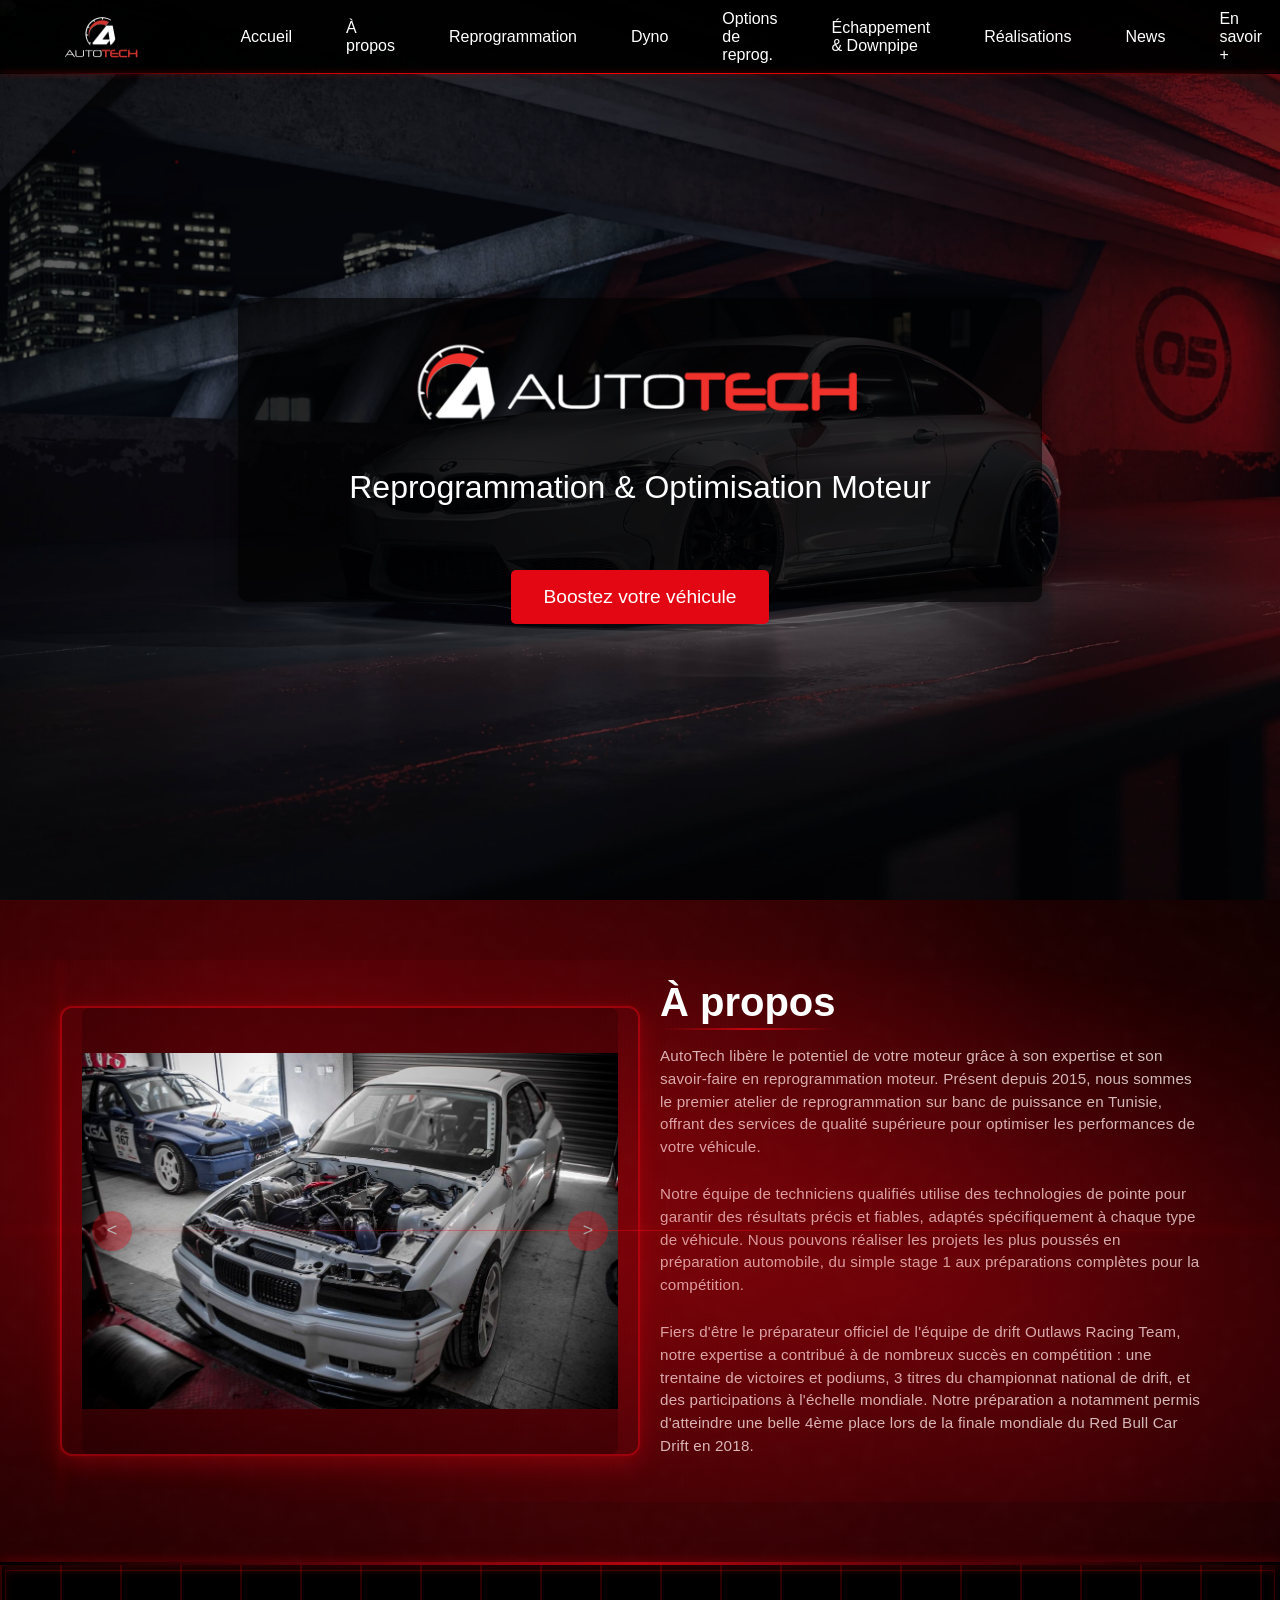
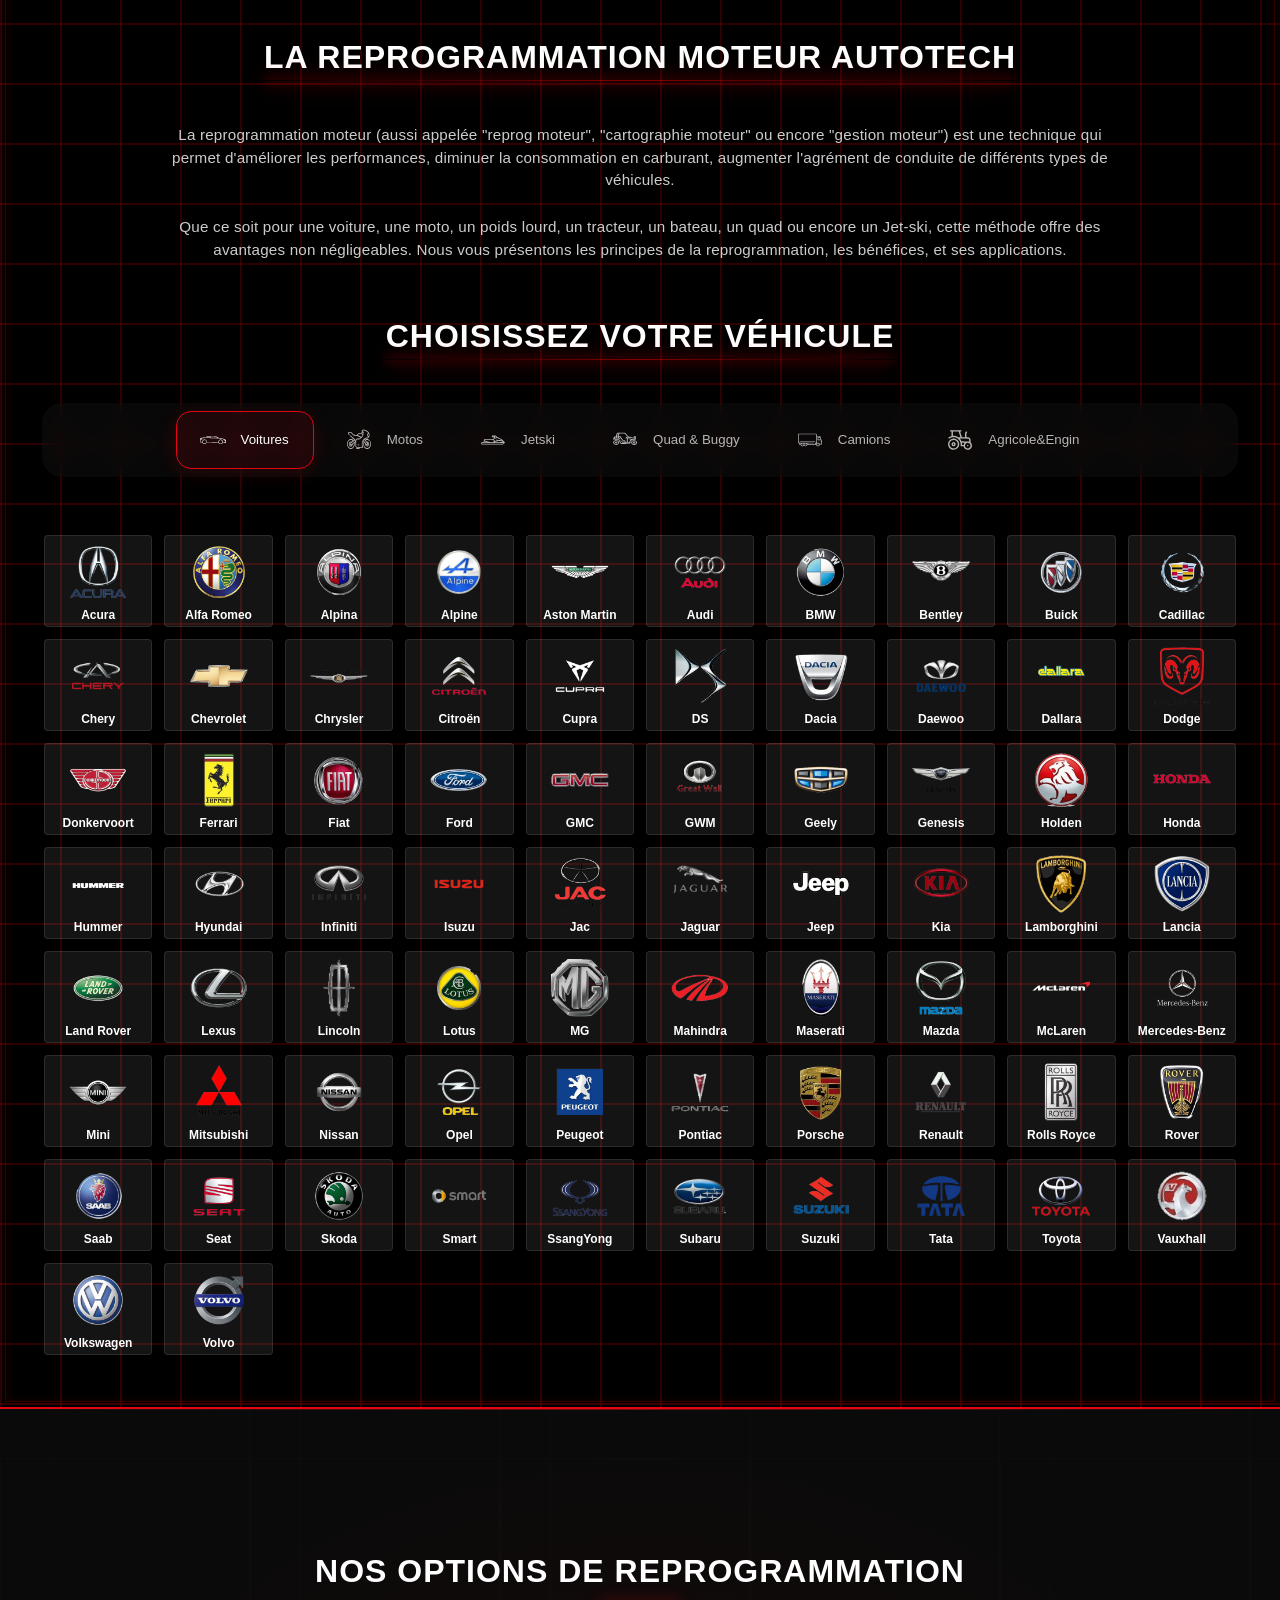
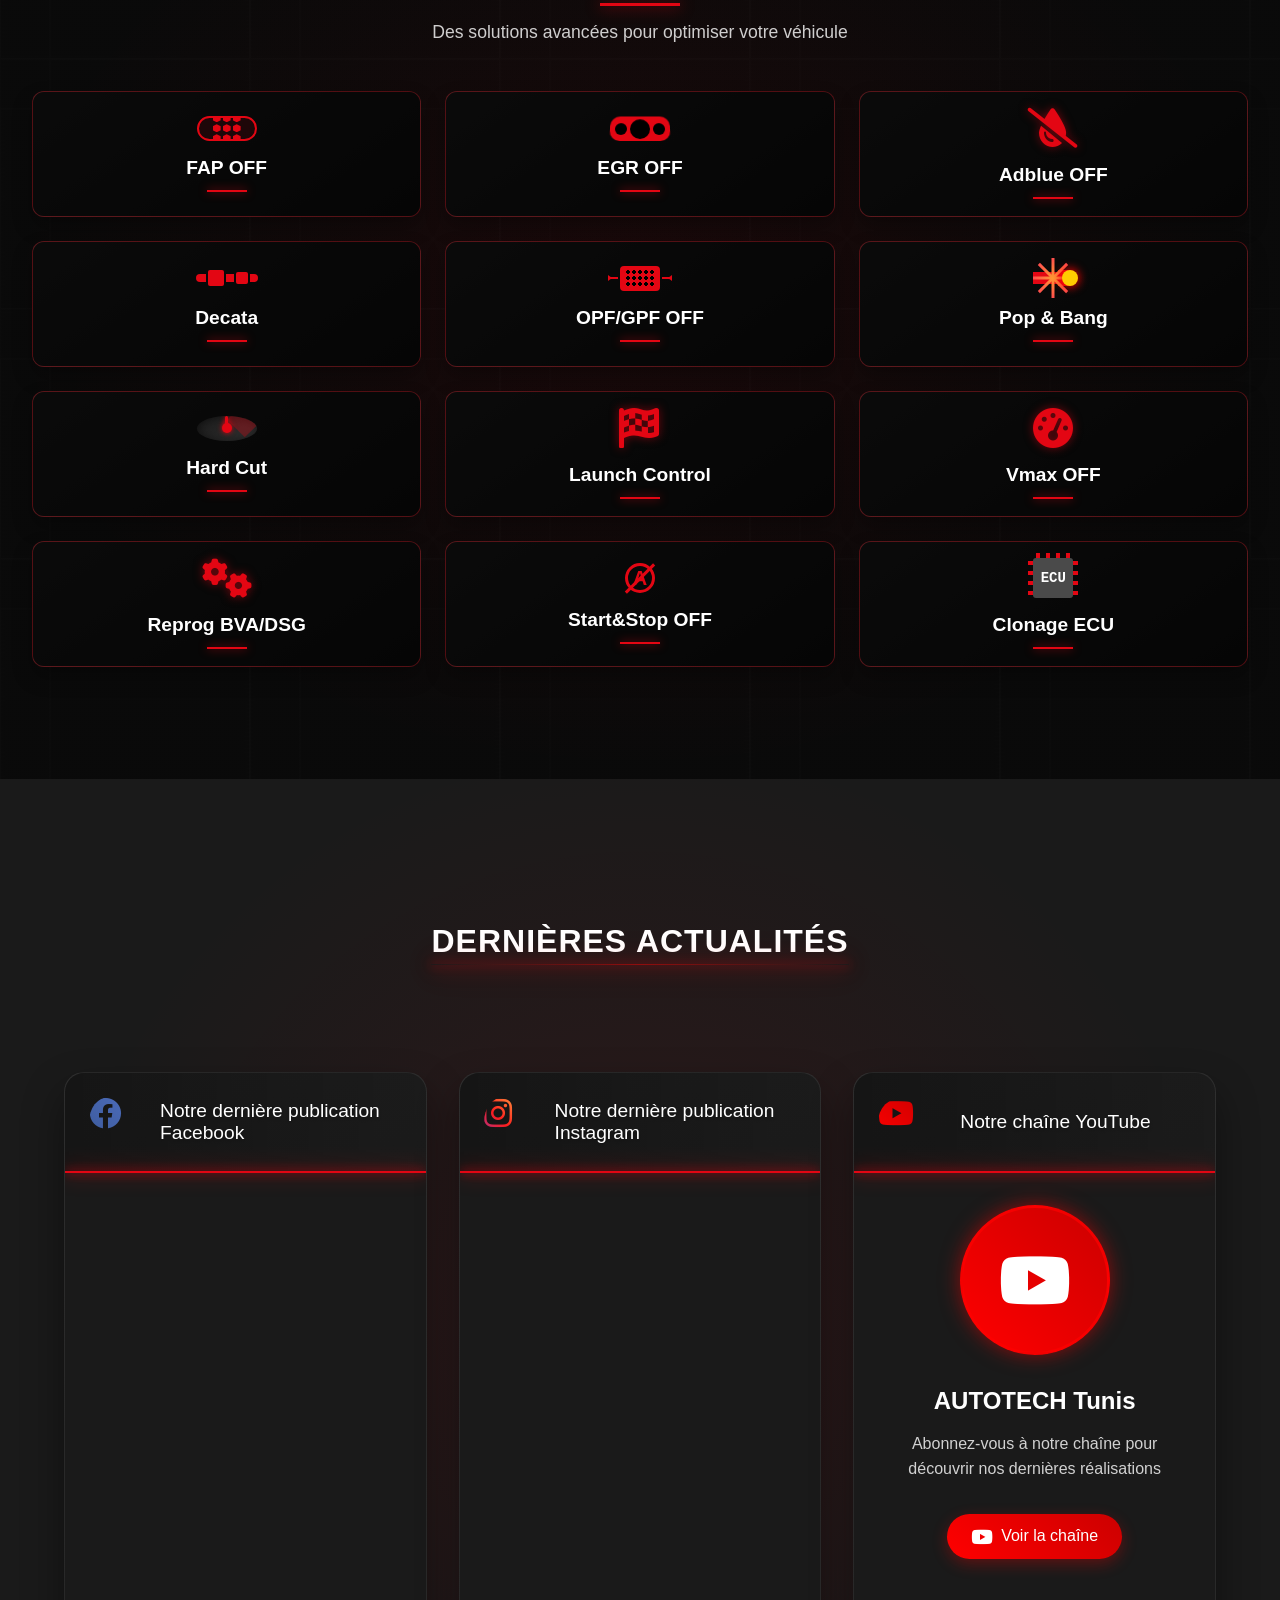
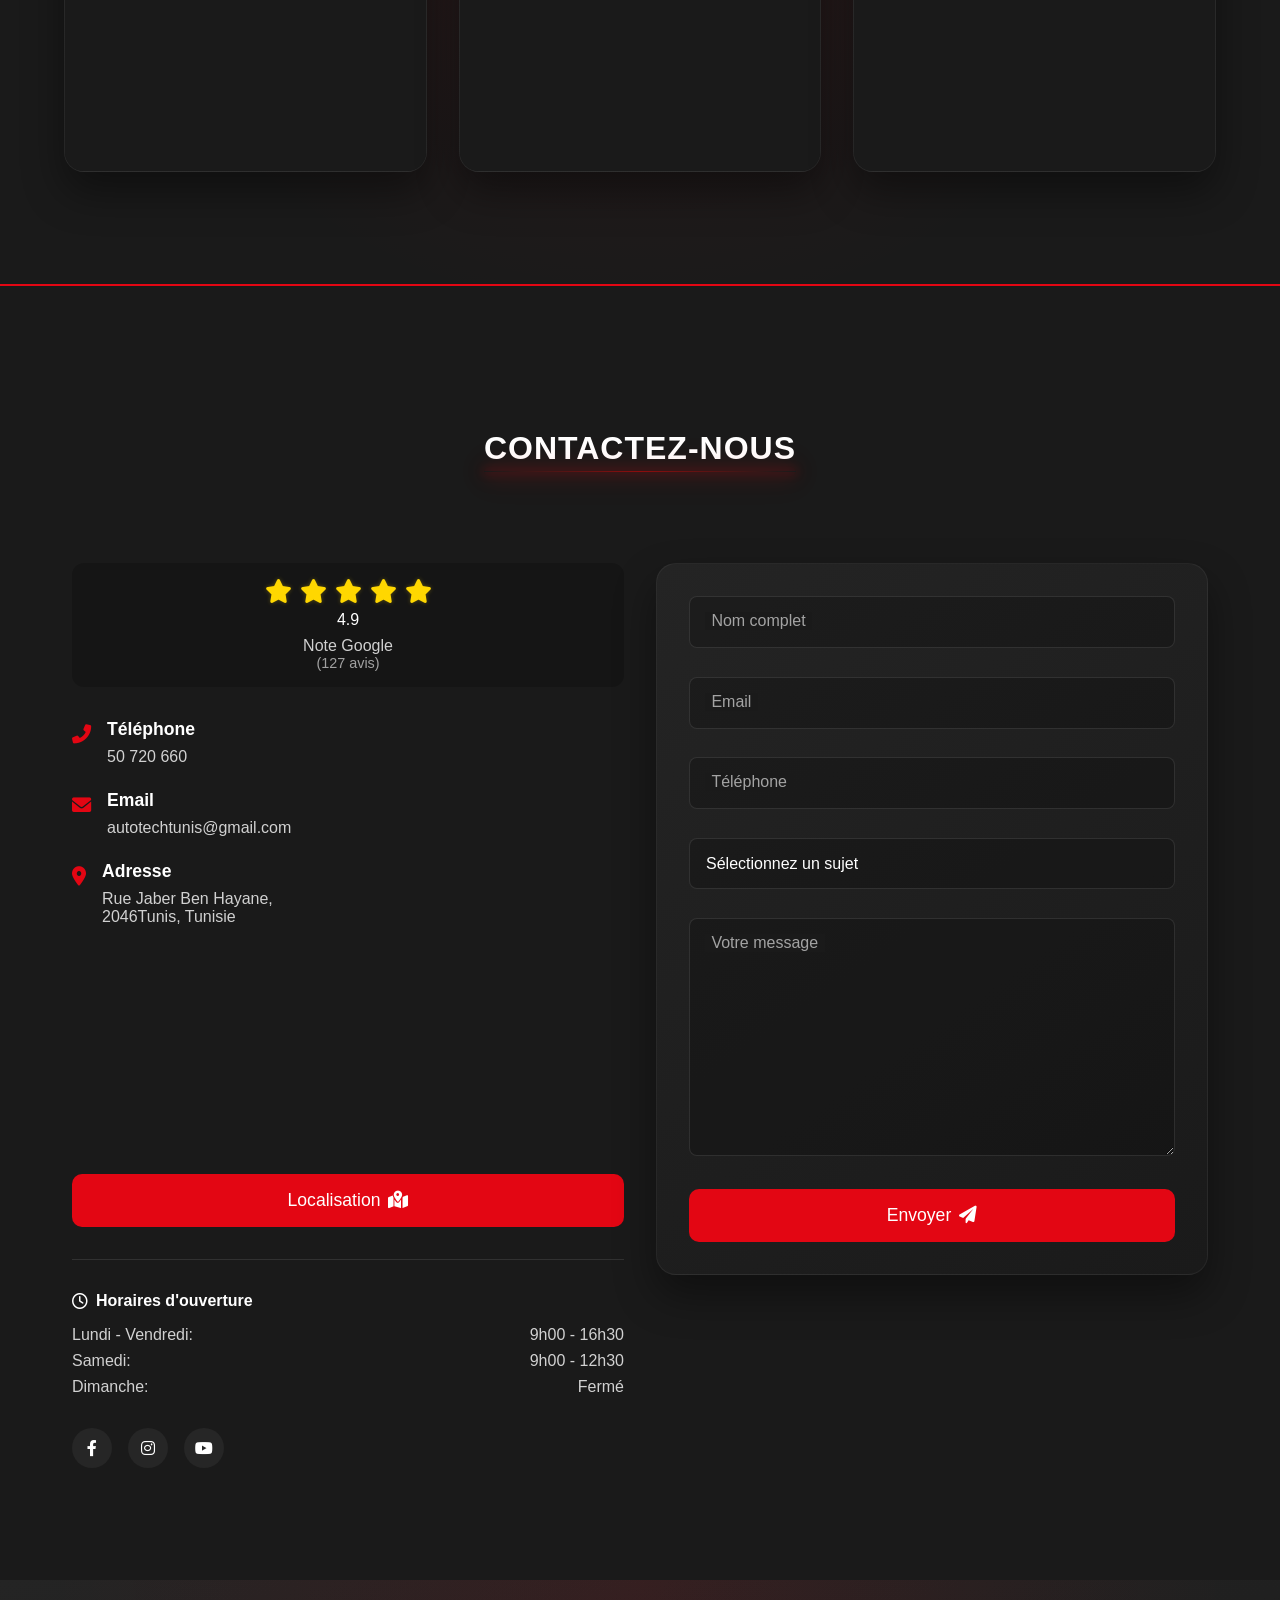
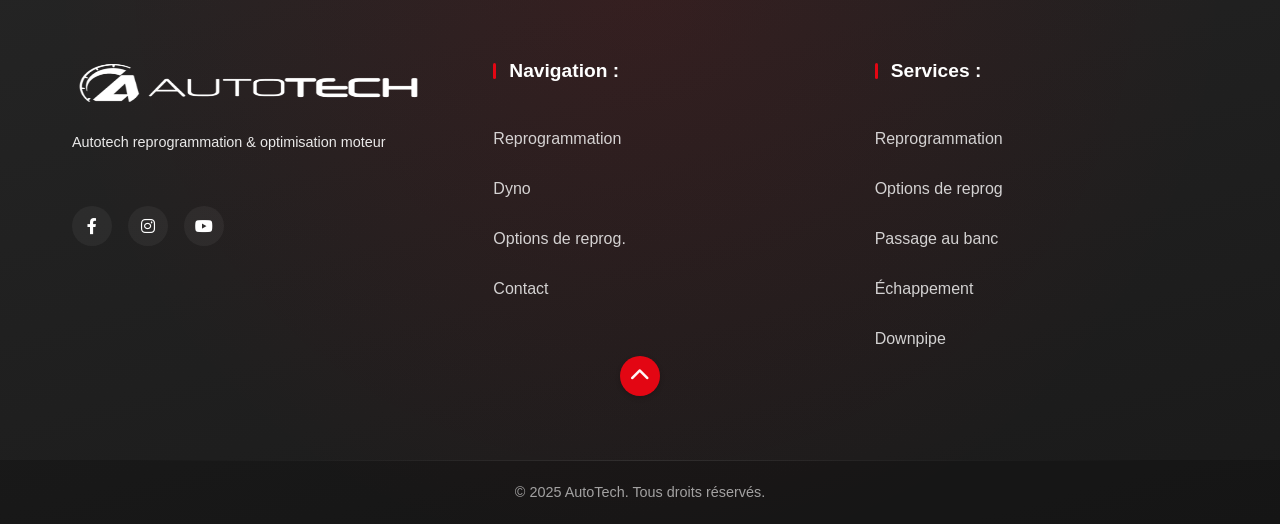
==== index.html @ 5f4f3fb4 "Ajout des images apropos9.jpg et apropos10.jpg au diaporama de la section À propos" ====
<!DOCTYPE html>
<html lang="fr">
<head>
    <meta charset="UTF-8">
    <meta name="viewport" content="width=device-width, initial-scale=1.0">
    <title>AUTOTECH - Reprogrammation & Optimisation Moteur</title>
    <meta name="description" content="AUTOTECH - Spécialiste en reprogrammation moteur et optimisation de performances pour voitures, motos, camions et véhicules agricoles.">
    
    <!-- Balises Open Graph pour Facebook, LinkedIn, etc. -->
    <meta property="og:title" content="AUTOTECH - Reprogrammation & Optimisation Moteur">
    <meta property="og:description" content="AUTOTECH - Spécialiste en reprogrammation moteur et optimisation de performances pour voitures, motos, camions et véhicules agricoles.">
    <meta property="og:image" content="https://simoroui.github.io/autotech-reprog/images/logo-min.png">
    <meta property="og:url" content="https://simoroui.github.io/autotech-reprog/">
    <meta property="og:type" content="website">
    <meta property="og:site_name" content="AUTOTECH">
    <meta property="og:locale" content="fr_FR">
    
    <!-- Balises Twitter Card -->
    <meta name="twitter:card" content="summary_large_image">
    <meta name="twitter:title" content="AUTOTECH - Reprogrammation & Optimisation Moteur">
    <meta name="twitter:description" content="AUTOTECH - Spécialiste en reprogrammation moteur et optimisation de performances pour voitures, motos, camions et véhicules agricoles.">
    <meta name="twitter:image" content="https://simoroui.github.io/autotech-reprog/images/logo-min.png">
    
    <!-- Préchargement des ressources critiques -->
    <link rel="preload" href="images/logo-min.png" as="image">
    <link rel="preload" href="images/Logo-H.png" as="image">
    <link rel="preload" href="css/style.css" as="style">
    <link rel="preload" href="css/header.css" as="style">
    <link rel="preload" href="css/footer.css" as="style">
    <link rel="preload" href="js/script.js" as="script">
    <link rel="preload" href="js/header.js" as="script">
    
    <!-- Favicon -->
    <link rel="icon" href="images/logoicon.png" type="image/png">
    
    <!-- Icônes tactiles pour appareils mobiles -->
    <link rel="apple-touch-icon" href="images/logoicon.png">
    <link rel="apple-touch-icon" sizes="152x152" href="images/logoicon.png">
    <link rel="apple-touch-icon" sizes="180x180" href="images/logoicon.png">
    <link rel="apple-touch-icon" sizes="167x167" href="images/logoicon.png">
    <link rel="icon" type="image/png" sizes="192x192" href="images/logoicon.png">
    <link rel="manifest" href="manifest.json">
    <!-- Fin des icônes tactiles -->
    
    <!-- CSS Critique en ligne pour un chargement rapide -->
    <style>
        /* CSS Critique pour le rendu initial */
        :root {
            --primary-color: #E30613;
            --primary-color-rgb: 227, 6, 19;
            --secondary-color: #1D1D1B;
            --text-color: #333333;
            --background-color: #ffffff;
        }

        * {
            margin: 0;
            padding: 0;
            box-sizing: border-box;
        }

        body {
            margin: 0;
            padding: 0;
            background-color: #000;
            font-family: 'Roboto', sans-serif;
            min-height: 100vh;
            overflow-x: hidden;
        }

        /* Styles pour le splash screen */
        #splash-screen {
            position: fixed;
            top: 0;
            left: 0;
            width: 100%;
            height: 100%;
            background-color: #000;
            display: flex;
            justify-content: center;
            align-items: center;
            z-index: 9999;
            transition: opacity 0.5s ease-out;
            overflow: hidden;
        }

        #splash-screen:before {
            content: '';
            position: absolute;
            top: -50%;
            left: -50%;
            width: 200%;
            height: 200%;
            background: linear-gradient(45deg, 
                transparent 0%, 
                rgba(227, 6, 19, 0.1) 30%, 
                rgba(227, 6, 19, 0.2) 40%, 
                transparent 50%);
            transform-origin: center;
            animation: rotateGradient 15s linear infinite;
            z-index: -2;
        }

        #splash-screen:after {
            content: '';
            position: absolute;
            top: 0;
            left: 0;
            width: 100%;
            height: 100%;
            background: 
                radial-gradient(circle at 15% 15%, rgba(227, 6, 19, 0.3) 0%, transparent 25%),
                radial-gradient(circle at 85% 85%, rgba(227, 6, 19, 0.3) 0%, transparent 25%);
            background-size: 100% 100%;
            z-index: -1;
        }

        .tech-grid {
            position: absolute;
            top: 0;
            left: 0;
            width: 100%;
            height: 100%;
            background-image: 
                linear-gradient(0deg, rgba(227, 6, 19, 0.1) 1px, transparent 1px),
                linear-gradient(90deg, rgba(227, 6, 19, 0.1) 1px, transparent 1px);
            background-size: 40px 40px;
            opacity: 0.5;
            perspective: 1000px;
            animation: gridPulse 8s ease-in-out infinite;
            z-index: -1;
        }

        .tech-particles {
            position: absolute;
            top: 0;
            left: 0;
            width: 100%;
            height: 100%;
            overflow: hidden;
            z-index: -1;
        }

        .tech-particle {
            position: absolute;
            width: 2px;
            height: 2px;
            background-color: rgba(227, 6, 19, 0.7);
            border-radius: 50%;
            box-shadow: 0 0 10px rgba(227, 6, 19, 0.9);
            animation: floatParticle var(--duration) linear infinite;
            opacity: var(--opacity);
        }

        /* Circuits électroniques animés */
        .tech-circuit {
            position: absolute;
            width: 100%;
            height: 100%;
            top: 0;
            left: 0;
            z-index: -1;
            opacity: 0.2;
            overflow: hidden;
        }

        .circuit-line {
            position: absolute;
            background-color: rgba(227, 6, 19, 0.8);
            transform-origin: left center;
        }

        .circuit-line.horizontal {
            height: 1px;
            animation: circuitGlow 4s ease-in-out infinite;
        }

        .circuit-line.vertical {
            width: 1px;
            animation: circuitGlow 4s ease-in-out infinite;
        }

        .circuit-node {
            position: absolute;
            width: 4px;
            height: 4px;
            background-color: rgba(227, 6, 19, 0.8);
            border-radius: 50%;
            animation: nodeGlow 2s ease-in-out infinite;
        }

        @keyframes rotateGradient {
            0% {
                transform: rotate(0deg);
            }
            100% {
                transform: rotate(360deg);
            }
        }

        @keyframes gridPulse {
            0%, 100% {
                transform: perspective(1000px) rotateX(10deg) scale(1);
                opacity: 0.5;
            }
            50% {
                transform: perspective(1000px) rotateX(20deg) scale(1.2);
                opacity: 0.7;
            }
        }

        @keyframes floatParticle {
            0% {
                transform: translate(var(--startX), var(--startY));
                opacity: 0;
            }
            25% {
                opacity: var(--opacity);
            }
            75% {
                opacity: var(--opacity);
            }
            100% {
                transform: translate(var(--endX), var(--endY));
                opacity: 0;
            }
        }

        @keyframes circuitGlow {
            0%, 100% {
                box-shadow: 0 0 5px rgba(227, 6, 19, 0.8);
            }
            50% {
                box-shadow: 0 0 12px rgba(227, 6, 19, 1);
            }
        }

        @keyframes nodeGlow {
            0%, 100% {
                transform: scale(1);
                box-shadow: 0 0 5px rgba(227, 6, 19, 0.8);
            }
            50% {
                transform: scale(1.5);
                box-shadow: 0 0 12px rgba(227, 6, 19, 1);
            }
        }

        #splash-screen.hidden {
            opacity: 0;
            pointer-events: none;
        }

        .splash-content {
            text-align: center;
        }

        .splash-logo {
            width: 280px;
            height: auto;
            margin-bottom: 30px;
            animation: pulse 2s infinite;
        }

        .loading-bar-container {
            width: 280px;
            height: 6px;
            background-color: rgba(255, 255, 255, 0.2);
            border-radius: 10px;
            margin: 20px auto;
            overflow: hidden;
        }

        .loading-bar {
            width: 0%;
            height: 100%;
            background-color: var(--primary-color);
            border-radius: 10px;
            transition: width 0.3s ease-out;
            box-shadow: 0 0 10px var(--primary-color);
        }

        .loading-text {
            color: white;
            font-size: 16px;
            margin-top: 10px;
        }

        @keyframes pulse {
            0% {
                transform: scale(1);
            }
            50% {
                transform: scale(1.05);
            }
            100% {
                transform: scale(1);
            }
        }

        .page-wrapper {
            position: relative;
            width: 100%;
            min-height: 100vh;
            overflow: hidden;
        }

        /* Styles critiques pour l'en-tête et le titre principal */
        .header {
            position: fixed;
            top: 0;
            left: 0;
            width: 100%;
            z-index: 1000;
            background-color: rgba(0, 0, 0, 0.8);
            transition: background-color 0.3s ease;
        }

        .logo-img {
            height: auto;
            max-width: 150px;
        }

        .hero-text h1 {
            font-size: 2.5rem;
            color: #fff;
            margin-bottom: 1rem;
            font-weight: 700;
        }

        .text-red {
            color: var(--primary-color);
        }
    </style>

    <!-- Chargement différé des CSS non critiques -->
    <link rel="stylesheet" href="css/style.css" media="print" onload="this.media='all'">
    <link rel="stylesheet" href="css/header.css" media="print" onload="this.media='all'">
    <link rel="stylesheet" href="css/footer.css" media="print" onload="this.media='all'">
    <link rel="stylesheet" href="https://cdnjs.cloudflare.com/ajax/libs/font-awesome/6.0.0/css/all.min.css" media="print" onload="this.media='all'">
    
    <!-- Fallback pour les navigateurs qui ne supportent pas le onload -->
    <noscript>
    <link rel="stylesheet" href="css/style.css">
    <link rel="stylesheet" href="css/header.css">
    <link rel="stylesheet" href="css/footer.css">
    <link rel="stylesheet" href="https://cdnjs.cloudflare.com/ajax/libs/font-awesome/6.0.0/css/all.min.css">
    </noscript>
    
    <!-- Facebook SDK chargé de façon asynchrone -->
    <div id="fb-root"></div>
    <script async defer crossorigin="anonymous" 
            src="https://connect.facebook.net/fr_FR/sdk.js#xfbml=1&version=v18.0" 
            nonce="your-nonce">
    </script>
    
    <!-- Cache Service Worker -->
    <script>
        if ('serviceWorker' in navigator) {
            window.addEventListener('load', () => {
                navigator.serviceWorker.register('/sw.js');
            });
        }
    </script>

    <script async src="//www.instagram.com/embed.js"></script>
    <link rel="stylesheet" href="css/results.css">
    <link rel="stylesheet" href="css/no-animations.css">
    <!-- Précharger les ressources critiques -->
    <link rel="preload" href="data/marques.csv" as="fetch" crossorigin>
    <link rel="preload" href="js/vehicle-selector.js" as="script">
    <style>
        .boost-section {
            position: relative;
            overflow: hidden;
        }

        .boost-section::before {
            content: '';
            position: absolute;
            top: 0;
            left: 0;
            right: 0;
            bottom: 0;
            background: linear-gradient(45deg, #000000, #1a1a1a, #333333);
            background-size: 400% 400%;
            animation: gradientBG 15s ease infinite;
            z-index: -1;
        }

        @keyframes gradientBG {
            0% {
                background-position: 0% 50%;
            }
            50% {
                background-position: 100% 50%;
            }
            100% {
                background-position: 0% 50%;
            }
        }

        .vehicle-selector {
            position: relative;
            overflow: hidden;
            z-index: 1;
            background: #000000;
            padding: 10px;
        }

        .vehicle-selector::before {
            content: '';
            position: absolute;
            top: 5px;
            left: 5px;
            right: 5px;
            bottom: 5px;
            border: 1px solid rgba(255, 0, 0, 0.2);
            box-shadow: 
                0 0 5px rgba(255, 0, 0, 0.1),
                inset 0 0 10px rgba(255, 0, 0, 0.1);
            z-index: -1;
        }

        /* Ajout de la grille laser */
        .vehicle-selector::after {
            content: '';
            position: absolute;
            top: 0;
            left: 0;
            width: 100%;
            height: 100%;
            background-image: 
                linear-gradient(0deg, rgba(255, 0, 0, 0.3) 2px, transparent 2px),
                linear-gradient(90deg, rgba(255, 0, 0, 0.3) 2px, transparent 2px);
            background-size: 60px 60px;
            opacity: 0.6;
            pointer-events: none;
            animation: gridMove 20s linear infinite;
        }

        @keyframes gridMove {
            0% {
                transform: perspective(1000px) rotateX(5deg) translateZ(0) scale(1);
            }
            50% {
                transform: perspective(1000px) rotateX(10deg) translateZ(50px) scale(1.1);
            }
            100% {
                transform: perspective(1000px) rotateX(5deg) translateZ(0) scale(1);
            }
        }

        .vehicle-selector .section-container {
            position: relative;
            z-index: 1;
        }

        .vehicle-selector .section-container::before {
            display: none;
        }

        /* Effet de brillance sur les éléments */
        .section-title, .intro-text {
            position: relative;
            z-index: 1;
        }

        .section-title {
            position: relative;
            display: inline-block;
        }

        .section-title::after {
            content: '';
            position: absolute;
            bottom: -5px;
            left: 0;
            width: 100%;
            height: 1px;
            background: linear-gradient(90deg, 
                transparent,
                rgba(255, 0, 0, 0.5),
                transparent
            );
        }

        @keyframes subtlePulse {
            0%, 100% {
                opacity: 0.3;
            }
            50% {
                opacity: 0.7;
            }
        }

        .vehicle-tabs button {
            position: relative;
            overflow: hidden;
        }

        .vehicle-tabs button::after {
            content: '';
            position: absolute;
            top: 0;
            left: -100%;
            width: 100%;
            height: 2px;
            background: linear-gradient(90deg, transparent, rgba(255, 0, 0, 0.5), transparent);
            animation: buttonGlow 3s ease-in-out infinite;
        }

        @keyframes buttonGlow {
            0% {
                left: -100%;
            }
            50% {
                left: 100%;
            }
            100% {
                left: 100%;
            }
        }

        .nav-links > li > a {
            min-height: 44px;
            display: flex;
            justify-content: center;
            align-items: center;
            padding: 10px 15px;
            font-size: 16px;
            font-weight: 500;
        }

        /* Style pour les icônes sociales */
        .header-social {
            display: flex;
            gap: 15px;
            margin-left: auto;
            padding: 0 20px;
        }
    </style>
</head>
<body>
    <!-- Splash Screen -->
    <div id="splash-screen">
        <div class="tech-grid"></div>
        <div class="tech-particles" id="techParticles"></div>
        <div class="tech-circuit" id="techCircuit"></div>
        <div class="splash-content">
            <img src="images/Logo-H.png" alt="AUTOTECH" class="splash-logo">
            <div class="loading-bar-container">
                <div class="loading-bar"></div>
            </div>
            <p class="loading-text">Chargement en cours...</p>
        </div>
    </div>
    
    <div class="page-wrapper">
    <header class="header">
        <button class="hamburger-menu" aria-label="Menu">
            <i class="fas fa-bars hamburger-icon" aria-hidden="true"></i>
            <i class="fas fa-times close-icon" aria-hidden="true"></i>
                </button>
        <div class="header-container">
        <nav class="nav-main">
            <div class="logo">
                    <a href="https://simoroui.github.io/autotech-reprog/">
                        <img src="images/logo-min.png" alt="Logo" class="logo-img" loading="eager" width="150" height="50">
                </a>
            </div>
            <div class="nav-container">
                <ul class="nav-links">
                        <li><a href="index.html">Accueil</a></li>
                        <li><a href="index.html#about">À propos</a></li>
                        <li><a href="index.html#boost">Reprogrammation</a></li>
                        <li><a href="dyno.html">Dyno</a></li>
                        <li><a href="options-reprog.html">Options de reprog.</a></li>
                        <li><a href="echapp.html">Échappement & Downpipe</a></li>
                        <li><a href="https://www.facebook.com/autotechreprogrammation/photos_albums" target="_blank">Réalisations</a></li>
                        <li><a href="index.html#news">News</a></li>
                        <li><a href="ensavoirplus.html">En savoir +</a></li>
                        <li><a href="index.html#contact">Contact</a></li>
                </ul>
                    <div class="header-social">
                        <a href="https://www.facebook.com/autotechreprogrammation" target="_blank" class="social-link">
                            <i class="fab fa-facebook-f"></i>
                        </a>
                        <a href="https://www.instagram.com/autotech_reprog/" target="_blank" class="social-link">
                            <i class="fab fa-instagram"></i>
                        </a>
                        <a href="https://www.youtube.com/@autotechtunis2888" target="_blank" class="social-link">
                            <i class="fab fa-youtube"></i>
                        </a>
                    </div>
            </div>
        </nav>
            </div>
    </header>

    <main class="main-content">
            <div class="hero-wrapper">
        <section class="hero">
            <div class="hero-background">
                <img src="images-optimized/hero-bg.jpg" alt="Background" loading="eager">
            </div>
            <div class="hero-content">
                <h1>
                            <img src="images/Logo-H.png" alt="AUTOTECH" class="hero-logo">
                            <span class="text-red">Reprogrammation & Optimisation Moteur</span>
                </h1>
                <a href="#boost" class="boost-button">Boostez votre véhicule</a>
            </div>
        </section>
            </div>

            <!-- Section À propos -->
            <div class="about-wrapper" id="about">
                <section class="about-section">
                    <div class="about-container">
                        <div class="about-image-container">
                            <div class="slideshow-container">
                                <div class="slideshow-slide">
                                    <img src="images/apropos.jpg" alt="AUTOTECH Reprogrammation" class="about-image active" loading="lazy" width="540" height="360" fetchpriority="low">
                                    <img src="images/apropos1.jpg" alt="AUTOTECH Reprogrammation" class="about-image" loading="lazy" width="540" height="360" fetchpriority="low">
                                    <img src="images/apropos2.jpg" alt="AUTOTECH Reprogrammation" class="about-image" loading="lazy" width="540" height="360" fetchpriority="low">
                                    <img src="images/apropos3.jpg" alt="AUTOTECH Reprogrammation" class="about-image" loading="lazy" width="540" height="360" fetchpriority="low">
                                    <img src="images/apropos4.jpg" alt="AUTOTECH Reprogrammation" class="about-image" loading="lazy" width="540" height="360" fetchpriority="low">
                                    <img src="images/apropos5.jpg" alt="AUTOTECH Reprogrammation" class="about-image" loading="lazy" width="540" height="360" fetchpriority="low">
                                    <img src="images/apropos6.jpg" alt="AUTOTECH Reprogrammation" class="about-image" loading="lazy" width="540" height="360" fetchpriority="low">
                                    <img src="images/apropos7.jpg" alt="AUTOTECH Reprogrammation" class="about-image" loading="lazy" width="540" height="360" fetchpriority="low">
                                    <img src="images/apropos8.jpg" alt="AUTOTECH Reprogrammation" class="about-image" loading="lazy" width="540" height="360" fetchpriority="low">
                                    <img src="images/apropos9.jpg" alt="AUTOTECH Reprogrammation" class="about-image" loading="lazy" width="540" height="360" fetchpriority="low">
                                    <img src="images/apropos10.jpg" alt="AUTOTECH Reprogrammation" class="about-image" loading="lazy" width="540" height="360" fetchpriority="low">
                                </div>
                            </div>
                        </div>
                        <div class="about-text-container">
                            <h2 class="about-title">À propos</h2>
                            <p class="about-description">AutoTech libère le potentiel de votre moteur grâce à son expertise et son savoir-faire en reprogrammation moteur. Présent depuis 2015, nous sommes le premier atelier de reprogrammation sur banc de puissance en Tunisie, offrant des services de qualité supérieure pour optimiser les performances de votre véhicule.</p>
                            <p class="about-description">Notre équipe de techniciens qualifiés utilise des technologies de pointe pour garantir des résultats précis et fiables, adaptés spécifiquement à chaque type de véhicule. Nous pouvons réaliser les projets les plus poussés en préparation automobile, du simple stage 1 aux préparations complètes pour la compétition.</p>
                            <p class="about-description">Fiers d'être le préparateur officiel de l'équipe de drift Outlaws Racing Team, notre expertise a contribué à de nombreux succès en compétition : une trentaine de victoires et podiums, 3 titres du championnat national de drift, et des participations à l'échelle mondiale. Notre préparation a notamment permis d'atteindre une belle 4ème place lors de la finale mondiale du Red Bull Car Drift en 2018.</p>
                        </div>
                    </div>
                </section>
            </div>

            <!-- Séparateur laser -->
            <div class="laser-separator"></div>

            <section class="vehicle-selector" id="boost">
            <div class="section-container">
                    <div class="section-intro">
                        <h2 class="section-title">La reprogrammation moteur AUTOTECH</h2>
                        <p class="intro-text">
                            La reprogrammation moteur (aussi appelée "reprog moteur", "cartographie moteur" ou encore "gestion moteur") est une technique qui permet d'améliorer les performances, diminuer la consommation en carburant, augmenter l'agrément de conduite de différents types de véhicules.
                        </p>
                        <p class="intro-text">
                            Que ce soit pour une voiture, une moto, un poids lourd, un tracteur, un bateau, un quad ou encore un Jet-ski, cette méthode offre des avantages non négligeables. Nous vous présentons les principes de la reprogrammation, les bénéfices, et ses applications.
                        </p>
                        <h2 class="section-title">CHOISISSEZ VOTRE VÉHICULE</h2>
                    </div>
                <div class="vehicle-tabs">
                        <button class="tab-button active" data-type="cars" aria-label="Sélectionner catégorie voitures">
                        <span class="tab-icon cars-icon"></span>
                        Voitures
                    </button>
                    <button class="tab-button" data-type="motorcycles">
                        <span class="tab-icon moto-icon"></span>
                        Motos
                    </button>
                    <button class="tab-button" data-type="jetski">
                        <span class="tab-icon jetski-icon"></span>
                        Jetski
                    </button>
                    <button class="tab-button" data-type="quad">
                        <span class="tab-icon quad-icon"></span>
                        Quad & Buggy
                    </button>
                    <button class="tab-button" data-type="trucks">
                        <span class="tab-icon truck-icon"></span>
                        Camions
                    </button>
                    <button class="tab-button" data-type="agricultural">
                        <span class="tab-icon agri-icon"></span>
                            Agricole&Engin
                    </button>
                </div>

                <div class="brands-grid active" id="cars-grid"></div>
                <div class="brands-grid" id="motorcycles-grid"></div>
                <div class="brands-grid" id="jetski-grid"></div>
                <div class="brands-grid" id="quad-grid"></div>
                <div class="brands-grid" id="trucks-grid"></div>
                <div class="brands-grid" id="agricultural-grid"></div>
            </div>
        </section>
        
            <!-- Séparateur -->
            <div class="section-separator"></div>
            
            <!-- Section Options de Reprogrammation -->
            <section class="tuning-options" id="options">
                <div class="section-container">
                    <div class="section-intro">
                        <h2 class="section-title">Nos Options de Reprogrammation</h2>
                        <p class="section-subtitle">Des solutions avancées pour optimiser votre véhicule</p>
                    </div>
                    
                    <div class="options-container">
                        <div class="option-box">
                            <div class="option-content">
                                <div class="option-front">
                                    <div class="fap-icon">
                                        <div class="honeycomb-grid">
                                            <div class="honeycomb"></div>
                                            <div class="honeycomb"></div>
                                            <div class="honeycomb"></div>
                                            <div class="honeycomb"></div>
                                            <div class="honeycomb"></div>
                                            <div class="honeycomb"></div>
                                            <div class="honeycomb"></div>
                                            <div class="honeycomb"></div>
                                            <div class="honeycomb"></div>
                                        </div>
                                    </div>
                                    <h3>FAP OFF</h3>
                                </div>
                                <div class="option-back">
                                    <p>Suppression du filtre à particules pour une meilleure performance moteur</p>
                                    <a href="options-reprog.html" class="learn-more-btn">
                                        <span>En savoir plus</span>
                                        <i class="fas fa-arrow-right"></i>
                                    </a>
                                </div>
                            </div>
                        </div>

                        <div class="option-box">
                            <div class="option-content">
                                <div class="option-front">
                                    <div class="egr-icon">
                                        <div class="egr-shape">
                                            <div class="bolt-hole left"></div>
                                            <div class="center-hole"></div>
                                            <div class="bolt-hole right"></div>
                                        </div>
                                    </div>
                                    <h3>EGR OFF</h3>
                                </div>
                                <div class="option-back">
                                    <p>Désactivation de la vanne EGR pour une combustion optimale</p>
                                    <a href="options-reprog.html" class="learn-more-btn">
                                        <span>En savoir plus</span>
                                        <i class="fas fa-arrow-right"></i>
                                    </a>
                                </div>
                            </div>
                        </div>

                        <div class="option-box">
                            <div class="option-content">
                                <div class="option-front">
                                    <i class="fas fa-tint-slash"></i>
                                    <h3>Adblue OFF</h3>
                                </div>
                                <div class="option-back">
                                    <p>Suppression du système Adblue</p>
                                    <a href="options-reprog.html" class="learn-more-btn">
                                        <span>En savoir plus</span>
                                        <i class="fas fa-arrow-right"></i>
                                    </a>
                                </div>
                            </div>
                        </div>

                        <div class="option-box">
                            <div class="option-content">
                                <div class="option-front">
                                    <div class="decata-icon">
                                        <div class="exhaust-line">
                                            <div class="pipe-front"></div>
                                            <div class="catalyst"></div>
                                            <div class="pipe-middle"></div>
                                            <div class="muffler"></div>
                                            <div class="pipe-tip"></div>
                                        </div>
                                    </div>
                                    <h3>Decata</h3>
                                </div>
                                <div class="option-back">
                                    <p>Optimisation ligne d'échappement</p>
                                    <a href="options-reprog.html" class="learn-more-btn">
                                        <span>En savoir plus</span>
                                        <i class="fas fa-arrow-right"></i>
                                    </a>
                                </div>
                            </div>
                        </div>

                        <div class="option-box">
                            <div class="option-content">
                                <div class="option-front">
                                    <div class="gpf-icon">
                                        <div class="gpf-shape">
                                            <div class="dots-grid"></div>
                                            <div class="arrow-left"></div>
                                            <div class="arrow-right"></div>
                                        </div>
                                    </div>
                                    <h3>OPF/GPF OFF</h3>
                                </div>
                                <div class="option-back">
                                    <p>Désactivation filtre à particules essence</p>
                                    <a href="options-reprog.html" class="learn-more-btn">
                                        <span>En savoir plus</span>
                                        <i class="fas fa-arrow-right"></i>
                                    </a>
                                </div>
                            </div>
                        </div>

                        <div class="option-box">
                            <div class="option-content">
                                <div class="option-front">
                                    <div class="popbang-icon">
                                        <div class="exhaust">
                                            <div class="exhaust-pipe"></div>
                                            <div class="exhaust-tip"></div>
                                        </div>
                                        <div class="explosion">
                                            <div class="explosion-center"></div>
                                            <div class="explosion-rays">
                                                <div class="ray ray1"></div>
                                                <div class="ray ray2"></div>
                                                <div class="ray ray3"></div>
                                                <div class="ray ray4"></div>
                                                <div class="ray ray5"></div>
                                                <div class="ray ray6"></div>
                                                <div class="ray ray7"></div>
                                                <div class="ray ray8"></div>
                                            </div>
                                        </div>
                                    </div>
                                    <h3>Pop & Bang</h3>
                                </div>
                                <div class="option-back">
                                    <p>Crépitements à l'échappement</p>
                                    <a href="options-reprog.html" class="learn-more-btn">
                                        <span>En savoir plus</span>
                                        <i class="fas fa-arrow-right"></i>
                                    </a>
                                </div>
                            </div>
                        </div>

                        <div class="option-box">
                            <div class="option-content">
                                <div class="option-front">
                                    <div class="hardcut-icon">
                                        <div class="tachometer">
                                            <div class="dial">
                                                <div class="redline"></div>
                                            </div>
                                            <div class="needle"></div>
                                            <div class="center-point"></div>
                                        </div>
                                    </div>
                                    <h3>Hard Cut</h3>
                                </div>
                                <div class="option-back">
                                    <p>Coupure d'injection agressive</p>
                                    <a href="options-reprog.html" class="learn-more-btn">
                                        <span>En savoir plus</span>
                                        <i class="fas fa-arrow-right"></i>
                                    </a>
                                </div>
                            </div>
                        </div>

                        <div class="option-box">
                            <div class="option-content">
                                <div class="option-front">
                                    <i class="fas fa-flag-checkered"></i>
                                    <h3>Launch Control</h3>
                                </div>
                                <div class="option-back">
                                    <p>Système de départ arrêté</p>
                                    <a href="options-reprog.html" class="learn-more-btn">
                                        <span>En savoir plus</span>
                                        <i class="fas fa-arrow-right"></i>
                                    </a>
                                </div>
                            </div>
                        </div>

                        <div class="option-box">
                            <div class="option-content">
                                <div class="option-front">
                                    <i class="fas fa-tachometer-alt"></i>
                                    <h3>Vmax OFF</h3>
                                </div>
                                <div class="option-back">
                                    <p>Suppression limiteur de vitesse</p>
                                    <a href="options-reprog.html" class="learn-more-btn">
                                        <span>En savoir plus</span>
                                        <i class="fas fa-arrow-right"></i>
                                    </a>
                                </div>
                            </div>
                        </div>

                        <div class="option-box">
                            <div class="option-content">
                                <div class="option-front">
                                    <i class="fas fa-cogs"></i>
                                    <h3>Reprog BVA/DSG</h3>
                                </div>
                                <div class="option-back">
                                    <p>Optimisation boîte automatique</p>
                                    <a href="options-reprog.html" class="learn-more-btn">
                                        <span>En savoir plus</span>
                                        <i class="fas fa-arrow-right"></i>
                                    </a>
                                </div>
                            </div>
                        </div>

                        <div class="option-box">
                            <div class="option-content">
                                <div class="option-front">
                                    <div class="startstop-icon">
                                        <div class="key-symbol"></div>
                                        <div class="slash"></div>
                                    </div>
                                    <h3>Start&Stop OFF</h3>
                                </div>
                                <div class="option-back">
                                    <p>Désactivation du système Start&Stop</p>
                                    <a href="options-reprog.html" class="learn-more-btn">
                                        <span>En savoir plus</span>
                                        <i class="fas fa-arrow-right"></i>
                                    </a>
                                </div>
                            </div>
                        </div>

                        <div class="option-box">
                            <div class="option-content">
                                <div class="option-front">
                                    <div class="clone-icon">
                                        <div class="ecu-original">
                                            <div class="ecu-pins-left"></div>
                                            <div class="ecu-pins-right"></div>
                                        </div>
                                    </div>
                                    <h3>Clonage ECU</h3>
                                </div>
                                <div class="option-back">
                                    <p>Copie et sauvegarde du calculateur moteur</p>
                                    <a href="options-reprog.html" class="learn-more-btn">
                                        <span>En savoir plus</span>
                                        <i class="fas fa-arrow-right"></i>
                                    </a>
                                </div>
                            </div>
                        </div>
                    </div>
                </div>
            </section>
            
            <!-- Nouvelle section News -->
            <section class="news-section" id="news">
                <div class="section-container">
                    <div class="section-intro">
                        <h2 class="section-title">Dernières Actualités</h2>
                    </div>
                    
                    <div class="social-feed-container">
                        <!-- Facebook Feed -->
                        <div class="social-card facebook">
                            <div class="social-header">
                                <i class="fab fa-facebook social-icon"></i>
                                <h3>Notre dernière publication Facebook</h3>
                            </div>
                            <div class="social-content">
                                <iframe 
                                    src="https://www.facebook.com/plugins/page.php?href=https%3A%2F%2Fwww.facebook.com%2Fautotechreprogrammation&tabs=timeline&width=500&height=600&small_header=true&adapt_container_width=true&hide_cover=true&show_facepile=false&appId=&dark_mode=true"
                                    width="500" 
                                    height="600" 
                                    style="border:none;overflow:hidden" 
                                    scrolling="no" 
                                    frameborder="0" 
                                    allowfullscreen="true" 
                                    allow="autoplay; clipboard-write; encrypted-media; picture-in-picture; web-share">
                                </iframe>
                            </div>
                        </div>

                        <!-- Instagram Feed -->
                        <div class="social-card instagram">
                            <div class="social-header">
                                <i class="fab fa-instagram social-icon"></i>
                                <h3>Notre dernière publication Instagram</h3>
                            </div>
                            <div class="social-content">
                                <iframe 
                                    src="https://www.instagram.com/autotech_reprog/embed?theme=dark"
                                    width="500" 
                                    height="600" 
                                    frameborder="0" 
                                    scrolling="no" 
                                    allowtransparency="true">
                                </iframe>
                            </div>
                        </div>
                        
                        <!-- YouTube Feed -->
                        <div class="social-card youtube">
                            <div class="social-header">
                                <i class="fab fa-youtube social-icon"></i>
                                <h3>Notre chaîne YouTube</h3>
                            </div>
                            <div class="social-content youtube-content">
                                <a href="https://www.youtube.com/@autotechtunis2888" target="_blank" class="youtube-channel-link">
                                    <div class="youtube-thumbnail">
                                        <i class="fab fa-youtube"></i>
                                    </div>
                                    <div class="youtube-info">
                                        <h4>AUTOTECH Tunis</h4>
                                        <p>Abonnez-vous à notre chaîne pour découvrir nos dernières réalisations</p>
                                        <div class="youtube-button">
                                            <i class="fab fa-youtube"></i> Voir la chaîne
                                        </div>
                                    </div>
                                </a>
                            </div>
                        </div>
                    </div>
                </div>
            </section>

            <!-- Séparateur -->
            <div class="section-separator"></div>

            <!-- Section Contact -->
            <section class="contact-section" id="contact">
                <div class="section-container">
                    <div class="section-intro">
                        <h2 class="section-title">Contactez-nous</h2>
                    </div>

                    <div class="contact-container">
                        <!-- Informations de contact -->
                        <div class="contact-info">
                                <div class="google-rating">
                                    <div class="stars">
                                        <i class="fas fa-star"></i>
                                        <i class="fas fa-star"></i>
                                        <i class="fas fa-star"></i>
                                        <i class="fas fa-star"></i>
                                        <i class="fas fa-star"></i>
                                    </div>
                                    <span class="rating-score">4.9</span>
                                    <span class="rating-text">Note Google</span>
                                    <span class="rating-count">(127 avis)</span>
                                </div>

                                <div class="contact-details">
                                    <div class="contact-item">
                                        <i class="fas fa-phone-alt"></i>
                                        <div>
                                            <h4>Téléphone</h4>
                                            <p><a href="tel:+21650720660">50 720 660</a></p>
                                        </div>
                                    </div>

                                    <div class="contact-item">
                                        <i class="fas fa-envelope"></i>
                                        <div>
                                            <h4>Email</h4>
                                            <p><a href="mailto:contact@autotech.fr">autotechtunis@gmail.com</a></p>
                                        </div>
                                    </div>
                                    
                                    <div class="contact-item">
                                        <i class="fas fa-map-marker-alt"></i>
                                        <div>
                                            <h4>Adresse</h4>
                                            <p>Rue Jaber Ben Hayane,<br>2046Tunis, Tunisie</p>
                                        </div>
                                    </div>
                                    
                                    <div class="map-container">
                                        <iframe 
                                            src="https://www.google.com/maps/embed?pb=!1m18!1m12!1m3!1d3193.1619661121!2d10.296930776464195!3d36.87999817992826!2m3!1f0!2f0!3f0!3m2!1i1024!2i768!4f13.1!3m3!1m2!1s0x12fd34dd56e7b8bb%3A0x8e7d0ae9fd9aad0d!2sAutoTech%20Reprogrammation%20Moteur!5e0!3m2!1sfr!2sfr!4v1716304000000!5m2!1sfr!2sfr" 
                                            width="100%" 
                                            height="200" 
                                            style="border:0; border-radius:10px; margin:10px 0;" 
                                            allowfullscreen="" 
                                            loading="lazy" 
                                            referrerpolicy="no-referrer-when-downgrade">
                                        </iframe>
                                    </div>
                                    
                                    <button onclick="window.open('https://www.google.com/maps/place/AutoTech+Reprogrammation+Moteur/@36.8799982,10.2991194,17z/data=!3m1!4b1!4m6!3m5!1s0x12fd34dd56e7b8bb:0x8e7d0ae9fd9aad0d!8m2!3d36.8799982!4d10.2991194!16s%2Fg%2F11cnm2y792?entry=ttu&g_ep=EgoyMDI1MDMwNC4wIKXMDSoASAFQAw%3D%3D', '_blank')" class="submit-button">
                                        <span>Localisation</span>
                                        <i class="fas fa-map-marked-alt"></i>
                                    </button>
                                </div>

                                <div class="business-hours">
                                    <h4><i class="far fa-clock"></i> Horaires d'ouverture</h4>
                                    <ul>
                                        <li><span>Lundi - Vendredi:</span> 9h00 - 16h30</li>
                                        <li><span>Samedi:</span> 9h00 - 12h30</li>
                                        <li><span>Dimanche:</span> Fermé</li>
                                    </ul>
                                </div>

                                <div class="footer-social">
                                    <a href="https://www.facebook.com/autotechreprogrammation" target="_blank" class="social-link">
                                        <i class="fab fa-facebook-f"></i>
                                    </a>
                                    <a href="https://www.instagram.com/autotech_reprog/" target="_blank" class="social-link">
                                        <i class="fab fa-instagram"></i>
                                    </a>
                                    <a href="https://www.youtube.com/@autotechtunis2888" target="_blank" class="social-link">
                                        <i class="fab fa-youtube"></i>
                                    </a>
                            </div>
                        </div>

                        <!-- Formulaire de contact -->
                        <div class="contact-form-container">
                            <form id="contactForm" class="contact-form" action="https://formsubmit.co/autotechtunis@gmail.com" method="POST">
                                <input type="hidden" name="_subject" value="Nouveau message depuis le site web AUTOTECH">
                                <input type="hidden" name="_captcha" value="false">
                                <input type="hidden" name="_next" value="https://simoroui.github.io/autotech-reprog/thank-you.html">
                                
                                <div class="form-group">
                                    <input type="text" id="name" name="name" required>
                                    <label for="name">Nom complet</label>
                                    <div class="form-border"></div>
                                </div>

                                <div class="form-group">
                                    <input type="email" id="email" name="email" required>
                                    <label for="email">Email</label>
                                    <div class="form-border"></div>
                                </div>

                                <div class="form-group">
                                    <input type="tel" id="phone" name="phone" required>
                                    <label for="phone">Téléphone</label>
                                    <div class="form-border"></div>
                                </div>

                                <div class="form-group">
                                    <select id="subject" name="subject" required>
                                        <option value="">Sélectionnez un sujet</option>
                                        <option value="reprog">Reprogrammation</option>
                                        <option value="dyno">Passage au banc</option>
                                        <option value="other">Autre demande</option>
                                    </select>
                                    <div class="form-border"></div>
                                </div>

                                <div class="form-group">
                                    <textarea id="message" name="message" required></textarea>
                                    <label for="message">Votre message</label>
                                    <div class="form-border"></div>
                                </div>

                                <button type="submit" class="submit-button">
                                    <span>Envoyer</span>
                                    <i class="fas fa-paper-plane"></i>
                                </button>
                            </form>
                        </div>
                    </div>
                </div>
            </section>

    </main>

        <!-- Footer -->
        <footer class="footer">
            <div class="section-container">
                <div class="footer-content">
                    <div class="footer-brand">
                        <img src="images/Logo-H.png" 
                             alt="AutoTech Logo" 
                             class="footer-logo"
                             loading="lazy"
                             width="200"
                             height="80">
                        <p class="footer-tagline subtitle">Autotech reprogrammation & optimisation moteur</p>
                        <div class="footer-social">
                            <a href="https://www.facebook.com/autotechreprogrammation" target="_blank" class="social-link">
                                <i class="fab fa-facebook-f"></i>
                            </a>
                            <a href="https://www.instagram.com/autotech_reprog/" target="_blank" class="social-link">
                                <i class="fab fa-instagram"></i>
                            </a>
                            <a href="https://www.youtube.com/@autotechtunis2888" target="_blank" class="social-link">
                                <i class="fab fa-youtube"></i>
                            </a>
                        </div>
                    </div>
                    
                    <div class="footer-links">
                        <div class="footer-nav">
                            <h3>Navigation :</h3>
                            <a href="#boost">Reprogrammation</a>
                            <a href="dyno.html">Dyno</a>
                            <a href="options-reprog.html">Options de reprog.</a>
                            <a href="#contact">Contact</a>
                        </div>
                        
                        <div class="footer-nav">
                            <h3>Services :</h3>
                            <a href="#boost">Reprogrammation</a>
                            <a href="options-reprog.html">Options de reprog</a>
                            <a href="dyno.html">Passage au banc</a>
                            <a href="echapp.html">Échappement</a>
                            <a href="echapp.html">Downpipe</a>
                        </div>
                    </div>
                </div>

                <div class="scroll-to-top">
                    <a href="#" class="scroll-button">
                        <i class="fas fa-chevron-up"></i>
                    </a>
                </div>
            </div>
            
            <div class="footer-bottom">
                <p>&copy; 2025 AutoTech. Tous droits réservés.</p>
            </div>
        </footer>

    </div>

    <!-- Scripts -->
    <script src="js/script.js" defer></script>
    <script src="js/header.js" defer></script>
    <script src="js/vehicle-selector.js" defer></script>
    <script src="js/slideshow.js" defer></script>
    <script src="js/form-validation.js" defer></script>
    <script src="js/scroll-to-top.js" defer></script>
    <script src="https://cdn.jsdelivr.net/npm/chart.js" defer></script>
    
    <!-- Service Worker pour la mise en cache et l'expérience hors ligne -->
    <script>
        if ('serviceWorker' in navigator) {
            window.addEventListener('load', () => {
                navigator.serviceWorker.register('/sw.js')
                    .then(registration => {
                        console.log('Service Worker enregistré avec succès:', registration.scope);
                    })
                    .catch(error => {
                        console.log('Échec de l\'enregistrement du Service Worker:', error);
                    });
            });
        }
    </script>
</body>
</html>
---- css/style.css ----
:root {
    --primary-color: #E30613;
    --primary-color-rgb: 227, 6, 19;
    --secondary-color: #1D1D1B;
    --text-color: #333333;
    --background-color: #ffffff;
}

/* Reset et polices */
* {
    margin: 0;
    padding: 0;
    box-sizing: border-box;
}

body {
    margin: 0;
    padding: 0;
    background-color: #000;
    font-family: 'Roboto', sans-serif;
    min-height: 100vh;
}

.page-wrapper {
    position: relative;
    width: 100%;
    min-height: 100vh;
    overflow: hidden;
}

.hero-wrapper {
    position: relative;
    width: 100%;
    height: 100vh;
    margin: 0;
    padding: 0;
}

.hero {
    position: absolute;
    top: 0;
    left: 0;
    width: 100%;
    height: 100vh;
    margin: 0;
    padding: 0;
    overflow: hidden;
    background-color: #000;
}

.hero-background {
    position: absolute;
    top: 0;
    left: 0;
    width: 100%;
    height: 100%;
    background: url('../images/hero-bg.jpg') center center/cover no-repeat;
    z-index: 1;
}

.hero-content {
    position: relative;
    z-index: 2;
    height: 100%;
    width: 100%;
    display: flex;
    flex-direction: column;
    align-items: center;
    justify-content: center;
    padding-top: 60px;
}

/* Ajout de la bande noire transparente derrière le contenu */
.hero-content::before {
    content: '';
    position: absolute;
    top: 50%;
    left: 50%;
    transform: translate(-50%, -50%);
    width: 90%;
    max-width: 800px;
    height: 300px;
    background-color: rgba(0, 0, 0, 0.7);
    border-radius: 10px;
    z-index: -1;
    box-shadow: 0 0 20px rgba(0, 0, 0, 0.5);
    border: 2px solid transparent;
    animation: laser-border 3s infinite;
}

/* Animation du cadre laser */
@keyframes laser-border {
    0% {
        border-color: rgba(227, 6, 19, 0.4);
        box-shadow: 0 0 5px rgba(227, 6, 19, 0.4), inset 0 0 5px rgba(227, 6, 19, 0.4);
    }
    50% {
        border-color: rgba(227, 6, 19, 0.8);
        box-shadow: 0 0 15px rgba(227, 6, 19, 0.8), inset 0 0 10px rgba(227, 6, 19, 0.8);
    }
    100% {
        border-color: rgba(227, 6, 19, 0.4);
        box-shadow: 0 0 5px rgba(227, 6, 19, 0.4), inset 0 0 5px rgba(227, 6, 19, 0.4);
    }
}

.main-content {
    position: relative;
    z-index: 2;
}

.hero-background img {
    width: 100%;
    height: 100%;
    object-fit: cover;
    position: absolute;
    top: 0;
    left: 0;
}

.hero-background::after {
    content: '';
    position: absolute;
    top: 0;
    left: 0;
    width: 100%;
    height: 100%;
    background: rgba(0, 0, 0, 0.5);
    z-index: 2;
}

.hero h1 {
    display: flex;
    flex-direction: column;
    align-items: center;
    gap: 1rem;
}

.text-white {
    color: white;
    display: block;
    text-align: left;
}

.text-red {
    color: #ffffff; /* Changement de la couleur en blanc */
    font-size: 2rem;
    font-family: 'Roboto', sans-serif;
    font-weight: 500;
    display: block;
    margin-top: 1rem;
    margin-bottom: 2.5rem;
}

.boost-button {
    display: inline-block;
    padding: 1rem 2rem;
    background-color: #E30613;
    color: white;
    text-decoration: none;
    border-radius: 5px;
    font-size: 1.2rem;
    font-family: 'Roboto', sans-serif;
    font-weight: 500;
    transition: all 0.3s ease;
    border: none;
    cursor: pointer;
    margin-top: 1.5rem; /* Ajout d'un espacement en haut */
}

.boost-button:hover {
    background-color: #ff1f1f;
    transform: translateY(-2px);
    box-shadow: 0 4px 15px rgba(227, 6, 19, 0.3);
}

/* Vehicle Selector Section */
.vehicle-selector {
    background-color: #1a1a1a;
    padding: 60px 0;
    color: white;
    scroll-margin-top: 80px;
}

.section-container {
    max-width: 1400px;
    margin: 0 auto;
    padding: 2rem;
}

.vehicle-tabs {
    display: flex;
    gap: 0.5rem;
    margin-bottom: 3rem;
    justify-content: center;
    background: rgba(255, 255, 255, 0.03);
    padding: 0.5rem;
    border-radius: 20px;
    backdrop-filter: blur(10px);
}

.tab-button {
    display: flex;
    flex-direction: row;
    align-items: center;
    padding: 1rem 1.5rem;
    background: transparent;
    border-radius: 15px;
    color: rgba(255, 255, 255, 0.7);
    transition: all 0.4s cubic-bezier(0.4, 0, 0.2, 1);
    position: relative;
    cursor: pointer;
    border: 1px solid transparent;
    gap: 1rem;
}

.tab-button:hover {
    color: white;
    background: rgba(255, 255, 255, 0.05);
}

.tab-button.active {
    color: white;
    background: rgba(227, 6, 19, 0.1);
    border: 1px solid var(--primary-color);
    box-shadow: 0 4px 20px rgba(227, 6, 19, 0.15);
}

.tab-icon {
    display: inline-block;
    width: 24px;
    height: 24px;
    background-size: contain;
    background-repeat: no-repeat;
    background-position: center;
    filter: brightness(0) invert(1);
    opacity: 0.7;
    transition: all 0.4s ease;
}

.tab-button.active .tab-icon {
    opacity: 1;
    transform: scale(1.1);
}

.tab-button span {
    font-size: 14px;
    font-weight: 500;
    white-space: nowrap;
}

/* Animation de pulse pour l'onglet actif */
.tab-button.active::before {
    content: '';
    position: absolute;
    inset: -1px;
    border-radius: 15px;
    padding: 1px;
    background: linear-gradient(45deg, var(--primary-color), transparent);
    -webkit-mask: linear-gradient(#fff 0 0) content-box, linear-gradient(#fff 0 0);
    mask: linear-gradient(#fff 0 0) content-box, linear-gradient(#fff 0 0);
    -webkit-mask-composite: xor;
    mask-composite: exclude;
    opacity: 0.5;
    animation: pulse 2s cubic-bezier(0.4, 0, 0.6, 1) infinite;
}

@keyframes pulse {
    0%, 100% { opacity: 0.5; }
    50% { opacity: 0.8; }
}

/* Styles des icônes d'onglets */
.cars-icon {
    background-image: url('../images/icons/car-icon.svg');
}

.moto-icon {
    background-image: url('../images/icons/moto-icon.svg');
}

.jetski-icon {
    background-image: url('../images/icons/jetski-icon.svg');
}

.quad-icon {
    background-image: url('../images/icons/quad-icon.svg');
}

.truck-icon {
    background-image: url('../images/icons/truck-icon.svg');
}

.agri-icon {
    background-image: url('../images/icons/agri-icon.svg');
}

.brands-grid {
    display: none;
    grid-template-columns: repeat(auto-fit, minmax(107px, 1fr));
    gap: 0.5rem;
    padding: 0.5rem 0;
    opacity: 0;
    transform: translateY(20px);
    transition: opacity 0.3s ease, transform 0.3s ease;
}

.brands-grid.active {
    display: grid;
    opacity: 1;
    transform: translateY(0);
}

.brand-item {
    display: flex;
    flex-direction: column;
    align-items: center;
    justify-content: center;
    padding: 0.25rem;
    border: 1px solid rgba(255, 255, 255, 0.1);
    background-color: rgba(255, 255, 255, 0.08);
    border-radius: 4px;
    animation: fadeInUp 0.2s ease forwards;
    animation-delay: calc(0.03s * var(--item-index));
    margin: 2px;
    opacity: 0;
    transform: translateY(8px);
    position: relative;
    overflow: hidden;
}

.brand-item::before {
    content: '';
    position: absolute;
    top: -50%;
    left: -50%;
    width: 200%;
    height: 200%;
    background: linear-gradient(
        45deg,
        transparent,
        rgba(var(--primary-color-rgb), 0.1),
        rgba(var(--primary-color-rgb), 0.3),
        rgba(var(--primary-color-rgb), 0.1),
        transparent
    );
    transform: translateX(-100%) translateY(-100%) rotate(45deg);
    animation: none;
    transition: all 0.3s ease;
    z-index: 1;
}

.brand-item:hover::before {
    animation: laser 1s infinite;
}

.brand-item:hover {
    transform: scale(1.05);
    box-shadow: 0 0 20px rgba(var(--primary-color-rgb), 0.3),
                0 0 40px rgba(var(--primary-color-rgb), 0.2),
                0 0 60px rgba(var(--primary-color-rgb), 0.1);
}

@keyframes laser {
    0% {
        transform: translateX(-100%) translateY(-100%) rotate(45deg);
    }
    100% {
        transform: translateX(100%) translateY(100%) rotate(45deg);
    }
}

.brand-item img {
    max-width: 100%;
    height: auto;
}

.brand-logo {
    width: 64px;
    height: auto;
    margin-bottom: 2px;
    object-fit: contain;
    padding: 3px;
    border-radius: 2px;
    position: relative;
    z-index: 2;
}

.brand-name {
    font-size: 12px;
    font-weight: bold;
    text-align: center;
    margin-top: 2px;
    color: white;
    position: relative;
    z-index: 2;
}

@keyframes fadeInUp {
    0% {
        opacity: 0;
        transform: translateY(8px);
    }
    100% {
        opacity: 1;
        transform: translateY(0);
    }
}

/* Animation séquentielle pour les logos */
.brand-item {
    animation-delay: calc(0.03s * var(--item-index));
}

/* Responsive Design */
@media screen and (max-width: 1200px) {
    .hero h1 {
        font-size: 3rem;
    }
    
    .hero-content {
        padding-left: 5%;
    }

    .vehicle-tabs {
        flex-wrap: wrap;
        gap: 0.5rem;
        padding: 0.5rem;
    }
    
    .tab-button {
        padding: 0.8rem 1.2rem;
    }
}

@media screen and (max-width: 768px) {
    .hero h1 {
        font-size: 2.5rem;
    }
    
    .boost-button {
        font-size: 1rem;
        padding: 10px 20px;
    }
    
    .hero-content {
        padding-top: 80px;
    }
    
    /* Ajustement de la bande noire pour mobile */
    .hero-content::before {
        width: 95%;
        height: 280px;
        animation: laser-border 2.5s infinite; /* Animation légèrement plus rapide sur mobile */
    }
    
    .hero {
        height: 100vh;
    }
    
    .hero-logo {
        max-width: 200px;
    }
    
    .text-red {
        font-size: 1.2rem;
    }
    
    .boost-button {
        margin-top: 20px;
    }
    
    .construction-message {
        padding: 15px;
    }
    
    .construction-message p {
        font-size: 0.9rem;
    }
    
    .tab-button {
        padding: 10px;
    }
    
    .tab-button span {
        font-size: 0.8rem;
    }
    
    .tab-icon {
        width: 30px;
        height: 30px;
    }
    
    .brands-grid {
        grid-template-columns: repeat(2, 1fr);
    }
    
    .nav-container {
        padding: 0 15px;
    }
}

@media screen and (max-width: 480px) {
    .hero h1 {
        font-size: 2rem;
    }
    
    .hero {
        height: 100vh;
    }
    
    /* Ajustement de la bande noire pour petit mobile */
    .hero-content::before {
        width: 95%;
        height: 250px;
        border-width: 1px; /* Bordure plus fine sur petit mobile */
    }
    
    .hero-content {
        padding-top: 60px;
    }
    
    .boost-button {
        font-size: 0.9rem;
        padding: 8px 16px;
    }
    
    .hero-content {
        padding: 1rem;
        margin-bottom: 1rem;
    }

    .boost-button {
        margin-top: 2rem;
    }

    .vehicle-tabs {
        gap: 0.5rem;
    }

    .tab-button {
        padding: 0.6rem 1rem;
        font-size: 0.8rem;
    }
}

/* Nouveau style pour la section de sélection */
.vehicle-details {
    position: relative;
    width: 100%;
    padding-top: 4rem; /* Espace pour le bouton */
    display: none;
    background: linear-gradient(145deg, #1a1a1a, #000000);
    border-radius: 16px;
    padding: 3rem;
    margin-top: 2rem;
    border: 1px solid rgba(255, 255, 255, 0.05);
    box-shadow: 0 8px 32px 0 rgba(0, 0, 0, 0.37);
}

.vehicle-details.active {
    display: block;
    animation: fadeScale 0.4s ease-out;
}

/* Style du bouton retour */
.back-button {
    display: flex;
    align-items: center;
    gap: 0.8rem;
    padding: 0.8rem 1.5rem;
    background: linear-gradient(145deg, 
        rgba(var(--primary-color-rgb), 0.2),
        rgba(var(--primary-color-rgb), 0.1));
    border: none;
    border-radius: 8px;
    color: white;
    font-size: 0.9rem;
    cursor: pointer;
    transition: all 0.3s ease;
    margin: 1rem 0;
    margin-left: auto;
    width: fit-content;
}

.back-button::before {
    content: none;
}

.back-button:hover {
    transform: translateX(-5px);
    background: linear-gradient(145deg, 
        rgba(var(--primary-color-rgb), 0.3),
        rgba(var(--primary-color-rgb), 0.2));
    box-shadow: 0 0 20px rgba(var(--primary-color-rgb), 0.2);
}

/* Version mobile */
@media screen and (max-width: 768px) {
    .back-button {
        font-size: 0.85rem;
        padding: 0.7rem 1.2rem;
        top: 0.8rem;
        right: 1rem;
    }
}

.selection-steps {
    display: grid;
    grid-template-columns: 300px 1fr 1fr 1fr;
    gap: 2rem;
    margin-bottom: 2rem;
}

/* Animation pour l'apparition de la troisième colonne */
.step[data-step="version"] {
    animation: slideIn 0.3s ease-out;
}

@keyframes slideIn {
    from {
        opacity: 0;
        transform: translateX(20px);
    }
    to {
        opacity: 1;
        transform: translateX(0);
    }
}

/* Ajuster la largeur des colonnes en responsive */
@media screen and (max-width: 1400px) {
    .selection-steps {
        grid-template-columns: 250px 1fr 1fr 1fr;
    }
}

@media screen and (max-width: 1200px) {
    .selection-steps {
        grid-template-columns: 1fr 1fr;
    }
}

@media screen and (max-width: 768px) {
    .selection-steps {
        grid-template-columns: 1fr;
    }
}

.step {
    height: fit-content;
    padding: 1.5rem;
    background: linear-gradient(145deg, #222, #111);
    border-radius: 12px;
    border: 1px solid rgba(255, 255, 255, 0.05);
    position: relative;
    z-index: 1;
    transition: all 0.3s ease;
}

.step.active {
    border-color: var(--primary-color);
    box-shadow: 0 0 20px rgba(227, 6, 19, 0.2);
    transform: translateY(-5px);
}

.step-title {
    font-size: 16px;
    font-weight: bold;
    margin-bottom: 1rem;
    color: white;
    text-transform: uppercase;
    letter-spacing: 1px;
    position: relative;
    padding-left: 20px;
}

.step-title::before {
    content: '';
    position: absolute;
    left: 0;
    top: 50%;
    transform: translateY(-50%);
    width: 12px;
    height: 12px;
    background-color: var(--primary-color);
    border-radius: 50%;
}

.step-content {
    max-height: 500px; /* Plus de hauteur pour une meilleure visibilité */
    overflow-y: auto;
}

.step:first-child .selection-item {
    padding: 1.5rem;
    margin-bottom: 0;
    display: flex;
    flex-direction: column;
    align-items: center;
    gap: 1rem;
}

.step:first-child .brand-logo {
    width: 120px; /* Logo plus grand dans la sélection */
    height: auto;
    object-fit: contain;
}

.step:first-child .brand-name {
    font-size: 16px;
    font-weight: bold;
    color: white;
}

.step:last-child .step-content {
    grid-template-columns: repeat(auto-fill, minmax(200px, 1fr));
    gap: 1rem;
}

.step-content::-webkit-scrollbar {
    width: 6px;
}

.step-content::-webkit-scrollbar-track {
    background: rgba(255, 255, 255, 0.05);
    border-radius: 3px;
}

.step-content::-webkit-scrollbar-thumb {
    background: var(--primary-color);
    border-radius: 3px;
}

.selection-item {
    padding: 1rem;
    background: linear-gradient(145deg, #222, #111);
    border: 1px solid rgba(255, 255, 255, 0.05);
    border-radius: 8px;
    cursor: pointer;
    transition: all 0.3s ease;
    color: white;
    text-align: center;
    overflow: visible;
}

.selection-item:hover {
    background: linear-gradient(145deg, #333, #222);
    border-color: var(--primary-color);
    transform: translateY(-2px);
    box-shadow: 0 4px 15px rgba(0, 0, 0, 0.3);
}

.selection-item.selected {
    background: linear-gradient(145deg, #2a2a2a, #1a1a1a);
    border: 2px solid var(--primary-color);
    box-shadow: 0 4px 15px rgba(227, 6, 19, 0.3);
}

@keyframes fadeScale {
    from {
        opacity: 0;
        transform: scale(0.95);
    }
    to {
        opacity: 1;
        transform: scale(1);
    }
}

/* Style spécifique pour la marque sélectionnée */
.step:first-child .selection-item.selected {
    background: linear-gradient(145deg, #2a2a2a, #1a1a1a);
    border: 2px solid var(--primary-color);
    padding: 2rem;
    box-shadow: 0 10px 30px rgba(0, 0, 0, 0.3);
    transition: all 0.3s ease;
}

.step:first-child .selection-item.selected:hover {
    transform: translateY(-2px);
    box-shadow: 0 15px 40px rgba(0, 0, 0, 0.4);
}

.step:first-child .brand-logo {
    width: 150px;
    height: auto;
    object-fit: contain;
    transition: all 0.3s ease;
    filter: drop-shadow(0 5px 15px rgba(0, 0, 0, 0.3));
}

.step:first-child .brand-name {
    font-size: 18px;
    font-weight: 600;
    color: white;
    text-transform: uppercase;
    letter-spacing: 1px;
    margin-top: 1.5rem;
    position: relative;
    padding-bottom: 0.5rem;
}

.step:first-child .brand-name::after {
    content: '';
    position: absolute;
    bottom: 0;
    left: 50%;
    transform: translateX(-50%);
    width: 40px;
    height: 2px;
    background: var(--primary-color);
    transition: width 0.3s ease;
}

.step:first-child .selection-item.selected:hover .brand-name::after {
    width: 60px;
}

/* Style spécifique pour les items moteur */
.engine-item {
    background: linear-gradient(145deg, #222, #111);
    border: 1px solid rgba(255, 255, 255, 0.1);
    border-radius: 8px;
    padding: 1.5rem;
    transition: all 0.3s ease;
    cursor: pointer;
}

.engine-item:hover {
    transform: translateY(-2px);
    border-color: var(--primary-color);
    box-shadow: 0 4px 15px rgba(227, 6, 19, 0.2);
}

.engine-item.selected {
    border-color: var(--primary-color);
    background: linear-gradient(145deg, #2a2a2a, #1a1a1a);
}

.engine-type {
    font-size: 1.2rem;
    font-weight: bold;
    color: var(--primary-color);
    margin-bottom: 1rem;
}

.engine-details {
    display: grid;
    gap: 0.5rem;
    overflow: visible;
}

.detail-item {
    display: flex;
    justify-content: space-between;
    align-items: center;
    padding: 0.5rem;
    background: rgba(255, 255, 255, 0.05);
    border-radius: 4px;
    position: relative;
    overflow: visible;
}

.detail-label {
    color: rgba(255, 255, 255, 0.7);
    font-size: 0.9rem;
}

.detail-value {
    color: white;
    font-weight: bold;
}

.no-engines {
    color: rgba(255, 255, 255, 0.7);
    text-align: center;
    padding: 2rem;
    font-style: italic;
}

/* Animation au survol */
.engine-item:hover .specs-gains .spec-value {
    transform: scale(1.1);
    transition: transform 0.3s ease;
}

@media screen and (max-width: 768px) {
    .engine-specs {
        grid-template-columns: 1fr;
    }
}

/* Ajouter les styles pour le breadcrumb */
.selection-breadcrumb {
    margin-bottom: 2rem;
    padding: 1rem;
    background: linear-gradient(145deg, #222, #111);
    border-radius: 8px;
    display: flex;
    align-items: center;
    gap: 0.5rem;
    animation: fadeIn 0.3s ease-out;
}

.breadcrumb-item {
    color: white;
    font-size: 14px;
    font-weight: 500;
}

.breadcrumb-separator {
    color: var(--primary-color);
    font-weight: bold;
    margin: 0 0.5rem;
}

.breadcrumb-item:last-child {
    color: var(--primary-color);
    font-weight: bold;
}

/* Animation pour l'apparition */
@keyframes fadeIn {
    from {
        opacity: 0;
        transform: translateY(-10px);
    }
    to {
        opacity: 1;
        transform: translateY(0);
    }
}

/* Styles pour la page de résultat */
.results-page {
    width: 100%;
    background: #1a1a1a;
    min-height: 100vh;
}

/* En-tête des résultats */
.results-header {
    width: 100%;
    padding: 2rem 1rem;
    text-align: center;
    background: rgba(0, 0, 0, 0.3);
    border-bottom: 1px solid rgba(255, 255, 255, 0.1);
    margin-bottom: 0;  /* Assure qu'il n'y a pas de margin en bas */
    padding-bottom: 0; /* Assure qu'il n'y a pas de padding en bas */
}

.results-title {
    color: white;
    font-size: 1.5rem;
    margin-bottom: 0.5rem;
}

.vehicle-name {
    color: var(--primary-color);
    font-size: 1.2rem;
}

/* Conteneur principal des résultats */
.results-container {
    width: 100%;
    max-width: 100%;
    padding: 0;
}

/* Style moderne pour le tableau */
table {
    width: 100%;
    max-width: 800px;
    border-collapse: separate;
    border-spacing: 0;
    margin: 2rem auto;
    background: linear-gradient(165deg, rgba(0, 0, 0, 0.4), rgba(0, 0, 0, 0.2));
    border-radius: 16px;
    overflow: hidden;
    box-shadow: 0 10px 30px rgba(0, 0, 0, 0.3),
                inset 0 1px rgba(255, 255, 255, 0.1);
    backdrop-filter: blur(10px);
    animation: tableAppear 0.6s ease-out;
    position: relative;
}

/* Ajout du logo en filigrane avec effet laser */
table::before {
    content: '';
    position: absolute;
    top: 65%;
    left: 50%;
    transform: translate(-50%, -50%);
    width: 50%;
    height: 40%;
    background-image: url('../images/Logo-H.png');
    background-size: contain;
    background-position: center;
    background-repeat: no-repeat;
    opacity: 0.05;
    pointer-events: none;
    z-index: 0;
    filter: drop-shadow(0 0 4px var(--primary-color))
            drop-shadow(0 0 8px var(--primary-color));
    animation: laserPulse 3s infinite;
}

/* Animation effet laser améliorée */
@keyframes laserPulse {
    0% {
        opacity: 0.04;
        filter: drop-shadow(0 0 4px var(--primary-color))
                drop-shadow(0 0 8px var(--primary-color));
        transform: translate(-50%, -50%) scale(1);
    }
    50% {
        opacity: 0.08;
        filter: drop-shadow(0 0 12px var(--primary-color))
                drop-shadow(0 0 20px var(--primary-color))
                drop-shadow(0 0 25px var(--primary-color));
        transform: translate(-50%, -50%) scale(1.03);
    }
    100% {
        opacity: 0.04;
        filter: drop-shadow(0 0 4px var(--primary-color))
                drop-shadow(0 0 8px var(--primary-color));
        transform: translate(-50%, -50%) scale(1);
    }
}

/* Effet au survol du tableau amélioré */
table:hover::before {
    animation: laserIntensify 0.5s forwards;
}

@keyframes laserIntensify {
    to {
        opacity: 0.12;
        filter: drop-shadow(0 0 20px var(--primary-color))
                drop-shadow(0 0 30px var(--primary-color))
                drop-shadow(0 0 40px var(--primary-color));
        transform: translate(-50%, -50%) scale(1.08);
    }
}

/* Ajout d'un effet de focus sur les deux dernières lignes */
tbody tr:nth-last-child(-n+2) {
    position: relative;
    z-index: 2;
}

/* S'assurer que le contenu du tableau reste au-dessus du filigrane */
thead tr,
tbody tr {
    position: relative;
    z-index: 1;
}

/* Animation d'apparition du tableau */
@keyframes tableAppear {
    from {
        opacity: 0;
        transform: translateY(20px);
    }
    to {
        opacity: 1;
        transform: translateY(0);
    }
}

/* En-tête du tableau */
thead tr {
    background: linear-gradient(145deg, 
        rgba(var(--primary-color-rgb), 0.2),
        rgba(var(--primary-color-rgb), 0.1));
    border-bottom: 2px solid rgba(var(--primary-color-rgb), 0.2);
    position: relative;
}

th {
    padding: 1.5rem;
    color: white;
    font-weight: 600;
    text-transform: uppercase;
    font-size: 0.9rem;
    letter-spacing: 1px;
    text-align: center;
    position: relative;
}

/* Effet de brillance sur l'en-tête */
thead tr::after {
    content: '';
    position: absolute;
    top: 0;
    left: -100%;
    width: 100%;
    height: 100%;
    background: linear-gradient(
        90deg,
        transparent,
        rgba(var(--primary-color-rgb), 0.2),
        transparent
    );
    animation: shine 3s infinite;
}

@keyframes shine {
    to {
        left: 100%;
    }
}

/* Corps du tableau */
tbody tr {
    transition: all 0.3s ease;
    border-bottom: 1px solid rgba(255, 255, 255, 0.05);
}

tbody tr:last-child {
    border-bottom: none;
}

td {
    padding: 1.2rem;
    color: white;
    text-align: center;
    font-size: 1rem;
    transition: all 0.3s ease;
}

/* Animation au survol des lignes */
tbody tr:hover {
    background: rgba(255, 255, 255, 0.05);
    transform: scale(1.01);
    box-shadow: 0 5px 15px rgba(0, 0, 0, 0.2);
}

/* Style pour les valeurs Stage1 */
td[style*="color: rgba(227, 6, 19, 1)"] {
    color: var(--primary-color) !important;
    font-weight: bold;
    text-shadow: 0 0 15px rgba(var(--primary-color-rgb), 0.4);
    position: relative;
    animation: glowPulse 2s infinite;
}

@keyframes glowPulse {
    0% { text-shadow: 0 0 15px rgba(var(--primary-color-rgb), 0.4); }
    50% { text-shadow: 0 0 25px rgba(var(--primary-color-rgb), 0.6); }
    100% { text-shadow: 0 0 15px rgba(var(--primary-color-rgb), 0.4); }
}

/* Style pour les gains */
td:last-child {
    font-weight: bold;
    position: relative;
    overflow: hidden;
}

td:last-child::before {
    content: '+';
    opacity: 0.7;
    margin-right: 2px;
}

/* Version mobile */
@media screen and (max-width: 768px) {
    /* Conteneur principal */
    .performance-table {
        width: 100%;
        padding: 0 1rem;
    display: flex;
        justify-content: center;
    align-items: center;
    }

    table {
        width: 100%;
        margin: 1rem 0;
        font-size: 0.9rem;
    }

    /* Ajustement des cellules */
    th, td {
        padding: 1rem;
        text-align: center;
    }

    th:first-child,
    td:first-child {
        text-align: left;
        padding-left: 1.5rem;
    }
}

/* Ajustement pour très petits écrans */
@media screen and (max-width: 375px) {
    .performance-table {
        padding: 0 0.5rem;
    }

    table {
        margin: 0.5rem 0;
    }
}

/* Graphique */
.graph-section {
    width: 100%;
    padding: 2rem;
    background: rgba(0, 0, 0, 0.3);
}

.graph-title {
    color: white;
    font-size: 1.2rem;
    text-align: center;
    margin-bottom: 2rem;
}

#powerGraph {
    width: 100% !important;
    height: 400px !important;
    margin-bottom: 2rem;
}

/* Légende du graphique */
.graph-legend {
    display: flex;
    justify-content: center;
    gap: 2rem;
    padding: 1rem;
    background: rgba(0, 0, 0, 0.2);
    border-radius: 8px;
}

.legend-item {
    display: flex;
    align-items: center;
    gap: 0.5rem;
}

.legend-color {
    width: 20px;
    height: 3px;
}

.legend-label {
    color: white;
    font-size: 0.9rem;
}

/* Styles pour le logo dans la page résultat */
.result-header .logo {
    display: flex;
    align-items: center;
    height: 100%;
    padding: 10px 0;
}

.result-header .logo-img {
    height: 43px;
    width: auto;
    filter: brightness(0) invert(1);
}

.result-header .logo a {
    text-decoration: none;
    display: flex;
    align-items: center;
}

/* Styles pour les nouvelles sections */
.performance-graph {
    background: linear-gradient(145deg, #222, #111);
    border-radius: 12px;
    padding: 2rem;
    margin: 2rem 0;
}

.price-card {
    background: linear-gradient(145deg, #222, #111);
    border: 1px solid var(--primary-color);
    border-radius: 12px;
    padding: 2rem;
    text-align: center;
    max-width: 400px;
    margin: 0 auto;
    color: white;
}

.price-features {
    list-style: none;
    padding: 0;
    margin: 2rem 0;
}

.price-features li {
    margin: 0.5rem 0;
    color: rgba(255, 255, 255, 0.9);
}

.engine-info,
.engine-type,
.detail-item,
.detail-label,
.detail-value {
    font-weight: normal;
}

/* Style pour le tooltip */
.tooltip {
    position: relative;
    cursor: help;
}

.tooltip:hover::after {
    content: attr(data-tooltip);
    position: fixed;
    bottom: auto;
    top: 50%;
    left: 50%;
    transform: translate(-50%, -50%);
    padding: 12px 20px;
    background: rgba(227, 6, 19, 0.95);
    color: white;
    border-radius: 4px;
    font-size: 0.9rem;
    white-space: normal;
    max-width: 80vw;
    text-align: center;
    z-index: 9999;
    box-shadow: 0 2px 10px rgba(0, 0, 0, 0.3);
    pointer-events: none;
}

.tooltip:hover::before {
    display: none;
}

.tooltip:hover::after {
    box-shadow: 0 0 0 100vmax rgba(0, 0, 0, 0.7);
}

/* Style pour le logo dans le hero */
.hero-logo {
    height: 100px;
    width: auto;
    margin: 0;
    object-fit: contain;
}

/* Ajuster la taille sur mobile */
@media screen and (max-width: 768px) {
    .hero-logo {
        height: 64px;
        width: auto;
        max-width: 100%;
        display: block;
        margin: 0 auto 15px;
        object-fit: contain;
    }
    
    .hero-content {
        padding-top: 80px;
        text-align: center;
        display: flex;
        flex-direction: column;
        align-items: center;
        justify-content: center;
    }
    
    .hero-content h1 {
        text-align: center;
        margin: 0 auto;
    }
    
    .boost-button {
        margin: 20px auto 0;
    }
    
    .text-red {
        font-size: 1.5rem;
    }
}

html {
    scroll-behavior: smooth;
}

.main-title {
    color: var(--primary-color);
    font-size: 2.5rem;
    font-weight: 700;
    margin-bottom: 2rem;
    text-transform: uppercase;
    text-align: center;
    letter-spacing: 1px;
}

@media screen and (max-width: 768px) {
    .main-title {
        font-size: 1.8rem;
    }
}

.section-intro {
    text-align: center;
    max-width: 1000px;
    margin: 0 auto 3rem;
    padding: 0 1rem;
}

.intro-text {
    color: rgba(255, 255, 255, 0.8);
    font-size: 0.95rem;
    line-height: 1.5;
    margin-bottom: 1.5rem;
    font-weight: 300;
    letter-spacing: 0.2px;
}

@media screen and (max-width: 768px) {
    .intro-text {
        font-size: 0.9rem;
        text-align: center;
        font-weight: 300;
    }
}

.section-title {
    color: white;
    font-size: 2rem;
    font-weight: 700;
    margin-top: 2rem;
    text-transform: uppercase;
    letter-spacing: 1px;
    position: relative;
    display: inline-block;
}

.section-title::after {
    content: '';
    position: absolute;
    bottom: -10px;
    left: 0;
    width: 100%;
    height: 2px;
    background: var(--primary-color);
    box-shadow: 0 0 10px var(--primary-color),
                0 0 20px var(--primary-color),
                0 0 30px var(--primary-color);
    animation: glow 2s ease-in-out infinite alternate;
}

@keyframes glow {
    from {
        opacity: 0.8;
        box-shadow: 0 0 5px var(--primary-color),
                    0 0 10px var(--primary-color);
    }
    to {
        opacity: 1;
        box-shadow: 0 0 10px var(--primary-color),
                    0 0 20px var(--primary-color),
                    0 0 30px var(--primary-color);
    }
}

/* Ajustement pour le premier titre */
.section-title:first-child {
    margin-bottom: 3rem;
}

@media screen and (max-width: 768px) {
    .section-title:first-child {
        margin-bottom: 2rem;
    }
}

/* Section News - Style moderne */
.news-section {
    background-color: #1a1a1a;
    padding: 80px 0;
    color: white;
    position: relative;
    overflow: hidden;
}

.news-section::before {
    content: '';
    position: absolute;
    top: 0;
    left: 0;
    width: 100%;
    height: 100%;
    background: radial-gradient(circle at 50% 50%, rgba(227, 6, 19, 0.1) 0%, transparent 70%);
    pointer-events: none;
}

.social-feed-container {
    display: grid;
    grid-template-columns: repeat(3, 1fr);
    gap: 2rem;
    max-width: 1400px;
    margin: 4rem auto 0;
    padding: 0 2rem;
    position: relative;
}

.social-card {
    background: linear-gradient(165deg, #242424 0%, #1a1a1a 100%);
    border-radius: 20px;
    overflow: hidden;
    height: 700px;
    border: 1px solid rgba(255, 255, 255, 0.05);
    box-shadow: 0 20px 40px rgba(0, 0, 0, 0.4);
    transition: transform 0.3s ease, box-shadow 0.3s ease;
    position: relative;
}

.social-card:hover {
    transform: translateY(-5px);
    box-shadow: 0 25px 50px rgba(0, 0, 0, 0.5);
}

.social-header {
    display: flex;
    align-items: center;
    gap: 1rem;
    padding: 1.5rem;
    background: linear-gradient(90deg, rgba(0, 0, 0, 0.4) 0%, rgba(0, 0, 0, 0.2) 100%);
    border-bottom: 2px solid var(--primary-color);
    position: relative;
    z-index: 1;
}

.social-header::after {
    content: '';
    position: absolute;
    bottom: -2px;
    left: 0;
    width: 100%;
    height: 2px;
    background: var(--primary-color);
    box-shadow: 0 0 10px var(--primary-color),
                0 0 20px var(--primary-color);
    animation: glowLine 2s ease-in-out infinite alternate;
}

.social-icon {
    font-size: 2rem;
    margin-right: 1rem;
    display: flex;
    align-items: center;
    justify-content: center;
    width: 50px;
    height: 50px;
    border-radius: 50%;
    color: transparent;
}

.facebook .social-icon {
    background: linear-gradient(45deg, #3b5998, #4c6bba);
    -webkit-background-clip: text;
    background-clip: text;
    color: transparent;
}

.instagram .social-icon {
    background: linear-gradient(45deg, #833AB4, #FD1D1D, #FCAF45);
    -webkit-background-clip: text;
    background-clip: text;
    color: transparent;
}

.youtube .social-icon {
    background: linear-gradient(45deg, #FF0000, #CC0000);
    -webkit-background-clip: text;
    background-clip: text;
    color: transparent;
}

.social-header h3 {
    color: white;
    font-size: 1.2rem;
    font-weight: 500;
    text-shadow: 0 2px 4px rgba(0,0,0,0.3);
}

.social-content {
    height: calc(100% - 76px);
    display: flex;
    align-items: center;
    justify-content: center;
    background: #1a1a1a;
    position: relative;
}

.social-content iframe {
    width: 100% !important;
    height: 100% !important;
    background: #1a1a1a;
    transition: opacity 0.3s ease;
}

@keyframes glowLine {
    from {
        opacity: 0.5;
        box-shadow: 0 0 5px var(--primary-color);
    }
    to {
        opacity: 1;
        box-shadow: 0 0 10px var(--primary-color),
                    0 0 20px var(--primary-color);
    }
}

/* Responsive */
@media screen and (max-width: 1200px) {
    .social-feed-container {
        grid-template-columns: repeat(2, 1fr);
        gap: 2rem;
    }
}

@media screen and (max-width: 1024px) {
    .social-feed-container {
        grid-template-columns: 1fr;
        gap: 3rem;
    }
    
    .social-card {
        height: 600px;
    }
}

@media screen and (max-width: 768px) {
    .news-section {
        padding: 60px 0;
    }
    
    .social-card {
        height: 500px;
    }
    
    .social-header {
        padding: 1rem;
    }
    
    .social-icon {
        font-size: 24px;
    }
    
    .social-header h3 {
        font-size: 1rem;
    }
}

/* Section Contact - Nouveau Style */
.contact-section {
    background-color: #1a1a1a;
    padding: 80px 0;
    color: white;
    position: relative;
}

.contact-container {
    display: grid;
    grid-template-columns: 1fr 1fr;
    gap: 2rem;
    max-width: 1200px;
    margin: 0 auto;
    padding: 0 2rem;
}

/* Style de la carte d'information */
.info-card {
    background: linear-gradient(145deg, #242424 0%, #1a1a1a 100%);
    border-radius: 20px;
    padding: 2rem;
    border: 1px solid rgba(255, 255, 255, 0.05);
    box-shadow: 0 20px 40px rgba(0, 0, 0, 0.4);
}

.google-rating {
    text-align: center;
    margin-bottom: 2rem;
    padding: 1rem;
    background: rgba(0, 0, 0, 0.2);
    border-radius: 12px;
}

.google-rating .stars {
    display: flex;
    justify-content: center;
    gap: 0.5rem;
    margin-bottom: 0.5rem;
}

.google-rating .fa-star {
    color: #ffd700;
    font-size: 1.5rem;
    filter: drop-shadow(0 0 2px rgba(255, 215, 0, 0.3));
}

.rating-text {
    display: block;
    color: rgba(255, 255, 255, 0.8);
    margin-top: 0.5rem;
}

.rating-count {
    display: block;
    color: rgba(255, 255, 255, 0.6);
    font-size: 0.9rem;
}

.contact-details {
    margin-bottom: 2rem;
}

.contact-item {
    display: flex;
    align-items: flex-start;
    gap: 1rem;
    margin-bottom: 1.5rem;
}

.contact-item i {
    color: var(--primary-color);
    font-size: 1.2rem;
    margin-top: 0.3rem;
}

.contact-item h4 {
    margin: 0;
    font-size: 1.1rem;
    color: white;
}

.contact-item p {
    margin: 0.5rem 0 0;
    color: rgba(255, 255, 255, 0.8);
}

.contact-item a {
    color: rgba(255, 255, 255, 0.8);
    text-decoration: none;
    transition: color 0.3s ease;
}

.contact-item a:hover {
    color: var(--primary-color);
}

/* Horaires */
.business-hours {
    margin-top: 2rem;
    padding-top: 2rem;
    border-top: 1px solid rgba(255, 255, 255, 0.1);
}

.business-hours h4 {
    display: flex;
    align-items: center;
    gap: 0.5rem;
    margin-bottom: 1rem;
    color: white;
}

.business-hours ul {
    list-style: none;
    padding: 0;
    margin: 0;
}

.business-hours li {
    display: flex;
    justify-content: space-between;
    margin-bottom: 0.5rem;
    color: rgba(255, 255, 255, 0.8);
}

/* Formulaire */
.contact-form {
    background: linear-gradient(145deg, #242424 0%, #1a1a1a 100%);
    padding: 2rem;
    border-radius: 20px;
    border: 1px solid rgba(255, 255, 255, 0.05);
    box-shadow: 0 20px 40px rgba(0, 0, 0, 0.4);
}

.form-group {
    position: relative;
    margin-bottom: 1.8rem;
}

.form-group input,
.form-group textarea,
.form-group select {
    width: 100%;
    padding: 1rem;
    background: rgba(0, 0, 0, 0.2);
    border: 1px solid rgba(255, 255, 255, 0.1);
    border-radius: 8px;
    color: white;
    font-size: 1rem;
    transition: all 0.3s ease;
}

.form-group select {
    appearance: none;
    cursor: pointer;
}

.form-group textarea {
    min-height: 235px; /* Hauteur ajustée pour un alignement parfait des boutons */
    resize: vertical;
}

.form-group label {
    position: absolute;
    left: 1rem;
    top: 1rem;
    color: rgba(255, 255, 255, 0.6);
    transition: 0.3s ease all;
    pointer-events: none;
    background: #1a1a1a;
    padding: 0 0.4rem;
}

.form-group input:focus,
.form-group textarea:focus,
.form-group select:focus {
    border-color: var(--primary-color);
    outline: none;
    box-shadow: 0 0 0 2px rgba(227, 6, 19, 0.2);
}

.form-group input:focus ~ label,
.form-group input:valid ~ label,
.form-group textarea:focus ~ label,
.form-group textarea:valid ~ label {
    transform: translateY(-1.4rem) scale(0.8);
    color: var(--primary-color);
}

.submit-button {
    width: 100%;
    padding: 1rem;
    background: var(--primary-color);
    color: white;
    border: none;
    border-radius: 10px;
    font-size: 1.1rem;
    cursor: pointer;
    transition: 0.3s ease all;
    display: flex;
    align-items: center;
    justify-content: center;
    gap: 0.5rem;
}

.submit-button:hover {
    background: #ff1f1f;
    transform: translateY(-2px);
    box-shadow: 0 4px 15px rgba(227, 6, 19, 0.3);
}

/* Liens sociaux */
.social-links {
    display: flex;
    gap: 1rem;
    margin-top: 2rem;
    justify-content: center;
}

.social-link {
    width: 40px;
    height: 40px;
    display: flex;
    align-items: center;
    justify-content: center;
    background: rgba(255, 255, 255, 0.05);
    border-radius: 50%;
    color: white;
    text-decoration: none;
    transition: all 0.3s ease;
}

.social-link:hover {
    transform: translateY(-2px);
    background: var(--primary-color);
}

/* Responsive */
@media screen and (max-width: 1024px) {
    .contact-container {
        grid-template-columns: 1fr;
        gap: 2rem;
    }
}

@media screen and (max-width: 768px) {
.contact-section {
        padding: 60px 0;
    }
    
    .info-card,
    .contact-form {
        padding: 1.5rem;
    }
}

/* Ajustement du séparateur */
.section-separator {
    height: 2px;
    margin: 0;
    padding: 0;
    background: var(--primary-color);
    border: none;
}

/* Ajustement des sections */
.news-section,
.contact-section {
    margin: 0;
    padding: 80px 0;
}

/* Ajoutez ces styles à la fin de style.css */
.hero-enconstruction .hero-background {
    background-image: url('../images/hero-enconstruction.png') !important;
}

/* Ajustements pour la section de sélection sur mobile */
@media screen and (max-width: 768px) {
    .vehicle-selector {
        padding: 2rem 1rem;
    }

    .section-intro {
        margin-bottom: 2rem;
    }

    .section-title {
        font-size: 1.5rem;
        text-align: center;
    }

    .intro-text {
        font-size: 0.9rem;
        text-align: center;
    }

    .vehicle-tabs {
        flex-wrap: wrap;
        justify-content: center;
        gap: 0.5rem;
        margin-bottom: 2rem;
    }

    .tab-button {
        flex: 0 0 calc(50% - 0.5rem);
        padding: 0.8rem;
        font-size: 0.9rem;
    }

    .tab-icon {
        width: 24px;
        height: 24px;
        margin-right: 0.5rem;
    }

    .brands-grid {
        grid-template-columns: repeat(2, 1fr);
        gap: 1rem;
        padding: 1rem;
    }

    .brand-item {
        padding: 0.5rem;
    }

    .brand-logo {
    width: 100%;
        max-width: 120px;
        height: auto;
    }

    .brand-name {
        font-size: 0.8rem;
        margin-top: 0.5rem;
    }
}

/* Ajustements pour très petits écrans */
@media screen and (max-width: 375px) {
    .brands-grid {
        grid-template-columns: repeat(1, 1fr);
    }

    .tab-button {
        flex: 0 0 100%;
    }
}

/* Styles modernes pour l'affichage mobile */
@media screen and (max-width: 768px) {
    .results-page {
        padding: 0;
        background: #1a1a1a;
    }

    .results-header {
        background: rgba(0, 0, 0, 0.4);
        padding: 2rem 1rem;
        margin-bottom: 2rem;
        text-align: center;
    }

    .results-title {
        font-size: 1.8rem;
    color: white;
        margin-bottom: 0.5rem;
}

    /* Nouveau style moderne pour le tableau */
    .results-container {
    padding: 1rem;
    }

    /* Cache le tableau desktop */
    .results-table-desktop {
        display: none;
    }

    /* Style du tableau mobile */
    .mobile-results {
        margin: 1rem;
        background: rgba(0, 0, 0, 0.2);
        border-radius: 8px;
    }

    /* En-tête du tableau */
    .mobile-header {
        display: grid;
        grid-template-columns: 2fr 1fr 1fr 1fr;
        background: rgba(227, 6, 19, 0.1);
        padding: 1rem;
        color: white;
        font-weight: 500;
    }

    .mobile-header span {
        text-align: center;
        font-size: 0.9rem;
    }

    .mobile-header span:first-child {
    text-align: left;
}

    /* Lignes du tableau */
    .mobile-row {
        display: grid;
        grid-template-columns: 2fr 1fr 1fr 1fr;
    padding: 1rem;
    border-bottom: 1px solid rgba(255, 255, 255, 0.1);
}

    .mobile-row:last-child {
        border-bottom: none;
    }

    /* Cellules */
    .mobile-cell {
        text-align: center;
        font-size: 0.9rem;
        color: white;
    }

    .mobile-cell:first-child {
        text-align: left;
        color: rgba(255, 255, 255, 0.7);
    }

    .mobile-cell.difference {
    color: var(--primary-color);
    font-weight: bold;
}

    /* Prix */
    .price-row {
        background: rgba(227, 6, 19, 0.1);
        padding: 1.5rem;
    text-align: center;
        font-size: 1.2rem;
        color: white;
        font-weight: bold;
    }

    /* Mise à jour du sélecteur pour les gains */
    td[data-label^="GAIN"] {
        color: var(--primary-color);
        font-weight: bold;
    }
}

/* Style normal pour desktop - reste inchangé */
.results-table-desktop {
    width: 100%;
    border-collapse: collapse;
    margin: 1rem 0;
}

/* Nouveau style pour mobile */
@media screen and (max-width: 768px) {
    /* Cache la version desktop */
    .results-table-desktop {
        display: none;
    }

    /* Affiche la version mobile */
    .results-mobile {
        display: block;
        width: 100%;
        padding: 1rem;
    }

    .result-row {
        background: rgba(0, 0, 0, 0.3);
        border-radius: 8px;
        padding: 1rem;
        margin-bottom: 1rem;
    }

    .result-item {
    display: flex;
        justify-content: space-between;
    align-items: center;
        padding: 0.8rem;
        border-bottom: 1px solid rgba(255, 255, 255, 0.1);
    }

    .result-item:last-child {
        border-bottom: none;
    }

    .result-label {
        color: rgba(255, 255, 255, 0.8);
        font-size: 0.95rem;
    }

    .result-value {
        color: white;
    font-weight: bold;
        font-size: 1rem;
}

    .result-difference {
    color: var(--primary-color);
    }
}

/* Style des onglets de stage */
.stage-tabs {
    display: flex;
    justify-content: center;
    gap: 1rem;
    margin: 2rem auto;
    padding: 0.5rem;
    max-width: 800px;
    background: rgba(0, 0, 0, 0.3);
    border-radius: 12px;
    position: relative;
    overflow: hidden;
}

.stage-tab {
    padding: 1rem 2rem;
    color: white;
    background: transparent;
    border: none;
    border-radius: 8px;
    font-size: 1rem;
    font-weight: 500;
    cursor: pointer;
    transition: all 0.3s ease;
    position: relative;
    overflow: hidden;
}

/* Style pour l'onglet actif */
.stage-tab.active {
    background: linear-gradient(145deg, 
        rgba(var(--primary-color-rgb), 0.3),
        rgba(var(--primary-color-rgb), 0.1));
    box-shadow: 0 0 20px rgba(var(--primary-color-rgb), 0.2);
}

/* Effet hover sur les onglets */
.stage-tab:not(.disabled):hover {
    background: rgba(var(--primary-color-rgb), 0.1);
    transform: translateY(-2px);
}

/* Style pour l'onglet désactivé */
.stage-tab.disabled {
    opacity: 0.5;
    cursor: not-allowed;
    background: rgba(255, 255, 255, 0.05);
}

/* Effet de brillance sur l'onglet actif */
.stage-tab.active::after {
    content: '';
    position: absolute;
    top: 0;
    left: -100%;
    width: 100%;
    height: 100%;
    background: linear-gradient(
        90deg,
        transparent,
        rgba(255, 255, 255, 0.2),
        transparent
    );
    animation: shine 2s infinite;
}

/* Description du stage */
.stage-description {
    max-width: 800px;
    margin: 2rem auto;
    padding: 1.5rem;
    background: rgba(0, 0, 0, 0.2);
    border-radius: 12px;
    color: rgba(255, 255, 255, 0.8);
    font-size: 0.95rem;
    line-height: 1.6;
    position: relative;
    overflow: hidden;
    border: 1px solid rgba(var(--primary-color-rgb), 0.1);
}

/* Version mobile */
@media screen and (max-width: 768px) {
    .stage-tabs {
        margin: 1.5rem 1rem;
        padding: 0.5rem;
        gap: 0.5rem;
    }

    .stage-tab {
        padding: 0.8rem 1.5rem;
        font-size: 0.9rem;
    }

    .stage-description {
        margin: 1.5rem 1rem;
        padding: 1rem;
        font-size: 0.9rem;
    }
}

/* Section Options de Reprogrammation */
.tuning-options {
    background-color: #0a0a0a;
    background-image: 
        linear-gradient(rgba(10, 10, 10, 0.8), rgba(10, 10, 10, 0.8)),
        url("data:image/svg+xml,%3Csvg xmlns='http://www.w3.org/2000/svg' width='250' height='250' viewBox='0 0 250 250'%3E%3Cfilter id='a' x='-50%25' y='-50%25' width='200%25' height='200%25'%3E%3CfeGaussianBlur stdDeviation='3' result='b'/%3E%3CfeTurbulence type='fractalNoise' baseFrequency='0.1' numOctaves='1' result='c'/%3E%3CfeDisplacementMap in='b' in2='c' scale='10' xChannelSelector='R' yChannelSelector='G'/%3E%3C/filter%3E%3Crect width='100%25' height='100%25' filter='url(%23a)' opacity='0.15'/%3E%3Crect x='0' y='0' width='250' height='250' fill='none' stroke-width='2' stroke='%23222' opacity='0.3'/%3E%3Crect x='50' y='0' width='200' height='250' fill='none' stroke-width='2' stroke='%23222' opacity='0.3'/%3E%3Crect x='0' y='50' width='250' height='200' fill='none' stroke-width='2' stroke='%23222' opacity='0.3'/%3E%3C/svg%3E"),
        repeating-linear-gradient(0deg, transparent, transparent 2px, rgba(40, 40, 40, 0.05) 2px, rgba(40, 40, 40, 0.05) 4px);
    padding: 80px 0;
    position: relative;
    overflow: hidden;
}

.tuning-options::before {
    content: '';
    position: absolute;
    top: 0;
    left: 0;
    right: 0;
    height: 1px;
    background: linear-gradient(90deg, 
        transparent, 
        rgba(var(--primary-color-rgb), 0.5), 
        transparent
    );
}

/* Ajout d'un effet de brillance sur le fond carbone */
.tuning-options::after {
    content: '';
    position: absolute;
    top: 0;
    left: 0;
    width: 100%;
    height: 100%;
    background: radial-gradient(
        ellipse at center,
        rgba(var(--primary-color-rgb), 0.08) 0%,
        rgba(var(--primary-color-rgb), 0.05) 25%,
        rgba(var(--primary-color-rgb), 0.02) 50%,
        transparent 70%
    );
    pointer-events: none;
    z-index: 1;
}

/* Assurer que le contenu reste au-dessus du fond */
.tuning-options .section-container {
    position: relative;
    z-index: 2;
}

/* Nouveau design pour les options de reprogrammation */
.options-container {
    display: grid;
    grid-template-columns: repeat(auto-fit, minmax(300px, 1fr));
    gap: 1.5rem;
    margin-top: 3rem;
    position: relative;
}

.option-box {
    position: relative;
    height: 126px; /* Réduction de 30% de la hauteur originale de 180px */
    border-radius: 12px;
    overflow: hidden;
    transition: all 0.4s ease;
    box-shadow: 0 10px 20px rgba(0, 0, 0, 0.3);
    background: linear-gradient(145deg, #222, #111);
    border: 1px solid rgba(var(--primary-color-rgb), 0.3); /* Réduction de l'épaisseur du cadre à 1px */
}

.option-box::before, 
.option-box::after {
    display: none;
}

.option-box:hover {
    transform: translateY(-5px);
    border-color: #ff3333;
    box-shadow: 0 0 45px #ff0000;
}

.options-reprog .option-box {
    border: 8px solid #ff0000 !important; /* Cadre rouge très épais */
    box-shadow: 0 0 10px #ff0000 !important, 0 0 20px #ff0000 !important, 0 0 30px #ff0000 !important; /* Triple ombre pour effet néon */
}

.options-reprog .option-box:hover {
    border: 8px solid #ff3333 !important; /* Rouge légèrement différent */
    box-shadow: 0 0 15px #ff0000 !important, 0 0 30px #ff0000 !important, 0 0 45px #ff0000 !important; /* Ombre plus intense au survol */
}

.option-content {
    position: relative;
    width: 100%;
    height: 100%;
    display: flex;
    flex-direction: column;
    transition: all 0.4s ease;
}

.option-front {
    position: absolute;
    width: 100%;
    height: 100%;
    display: flex;
    flex-direction: column;
    align-items: center;
    justify-content: center;
    padding: 1.5rem;
    color: white;
    z-index: 4;
    transition: all 0.4s ease;
    background: rgba(0, 0, 0, 0.7);
}

.option-back {
    position: absolute;
    width: 100%;
    height: 100%;
    display: flex;
    flex-direction: column;
    align-items: center;
    justify-content: center;
    padding: 1.5rem;
    background: rgba(var(--primary-color-rgb), 0.9);
    color: white;
    opacity: 0;
    transform: translateY(100%);
    transition: all 0.4s ease;
    z-index: 4;
}

.option-box:hover .option-front {
    opacity: 0;
    transform: translateY(-100%);
}

.option-box:hover .option-back {
    opacity: 1;
    transform: translateY(0);
}

.option-front i {
    font-size: 2.5rem;
    margin-bottom: 1rem;
    color: var(--primary-color);
    text-shadow: 0 0 10px rgba(var(--primary-color-rgb), 0.5);
}

.option-front h3 {
    font-size: 1.2rem;
    text-align: center;
    margin: 0;
    position: relative;
    padding-bottom: 0.8rem;
}

.option-front h3::after {
    content: '';
    position: absolute;
    bottom: 0;
    left: 50%;
    transform: translateX(-50%);
    width: 40px;
    height: 2px;
    background: var(--primary-color);
    box-shadow: 0 0 10px rgba(var(--primary-color-rgb), 0.8);
}

.option-back p {
    color: white;
    text-align: center;
    line-height: 1.5;
    margin-bottom: 1rem;
    font-weight: 300;
}

.learn-more-btn {
    display: inline-flex;
    align-items: center;
    gap: 0.5rem;
    padding: 0.6rem 1.2rem;
    background: rgba(0, 0, 0, 0.3);
    color: white;
    border: 1px solid rgba(255, 255, 255, 0.2);
    border-radius: 30px;
    text-decoration: none;
    font-size: 0.9rem;
    transition: all 0.3s ease;
}

.learn-more-btn:hover {
    background: rgba(0, 0, 0, 0.5);
    transform: translateY(-3px);
    box-shadow: 0 5px 15px rgba(0, 0, 0, 0.3);
}

.learn-more-btn i {
    font-size: 0.8rem;
    transition: transform 0.3s ease;
}

.learn-more-btn:hover i {
    transform: translateX(3px);
}

/* Effet de brillance sur les cartes */
.option-box::before {
    content: '';
    position: absolute;
    top: -50%;
    left: -50%;
    width: 200%;
    height: 200%;
    background: linear-gradient(
        to bottom right,
        rgba(255, 255, 255, 0),
        rgba(255, 255, 255, 0),
        rgba(255, 255, 255, 0.1),
        rgba(255, 255, 255, 0)
    );
    transform: rotate(30deg);
    z-index: 0;
    transition: all 0.7s ease;
    pointer-events: none;
}

.option-box:hover::before {
    transform: rotate(30deg) translate(10%, 10%);
}

/* Responsive */
@media screen and (max-width: 768px) {
    .options-container {
        grid-template-columns: repeat(auto-fit, minmax(250px, 1fr));
        gap: 1rem;
        padding: 0 1rem;
    }

    .option-box {
        height: 160px;
    }
}

/* Style pour le sous-titre de la section */
.tuning-options .section-subtitle {
    color: rgba(255, 255, 255, 0.8);
    text-align: center;
    font-size: 1.1rem;
    margin-bottom: 2rem;
}

.tuning-options .section-title {
    color: white;
    text-align: center;
    margin-bottom: 1rem;
    font-size: 2rem;
    position: relative;
    padding-bottom: 1rem;
}

.tuning-options .section-title::after {
    content: '';
    position: absolute;
    bottom: 0;
    left: 50%;
    transform: translateX(-50%);
    width: 80px;
    height: 3px;
    background: var(--primary-color);
    box-shadow: 0 0 15px rgba(var(--primary-color-rgb), 0.8);
}

.tuning-options .section-intro {
    text-align: center;
    max-width: 800px;
    margin: 0 auto 3rem;
}

/* Style pour l'icône FAP */
.fap-icon {
    width: 60px;
    height: 40px;
    position: relative;
    background: rgba(var(--primary-color-rgb), 0.1);
    border-radius: 20px;
    margin-bottom: 1rem;
    overflow: hidden;
    border: 2px solid var(--primary-color);
}

.honeycomb-grid {
    position: absolute;
    top: 50%;
    left: 50%;
    transform: translate(-50%, -50%);
    display: grid;
    grid-template-columns: repeat(3, 8px);
    grid-gap: 2px;
    padding: 2px;
}

.honeycomb {
    width: 8px;
    height: 8px;
    background: var(--primary-color);
    clip-path: polygon(50% 0%, 100% 25%, 100% 75%, 50% 100%, 0% 75%, 0% 25%);
    animation: glowHoneycomb 2s infinite alternate;
}

@keyframes glowHoneycomb {
    from {
        filter: brightness(1);
    }
    to {
        filter: brightness(1.5);
        box-shadow: 0 0 5px var(--primary-color);
    }
}

/* Ajuster la taille pour le responsive */
@media screen and (max-width: 768px) {
    .fap-icon {
        width: 50px;
        height: 35px;
    }
    
    .honeycomb-grid {
        grid-template-columns: repeat(3, 6px);
        grid-gap: 1px;
    }
    
    .honeycomb {
        width: 6px;
        height: 6px;
    }
}

/* Style pour l'icône EGR */
.egr-icon {
    width: 60px;
    height: 40px;
    position: relative;
    margin-bottom: 1rem;
}

.egr-shape {
    width: 100%;
    height: 100%;
    background: var(--primary-color);
    border-radius: 10px;
    position: relative;
    transform: perspective(100px) rotateX(10deg);
    animation: glowEGR 2s infinite alternate;
}

.bolt-hole {
    position: absolute;
    width: 12px;
    height: 12px;
    background: black;
    border-radius: 50%;
    top: 50%;
    transform: translateY(-50%);
}

.center-hole {
    position: absolute;
    width: 20px;
    height: 20px;
    background: black;
    border-radius: 50%;
    top: 50%;
    left: 50%;
    transform: translate(-50%, -50%);
}

.bolt-hole.left {
    left: 5px;
}

.bolt-hole.right {
    right: 5px;
}

@keyframes glowEGR {
    from {
        filter: brightness(1);
        box-shadow: 0 0 5px rgba(var(--primary-color-rgb), 0.2);
    }
    to {
        filter: brightness(1.2);
        box-shadow: 0 0 15px rgba(var(--primary-color-rgb), 0.5);
    }
}

/* Responsive */
@media screen and (max-width: 768px) {
    .egr-icon {
        width: 50px;
        height: 35px;
    }
    
    .bolt-hole {
        width: 10px;
        height: 10px;
    }

    .center-hole {
        width: 16px;
        height: 16px;
    }
}

/* Style pour l'icône Decata */
.decata-icon {
    width: 60px;
    height: 40px;
    position: relative;
    margin-bottom: 1rem;
    display: flex;
    align-items: center;
    justify-content: center;
}

.exhaust-line {
    display: flex;
    align-items: center;
    height: 12px;
    gap: 2px;
}

.pipe-front {
    width: 10px;
    height: 8px;
    background: var(--primary-color);
    border-radius: 4px 0 0 4px;
}

.catalyst {
    width: 16px;
    height: 16px;
    background: var(--primary-color);
    border-radius: 2px;
}

.pipe-middle {
    width: 8px;
    height: 8px;
    background: var(--primary-color);
}

.muffler {
    width: 12px;
    height: 12px;
    background: var(--primary-color);
    border-radius: 2px;
}

.pipe-tip {
    width: 8px;
    height: 8px;
    background: var(--primary-color);
    border-radius: 0 4px 4px 0;
}

.decata-icon:hover .exhaust-line {
    animation: glowDecata 2s infinite alternate;
}

@keyframes glowDecata {
    from {
        filter: brightness(1) drop-shadow(0 0 2px rgba(var(--primary-color-rgb), 0.2));
    }
    to {
        filter: brightness(1.2) drop-shadow(0 0 8px rgba(var(--primary-color-rgb), 0.5));
    }
}

/* Responsive */
@media screen and (max-width: 768px) {
    .decata-icon {
        width: 50px;
        height: 35px;
    }

    .catalyst {
        width: 14px;
        height: 14px;
    }

    .muffler {
        width: 10px;
        height: 10px;
    }

    .pipe-front, .pipe-middle, .pipe-tip {
        width: 6px;
        height: 6px;
    }
}

/* Style pour l'icône GPF/OPF */
.gpf-icon {
    width: 60px;
    height: 40px;
    position: relative;
    margin-bottom: 1rem;
    display: flex;
    align-items: center;
    justify-content: center;
}

.gpf-shape {
    width: 40px;
    height: 25px;
    background: var(--primary-color);
    border-radius: 4px;
    position: relative;
}

.dots-grid {
    position: absolute;
    top: 50%;
    left: 50%;
    transform: translate(-50%, -50%);
    width: 80%;
    height: 80%;
    display: grid;
    grid-template-columns: repeat(4, 1fr);
    grid-template-rows: repeat(3, 1fr);
    gap: 2px;
}

.dots-grid::before {
    content: '';
    position: absolute;
    width: 100%;
    height: 100%;
    background-image: radial-gradient(circle, black 2px, transparent 2px);
    background-size: 6px 6px;
    background-position: center;
}

.arrow-left, .arrow-right {
    position: absolute;
    width: 10px;
    height: 2px;
    background: var(--primary-color);
    top: 50%;
}

.arrow-left {
    left: -12px;
    transform: translateY(-50%);
}

.arrow-left::before {
    content: '';
    position: absolute;
    left: 0;
    top: -2px;
    border-style: solid;
    border-width: 3px 0 3px 4px;
    border-color: transparent transparent transparent var(--primary-color);
}

.arrow-right {
    right: -12px;
    transform: translateY(-50%);
}

.arrow-right::after {
    content: '';
    position: absolute;
    right: 0;
    top: -2px;
    border-style: solid;
    border-width: 3px 4px 3px 0;
    border-color: transparent var(--primary-color) transparent transparent;
}

.gpf-icon:hover .gpf-shape {
    animation: glowGPF 2s infinite alternate;
}

@keyframes glowGPF {
    from {
        filter: brightness(1) drop-shadow(0 0 2px rgba(var(--primary-color-rgb), 0.2));
    }
    to {
        filter: brightness(1.2) drop-shadow(0 0 8px rgba(var(--primary-color-rgb), 0.5));
    }
}

/* Responsive */
@media screen and (max-width: 768px) {
    .gpf-icon {
        width: 50px;
        height: 35px;
    }

    .gpf-shape {
        width: 35px;
        height: 22px;
    }
}

/* Style pour l'icône Pop & Bang */
.popbang-icon {
    width: 60px;
    height: 40px;
    position: relative;
    margin-bottom: 1rem;
    display: flex;
    align-items: center;
}

.exhaust {
    position: relative;
    width: 100%;
    height: 100%;
}

.exhaust-pipe {
    position: absolute;
    left: 10px;
    top: 50%;
    width: 30px;
    height: 12px;
    background: var(--primary-color);
    transform: translateY(-50%);
}

.exhaust-tip {
    position: absolute;
    right: 10px;
    top: 50%;
    width: 15px;
    height: 16px;
    background: var(--primary-color);
    transform: translateY(-50%);
    border-radius: 0 4px 4px 0;
}

/* Nouvelle explosion */
.explosion {
    position: absolute;
    right: 0;
    top: 50%;
    transform: translateY(-50%);
    display: flex;
    justify-content: center;
    align-items: center;
    z-index: 2;
}

.explosion-center {
    position: absolute;
    width: 16px;
    height: 16px;
    right: 5px;
    background: #ffcc00;
    border-radius: 50%;
    box-shadow: 0 0 8px 2px rgba(255, 0, 0, 0.8);
    animation: pulse 1s infinite alternate;
    z-index: 3;
}

.explosion-rays {
    position: absolute;
    right: 5px;
    width: 30px;
    height: 30px;
    animation: rotate 3s linear infinite;
}

.ray {
    position: absolute;
    top: 50%;
    left: 50%;
    background: linear-gradient(to right, #ff9933, #ff4d4d);
    height: 3px;
    width: 20px;
    transform-origin: 0 center;
}

.ray1 { transform: translate(-50%, -50%) rotate(0deg); }
.ray2 { transform: translate(-50%, -50%) rotate(45deg); }
.ray3 { transform: translate(-50%, -50%) rotate(90deg); }
.ray4 { transform: translate(-50%, -50%) rotate(135deg); }
.ray5 { transform: translate(-50%, -50%) rotate(180deg); }
.ray6 { transform: translate(-50%, -50%) rotate(225deg); }
.ray7 { transform: translate(-50%, -50%) rotate(270deg); }
.ray8 { transform: translate(-50%, -50%) rotate(315deg); }

@keyframes pulse {
    0% {
        transform: scale(0.8);
        background: #ffcc00;
        box-shadow: 0 0 8px 2px rgba(255, 0, 0, 0.8);
    }
    50% {
        transform: scale(1);
        background: #ff4d4d;
        box-shadow: 0 0 12px 4px rgba(255, 0, 0, 0.9);
    }
    100% {
        transform: scale(1.2);
        background: #ff3300;
        box-shadow: 0 0 15px 5px rgba(255, 0, 0, 1);
    }
}

@keyframes rotate {
    0% {
        transform: rotate(0deg);
    }
    100% {
        transform: rotate(360deg);
    }
}

.option-box:hover .explosion-center {
    animation-duration: 0.5s;
}

.option-box:hover .explosion-rays {
    animation-duration: 1.5s;
}

/* Responsive */
@media screen and (max-width: 768px) {
    .popbang-icon {
        width: 50px;
        height: 35px;
    }

    .exhaust-pipe {
        width: 25px;
        height: 10px;
    }

    .exhaust-tip {
        width: 12px;
        height: 14px;
    }
    
    .explosion-center {
        width: 14px;
        height: 14px;
    }
    
    .explosion-rays {
        width: 25px;
        height: 25px;
    }
    
    .ray {
        width: 15px;
        height: 2px;
    }
}

/* Ancien code des flammes - à supprimer */
.flames {
    display: none;
}

.flame {
    display: none;
}

.flame1, .flame2, .flame3 {
    display: none;
}

@keyframes flame1, @keyframes flame2, @keyframes flame3 {
    0%, 100% {
        opacity: 0;
    }
}

/* Style pour l'icône Hard Cut */
.hardcut-icon {
    width: 60px;
    height: 60px;
    position: relative;
    margin-bottom: 1rem;
}

.tachometer {
    width: 100%;
    height: 100%;
    position: relative;
    border-radius: 50%;
    background: linear-gradient(145deg, #1a1a1a, #333);
    box-shadow: inset 0 0 10px rgba(0, 0, 0, 0.5);
    overflow: hidden;
}

.dial {
    width: 100%;
    height: 100%;
    position: absolute;
    border-radius: 50%;
    clip-path: polygon(50% 50%, 50% 0, 100% 0, 100% 100%, 0 100%, 0 0, 50% 0);
}

.redline {
    position: absolute;
    top: 0;
    right: 0;
    width: 35%;
    height: 100%;
    background: var(--primary-color);
    opacity: 0.3;
    transform-origin: left center;
    transform: rotate(-45deg);
    animation: pulsateRedline 1.5s ease-in-out infinite;
}

@keyframes pulsateRedline {
    0% {
        opacity: 0.3;
    }
    40%, 60% {
        opacity: 0.6;
    }
    100% {
        opacity: 0.3;
    }
}

.needle {
    position: absolute;
    width: 3px;
    height: 50%;
    background: var(--primary-color);
    bottom: 50%;
    left: calc(50% - 1.5px);
    transform-origin: bottom center;
    transform: rotate(0deg);
    border-radius: 2px;
    box-shadow: 0 0 5px var(--primary-color);
    animation: revAnimation 1.5s ease-in-out infinite;
}

@keyframes revAnimation {
    0% {
        transform: rotate(0deg);
    }
    40% {
        transform: rotate(135deg);
    }
    45% {
        transform: rotate(130deg);
    }
    50% {
        transform: rotate(135deg);
    }
    55% {
        transform: rotate(133deg);
    }
    60% {
        transform: rotate(135deg);
    }
    100% {
        transform: rotate(0deg);
    }
}

.center-point {
    position: absolute;
    width: 10px;
    height: 10px;
    background: var(--primary-color);
    border-radius: 50%;
    top: 50%;
    left: 50%;
    transform: translate(-50%, -50%);
    box-shadow: 0 0 5px var(--primary-color);
    animation: glowPoint 1.5s ease-in-out infinite;
}

@keyframes glowPoint {
    0% {
        box-shadow: 0 0 5px var(--primary-color);
    }
    40%, 60% {
        box-shadow: 0 0 10px var(--primary-color);
    }
    100% {
        box-shadow: 0 0 5px var(--primary-color);
    }
}

/* Supprimer l'animation au survol car maintenant c'est en continu */
.hardcut-icon:hover .needle {
    animation: revAnimation 1.5s ease-in-out infinite;
}

/* Ajouter le style pour le symbole lambda */
.lambda-symbol {
    position: absolute;
    right: 5px; /* Position ajustée */
    top: 50%;
    transform: translateY(-50%); /* Plus de rotation nécessaire */
    color: var(--primary-color);
    font-size: 24px;
    font-family: "Times New Roman", serif;
    font-weight: bold;
    text-shadow: 0 0 5px rgba(var(--primary-color-rgb), 0.5);
    z-index: 2;
    pointer-events: none;
}

/* Animation du symbole lambda */
.decata-icon:hover .lambda-symbol {
    animation: glowLambda 2s infinite alternate;
}

@keyframes glowLambda {
    from {
        text-shadow: 0 0 5px rgba(var(--primary-color-rgb), 0.5);
    }
    to {
        text-shadow: 0 0 10px rgba(var(--primary-color-rgb), 0.8);
    }
}

/* Ajuster en responsive */
@media screen and (max-width: 768px) {
    .sensor-body {
        width: 45px;
        margin-left: 8px;
    }

    .lambda-symbol {
        font-size: 20px;
        right: 3px;
    }
}

/* Style pour le bouton En savoir plus */
.learn-more-btn {
    display: inline-flex;
    align-items: center;
    gap: 8px;
    padding: 6px 12px;
    margin-top: 10px;
    background: var(--primary-color);
    color: white;
    text-decoration: none;
    border-radius: 4px;
    font-size: 0.9rem;
    transition: all 0.3s ease;
}

.learn-more-btn:hover {
    background: rgba(var(--primary-color-rgb), 0.8);
    transform: translateY(-2px);
    box-shadow: 0 4px 8px rgba(0, 0, 0, 0.2);
}

.learn-more-btn i {
    font-size: 0.8rem;
    transition: transform 0.3s ease;
}

.learn-more-btn:hover i {
    transform: translateX(4px);
}

/* Ajuster l'espacement dans la carte retournée */
.option-back {
    display: flex;
    flex-direction: column;
    align-items: center;
    justify-content: center;
    text-align: center;
    padding: 1rem;
}

.option-back p {
    margin-bottom: 10px;
}

/* Responsive */
@media screen and (max-width: 768px) {
    .learn-more-btn {
        padding: 4px 10px;
        font-size: 0.8rem;
    }
}

/* Style modifié pour l'icône Start&Stop */
.startstop-icon {
    width: 60px;
    height: 40px;
    position: relative;
    margin-bottom: 1rem;
    display: flex;
    align-items: center;
    justify-content: center;
}

.key-symbol {
    width: 30px;
    height: 30px;
    border: 3px solid var(--primary-color);
    border-radius: 50%;
    position: relative;
    display: flex;
    align-items: center;
    justify-content: center;
}

.key-symbol::before {
    content: 'A';
    color: var(--primary-color);
    font-size: 20px;
    font-weight: bold;
    font-family: Arial, sans-serif;
}

.slash {
    position: absolute;
    width: 40px;
    height: 3px;
    background: var(--primary-color);
    transform: rotate(-45deg);
}

/* Responsive */
@media screen and (max-width: 768px) {
    .key-symbol {
        width: 25px;
        height: 25px;
    }

    .key-symbol::before {
        font-size: 16px;
    }

    .slash {
        width: 35px;
    }
}

/* Style pour l'icône Clonage ECU */
.clone-icon {
    width: 60px;
    height: 40px;
    position: relative;
    margin-bottom: 1rem;
    display: flex;
    align-items: center;
    justify-content: center;
}

.ecu-original {
    width: 40px;
    height: 40px;
    background: #4a4a4a;
    border-radius: 3px;
    position: relative;
    display: flex;
    align-items: center;
    justify-content: center;
}

/* Texte ECU */
.ecu-original::before {
    content: 'ECU';
    color: white;
    font-size: 14px;
    font-family: monospace;
    font-weight: bold;
    z-index: 2;
}

/* Broches du haut */
.ecu-original::after {
    content: '';
    position: absolute;
    top: -5px;
    left: 3px;
    right: 3px;
    height: 5px;
    background: repeating-linear-gradient(
        to right,
        var(--primary-color),
        var(--primary-color) 4px,
        transparent 4px,
        transparent 10px
    );
}

/* Broches des côtés */
.ecu-pins-left, .ecu-pins-right {
    position: absolute;
    width: 5px;
    top: 3px;
    bottom: 3px;
    background: repeating-linear-gradient(
        to bottom,
        var(--primary-color),
        var(--primary-color) 4px,
        transparent 4px,
        transparent 10px
    );
}

.ecu-pins-left {
    left: -5px;
}

.ecu-pins-right {
    right: -5px;
}

/* Responsive */
@media screen and (max-width: 768px) {
    .ecu-original {
        width: 35px;
        height: 35px;
    }

    .ecu-original::before {
        font-size: 12px;
    }
}

.clone-arrow {
    width: 20px;
    height: 3px;
    background: var(--primary-color);
    position: relative;
    margin: 0 2px;
}

.clone-arrow::after {
    content: '';
    position: absolute;
    right: -2px;
    top: -4px;
    border: 5px solid transparent;
    border-left: 8px solid var(--primary-color);
}

/* Animation des icônes */
.startstop-icon:hover, .clone-icon:hover {
    animation: glowIcon 2s infinite alternate;
}

@keyframes glowIcon {
    from {
        filter: brightness(1) drop-shadow(0 0 2px rgba(var(--primary-color-rgb), 0.2));
    }
    to {
        filter: brightness(1.2) drop-shadow(0 0 8px rgba(var(--primary-color-rgb), 0.5));
    }
}

/* Responsive */
@media screen and (max-width: 768px) {
    .startstop-icon, .clone-icon {
        width: 50px;
        height: 35px;
    }

    .key-symbol {
        width: 20px;
        height: 20px;
    }

    .ecu-original, .ecu-clone {
        width: 14px;
        height: 18px;
    }
}

/* Style pour le bouton retour en haut */
.scroll-to-top {
    width: 100%;
    display: flex;
    justify-content: center;
    margin-bottom: 20px;
}

.scroll-button {
    width: 40px;
    height: 40px;
    background: var(--primary-color);
    border-radius: 50%;
    display: flex;
    align-items: center;
    justify-content: center;
    color: white;
    text-decoration: none;
    transition: all 0.3s ease;
    box-shadow: 0 2px 5px rgba(0, 0, 0, 0.2);
}

.scroll-button:hover {
    transform: translateY(-3px);
    box-shadow: 0 4px 8px rgba(0, 0, 0, 0.3);
    background: rgba(var(--primary-color-rgb), 0.8);
}

.scroll-button i {
    font-size: 20px;
}

/* Responsive */
@media screen and (max-width: 768px) {
    .scroll-button {
        width: 35px;
        height: 35px;
    }

    .scroll-button i {
        font-size: 16px;
    }
}

/* Style pour le tableau des résultats */
.results-table {
    width: 100%;
    margin: 30px 0;
    background: linear-gradient(145deg, rgba(0, 0, 0, 0.7), rgba(0, 0, 0, 0.4));
    border-radius: 15px;
    overflow: hidden;
    box-shadow: 0 10px 30px rgba(0, 0, 0, 0.2);
    transform-origin: top;
    animation: scaleIn 0.5s ease-out forwards;
    border-collapse: collapse;
}

/* En-tête du tableau */
.results-table .table-header {
    display: grid;
    grid-template-columns: repeat(4, 1fr);
    background: linear-gradient(90deg, var(--primary-color), #ff1f1f);
    padding: 20px 15px;
}

.results-table .table-header div {
    color: white;
    font-weight: bold;
    text-transform: uppercase;
    text-align: center;
    font-size: 1.1em;
    text-shadow: 0 2px 4px rgba(0, 0, 0, 0.2);
}

/* Lignes du tableau */
.results-table .table-row {
    display: grid;
    grid-template-columns: repeat(4, 1fr);
    padding: 20px 15px;
    border-bottom: 1px solid rgba(255, 255, 255, 0.1);
    transition: all 0.3s ease;
    background: rgba(0, 0, 0, 0.5);
}

.results-table .table-row:hover {
    background: rgba(255, 255, 255, 0.05);
    transform: translateX(5px);
}

.results-table .table-row div {
    color: white;
    text-align: center;
    font-size: 1.1em;
}

/* Différences (valeurs en rouge) */
.results-table .power-diff,
.results-table .torque-diff {
    color: var(--primary-color);
    font-weight: bold;
    position: relative;
    animation: pulseValue 2s infinite;
}

/* Graphique */
.performance-graph {
    margin: 40px 0;
    padding: 30px;
    background: linear-gradient(145deg, rgba(0, 0, 0, 0.7), rgba(0, 0, 0, 0.4));
    border-radius: 15px;
    box-shadow: 0 10px 30px rgba(0, 0, 0, 0.2);
    min-height: 400px;
    transform-origin: center;
    animation: fadeScale 0.6s ease-out forwards;
}

.performance-graph canvas {
    width: 100% !important;
    height: 100% !important;
}

/* Animations */
@keyframes scaleIn {
    0% {
        opacity: 0;
        transform: scaleY(0.9);
    }
    100% {
        opacity: 1;
        transform: scaleY(1);
    }
}

@keyframes fadeScale {
    0% {
        opacity: 0;
        transform: scale(0.95);
    }
    100% {
        opacity: 1;
        transform: scale(1);
    }
}

@keyframes pulseValue {
    0% {
        text-shadow: 0 0 5px rgba(227, 6, 19, 0.2);
    }
    50% {
        text-shadow: 0 0 15px rgba(227, 6, 19, 0.5);
    }
    100% {
        text-shadow: 0 0 5px rgba(227, 6, 19, 0.2);
    }
}

/* Responsive Design */
@media screen and (max-width: 768px) {
    .results-table {
        margin: 20px 0;
        border-radius: 10px;
    }

    .results-table .table-header,
    .results-table .table-row {
        padding: 15px 10px;
    }

    .results-table .table-header div {
        font-size: 0.9em;
    }

    .results-table .table-row div {
        font-size: 0.9em;
    }

    .performance-graph {
        margin: 20px 0;
        padding: 15px;
        min-height: 300px;
    }
}

/* Styles pour la page de sélection en mode mobile */
@media screen and (max-width: 768px) {
    /* Container principal */
    .vehicle-details {
        padding: 20px 8px;
        width: 100vw;
        max-width: 100%;
    }

    /* Étapes de sélection */
    .selection-steps {
        width: 100%;
        padding: 0 12px;
    }

    /* Contenu de chaque étape */
    .step-content {
        width: 100%;
        overflow-x: hidden;
        padding: 0 8px;
    }

    /* Items de sélection */
    .selection-item {
        width: 100%;
        min-height: 70px;     /* Encore augmenté */
        padding: 18px;        /* Encore augmenté */
        margin: 10px 0;       /* Encore augmenté */
    display: flex;
    align-items: center;
        background: rgba(255, 255, 255, 0.05);
        border-radius: 10px;  /* Augmenté */
    }

    /* Texte dans les items */
    .selection-item span {
        font-size: 17px;      /* Encore augmenté */
        line-height: 1.5;     /* Augmenté */
        padding: 0 15px;      /* Encore augmenté */
        width: 100%;
        text-align: left;
    }

    /* Informations de motorisation */
    .motorisation-info {
        display: flex;
        flex-direction: column;
        width: 100%;
        gap: 10px;           /* Encore augmenté */
        padding: 8px;        /* Augmenté */
    }

    .motorisation-info span {
        width: 100%;
        padding: 15px;       /* Encore augmenté */
        background: rgba(255, 255, 255, 0.03);
        border-radius: 8px;  /* Encore augmenté */
        font-size: 17px;     /* Encore augmenté */
        line-height: 1.5;    /* Augmenté */
    }

    /* Titres des étapes */
    .step-title {
        font-size: 20px;     /* Encore augmenté */
        margin-bottom: 18px; /* Encore augmenté */
        padding: 0 8px;      /* Augmenté */
        font-weight: 500;    /* Ajouté */
    }
}

/* Supprimer les points rouges en mode mobile */
@media screen and (max-width: 768px) {
    .step-title::before {
        display: none !important; /* Supprime le point rouge */
    }

    /* Ajuster le padding pour compenser la suppression du point */
    .step-title {
        padding-left: 0 !important;
        margin-left: 0 !important;
    }

    /* Centrer le titre */
    .step-title {
        text-align: center;
        width: 100%;
        margin-bottom: 20px;
        font-weight: 500;
        color: #fff;
    }
}

/* Assure que le conteneur principal n'a pas d'espaces indésirables */
.container-fluid {
    margin: 0;
    padding: 0;
}

.youtube-content {
    display: flex;
    align-items: center;
    justify-content: center;
    padding: 2rem;
    height: 100%;
}

.youtube-channel-link {
    display: flex;
    flex-direction: column;
    align-items: center;
    text-decoration: none;
    color: white;
    width: 100%;
    height: 100%;
    transition: transform 0.3s ease;
}

.youtube-channel-link:hover {
    transform: translateY(-5px);
}

.youtube-thumbnail {
    width: 150px;
    height: 150px;
    border-radius: 50%;
    border: 3px solid rgba(255, 0, 0, 0.7);
    box-shadow: 0 0 20px rgba(255, 0, 0, 0.5);
    margin-bottom: 2rem;
    transition: all 0.3s ease;
    display: flex;
    align-items: center;
    justify-content: center;
    background: linear-gradient(45deg, #FF0000, #CC0000);
}

.youtube-thumbnail i {
    font-size: 4rem;
    color: white;
}

.youtube-channel-link:hover .youtube-thumbnail {
    transform: scale(1.05);
    box-shadow: 0 0 30px rgba(255, 0, 0, 0.7);
}

@media screen and (max-width: 768px) {
    .youtube-thumbnail {
        width: 120px;
        height: 120px;
        margin-bottom: 1.5rem;
    }
    
    .youtube-thumbnail i {
        font-size: 3rem;
    }
    
    .youtube-info h4 {
        font-size: 1.3rem;
    }
    
    .youtube-info p {
        font-size: 0.9rem;
        margin-bottom: 1.5rem;
    }
    
    .youtube-button {
        padding: 0.7rem 1.2rem;
    }
}

.youtube-info {
    text-align: center;
    width: 100%;
}

.youtube-info h4 {
    font-size: 1.5rem;
    margin-bottom: 1rem;
    color: white;
}

.youtube-info p {
    font-size: 1rem;
    line-height: 1.6;
    margin-bottom: 2rem;
    color: rgba(255, 255, 255, 0.8);
}

.youtube-button {
    display: inline-flex;
    align-items: center;
    justify-content: center;
    gap: 0.5rem;
    background: linear-gradient(45deg, #FF0000, #CC0000);
    color: white;
    padding: 0.8rem 1.5rem;
    border-radius: 30px;
    font-weight: 500;
    transition: all 0.3s ease;
    box-shadow: 0 5px 15px rgba(255, 0, 0, 0.3);
}

.youtube-button i {
    font-size: 1.2rem;
}

.youtube-channel-link:hover .youtube-button {
    transform: translateY(-3px);
    box-shadow: 0 8px 20px rgba(255, 0, 0, 0.5);
}

.error-message {
    color: #ff3333;
    font-size: 0.8rem;
    margin-top: 0.3rem;
    position: absolute;
    left: 1rem;
    bottom: -1.2rem;
}

input.error, textarea.error, select.error {
    border-color: #ff3333;
}

input.error ~ .form-border, textarea.error ~ .form-border, select.error ~ .form-border {
    background-color: #ff3333;
}

/* Styles pour la section À propos */
.about-wrapper {
    position: relative;
    width: 100%;
    background-color: #000;
    padding: 60px 0;
    overflow: hidden;
    /* Ajout de will-change pour optimiser les animations */
    will-change: opacity;
}

/* Fond avec effet de fumée rouge intensifié - optimisé */
.about-wrapper::before {
    content: '';
    position: absolute;
    top: 0;
    left: 0;
    right: 0;
    bottom: 0;
    background: 
        radial-gradient(circle at 20% 30%, rgba(227, 6, 19, 0.3) 0%, transparent 70%),
        radial-gradient(circle at 80% 70%, rgba(227, 6, 19, 0.25) 0%, transparent 60%),
        radial-gradient(circle at 50% 50%, rgba(227, 6, 19, 0.15) 0%, transparent 80%),
        linear-gradient(135deg, rgba(20, 0, 0, 1) 0%, #000000 100%);
    z-index: -1;
    /* Animation optimisée avec transform au lieu de background-position */
    animation: smokePulseOptimized 15s ease-in-out infinite alternate;
    will-change: opacity, transform;
    transform: translateZ(0);
}

/* Effet de fumée supplémentaire avec plus de visibilité - optimisé */
.about-wrapper::after {
    content: '';
    position: absolute;
    top: 0;
    left: 0;
    width: 100%;
    height: 100%;
    background: 
        linear-gradient(45deg, transparent 0%, rgba(227, 6, 19, 0.05) 25%, transparent 50%),
        linear-gradient(135deg, transparent 0%, rgba(227, 6, 19, 0.05) 25%, transparent 50%),
        url('[data-uri]');
    opacity: 0.6;
    z-index: 0;
    /* Animation optimisée avec transform au lieu de background-position */
    animation: smokeMoveOptimized 20s ease-in-out infinite alternate;
    will-change: opacity, transform;
    transform: translateZ(0);
}

/* Ajout d'un élément pour renforcer l'effet de fumée - optimisé */
.about-section::before {
    content: '';
    position: absolute;
    top: 0;
    left: 0;
    width: 100%;
    height: 100%;
    background: 
        radial-gradient(ellipse at 30% 40%, rgba(227, 6, 19, 0.2) 0%, transparent 70%),
        radial-gradient(ellipse at 70% 60%, rgba(227, 6, 19, 0.2) 0%, transparent 70%);
    z-index: 0;
    /* Animation optimisée */
    animation: smokeFlickerOptimized 8s ease-in-out infinite alternate;
    pointer-events: none;
    will-change: opacity, transform;
    transform: translateZ(0);
}

/* Ligne laser horizontale qui se déplace - optimisé */
.about-container::before {
    content: '';
    position: absolute;
    left: 0;
    width: 100%;
    height: 1px;
    background: linear-gradient(90deg, 
        transparent 0%, 
        rgba(227, 6, 19, 0.2) 20%, 
        rgba(227, 6, 19, 0.5) 50%,
        rgba(227, 6, 19, 0.2) 80%,
        transparent 100%
    );
    box-shadow: 0 0 8px rgba(227, 6, 19, 0.5);
    z-index: 2;
    animation: laserScanHorizontal 8s linear infinite;
    will-change: opacity, transform;
    transform: translateZ(0);
}

/* Ligne laser verticale qui se déplace - optimisé */
.about-container::after {
    content: '';
    position: absolute;
    top: 0;
    height: 100%;
    width: 1px;
    background: linear-gradient(0deg, 
        transparent 0%, 
        rgba(227, 6, 19, 0.2) 20%, 
        rgba(227, 6, 19, 0.5) 50%,
        rgba(227, 6, 19, 0.2) 80%,
        transparent 100%
    );
    box-shadow: 0 0 8px rgba(227, 6, 19, 0.5);
    z-index: 2;
    animation: laserScanVertical 12s linear infinite;
    will-change: opacity, transform;
    transform: translateZ(0);
}

/* Animation optimisée pour l'effet de fumée qui pulse */
@keyframes smokePulseOptimized {
    0% {
        opacity: 0.8;
        transform: translateZ(0) scale(1);
    }
    50% {
        opacity: 1;
        transform: translateZ(0) scale(1.02);
    }
    100% {
        opacity: 0.8;
        transform: translateZ(0) scale(1);
    }
}

/* Animation optimisée pour l'effet de fumée qui se déplace */
@keyframes smokeMoveOptimized {
    0% {
        opacity: 0.5;
        transform: translateZ(0) translateX(0) translateY(0);
    }
    50% {
        opacity: 0.7;
        transform: translateZ(0) translateX(5px) translateY(10px);
    }
    100% {
        opacity: 0.5;
        transform: translateZ(0) translateX(10px) translateY(5px);
    }
}

/* Animation optimisée pour l'effet de fumée qui scintille */
@keyframes smokeFlickerOptimized {
    0% {
        opacity: 0.3;
        transform: translateZ(0) scale(1);
    }
    33% {
        opacity: 0.5;
        transform: translateZ(0) scale(1.02);
    }
    66% {
        opacity: 0.3;
        transform: translateZ(0) scale(1.01);
    }
    100% {
        opacity: 0.5;
        transform: translateZ(0) scale(1.05);
    }
}

/* Animation optimisée pour le scan laser horizontal */
@keyframes laserScanHorizontal {
    0% {
        top: 0;
        opacity: 0;
    }
    5% {
        opacity: 1;
    }
    45% {
        opacity: 1;
    }
    50% {
        top: 100%;
        opacity: 0;
    }
    100% {
        top: 0;
        opacity: 0;
    }
}

/* Animation optimisée pour le scan laser vertical */
@keyframes laserScanVertical {
    0% {
        left: 0;
        opacity: 0;
    }
    5% {
        opacity: 1;
    }
    45% {
        opacity: 1;
    }
    50% {
        left: 100%;
        opacity: 0;
    }
    100% {
        left: 0;
        opacity: 0;
    }
}

.about-section {
    position: relative;
    z-index: 3;
}

.about-container {
    max-width: 1200px;
    margin: 0 auto;
    padding: 0 20px;
    display: flex;
    align-items: center;
    justify-content: space-between;
    flex-wrap: wrap;
}

.about-image-container {
    flex: 0 0 50%;
    padding: 0 20px;
    position: relative;
    overflow: hidden;
    border-radius: 12px;
    height: 450px; /* Hauteur conservée */
    box-shadow: 0 8px 25px rgba(227, 6, 19, 0.3), 0 0 5px rgba(227, 6, 19, 0.2);
    border: 2px solid rgba(227, 6, 19, 0.5);
    animation: diaporama-glow 4s infinite alternate;
    display: flex;
    align-items: center;
    justify-content: center;
}

@keyframes diaporama-glow {
    0% {
        box-shadow: 0 8px 25px rgba(227, 6, 19, 0.3), 0 0 5px rgba(227, 6, 19, 0.2);
    }
    100% {
        box-shadow: 0 8px 30px rgba(227, 6, 19, 0.5), 0 0 15px rgba(227, 6, 19, 0.3);
    }
}

.about-image {
    width: 100%;
    height: auto;
    display: block;
    transition: transform 0.5s ease;
    will-change: transform;
    transform: translateZ(0);
}

.about-image:hover {
    transform: scale(1.02) translateZ(0);
}

.about-text-container {
    flex: 0 0 50%;
    padding: 20px;
    color: #fff;
}

.about-title {
    font-size: 2.5rem;
    margin-bottom: 20px;
    position: relative;
    display: inline-block;
}

.about-title::after {
    content: '';
    position: absolute;
    bottom: -5px;
    left: 0;
    width: 100%;
    height: 2px;
    background: linear-gradient(90deg,
        transparent,
        rgba(227, 6, 19, 0.8),
        transparent
    );
}

.about-description {
    color: rgba(255, 255, 255, 0.8);
    font-size: 0.95rem;
    line-height: 1.5;
    margin-bottom: 1.5rem;
    font-weight: 300;
    letter-spacing: 0.2px;
}

@media screen and (max-width: 768px) {
    .about-description {
        font-size: 0.9rem;
        text-align: center;
        font-weight: 300;
    }
}

/* Séparateur laser */
.laser-separator {
    height: 3px;
    width: 100%;
    margin: 0;
    background: linear-gradient(90deg, 
        transparent 0%, 
        rgba(227, 6, 19, 0.3) 20%, 
        rgba(227, 6, 19, 0.8) 50%,
        rgba(227, 6, 19, 0.3) 80%,
        transparent 100%
    );
    box-shadow: 
        0 0 10px rgba(227, 6, 19, 0.5),
        0 0 20px rgba(227, 6, 19, 0.3);
    position: relative;
    z-index: 2;
    animation: laser-pulse 3s infinite;
    will-change: opacity, box-shadow;
    transform: translateZ(0);
}

@keyframes laser-pulse {
    0%, 100% {
        opacity: 0.3;
        box-shadow: 0 0 5px rgba(227, 6, 19, 0.3);
    }
    50% {
        opacity: 0.7;
        box-shadow: 0 0 15px rgba(227, 6, 19, 0.7);
    }
}

/* Responsive styles for About section */
@media (max-width: 768px) {
    .about-container {
        flex-direction: column;
    }
    
    .about-image-container,
    .about-text-container {
        flex: 0 0 100%;
        width: 100%;
    }
    
    .about-image-container {
        margin-bottom: 30px;
    }
    
    .about-title {
        font-size: 2rem;
        text-align: center;
        display: block;
    }
    
    .about-description {
        font-size: 1rem;
        text-align: center;
    }
}

@keyframes laserGrid {
    0% {
        opacity: 0.3;
    }
    25% {
        opacity: 0.5;
    }
    50% {
        opacity: 0.3;
    }
    75% {
        opacity: 0.5;
    }
    100% {
        opacity: 0.3;
    }
}

/* Cadre rouge pour les options de reprogrammation sur la page options-reprog.html */
.options-reprog .option-box {
    border: 8px solid #ff0000 !important; /* Cadre rouge très épais */
    box-shadow: 0 0 10px #ff0000 !important, 0 0 20px #ff0000 !important, 0 0 30px #ff0000 !important; /* Triple ombre pour effet néon */
}

.options-reprog .option-box:hover {
    border: 8px solid #ff3333 !important; /* Rouge légèrement différent */
    box-shadow: 0 0 15px #ff0000 !important, 0 0 30px #ff0000 !important, 0 0 45px #ff0000 !important; /* Ombre plus intense au survol */
}

/* Augmentation de la hauteur du champ de message pour aligner les boutons */
.form-group textarea {
    min-height: 238px; /* Hauteur ajustée pour un alignement parfait des boutons */
    resize: vertical;
}

/* Préchargement des polices pour améliorer la performance */
@font-face {
  font-family: 'Roboto';
  font-style: normal;
  font-weight: 400;
  font-display: swap;
  src: url(https://fonts.gstatic.com/s/roboto/v30/KFOmCnqEu92Fr1Mu4mxK.woff2) format('woff2');
  unicode-range: U+0000-00FF, U+0131, U+0152-0153, U+02BB-02BC, U+02C6, U+02DA, U+02DC, U+0304, U+0308, U+0329, U+2000-206F, U+2074, U+20AC, U+2122, U+2191, U+2193, U+2212, U+2215, U+FEFF, U+FFFD;
}

@font-face {
  font-family: 'Roboto';
  font-style: normal;
  font-weight: 700;
  font-display: swap;
  src: url(https://fonts.gstatic.com/s/roboto/v30/KFOlCnqEu92Fr1MmWUlfBBc4.woff2) format('woff2');
  unicode-range: U+0000-00FF, U+0131, U+0152-0153, U+02BB-02BC, U+02C6, U+02DA, U+02DC, U+0304, U+0308, U+0329, U+2000-206F, U+2074, U+20AC, U+2122, U+2191, U+2193, U+2212, U+2215, U+FEFF, U+FFFD;
}

/* Styles pour le diaporama dans la section À propos */
.slideshow-container {
    position: relative;
    width: 100%;
    height: 100%;
    overflow: hidden;
    display: flex;
    align-items: center;
    justify-content: center;
}

.slideshow-slide {
    position: relative;
    width: 100%;
    height: 100%;
}

.slideshow-slide .about-image {
    position: absolute;
    top: 0;
    left: 0;
    width: 100%;
    height: 100%;
    object-fit: contain; /* Garde le ratio de l'image sans la couper */
    object-position: center center; /* Centrage horizontal et vertical */
    opacity: 0;
    transition: opacity 1s ease-in-out;
    border-radius: 8px;
    box-shadow: 0 5px 15px rgba(0, 0, 0, 0.5);
    display: flex;
    align-items: center;
    justify-content: center;
}

.slideshow-slide .about-image.active {
    opacity: 1;
    z-index: 1;
}

/* Styles pour les boutons de navigation du diaporama */
.slideshow-nav {
    position: absolute;
    top: 50%;
    transform: translateY(-50%);
    background-color: rgba(227, 6, 19, 0.7);
    color: white;
    border: none;
    border-radius: 50%;
    width: 40px;
    height: 40px;
    font-size: 18px;
    display: flex;
    align-items: center;
    justify-content: center;
    cursor: pointer;
    z-index: 10;
    transition: all 0.3s ease;
    opacity: 0.5;
}

.slideshow-nav:hover {
    background-color: rgba(227, 6, 19, 1);
    opacity: 1;
}

.slideshow-nav.prev {
    left: 10px;
}

.slideshow-nav.next {
    right: 10px;
}
---- css/header.css ----
.header {
    position: fixed;
    top: 0;
    left: 0;
    width: 100%;
    z-index: 1000;
    background: rgba(0, 0, 0, 0.95);
}

/* Ajout de la ligne laser */
.header::after {
    content: '';
    position: absolute;
    bottom: 0;
    left: 0;
    width: 100%;
    height: 1px;
    background: linear-gradient(90deg, 
        transparent,
        rgba(255, 0, 0, 0.8),
        rgba(255, 0, 0, 1),
        rgba(255, 0, 0, 0.8),
        transparent
    );
    box-shadow: 0 0 5px rgba(255, 0, 0, 0.5),
                0 0 10px rgba(255, 0, 0, 0.3);
    animation: laserScan 2s linear infinite;
}

@keyframes laserScan {
    0% {
        background-position: -200% 0;
    }
    100% {
        background-position: 200% 0;
    }
}

.header-container {
    width: 100%;
    padding: 0 2rem;
}

.nav-main {
    width: 100%;
    display: flex;
    align-items: center;
    justify-content: flex-start;
    gap: 20px;
}

.nav-container {
    display: flex;
    align-items: center;
    flex: 1;
    margin-left: 50px;
}

.nav-links {
    display: flex;
    align-items: center;
    gap: 1.5rem;
    list-style: none;
    height: 100%;
    margin: 0;
    padding: 0 1rem;
    margin-left: auto;
    margin-right: 20px;
}

.nav-links li {
    height: 100%;
    display: flex;
    align-items: center;
}

.nav-links li:last-child {
    margin-right: 1rem;
}

.nav-links a {
    color: white;
    text-decoration: none;
    font-size: 1rem;
    font-weight: 500;
    font-family: 'Roboto', sans-serif;
    transition: color 0.3s ease;
    padding: 0.5rem 1rem;
    border-radius: 4px;
    display: block;
    position: relative;
    overflow: hidden;
}

.nav-links a:hover {
    color: var(--primary-color);
}

.logo {
    display: flex;
    align-items: center;
    height: 100%;
    padding: 10px 0;
    margin-left: 1rem;
}

.logo-img {
    height: auto;
    width: auto;
    max-height: 43px;
    max-width: 150px;
    object-fit: contain;
    margin-left: 1rem;
}

.logo a {
    text-decoration: none;
    display: flex;
    align-items: center;
}

/* Support pour les écrans plus petits */
@media screen and (max-width: 1200px) {
    .nav-links {
        gap: 1rem;
    }

    .nav-links a {
        font-size: 12px;
        padding: 0.5rem 0.5rem;
    }
}

/* Pour les très petits écrans */
@media screen and (max-width: 768px) {
    .nav-main {
        position: relative;
        width: 100%;
        padding-right: 0;
        display: block;
    }

    .nav-container {
        position: fixed;
        top: 0;
        left: 0;
        width: 100%;
        height: 100vh;
        background: linear-gradient(135deg, rgba(0, 0, 0, 0.97), rgba(0, 0, 0, 0.95));
        backdrop-filter: blur(10px);
        z-index: 9999;
        display: none;
        overflow: auto;
        padding: 0;
        margin: 0;
    }

    .nav-container::before {
        content: '';
        position: absolute;
        top: 0;
        left: 0;
        right: 0;
        bottom: 0;
        background: 
            linear-gradient(45deg, transparent 45%, rgba(255, 0, 0, 0.1) 50%, transparent 55%),
            linear-gradient(-45deg, transparent 45%, rgba(255, 0, 0, 0.1) 50%, transparent 55%);
        background-size: 300% 300%;
        animation: gradientMove 8s linear infinite;
        pointer-events: none;
    }

    @keyframes gradientMove {
        0% { background-position: 100% 0%; }
        100% { background-position: 0% 100%; }
    }

    body.menu-open .nav-container,
    .nav-container.active {
        display: flex;
        flex-direction: column;
        justify-content: flex-start;
        align-items: center;
        animation: menuFadeIn 0.3s ease forwards;
        padding-top: 80px;
    }

    @keyframes menuFadeIn {
        from {
            opacity: 0;
            transform: scale(0.98);
        }
        to {
            opacity: 1;
            transform: scale(1);
        }
    }

    .nav-links {
        padding: 0;
        margin: 0 auto;
        width: 90%;
        max-width: 400px;
        position: relative;
        display: flex;
        flex-direction: column;
        gap: 2px;
        padding-bottom: 100px;
    }

    .nav-links::before {
        content: '';
        position: absolute;
        top: -20px;
        left: 50%;
        width: 50px;
        height: 2px;
        background: linear-gradient(90deg, transparent, var(--primary-color, #ff0000), transparent);
        transform: translateX(-50%);
    }

    .nav-links > li {
        margin: 2px 0;
        width: 100%;
    }

    .nav-links a {
        padding: 10px 15px;
        font-size: 16px;
        font-weight: 500;
        position: relative;
        overflow: hidden;
        background: rgba(255, 255, 255, 0.03);
        border: 1px solid rgba(255, 255, 255, 0.1);
        border-radius: 8px;
        transition: all 0.3s ease;
        display: flex;
        justify-content: center;
        align-items: center;
        text-align: center;
        width: 100%;
    }

    .nav-links a::before {
        content: '';
        position: absolute;
        top: 0;
        left: -100%;
        width: 100%;
        height: 2px;
        background: linear-gradient(90deg, 
            transparent,
            rgba(255, 0, 0, 0.8),
            rgba(255, 0, 0, 1),
            rgba(255, 0, 0, 0.8),
            transparent
        );
        animation: laserScan 2s linear infinite;
        box-shadow: 0 0 10px rgba(255, 0, 0, 0.5);
        filter: blur(1px);
    }

    @keyframes laserScan {
        0% {
            left: -100%;
        }
        50% {
            left: 100%;
        }
        50.1% {
            left: -100%;
        }
        100% {
            left: -100%;
        }
    }

    .nav-links a:hover {
        background: rgba(255, 255, 255, 0.05);
        border-color: rgba(255, 0, 0, 0.3);
        transform: translateY(-1px);
        box-shadow: 0 5px 15px rgba(255, 0, 0, 0.2);
    }

    .nav-links a:hover::before {
        animation-duration: 1s;
        box-shadow: 
            0 0 15px rgba(255, 0, 0, 0.7),
            0 0 25px rgba(255, 0, 0, 0.5);
    }

    .nav-links a::after {
        content: '';
        position: absolute;
        bottom: 0;
        right: -100%;
        width: 100%;
        height: 2px;
        background: linear-gradient(90deg, 
            transparent,
            rgba(255, 0, 0, 0.8),
            rgba(255, 0, 0, 1),
            rgba(255, 0, 0, 0.8),
            transparent
        );
        animation: laserScanReverse 2s linear infinite;
        box-shadow: 0 0 10px rgba(255, 0, 0, 0.5);
        filter: blur(1px);
    }

    @keyframes laserScanReverse {
        0% {
            right: -100%;
        }
        50% {
            right: 100%;
        }
        50.1% {
            right: -100%;
        }
        100% {
            right: -100%;
        }
    }

    .nav-links a:hover::after {
        animation-duration: 1s;
        box-shadow: 
            0 0 15px rgba(255, 0, 0, 0.7),
            0 0 25px rgba(255, 0, 0, 0.5);
    }

    /* Style spécial pour les sous-menus */
    .submenu a::before {
        height: 1px;
        opacity: 0.7;
    }

    .has-submenu.active > a::before {
        animation-duration: 1s;
        background: linear-gradient(90deg, 
            transparent,
            rgba(255, 0, 0, 1),
            #ff3333,
            rgba(255, 0, 0, 1),
            transparent
        );
        box-shadow: 0 0 15px rgba(255, 0, 0, 0.7);
    }

    .has-submenu > a {
        display: flex;
        justify-content: center;
        align-items: center;
        gap: 8px;
        width: 100%;
        text-align: center;
        padding: 10px 15px;
        position: relative;
    }

    /* Ajustement de l'icône flèche */
    .has-submenu > a::after {
        content: '\f107';
        font-family: 'Font Awesome 5 Free';
        font-weight: 900;
        position: absolute;
        right: 15px;
        transition: transform 0.3s ease;
    }

    /* Style uniforme pour tous les liens du sous-menu */
    .submenu {
        width: 100%;
        margin: 2px 0;
        padding: 2px;
    }

    .submenu li {
        width: 100%;
        margin: 1px 0;
    }

    .submenu a {
        width: 100%;
        min-height: 44px; /* Hauteur minimale uniforme */
        padding: 10px 15px;
        font-size: 14px;
        background: rgba(255, 255, 255, 0.02);
        border: 1px solid rgba(255, 255, 255, 0.1);
        margin: 1px 0;
        display: flex;
        justify-content: center;
        align-items: center;
        text-align: center;
    }

    /* Assurer que le texte reste centré même avec l'icône */
    .has-submenu.active > a {
        justify-content: center;
        padding-right: 40px; /* Espace pour l'icône */
    }

    /* Ajustement pour tous les liens principaux */
    .nav-links > li > a {
        min-height: 44px;
        display: flex;
        justify-content: center;
        align-items: center;
        padding: 10px 15px;
        font-size: 16px;
        font-weight: 500;
    }

    /* Style pour les icônes sociales */
    .header-social {
        position: relative;
        bottom: auto;
        margin-top: 20px;
        background: none;
        padding: 20px;
        border-top: 1px solid rgba(255, 255, 255, 0.1);
        width: 100%;
        justify-content: center;
        margin-left: 0;
    }

    .header-social a {
        width: 35px;
        height: 35px;
        border-radius: 50%;
        background: rgba(255, 255, 255, 0.05);
        display: flex;
        align-items: center;
        justify-content: center;
        color: #fff;
        font-size: 16px;
        transition: all 0.3s ease;
        position: relative;
        overflow: hidden;
        backdrop-filter: blur(5px);
    }

    .header-social a::before {
        content: '';
        position: absolute;
        width: 100%;
        height: 100%;
        background: radial-gradient(circle at center, var(--primary-color, #ff0000) 0%, transparent 70%);
        opacity: 0;
        transition: opacity 0.3s ease;
    }

    .header-social a:hover::before {
        opacity: 0.2;
    }

    .header-social a:hover {
        transform: translateY(-2px);
        box-shadow: 0 4px 10px rgba(255, 0, 0, 0.2);
        background: rgba(255, 255, 255, 0.1);
    }

    /* Style du bouton hamburger */
    .hamburger-menu {
        display: block;
        position: fixed;
        top: 20px;
        right: 20px;
        z-index: 10000;
        background: transparent;
        border: none;
        cursor: pointer;
        width: 40px;
        height: 40px;
        transition: all 0.3s ease;
    }

    .hamburger-menu::before {
        content: '';
        position: absolute;
        inset: -5px;
        border-radius: 50%;
        background: rgba(255, 0, 0, 0.1);
        opacity: 0;
        transition: opacity 0.3s ease;
    }

    .hamburger-menu:hover::before {
        opacity: 1;
    }

    /* Empêcher le défilement */
    body.menu-open {
        overflow: hidden;
    }

    /* Ajustements pour le logo */
    .logo {
        position: relative;
        z-index: 10000;
    }

    /* Ajustement du conteneur de navigation pour le scroll */
    .nav-container {
        overflow-y: auto;
        -webkit-overflow-scrolling: touch;
        padding-bottom: 80px;
    }

    /* Style pour le dernier élément du menu */
    .nav-links > li:last-child {
        margin-bottom: 80px;
    }

    /* Animation de la flèche */
    .has-submenu.active > a::after {
        transform: rotate(180deg);
    }

    /* Animation du sous-menu */
    .has-submenu.active .submenu {
        display: block;
        animation: slideDown 0.3s ease forwards;
    }

    @keyframes slideDown {
        from {
            opacity: 0;
            transform: translateY(-10px);
        }
        to {
            opacity: 1;
            transform: translateY(0);
        }
    }

    /* Style amélioré pour les sous-menus */
    .submenu {
        background: rgba(0, 0, 0, 0.95);
        border-radius: 8px;
        overflow: hidden;
        margin: 4px 0;
    }

    .submenu li:first-child {
        border-top: none;
    }

    .submenu a {
        background: rgba(255, 255, 255, 0.02);
        border: 1px solid rgba(255, 255, 255, 0.1);
        margin: 2px;
        border-radius: 6px;
        transition: all 0.3s ease;
    }

    .submenu a:hover {
        background: rgba(255, 255, 255, 0.05);
        border-color: rgba(255, 0, 0, 0.3);
        transform: translateY(-1px);
        box-shadow: 0 2px 8px rgba(255, 0, 0, 0.2);
    }

    /* Ajustement de l'espacement des liens principaux */
    .nav-links > li {
        margin: 3px 0;
    }

    /* Style cohérent pour tous les liens */
    .nav-links a,
    .submenu a {
        min-height: 44px;
        padding: 10px 15px;
        display: flex;
        justify-content: center;
        align-items: center;
        text-align: center;
        width: 100%;
        border-radius: 8px;
        font-weight: 500;
    }

    /* Version mobile - cacher la ligne laser */
    .header::after {
        display: none;
    }
}

/* Styles de base du hamburger */
.hamburger-menu {
    display: none;
}

.hamburger-menu .hamburger-icon,
.hamburger-menu .close-icon {
    font-size: 24px;
    color: white;
}

.hamburger-menu .close-icon {
    display: none;
}

.hamburger-menu.active .hamburger-icon {
    display: none;
}

.hamburger-menu.active .close-icon {
    display: block;
}

/* Style pour le sous-menu */
.has-submenu {
    position: relative;
}

.submenu {
    position: absolute;
    top: 100%;
    left: 0;
    background: rgba(29, 29, 27, 0.95);
    min-width: 250px;
    opacity: 0;
    visibility: hidden;
    transform: translateY(10px);
    transition: all 0.3s ease;
    border-radius: 4px;
    box-shadow: 0 4px 15px rgba(0, 0, 0, 0.2);
    padding: 8px 0;
    z-index: 1000;
}

.has-submenu:hover .submenu {
    opacity: 1;
    visibility: visible;
    transform: translateY(0);
}

.submenu li {
    padding: 0;
    margin: 0;
}

.submenu a {
    color: white;
    padding: 10px 20px;
    display: block;
    font-size: 0.9em;
    transition: all 0.2s ease;
    text-decoration: none;
}

.submenu a:hover {
    background: var(--primary-color);
    color: white;
}

/* Responsive */
@media screen and (max-width: 768px) {
    .submenu {
        position: static;
        background: rgba(0, 0, 0, 0.95);
        width: 100%;
        display: none;
        margin: 0;
        padding: 0;
        box-shadow: none;
        opacity: 1;
        visibility: visible;
        transform: none;
        transition: none;
    }

    .has-submenu {
        width: 100%;
    }

    .has-submenu > a {
        position: relative;
        display: flex;
        justify-content: center;
        align-items: center;
    }

    .has-submenu > a::after {
        content: '\f107';
        font-family: 'Font Awesome 5 Free';
        font-weight: 900;
        margin-left: 8px;
        transition: transform 0.3s ease;
    }

    .has-submenu.active > a::after {
        transform: rotate(180deg);
    }

    .has-submenu.active .submenu {
        display: block;
        animation: slideDown 0.3s ease forwards;
    }

    @keyframes slideDown {
        from {
            opacity: 0;
            transform: translateY(-10px);
        }
        to {
            opacity: 1;
            transform: translateY(0);
        }
    }

    .submenu li {
        border-top: 1px solid rgba(255, 255, 255, 0.1);
    }

    .submenu a {
        padding: 12px 20px;
        color: #fff;
        font-size: 16px;
        text-align: center;
        background: rgba(255, 255, 255, 0.05);
    }

    .submenu a:hover {
        background: rgba(255, 255, 255, 0.1);
        color: var(--primary-color);
    }

    /* Ajustement du conteneur principal pour les sous-menus */
    .nav-links {
        padding: 0;
        margin-top: 80px;
        width: 90%;
        max-width: 400px;
    }

    .nav-links > li {
        margin: 5px 0;
    }

    .nav-links > li > a {
        padding: 15px;
        font-size: 18px;
        font-weight: 500;
    }
}

/* Styles pour les icônes sociales */
.social-media {
    display: flex;
    gap: 20px;
    margin: 0 20px;
}

.social-media a {
    color: #fff;
    font-size: 18px;
    transition: color 0.3s ease;
    display: flex;
    align-items: center;
    justify-content: center;
    width: 35px;
    height: 35px;
    border-radius: 50%;
    background-color: rgba(255, 255, 255, 0.1);
}

.social-media a:hover {
    color: #E30613;
    background-color: rgba(255, 255, 255, 0.2);
}

.social-media i {
    font-size: 16px;
}

/* Style par défaut pour header-social (version PC) */
.header-social {
    display: flex;
    gap: 15px;
    margin-left: auto;
    padding: 0 20px;
}

.header-social a {
    width: 35px;
    height: 35px;
    border-radius: 50%;
    background: rgba(255, 255, 255, 0.05);
    display: flex;
    align-items: center;
    justify-content: center;
    color: #fff;
    font-size: 16px;
    transition: all 0.3s ease;
}

.header-social a:hover {
    color: #E30613;
    background: rgba(255, 255, 255, 0.1);
    transform: translateY(-2px);
}

/* Version mobile */
@media screen and (max-width: 768px) {
    .header-container {
        position: relative;
        display: flex;
        align-items: center;
        justify-content: space-between;
        padding: 1rem;
    }

    .hamburger-menu {
        display: block;
    }

    .nav-main {
        width: 100%;
        padding-right: 50px;
    }

    /* Styles spécifiques pour header-social en mobile */
    .header-social {
        position: relative;
        bottom: auto;
        margin-top: 20px;
        background: none;
        padding: 20px;
        border-top: 1px solid rgba(255, 255, 255, 0.1);
        width: 100%;
        justify-content: center;
        margin-left: 0;
    }

    .nav-container.active .header-social {
        display: flex;
    }

    body:not(.menu-open) .header-social {
        display: none;
    }
}
---- css/footer.css ----
/* Footer Styles */
.footer {
    background: linear-gradient(165deg, #242424 0%, #1a1a1a 100%);
    padding: 80px 0 0;
    color: white;
    position: relative;
    overflow: hidden;
}

.footer::before {
    content: '';
    position: absolute;
    top: 0;
    left: 0;
    width: 100%;
    height: 100%;
    background: radial-gradient(circle at 50% 0%, rgba(227, 6, 19, 0.1) 0%, transparent 70%);
    pointer-events: none;
}

.footer .section-container {
    max-width: 1200px;
    margin: 0 auto;
    padding: 0 2rem;
}

.footer-content {
    display: grid;
    grid-template-columns: 1fr 2fr;
    gap: 4rem;
    position: relative;
}

.footer-brand {
    display: flex;
    flex-direction: column;
    gap: 1.5rem;
}

.footer-logo {
    height: 50px;
    width: auto;
    filter: brightness(0) invert(1);
    transition: transform 0.3s ease;
}

.footer-logo:hover {
    transform: scale(1.05);
}

.footer-tagline {
    color: var(--primary-color);
    font-size: 1.1rem;
    font-weight: 500;
    text-shadow: 0 2px 4px rgba(0,0,0,0.3);
}

.footer-tagline.subtitle {
    color: rgba(255, 255, 255, 0.9);
    font-size: 0.9rem;
    text-shadow: none;
}

.footer-links {
    display: grid;
    grid-template-columns: repeat(2, 1fr);
    gap: 3rem;
}

.footer-nav {
    display: flex;
    flex-direction: column;
    gap: 1rem;
}

.footer-nav h3 {
    color: white;
    font-size: 1.2rem;
    font-weight: 600;
    margin-bottom: 1.5rem;
    position: relative;
    padding-left: 1rem;
}

.footer-nav h3::before {
    content: '';
    position: absolute;
    left: 0;
    top: 50%;
    transform: translateY(-50%);
    width: 3px;
    height: 1rem;
    background: var(--primary-color);
    border-radius: 2px;
}

.footer-nav a {
    color: rgba(255, 255, 255, 0.8);
    text-decoration: none;
    transition: all 0.3s ease;
    display: flex;
    align-items: center;
    padding: 0.5rem 0;
}

.footer-nav a::before {
    content: '';
    width: 0;
    height: 1px;
    background: var(--primary-color);
    position: absolute;
    left: 0;
    bottom: 0;
    transition: width 0.3s ease;
}

.footer-nav a:hover {
    color: var(--primary-color);
    transform: translateX(10px);
}

.footer-nav a:hover::before {
    width: 20px;
}

.footer-social {
    display: flex;
    gap: 1rem;
    margin-top: 2rem;
}

.footer-social .social-link {
    width: 40px;
    height: 40px;
    display: flex;
    align-items: center;
    justify-content: center;
    background: rgba(255, 255, 255, 0.05);
    border-radius: 50%;
    color: white;
    text-decoration: none;
    transition: all 0.3s ease;
    position: relative;
    overflow: hidden;
}

.footer-social .social-link::before {
    content: '';
    position: absolute;
    top: 0;
    left: 0;
    width: 100%;
    height: 100%;
    background: var(--primary-color);
    transform: translateY(100%);
    transition: transform 0.3s ease;
}

.footer-social .social-link:hover::before {
    transform: translateY(0);
}

.footer-social .social-link i {
    position: relative;
    z-index: 1;
}

.footer-social .social-link:hover {
    transform: translateY(-3px);
    box-shadow: 0 5px 15px rgba(227, 6, 19, 0.3);
}

.footer-bottom {
    margin-top: 4rem;
    padding: 1.5rem 0;
    text-align: center;
    background: rgba(0, 0, 0, 0.2);
    position: relative;
}

.footer-bottom::before {
    content: '';
    position: absolute;
    top: 0;
    left: 50%;
    transform: translateX(-50%);
    width: 80%;
    height: 1px;
    background: linear-gradient(90deg, transparent, rgba(255,255,255,0.1), transparent);
}

.footer-bottom p {
    color: rgba(255, 255, 255, 0.6);
    font-size: 0.9rem;
    margin: 0;
}

/* Responsive */
@media screen and (max-width: 1024px) {
    .footer-content {
        grid-template-columns: 1fr;
        gap: 3rem;
    }
    
    .footer-brand {
        align-items: center;
        text-align: center;
    }
}

@media screen and (max-width: 768px) {
    .footer {
        padding: 60px 0 0;
    }
    
    .footer-links {
        grid-template-columns: 1fr;
        gap: 2rem;
    }
    
    .footer-nav h3 {
        text-align: center;
        padding-left: 0;
    }
    
    .footer-nav h3::before {
        display: none;
    }
    
    .footer-nav {
        align-items: center;
    }
    
    .footer-nav a {
        justify-content: center;
    }
}
---- css/style.css ----
:root {
    --primary-color: #E30613;
    --primary-color-rgb: 227, 6, 19;
    --secondary-color: #1D1D1B;
    --text-color: #333333;
    --background-color: #ffffff;
}

/* Reset et polices */
* {
    margin: 0;
    padding: 0;
    box-sizing: border-box;
}

body {
    margin: 0;
    padding: 0;
    background-color: #000;
    font-family: 'Roboto', sans-serif;
    min-height: 100vh;
}

.page-wrapper {
    position: relative;
    width: 100%;
    min-height: 100vh;
    overflow: hidden;
}

.hero-wrapper {
    position: relative;
    width: 100%;
    height: 100vh;
    margin: 0;
    padding: 0;
}

.hero {
    position: absolute;
    top: 0;
    left: 0;
    width: 100%;
    height: 100vh;
    margin: 0;
    padding: 0;
    overflow: hidden;
    background-color: #000;
}

.hero-background {
    position: absolute;
    top: 0;
    left: 0;
    width: 100%;
    height: 100%;
    background: url('../images/hero-bg.jpg') center center/cover no-repeat;
    z-index: 1;
}

.hero-content {
    position: relative;
    z-index: 2;
    height: 100%;
    width: 100%;
    display: flex;
    flex-direction: column;
    align-items: center;
    justify-content: center;
    padding-top: 60px;
}

/* Ajout de la bande noire transparente derrière le contenu */
.hero-content::before {
    content: '';
    position: absolute;
    top: 50%;
    left: 50%;
    transform: translate(-50%, -50%);
    width: 90%;
    max-width: 800px;
    height: 300px;
    background-color: rgba(0, 0, 0, 0.7);
    border-radius: 10px;
    z-index: -1;
    box-shadow: 0 0 20px rgba(0, 0, 0, 0.5);
    border: 2px solid transparent;
    animation: laser-border 3s infinite;
}

/* Animation du cadre laser */
@keyframes laser-border {
    0% {
        border-color: rgba(227, 6, 19, 0.4);
        box-shadow: 0 0 5px rgba(227, 6, 19, 0.4), inset 0 0 5px rgba(227, 6, 19, 0.4);
    }
    50% {
        border-color: rgba(227, 6, 19, 0.8);
        box-shadow: 0 0 15px rgba(227, 6, 19, 0.8), inset 0 0 10px rgba(227, 6, 19, 0.8);
    }
    100% {
        border-color: rgba(227, 6, 19, 0.4);
        box-shadow: 0 0 5px rgba(227, 6, 19, 0.4), inset 0 0 5px rgba(227, 6, 19, 0.4);
    }
}

.main-content {
    position: relative;
    z-index: 2;
}

.hero-background img {
    width: 100%;
    height: 100%;
    object-fit: cover;
    position: absolute;
    top: 0;
    left: 0;
}

.hero-background::after {
    content: '';
    position: absolute;
    top: 0;
    left: 0;
    width: 100%;
    height: 100%;
    background: rgba(0, 0, 0, 0.5);
    z-index: 2;
}

.hero h1 {
    display: flex;
    flex-direction: column;
    align-items: center;
    gap: 1rem;
}

.text-white {
    color: white;
    display: block;
    text-align: left;
}

.text-red {
    color: #ffffff; /* Changement de la couleur en blanc */
    font-size: 2rem;
    font-family: 'Roboto', sans-serif;
    font-weight: 500;
    display: block;
    margin-top: 1rem;
    margin-bottom: 2.5rem;
}

.boost-button {
    display: inline-block;
    padding: 1rem 2rem;
    background-color: #E30613;
    color: white;
    text-decoration: none;
    border-radius: 5px;
    font-size: 1.2rem;
    font-family: 'Roboto', sans-serif;
    font-weight: 500;
    transition: all 0.3s ease;
    border: none;
    cursor: pointer;
    margin-top: 1.5rem; /* Ajout d'un espacement en haut */
}

.boost-button:hover {
    background-color: #ff1f1f;
    transform: translateY(-2px);
    box-shadow: 0 4px 15px rgba(227, 6, 19, 0.3);
}

/* Vehicle Selector Section */
.vehicle-selector {
    background-color: #1a1a1a;
    padding: 60px 0;
    color: white;
    scroll-margin-top: 80px;
}

.section-container {
    max-width: 1400px;
    margin: 0 auto;
    padding: 2rem;
}

.vehicle-tabs {
    display: flex;
    gap: 0.5rem;
    margin-bottom: 3rem;
    justify-content: center;
    background: rgba(255, 255, 255, 0.03);
    padding: 0.5rem;
    border-radius: 20px;
    backdrop-filter: blur(10px);
}

.tab-button {
    display: flex;
    flex-direction: row;
    align-items: center;
    padding: 1rem 1.5rem;
    background: transparent;
    border-radius: 15px;
    color: rgba(255, 255, 255, 0.7);
    transition: all 0.4s cubic-bezier(0.4, 0, 0.2, 1);
    position: relative;
    cursor: pointer;
    border: 1px solid transparent;
    gap: 1rem;
}

.tab-button:hover {
    color: white;
    background: rgba(255, 255, 255, 0.05);
}

.tab-button.active {
    color: white;
    background: rgba(227, 6, 19, 0.1);
    border: 1px solid var(--primary-color);
    box-shadow: 0 4px 20px rgba(227, 6, 19, 0.15);
}

.tab-icon {
    display: inline-block;
    width: 24px;
    height: 24px;
    background-size: contain;
    background-repeat: no-repeat;
    background-position: center;
    filter: brightness(0) invert(1);
    opacity: 0.7;
    transition: all 0.4s ease;
}

.tab-button.active .tab-icon {
    opacity: 1;
    transform: scale(1.1);
}

.tab-button span {
    font-size: 14px;
    font-weight: 500;
    white-space: nowrap;
}

/* Animation de pulse pour l'onglet actif */
.tab-button.active::before {
    content: '';
    position: absolute;
    inset: -1px;
    border-radius: 15px;
    padding: 1px;
    background: linear-gradient(45deg, var(--primary-color), transparent);
    -webkit-mask: linear-gradient(#fff 0 0) content-box, linear-gradient(#fff 0 0);
    mask: linear-gradient(#fff 0 0) content-box, linear-gradient(#fff 0 0);
    -webkit-mask-composite: xor;
    mask-composite: exclude;
    opacity: 0.5;
    animation: pulse 2s cubic-bezier(0.4, 0, 0.6, 1) infinite;
}

@keyframes pulse {
    0%, 100% { opacity: 0.5; }
    50% { opacity: 0.8; }
}

/* Styles des icônes d'onglets */
.cars-icon {
    background-image: url('../images/icons/car-icon.svg');
}

.moto-icon {
    background-image: url('../images/icons/moto-icon.svg');
}

.jetski-icon {
    background-image: url('../images/icons/jetski-icon.svg');
}

.quad-icon {
    background-image: url('../images/icons/quad-icon.svg');
}

.truck-icon {
    background-image: url('../images/icons/truck-icon.svg');
}

.agri-icon {
    background-image: url('../images/icons/agri-icon.svg');
}

.brands-grid {
    display: none;
    grid-template-columns: repeat(auto-fit, minmax(107px, 1fr));
    gap: 0.5rem;
    padding: 0.5rem 0;
    opacity: 0;
    transform: translateY(20px);
    transition: opacity 0.3s ease, transform 0.3s ease;
}

.brands-grid.active {
    display: grid;
    opacity: 1;
    transform: translateY(0);
}

.brand-item {
    display: flex;
    flex-direction: column;
    align-items: center;
    justify-content: center;
    padding: 0.25rem;
    border: 1px solid rgba(255, 255, 255, 0.1);
    background-color: rgba(255, 255, 255, 0.08);
    border-radius: 4px;
    animation: fadeInUp 0.2s ease forwards;
    animation-delay: calc(0.03s * var(--item-index));
    margin: 2px;
    opacity: 0;
    transform: translateY(8px);
    position: relative;
    overflow: hidden;
}

.brand-item::before {
    content: '';
    position: absolute;
    top: -50%;
    left: -50%;
    width: 200%;
    height: 200%;
    background: linear-gradient(
        45deg,
        transparent,
        rgba(var(--primary-color-rgb), 0.1),
        rgba(var(--primary-color-rgb), 0.3),
        rgba(var(--primary-color-rgb), 0.1),
        transparent
    );
    transform: translateX(-100%) translateY(-100%) rotate(45deg);
    animation: none;
    transition: all 0.3s ease;
    z-index: 1;
}

.brand-item:hover::before {
    animation: laser 1s infinite;
}

.brand-item:hover {
    transform: scale(1.05);
    box-shadow: 0 0 20px rgba(var(--primary-color-rgb), 0.3),
                0 0 40px rgba(var(--primary-color-rgb), 0.2),
                0 0 60px rgba(var(--primary-color-rgb), 0.1);
}

@keyframes laser {
    0% {
        transform: translateX(-100%) translateY(-100%) rotate(45deg);
    }
    100% {
        transform: translateX(100%) translateY(100%) rotate(45deg);
    }
}

.brand-item img {
    max-width: 100%;
    height: auto;
}

.brand-logo {
    width: 64px;
    height: auto;
    margin-bottom: 2px;
    object-fit: contain;
    padding: 3px;
    border-radius: 2px;
    position: relative;
    z-index: 2;
}

.brand-name {
    font-size: 12px;
    font-weight: bold;
    text-align: center;
    margin-top: 2px;
    color: white;
    position: relative;
    z-index: 2;
}

@keyframes fadeInUp {
    0% {
        opacity: 0;
        transform: translateY(8px);
    }
    100% {
        opacity: 1;
        transform: translateY(0);
    }
}

/* Animation séquentielle pour les logos */
.brand-item {
    animation-delay: calc(0.03s * var(--item-index));
}

/* Responsive Design */
@media screen and (max-width: 1200px) {
    .hero h1 {
        font-size: 3rem;
    }
    
    .hero-content {
        padding-left: 5%;
    }

    .vehicle-tabs {
        flex-wrap: wrap;
        gap: 0.5rem;
        padding: 0.5rem;
    }
    
    .tab-button {
        padding: 0.8rem 1.2rem;
    }
}

@media screen and (max-width: 768px) {
    .hero h1 {
        font-size: 2.5rem;
    }
    
    .boost-button {
        font-size: 1rem;
        padding: 10px 20px;
    }
    
    .hero-content {
        padding-top: 80px;
    }
    
    /* Ajustement de la bande noire pour mobile */
    .hero-content::before {
        width: 95%;
        height: 280px;
        animation: laser-border 2.5s infinite; /* Animation légèrement plus rapide sur mobile */
    }
    
    .hero {
        height: 100vh;
    }
    
    .hero-logo {
        max-width: 200px;
    }
    
    .text-red {
        font-size: 1.2rem;
    }
    
    .boost-button {
        margin-top: 20px;
    }
    
    .construction-message {
        padding: 15px;
    }
    
    .construction-message p {
        font-size: 0.9rem;
    }
    
    .tab-button {
        padding: 10px;
    }
    
    .tab-button span {
        font-size: 0.8rem;
    }
    
    .tab-icon {
        width: 30px;
        height: 30px;
    }
    
    .brands-grid {
        grid-template-columns: repeat(2, 1fr);
    }
    
    .nav-container {
        padding: 0 15px;
    }
}

@media screen and (max-width: 480px) {
    .hero h1 {
        font-size: 2rem;
    }
    
    .hero {
        height: 100vh;
    }
    
    /* Ajustement de la bande noire pour petit mobile */
    .hero-content::before {
        width: 95%;
        height: 250px;
        border-width: 1px; /* Bordure plus fine sur petit mobile */
    }
    
    .hero-content {
        padding-top: 60px;
    }
    
    .boost-button {
        font-size: 0.9rem;
        padding: 8px 16px;
    }
    
    .hero-content {
        padding: 1rem;
        margin-bottom: 1rem;
    }

    .boost-button {
        margin-top: 2rem;
    }

    .vehicle-tabs {
        gap: 0.5rem;
    }

    .tab-button {
        padding: 0.6rem 1rem;
        font-size: 0.8rem;
    }
}

/* Nouveau style pour la section de sélection */
.vehicle-details {
    position: relative;
    width: 100%;
    padding-top: 4rem; /* Espace pour le bouton */
    display: none;
    background: linear-gradient(145deg, #1a1a1a, #000000);
    border-radius: 16px;
    padding: 3rem;
    margin-top: 2rem;
    border: 1px solid rgba(255, 255, 255, 0.05);
    box-shadow: 0 8px 32px 0 rgba(0, 0, 0, 0.37);
}

.vehicle-details.active {
    display: block;
    animation: fadeScale 0.4s ease-out;
}

/* Style du bouton retour */
.back-button {
    display: flex;
    align-items: center;
    gap: 0.8rem;
    padding: 0.8rem 1.5rem;
    background: linear-gradient(145deg, 
        rgba(var(--primary-color-rgb), 0.2),
        rgba(var(--primary-color-rgb), 0.1));
    border: none;
    border-radius: 8px;
    color: white;
    font-size: 0.9rem;
    cursor: pointer;
    transition: all 0.3s ease;
    margin: 1rem 0;
    margin-left: auto;
    width: fit-content;
}

.back-button::before {
    content: none;
}

.back-button:hover {
    transform: translateX(-5px);
    background: linear-gradient(145deg, 
        rgba(var(--primary-color-rgb), 0.3),
        rgba(var(--primary-color-rgb), 0.2));
    box-shadow: 0 0 20px rgba(var(--primary-color-rgb), 0.2);
}

/* Version mobile */
@media screen and (max-width: 768px) {
    .back-button {
        font-size: 0.85rem;
        padding: 0.7rem 1.2rem;
        top: 0.8rem;
        right: 1rem;
    }
}

.selection-steps {
    display: grid;
    grid-template-columns: 300px 1fr 1fr 1fr;
    gap: 2rem;
    margin-bottom: 2rem;
}

/* Animation pour l'apparition de la troisième colonne */
.step[data-step="version"] {
    animation: slideIn 0.3s ease-out;
}

@keyframes slideIn {
    from {
        opacity: 0;
        transform: translateX(20px);
    }
    to {
        opacity: 1;
        transform: translateX(0);
    }
}

/* Ajuster la largeur des colonnes en responsive */
@media screen and (max-width: 1400px) {
    .selection-steps {
        grid-template-columns: 250px 1fr 1fr 1fr;
    }
}

@media screen and (max-width: 1200px) {
    .selection-steps {
        grid-template-columns: 1fr 1fr;
    }
}

@media screen and (max-width: 768px) {
    .selection-steps {
        grid-template-columns: 1fr;
    }
}

.step {
    height: fit-content;
    padding: 1.5rem;
    background: linear-gradient(145deg, #222, #111);
    border-radius: 12px;
    border: 1px solid rgba(255, 255, 255, 0.05);
    position: relative;
    z-index: 1;
    transition: all 0.3s ease;
}

.step.active {
    border-color: var(--primary-color);
    box-shadow: 0 0 20px rgba(227, 6, 19, 0.2);
    transform: translateY(-5px);
}

.step-title {
    font-size: 16px;
    font-weight: bold;
    margin-bottom: 1rem;
    color: white;
    text-transform: uppercase;
    letter-spacing: 1px;
    position: relative;
    padding-left: 20px;
}

.step-title::before {
    content: '';
    position: absolute;
    left: 0;
    top: 50%;
    transform: translateY(-50%);
    width: 12px;
    height: 12px;
    background-color: var(--primary-color);
    border-radius: 50%;
}

.step-content {
    max-height: 500px; /* Plus de hauteur pour une meilleure visibilité */
    overflow-y: auto;
}

.step:first-child .selection-item {
    padding: 1.5rem;
    margin-bottom: 0;
    display: flex;
    flex-direction: column;
    align-items: center;
    gap: 1rem;
}

.step:first-child .brand-logo {
    width: 120px; /* Logo plus grand dans la sélection */
    height: auto;
    object-fit: contain;
}

.step:first-child .brand-name {
    font-size: 16px;
    font-weight: bold;
    color: white;
}

.step:last-child .step-content {
    grid-template-columns: repeat(auto-fill, minmax(200px, 1fr));
    gap: 1rem;
}

.step-content::-webkit-scrollbar {
    width: 6px;
}

.step-content::-webkit-scrollbar-track {
    background: rgba(255, 255, 255, 0.05);
    border-radius: 3px;
}

.step-content::-webkit-scrollbar-thumb {
    background: var(--primary-color);
    border-radius: 3px;
}

.selection-item {
    padding: 1rem;
    background: linear-gradient(145deg, #222, #111);
    border: 1px solid rgba(255, 255, 255, 0.05);
    border-radius: 8px;
    cursor: pointer;
    transition: all 0.3s ease;
    color: white;
    text-align: center;
    overflow: visible;
}

.selection-item:hover {
    background: linear-gradient(145deg, #333, #222);
    border-color: var(--primary-color);
    transform: translateY(-2px);
    box-shadow: 0 4px 15px rgba(0, 0, 0, 0.3);
}

.selection-item.selected {
    background: linear-gradient(145deg, #2a2a2a, #1a1a1a);
    border: 2px solid var(--primary-color);
    box-shadow: 0 4px 15px rgba(227, 6, 19, 0.3);
}

@keyframes fadeScale {
    from {
        opacity: 0;
        transform: scale(0.95);
    }
    to {
        opacity: 1;
        transform: scale(1);
    }
}

/* Style spécifique pour la marque sélectionnée */
.step:first-child .selection-item.selected {
    background: linear-gradient(145deg, #2a2a2a, #1a1a1a);
    border: 2px solid var(--primary-color);
    padding: 2rem;
    box-shadow: 0 10px 30px rgba(0, 0, 0, 0.3);
    transition: all 0.3s ease;
}

.step:first-child .selection-item.selected:hover {
    transform: translateY(-2px);
    box-shadow: 0 15px 40px rgba(0, 0, 0, 0.4);
}

.step:first-child .brand-logo {
    width: 150px;
    height: auto;
    object-fit: contain;
    transition: all 0.3s ease;
    filter: drop-shadow(0 5px 15px rgba(0, 0, 0, 0.3));
}

.step:first-child .brand-name {
    font-size: 18px;
    font-weight: 600;
    color: white;
    text-transform: uppercase;
    letter-spacing: 1px;
    margin-top: 1.5rem;
    position: relative;
    padding-bottom: 0.5rem;
}

.step:first-child .brand-name::after {
    content: '';
    position: absolute;
    bottom: 0;
    left: 50%;
    transform: translateX(-50%);
    width: 40px;
    height: 2px;
    background: var(--primary-color);
    transition: width 0.3s ease;
}

.step:first-child .selection-item.selected:hover .brand-name::after {
    width: 60px;
}

/* Style spécifique pour les items moteur */
.engine-item {
    background: linear-gradient(145deg, #222, #111);
    border: 1px solid rgba(255, 255, 255, 0.1);
    border-radius: 8px;
    padding: 1.5rem;
    transition: all 0.3s ease;
    cursor: pointer;
}

.engine-item:hover {
    transform: translateY(-2px);
    border-color: var(--primary-color);
    box-shadow: 0 4px 15px rgba(227, 6, 19, 0.2);
}

.engine-item.selected {
    border-color: var(--primary-color);
    background: linear-gradient(145deg, #2a2a2a, #1a1a1a);
}

.engine-type {
    font-size: 1.2rem;
    font-weight: bold;
    color: var(--primary-color);
    margin-bottom: 1rem;
}

.engine-details {
    display: grid;
    gap: 0.5rem;
    overflow: visible;
}

.detail-item {
    display: flex;
    justify-content: space-between;
    align-items: center;
    padding: 0.5rem;
    background: rgba(255, 255, 255, 0.05);
    border-radius: 4px;
    position: relative;
    overflow: visible;
}

.detail-label {
    color: rgba(255, 255, 255, 0.7);
    font-size: 0.9rem;
}

.detail-value {
    color: white;
    font-weight: bold;
}

.no-engines {
    color: rgba(255, 255, 255, 0.7);
    text-align: center;
    padding: 2rem;
    font-style: italic;
}

/* Animation au survol */
.engine-item:hover .specs-gains .spec-value {
    transform: scale(1.1);
    transition: transform 0.3s ease;
}

@media screen and (max-width: 768px) {
    .engine-specs {
        grid-template-columns: 1fr;
    }
}

/* Ajouter les styles pour le breadcrumb */
.selection-breadcrumb {
    margin-bottom: 2rem;
    padding: 1rem;
    background: linear-gradient(145deg, #222, #111);
    border-radius: 8px;
    display: flex;
    align-items: center;
    gap: 0.5rem;
    animation: fadeIn 0.3s ease-out;
}

.breadcrumb-item {
    color: white;
    font-size: 14px;
    font-weight: 500;
}

.breadcrumb-separator {
    color: var(--primary-color);
    font-weight: bold;
    margin: 0 0.5rem;
}

.breadcrumb-item:last-child {
    color: var(--primary-color);
    font-weight: bold;
}

/* Animation pour l'apparition */
@keyframes fadeIn {
    from {
        opacity: 0;
        transform: translateY(-10px);
    }
    to {
        opacity: 1;
        transform: translateY(0);
    }
}

/* Styles pour la page de résultat */
.results-page {
    width: 100%;
    background: #1a1a1a;
    min-height: 100vh;
}

/* En-tête des résultats */
.results-header {
    width: 100%;
    padding: 2rem 1rem;
    text-align: center;
    background: rgba(0, 0, 0, 0.3);
    border-bottom: 1px solid rgba(255, 255, 255, 0.1);
    margin-bottom: 0;  /* Assure qu'il n'y a pas de margin en bas */
    padding-bottom: 0; /* Assure qu'il n'y a pas de padding en bas */
}

.results-title {
    color: white;
    font-size: 1.5rem;
    margin-bottom: 0.5rem;
}

.vehicle-name {
    color: var(--primary-color);
    font-size: 1.2rem;
}

/* Conteneur principal des résultats */
.results-container {
    width: 100%;
    max-width: 100%;
    padding: 0;
}

/* Style moderne pour le tableau */
table {
    width: 100%;
    max-width: 800px;
    border-collapse: separate;
    border-spacing: 0;
    margin: 2rem auto;
    background: linear-gradient(165deg, rgba(0, 0, 0, 0.4), rgba(0, 0, 0, 0.2));
    border-radius: 16px;
    overflow: hidden;
    box-shadow: 0 10px 30px rgba(0, 0, 0, 0.3),
                inset 0 1px rgba(255, 255, 255, 0.1);
    backdrop-filter: blur(10px);
    animation: tableAppear 0.6s ease-out;
    position: relative;
}

/* Ajout du logo en filigrane avec effet laser */
table::before {
    content: '';
    position: absolute;
    top: 65%;
    left: 50%;
    transform: translate(-50%, -50%);
    width: 50%;
    height: 40%;
    background-image: url('../images/Logo-H.png');
    background-size: contain;
    background-position: center;
    background-repeat: no-repeat;
    opacity: 0.05;
    pointer-events: none;
    z-index: 0;
    filter: drop-shadow(0 0 4px var(--primary-color))
            drop-shadow(0 0 8px var(--primary-color));
    animation: laserPulse 3s infinite;
}

/* Animation effet laser améliorée */
@keyframes laserPulse {
    0% {
        opacity: 0.04;
        filter: drop-shadow(0 0 4px var(--primary-color))
                drop-shadow(0 0 8px var(--primary-color));
        transform: translate(-50%, -50%) scale(1);
    }
    50% {
        opacity: 0.08;
        filter: drop-shadow(0 0 12px var(--primary-color))
                drop-shadow(0 0 20px var(--primary-color))
                drop-shadow(0 0 25px var(--primary-color));
        transform: translate(-50%, -50%) scale(1.03);
    }
    100% {
        opacity: 0.04;
        filter: drop-shadow(0 0 4px var(--primary-color))
                drop-shadow(0 0 8px var(--primary-color));
        transform: translate(-50%, -50%) scale(1);
    }
}

/* Effet au survol du tableau amélioré */
table:hover::before {
    animation: laserIntensify 0.5s forwards;
}

@keyframes laserIntensify {
    to {
        opacity: 0.12;
        filter: drop-shadow(0 0 20px var(--primary-color))
                drop-shadow(0 0 30px var(--primary-color))
                drop-shadow(0 0 40px var(--primary-color));
        transform: translate(-50%, -50%) scale(1.08);
    }
}

/* Ajout d'un effet de focus sur les deux dernières lignes */
tbody tr:nth-last-child(-n+2) {
    position: relative;
    z-index: 2;
}

/* S'assurer que le contenu du tableau reste au-dessus du filigrane */
thead tr,
tbody tr {
    position: relative;
    z-index: 1;
}

/* Animation d'apparition du tableau */
@keyframes tableAppear {
    from {
        opacity: 0;
        transform: translateY(20px);
    }
    to {
        opacity: 1;
        transform: translateY(0);
    }
}

/* En-tête du tableau */
thead tr {
    background: linear-gradient(145deg, 
        rgba(var(--primary-color-rgb), 0.2),
        rgba(var(--primary-color-rgb), 0.1));
    border-bottom: 2px solid rgba(var(--primary-color-rgb), 0.2);
    position: relative;
}

th {
    padding: 1.5rem;
    color: white;
    font-weight: 600;
    text-transform: uppercase;
    font-size: 0.9rem;
    letter-spacing: 1px;
    text-align: center;
    position: relative;
}

/* Effet de brillance sur l'en-tête */
thead tr::after {
    content: '';
    position: absolute;
    top: 0;
    left: -100%;
    width: 100%;
    height: 100%;
    background: linear-gradient(
        90deg,
        transparent,
        rgba(var(--primary-color-rgb), 0.2),
        transparent
    );
    animation: shine 3s infinite;
}

@keyframes shine {
    to {
        left: 100%;
    }
}

/* Corps du tableau */
tbody tr {
    transition: all 0.3s ease;
    border-bottom: 1px solid rgba(255, 255, 255, 0.05);
}

tbody tr:last-child {
    border-bottom: none;
}

td {
    padding: 1.2rem;
    color: white;
    text-align: center;
    font-size: 1rem;
    transition: all 0.3s ease;
}

/* Animation au survol des lignes */
tbody tr:hover {
    background: rgba(255, 255, 255, 0.05);
    transform: scale(1.01);
    box-shadow: 0 5px 15px rgba(0, 0, 0, 0.2);
}

/* Style pour les valeurs Stage1 */
td[style*="color: rgba(227, 6, 19, 1)"] {
    color: var(--primary-color) !important;
    font-weight: bold;
    text-shadow: 0 0 15px rgba(var(--primary-color-rgb), 0.4);
    position: relative;
    animation: glowPulse 2s infinite;
}

@keyframes glowPulse {
    0% { text-shadow: 0 0 15px rgba(var(--primary-color-rgb), 0.4); }
    50% { text-shadow: 0 0 25px rgba(var(--primary-color-rgb), 0.6); }
    100% { text-shadow: 0 0 15px rgba(var(--primary-color-rgb), 0.4); }
}

/* Style pour les gains */
td:last-child {
    font-weight: bold;
    position: relative;
    overflow: hidden;
}

td:last-child::before {
    content: '+';
    opacity: 0.7;
    margin-right: 2px;
}

/* Version mobile */
@media screen and (max-width: 768px) {
    /* Conteneur principal */
    .performance-table {
        width: 100%;
        padding: 0 1rem;
    display: flex;
        justify-content: center;
    align-items: center;
    }

    table {
        width: 100%;
        margin: 1rem 0;
        font-size: 0.9rem;
    }

    /* Ajustement des cellules */
    th, td {
        padding: 1rem;
        text-align: center;
    }

    th:first-child,
    td:first-child {
        text-align: left;
        padding-left: 1.5rem;
    }
}

/* Ajustement pour très petits écrans */
@media screen and (max-width: 375px) {
    .performance-table {
        padding: 0 0.5rem;
    }

    table {
        margin: 0.5rem 0;
    }
}

/* Graphique */
.graph-section {
    width: 100%;
    padding: 2rem;
    background: rgba(0, 0, 0, 0.3);
}

.graph-title {
    color: white;
    font-size: 1.2rem;
    text-align: center;
    margin-bottom: 2rem;
}

#powerGraph {
    width: 100% !important;
    height: 400px !important;
    margin-bottom: 2rem;
}

/* Légende du graphique */
.graph-legend {
    display: flex;
    justify-content: center;
    gap: 2rem;
    padding: 1rem;
    background: rgba(0, 0, 0, 0.2);
    border-radius: 8px;
}

.legend-item {
    display: flex;
    align-items: center;
    gap: 0.5rem;
}

.legend-color {
    width: 20px;
    height: 3px;
}

.legend-label {
    color: white;
    font-size: 0.9rem;
}

/* Styles pour le logo dans la page résultat */
.result-header .logo {
    display: flex;
    align-items: center;
    height: 100%;
    padding: 10px 0;
}

.result-header .logo-img {
    height: 43px;
    width: auto;
    filter: brightness(0) invert(1);
}

.result-header .logo a {
    text-decoration: none;
    display: flex;
    align-items: center;
}

/* Styles pour les nouvelles sections */
.performance-graph {
    background: linear-gradient(145deg, #222, #111);
    border-radius: 12px;
    padding: 2rem;
    margin: 2rem 0;
}

.price-card {
    background: linear-gradient(145deg, #222, #111);
    border: 1px solid var(--primary-color);
    border-radius: 12px;
    padding: 2rem;
    text-align: center;
    max-width: 400px;
    margin: 0 auto;
    color: white;
}

.price-features {
    list-style: none;
    padding: 0;
    margin: 2rem 0;
}

.price-features li {
    margin: 0.5rem 0;
    color: rgba(255, 255, 255, 0.9);
}

.engine-info,
.engine-type,
.detail-item,
.detail-label,
.detail-value {
    font-weight: normal;
}

/* Style pour le tooltip */
.tooltip {
    position: relative;
    cursor: help;
}

.tooltip:hover::after {
    content: attr(data-tooltip);
    position: fixed;
    bottom: auto;
    top: 50%;
    left: 50%;
    transform: translate(-50%, -50%);
    padding: 12px 20px;
    background: rgba(227, 6, 19, 0.95);
    color: white;
    border-radius: 4px;
    font-size: 0.9rem;
    white-space: normal;
    max-width: 80vw;
    text-align: center;
    z-index: 9999;
    box-shadow: 0 2px 10px rgba(0, 0, 0, 0.3);
    pointer-events: none;
}

.tooltip:hover::before {
    display: none;
}

.tooltip:hover::after {
    box-shadow: 0 0 0 100vmax rgba(0, 0, 0, 0.7);
}

/* Style pour le logo dans le hero */
.hero-logo {
    height: 100px;
    width: auto;
    margin: 0;
    object-fit: contain;
}

/* Ajuster la taille sur mobile */
@media screen and (max-width: 768px) {
    .hero-logo {
        height: 64px;
        width: auto;
        max-width: 100%;
        display: block;
        margin: 0 auto 15px;
        object-fit: contain;
    }
    
    .hero-content {
        padding-top: 80px;
        text-align: center;
        display: flex;
        flex-direction: column;
        align-items: center;
        justify-content: center;
    }
    
    .hero-content h1 {
        text-align: center;
        margin: 0 auto;
    }
    
    .boost-button {
        margin: 20px auto 0;
    }
    
    .text-red {
        font-size: 1.5rem;
    }
}

html {
    scroll-behavior: smooth;
}

.main-title {
    color: var(--primary-color);
    font-size: 2.5rem;
    font-weight: 700;
    margin-bottom: 2rem;
    text-transform: uppercase;
    text-align: center;
    letter-spacing: 1px;
}

@media screen and (max-width: 768px) {
    .main-title {
        font-size: 1.8rem;
    }
}

.section-intro {
    text-align: center;
    max-width: 1000px;
    margin: 0 auto 3rem;
    padding: 0 1rem;
}

.intro-text {
    color: rgba(255, 255, 255, 0.8);
    font-size: 0.95rem;
    line-height: 1.5;
    margin-bottom: 1.5rem;
    font-weight: 300;
    letter-spacing: 0.2px;
}

@media screen and (max-width: 768px) {
    .intro-text {
        font-size: 0.9rem;
        text-align: center;
        font-weight: 300;
    }
}

.section-title {
    color: white;
    font-size: 2rem;
    font-weight: 700;
    margin-top: 2rem;
    text-transform: uppercase;
    letter-spacing: 1px;
    position: relative;
    display: inline-block;
}

.section-title::after {
    content: '';
    position: absolute;
    bottom: -10px;
    left: 0;
    width: 100%;
    height: 2px;
    background: var(--primary-color);
    box-shadow: 0 0 10px var(--primary-color),
                0 0 20px var(--primary-color),
                0 0 30px var(--primary-color);
    animation: glow 2s ease-in-out infinite alternate;
}

@keyframes glow {
    from {
        opacity: 0.8;
        box-shadow: 0 0 5px var(--primary-color),
                    0 0 10px var(--primary-color);
    }
    to {
        opacity: 1;
        box-shadow: 0 0 10px var(--primary-color),
                    0 0 20px var(--primary-color),
                    0 0 30px var(--primary-color);
    }
}

/* Ajustement pour le premier titre */
.section-title:first-child {
    margin-bottom: 3rem;
}

@media screen and (max-width: 768px) {
    .section-title:first-child {
        margin-bottom: 2rem;
    }
}

/* Section News - Style moderne */
.news-section {
    background-color: #1a1a1a;
    padding: 80px 0;
    color: white;
    position: relative;
    overflow: hidden;
}

.news-section::before {
    content: '';
    position: absolute;
    top: 0;
    left: 0;
    width: 100%;
    height: 100%;
    background: radial-gradient(circle at 50% 50%, rgba(227, 6, 19, 0.1) 0%, transparent 70%);
    pointer-events: none;
}

.social-feed-container {
    display: grid;
    grid-template-columns: repeat(3, 1fr);
    gap: 2rem;
    max-width: 1400px;
    margin: 4rem auto 0;
    padding: 0 2rem;
    position: relative;
}

.social-card {
    background: linear-gradient(165deg, #242424 0%, #1a1a1a 100%);
    border-radius: 20px;
    overflow: hidden;
    height: 700px;
    border: 1px solid rgba(255, 255, 255, 0.05);
    box-shadow: 0 20px 40px rgba(0, 0, 0, 0.4);
    transition: transform 0.3s ease, box-shadow 0.3s ease;
    position: relative;
}

.social-card:hover {
    transform: translateY(-5px);
    box-shadow: 0 25px 50px rgba(0, 0, 0, 0.5);
}

.social-header {
    display: flex;
    align-items: center;
    gap: 1rem;
    padding: 1.5rem;
    background: linear-gradient(90deg, rgba(0, 0, 0, 0.4) 0%, rgba(0, 0, 0, 0.2) 100%);
    border-bottom: 2px solid var(--primary-color);
    position: relative;
    z-index: 1;
}

.social-header::after {
    content: '';
    position: absolute;
    bottom: -2px;
    left: 0;
    width: 100%;
    height: 2px;
    background: var(--primary-color);
    box-shadow: 0 0 10px var(--primary-color),
                0 0 20px var(--primary-color);
    animation: glowLine 2s ease-in-out infinite alternate;
}

.social-icon {
    font-size: 2rem;
    margin-right: 1rem;
    display: flex;
    align-items: center;
    justify-content: center;
    width: 50px;
    height: 50px;
    border-radius: 50%;
    color: transparent;
}

.facebook .social-icon {
    background: linear-gradient(45deg, #3b5998, #4c6bba);
    -webkit-background-clip: text;
    background-clip: text;
    color: transparent;
}

.instagram .social-icon {
    background: linear-gradient(45deg, #833AB4, #FD1D1D, #FCAF45);
    -webkit-background-clip: text;
    background-clip: text;
    color: transparent;
}

.youtube .social-icon {
    background: linear-gradient(45deg, #FF0000, #CC0000);
    -webkit-background-clip: text;
    background-clip: text;
    color: transparent;
}

.social-header h3 {
    color: white;
    font-size: 1.2rem;
    font-weight: 500;
    text-shadow: 0 2px 4px rgba(0,0,0,0.3);
}

.social-content {
    height: calc(100% - 76px);
    display: flex;
    align-items: center;
    justify-content: center;
    background: #1a1a1a;
    position: relative;
}

.social-content iframe {
    width: 100% !important;
    height: 100% !important;
    background: #1a1a1a;
    transition: opacity 0.3s ease;
}

@keyframes glowLine {
    from {
        opacity: 0.5;
        box-shadow: 0 0 5px var(--primary-color);
    }
    to {
        opacity: 1;
        box-shadow: 0 0 10px var(--primary-color),
                    0 0 20px var(--primary-color);
    }
}

/* Responsive */
@media screen and (max-width: 1200px) {
    .social-feed-container {
        grid-template-columns: repeat(2, 1fr);
        gap: 2rem;
    }
}

@media screen and (max-width: 1024px) {
    .social-feed-container {
        grid-template-columns: 1fr;
        gap: 3rem;
    }
    
    .social-card {
        height: 600px;
    }
}

@media screen and (max-width: 768px) {
    .news-section {
        padding: 60px 0;
    }
    
    .social-card {
        height: 500px;
    }
    
    .social-header {
        padding: 1rem;
    }
    
    .social-icon {
        font-size: 24px;
    }
    
    .social-header h3 {
        font-size: 1rem;
    }
}

/* Section Contact - Nouveau Style */
.contact-section {
    background-color: #1a1a1a;
    padding: 80px 0;
    color: white;
    position: relative;
}

.contact-container {
    display: grid;
    grid-template-columns: 1fr 1fr;
    gap: 2rem;
    max-width: 1200px;
    margin: 0 auto;
    padding: 0 2rem;
}

/* Style de la carte d'information */
.info-card {
    background: linear-gradient(145deg, #242424 0%, #1a1a1a 100%);
    border-radius: 20px;
    padding: 2rem;
    border: 1px solid rgba(255, 255, 255, 0.05);
    box-shadow: 0 20px 40px rgba(0, 0, 0, 0.4);
}

.google-rating {
    text-align: center;
    margin-bottom: 2rem;
    padding: 1rem;
    background: rgba(0, 0, 0, 0.2);
    border-radius: 12px;
}

.google-rating .stars {
    display: flex;
    justify-content: center;
    gap: 0.5rem;
    margin-bottom: 0.5rem;
}

.google-rating .fa-star {
    color: #ffd700;
    font-size: 1.5rem;
    filter: drop-shadow(0 0 2px rgba(255, 215, 0, 0.3));
}

.rating-text {
    display: block;
    color: rgba(255, 255, 255, 0.8);
    margin-top: 0.5rem;
}

.rating-count {
    display: block;
    color: rgba(255, 255, 255, 0.6);
    font-size: 0.9rem;
}

.contact-details {
    margin-bottom: 2rem;
}

.contact-item {
    display: flex;
    align-items: flex-start;
    gap: 1rem;
    margin-bottom: 1.5rem;
}

.contact-item i {
    color: var(--primary-color);
    font-size: 1.2rem;
    margin-top: 0.3rem;
}

.contact-item h4 {
    margin: 0;
    font-size: 1.1rem;
    color: white;
}

.contact-item p {
    margin: 0.5rem 0 0;
    color: rgba(255, 255, 255, 0.8);
}

.contact-item a {
    color: rgba(255, 255, 255, 0.8);
    text-decoration: none;
    transition: color 0.3s ease;
}

.contact-item a:hover {
    color: var(--primary-color);
}

/* Horaires */
.business-hours {
    margin-top: 2rem;
    padding-top: 2rem;
    border-top: 1px solid rgba(255, 255, 255, 0.1);
}

.business-hours h4 {
    display: flex;
    align-items: center;
    gap: 0.5rem;
    margin-bottom: 1rem;
    color: white;
}

.business-hours ul {
    list-style: none;
    padding: 0;
    margin: 0;
}

.business-hours li {
    display: flex;
    justify-content: space-between;
    margin-bottom: 0.5rem;
    color: rgba(255, 255, 255, 0.8);
}

/* Formulaire */
.contact-form {
    background: linear-gradient(145deg, #242424 0%, #1a1a1a 100%);
    padding: 2rem;
    border-radius: 20px;
    border: 1px solid rgba(255, 255, 255, 0.05);
    box-shadow: 0 20px 40px rgba(0, 0, 0, 0.4);
}

.form-group {
    position: relative;
    margin-bottom: 1.8rem;
}

.form-group input,
.form-group textarea,
.form-group select {
    width: 100%;
    padding: 1rem;
    background: rgba(0, 0, 0, 0.2);
    border: 1px solid rgba(255, 255, 255, 0.1);
    border-radius: 8px;
    color: white;
    font-size: 1rem;
    transition: all 0.3s ease;
}

.form-group select {
    appearance: none;
    cursor: pointer;
}

.form-group textarea {
    min-height: 235px; /* Hauteur ajustée pour un alignement parfait des boutons */
    resize: vertical;
}

.form-group label {
    position: absolute;
    left: 1rem;
    top: 1rem;
    color: rgba(255, 255, 255, 0.6);
    transition: 0.3s ease all;
    pointer-events: none;
    background: #1a1a1a;
    padding: 0 0.4rem;
}

.form-group input:focus,
.form-group textarea:focus,
.form-group select:focus {
    border-color: var(--primary-color);
    outline: none;
    box-shadow: 0 0 0 2px rgba(227, 6, 19, 0.2);
}

.form-group input:focus ~ label,
.form-group input:valid ~ label,
.form-group textarea:focus ~ label,
.form-group textarea:valid ~ label {
    transform: translateY(-1.4rem) scale(0.8);
    color: var(--primary-color);
}

.submit-button {
    width: 100%;
    padding: 1rem;
    background: var(--primary-color);
    color: white;
    border: none;
    border-radius: 10px;
    font-size: 1.1rem;
    cursor: pointer;
    transition: 0.3s ease all;
    display: flex;
    align-items: center;
    justify-content: center;
    gap: 0.5rem;
}

.submit-button:hover {
    background: #ff1f1f;
    transform: translateY(-2px);
    box-shadow: 0 4px 15px rgba(227, 6, 19, 0.3);
}

/* Liens sociaux */
.social-links {
    display: flex;
    gap: 1rem;
    margin-top: 2rem;
    justify-content: center;
}

.social-link {
    width: 40px;
    height: 40px;
    display: flex;
    align-items: center;
    justify-content: center;
    background: rgba(255, 255, 255, 0.05);
    border-radius: 50%;
    color: white;
    text-decoration: none;
    transition: all 0.3s ease;
}

.social-link:hover {
    transform: translateY(-2px);
    background: var(--primary-color);
}

/* Responsive */
@media screen and (max-width: 1024px) {
    .contact-container {
        grid-template-columns: 1fr;
        gap: 2rem;
    }
}

@media screen and (max-width: 768px) {
.contact-section {
        padding: 60px 0;
    }
    
    .info-card,
    .contact-form {
        padding: 1.5rem;
    }
}

/* Ajustement du séparateur */
.section-separator {
    height: 2px;
    margin: 0;
    padding: 0;
    background: var(--primary-color);
    border: none;
}

/* Ajustement des sections */
.news-section,
.contact-section {
    margin: 0;
    padding: 80px 0;
}

/* Ajoutez ces styles à la fin de style.css */
.hero-enconstruction .hero-background {
    background-image: url('../images/hero-enconstruction.png') !important;
}

/* Ajustements pour la section de sélection sur mobile */
@media screen and (max-width: 768px) {
    .vehicle-selector {
        padding: 2rem 1rem;
    }

    .section-intro {
        margin-bottom: 2rem;
    }

    .section-title {
        font-size: 1.5rem;
        text-align: center;
    }

    .intro-text {
        font-size: 0.9rem;
        text-align: center;
    }

    .vehicle-tabs {
        flex-wrap: wrap;
        justify-content: center;
        gap: 0.5rem;
        margin-bottom: 2rem;
    }

    .tab-button {
        flex: 0 0 calc(50% - 0.5rem);
        padding: 0.8rem;
        font-size: 0.9rem;
    }

    .tab-icon {
        width: 24px;
        height: 24px;
        margin-right: 0.5rem;
    }

    .brands-grid {
        grid-template-columns: repeat(2, 1fr);
        gap: 1rem;
        padding: 1rem;
    }

    .brand-item {
        padding: 0.5rem;
    }

    .brand-logo {
    width: 100%;
        max-width: 120px;
        height: auto;
    }

    .brand-name {
        font-size: 0.8rem;
        margin-top: 0.5rem;
    }
}

/* Ajustements pour très petits écrans */
@media screen and (max-width: 375px) {
    .brands-grid {
        grid-template-columns: repeat(1, 1fr);
    }

    .tab-button {
        flex: 0 0 100%;
    }
}

/* Styles modernes pour l'affichage mobile */
@media screen and (max-width: 768px) {
    .results-page {
        padding: 0;
        background: #1a1a1a;
    }

    .results-header {
        background: rgba(0, 0, 0, 0.4);
        padding: 2rem 1rem;
        margin-bottom: 2rem;
        text-align: center;
    }

    .results-title {
        font-size: 1.8rem;
    color: white;
        margin-bottom: 0.5rem;
}

    /* Nouveau style moderne pour le tableau */
    .results-container {
    padding: 1rem;
    }

    /* Cache le tableau desktop */
    .results-table-desktop {
        display: none;
    }

    /* Style du tableau mobile */
    .mobile-results {
        margin: 1rem;
        background: rgba(0, 0, 0, 0.2);
        border-radius: 8px;
    }

    /* En-tête du tableau */
    .mobile-header {
        display: grid;
        grid-template-columns: 2fr 1fr 1fr 1fr;
        background: rgba(227, 6, 19, 0.1);
        padding: 1rem;
        color: white;
        font-weight: 500;
    }

    .mobile-header span {
        text-align: center;
        font-size: 0.9rem;
    }

    .mobile-header span:first-child {
    text-align: left;
}

    /* Lignes du tableau */
    .mobile-row {
        display: grid;
        grid-template-columns: 2fr 1fr 1fr 1fr;
    padding: 1rem;
    border-bottom: 1px solid rgba(255, 255, 255, 0.1);
}

    .mobile-row:last-child {
        border-bottom: none;
    }

    /* Cellules */
    .mobile-cell {
        text-align: center;
        font-size: 0.9rem;
        color: white;
    }

    .mobile-cell:first-child {
        text-align: left;
        color: rgba(255, 255, 255, 0.7);
    }

    .mobile-cell.difference {
    color: var(--primary-color);
    font-weight: bold;
}

    /* Prix */
    .price-row {
        background: rgba(227, 6, 19, 0.1);
        padding: 1.5rem;
    text-align: center;
        font-size: 1.2rem;
        color: white;
        font-weight: bold;
    }

    /* Mise à jour du sélecteur pour les gains */
    td[data-label^="GAIN"] {
        color: var(--primary-color);
        font-weight: bold;
    }
}

/* Style normal pour desktop - reste inchangé */
.results-table-desktop {
    width: 100%;
    border-collapse: collapse;
    margin: 1rem 0;
}

/* Nouveau style pour mobile */
@media screen and (max-width: 768px) {
    /* Cache la version desktop */
    .results-table-desktop {
        display: none;
    }

    /* Affiche la version mobile */
    .results-mobile {
        display: block;
        width: 100%;
        padding: 1rem;
    }

    .result-row {
        background: rgba(0, 0, 0, 0.3);
        border-radius: 8px;
        padding: 1rem;
        margin-bottom: 1rem;
    }

    .result-item {
    display: flex;
        justify-content: space-between;
    align-items: center;
        padding: 0.8rem;
        border-bottom: 1px solid rgba(255, 255, 255, 0.1);
    }

    .result-item:last-child {
        border-bottom: none;
    }

    .result-label {
        color: rgba(255, 255, 255, 0.8);
        font-size: 0.95rem;
    }

    .result-value {
        color: white;
    font-weight: bold;
        font-size: 1rem;
}

    .result-difference {
    color: var(--primary-color);
    }
}

/* Style des onglets de stage */
.stage-tabs {
    display: flex;
    justify-content: center;
    gap: 1rem;
    margin: 2rem auto;
    padding: 0.5rem;
    max-width: 800px;
    background: rgba(0, 0, 0, 0.3);
    border-radius: 12px;
    position: relative;
    overflow: hidden;
}

.stage-tab {
    padding: 1rem 2rem;
    color: white;
    background: transparent;
    border: none;
    border-radius: 8px;
    font-size: 1rem;
    font-weight: 500;
    cursor: pointer;
    transition: all 0.3s ease;
    position: relative;
    overflow: hidden;
}

/* Style pour l'onglet actif */
.stage-tab.active {
    background: linear-gradient(145deg, 
        rgba(var(--primary-color-rgb), 0.3),
        rgba(var(--primary-color-rgb), 0.1));
    box-shadow: 0 0 20px rgba(var(--primary-color-rgb), 0.2);
}

/* Effet hover sur les onglets */
.stage-tab:not(.disabled):hover {
    background: rgba(var(--primary-color-rgb), 0.1);
    transform: translateY(-2px);
}

/* Style pour l'onglet désactivé */
.stage-tab.disabled {
    opacity: 0.5;
    cursor: not-allowed;
    background: rgba(255, 255, 255, 0.05);
}

/* Effet de brillance sur l'onglet actif */
.stage-tab.active::after {
    content: '';
    position: absolute;
    top: 0;
    left: -100%;
    width: 100%;
    height: 100%;
    background: linear-gradient(
        90deg,
        transparent,
        rgba(255, 255, 255, 0.2),
        transparent
    );
    animation: shine 2s infinite;
}

/* Description du stage */
.stage-description {
    max-width: 800px;
    margin: 2rem auto;
    padding: 1.5rem;
    background: rgba(0, 0, 0, 0.2);
    border-radius: 12px;
    color: rgba(255, 255, 255, 0.8);
    font-size: 0.95rem;
    line-height: 1.6;
    position: relative;
    overflow: hidden;
    border: 1px solid rgba(var(--primary-color-rgb), 0.1);
}

/* Version mobile */
@media screen and (max-width: 768px) {
    .stage-tabs {
        margin: 1.5rem 1rem;
        padding: 0.5rem;
        gap: 0.5rem;
    }

    .stage-tab {
        padding: 0.8rem 1.5rem;
        font-size: 0.9rem;
    }

    .stage-description {
        margin: 1.5rem 1rem;
        padding: 1rem;
        font-size: 0.9rem;
    }
}

/* Section Options de Reprogrammation */
.tuning-options {
    background-color: #0a0a0a;
    background-image: 
        linear-gradient(rgba(10, 10, 10, 0.8), rgba(10, 10, 10, 0.8)),
        url("data:image/svg+xml,%3Csvg xmlns='http://www.w3.org/2000/svg' width='250' height='250' viewBox='0 0 250 250'%3E%3Cfilter id='a' x='-50%25' y='-50%25' width='200%25' height='200%25'%3E%3CfeGaussianBlur stdDeviation='3' result='b'/%3E%3CfeTurbulence type='fractalNoise' baseFrequency='0.1' numOctaves='1' result='c'/%3E%3CfeDisplacementMap in='b' in2='c' scale='10' xChannelSelector='R' yChannelSelector='G'/%3E%3C/filter%3E%3Crect width='100%25' height='100%25' filter='url(%23a)' opacity='0.15'/%3E%3Crect x='0' y='0' width='250' height='250' fill='none' stroke-width='2' stroke='%23222' opacity='0.3'/%3E%3Crect x='50' y='0' width='200' height='250' fill='none' stroke-width='2' stroke='%23222' opacity='0.3'/%3E%3Crect x='0' y='50' width='250' height='200' fill='none' stroke-width='2' stroke='%23222' opacity='0.3'/%3E%3C/svg%3E"),
        repeating-linear-gradient(0deg, transparent, transparent 2px, rgba(40, 40, 40, 0.05) 2px, rgba(40, 40, 40, 0.05) 4px);
    padding: 80px 0;
    position: relative;
    overflow: hidden;
}

.tuning-options::before {
    content: '';
    position: absolute;
    top: 0;
    left: 0;
    right: 0;
    height: 1px;
    background: linear-gradient(90deg, 
        transparent, 
        rgba(var(--primary-color-rgb), 0.5), 
        transparent
    );
}

/* Ajout d'un effet de brillance sur le fond carbone */
.tuning-options::after {
    content: '';
    position: absolute;
    top: 0;
    left: 0;
    width: 100%;
    height: 100%;
    background: radial-gradient(
        ellipse at center,
        rgba(var(--primary-color-rgb), 0.08) 0%,
        rgba(var(--primary-color-rgb), 0.05) 25%,
        rgba(var(--primary-color-rgb), 0.02) 50%,
        transparent 70%
    );
    pointer-events: none;
    z-index: 1;
}

/* Assurer que le contenu reste au-dessus du fond */
.tuning-options .section-container {
    position: relative;
    z-index: 2;
}

/* Nouveau design pour les options de reprogrammation */
.options-container {
    display: grid;
    grid-template-columns: repeat(auto-fit, minmax(300px, 1fr));
    gap: 1.5rem;
    margin-top: 3rem;
    position: relative;
}

.option-box {
    position: relative;
    height: 126px; /* Réduction de 30% de la hauteur originale de 180px */
    border-radius: 12px;
    overflow: hidden;
    transition: all 0.4s ease;
    box-shadow: 0 10px 20px rgba(0, 0, 0, 0.3);
    background: linear-gradient(145deg, #222, #111);
    border: 1px solid rgba(var(--primary-color-rgb), 0.3); /* Réduction de l'épaisseur du cadre à 1px */
}

.option-box::before, 
.option-box::after {
    display: none;
}

.option-box:hover {
    transform: translateY(-5px);
    border-color: #ff3333;
    box-shadow: 0 0 45px #ff0000;
}

.options-reprog .option-box {
    border: 8px solid #ff0000 !important; /* Cadre rouge très épais */
    box-shadow: 0 0 10px #ff0000 !important, 0 0 20px #ff0000 !important, 0 0 30px #ff0000 !important; /* Triple ombre pour effet néon */
}

.options-reprog .option-box:hover {
    border: 8px solid #ff3333 !important; /* Rouge légèrement différent */
    box-shadow: 0 0 15px #ff0000 !important, 0 0 30px #ff0000 !important, 0 0 45px #ff0000 !important; /* Ombre plus intense au survol */
}

.option-content {
    position: relative;
    width: 100%;
    height: 100%;
    display: flex;
    flex-direction: column;
    transition: all 0.4s ease;
}

.option-front {
    position: absolute;
    width: 100%;
    height: 100%;
    display: flex;
    flex-direction: column;
    align-items: center;
    justify-content: center;
    padding: 1.5rem;
    color: white;
    z-index: 4;
    transition: all 0.4s ease;
    background: rgba(0, 0, 0, 0.7);
}

.option-back {
    position: absolute;
    width: 100%;
    height: 100%;
    display: flex;
    flex-direction: column;
    align-items: center;
    justify-content: center;
    padding: 1.5rem;
    background: rgba(var(--primary-color-rgb), 0.9);
    color: white;
    opacity: 0;
    transform: translateY(100%);
    transition: all 0.4s ease;
    z-index: 4;
}

.option-box:hover .option-front {
    opacity: 0;
    transform: translateY(-100%);
}

.option-box:hover .option-back {
    opacity: 1;
    transform: translateY(0);
}

.option-front i {
    font-size: 2.5rem;
    margin-bottom: 1rem;
    color: var(--primary-color);
    text-shadow: 0 0 10px rgba(var(--primary-color-rgb), 0.5);
}

.option-front h3 {
    font-size: 1.2rem;
    text-align: center;
    margin: 0;
    position: relative;
    padding-bottom: 0.8rem;
}

.option-front h3::after {
    content: '';
    position: absolute;
    bottom: 0;
    left: 50%;
    transform: translateX(-50%);
    width: 40px;
    height: 2px;
    background: var(--primary-color);
    box-shadow: 0 0 10px rgba(var(--primary-color-rgb), 0.8);
}

.option-back p {
    color: white;
    text-align: center;
    line-height: 1.5;
    margin-bottom: 1rem;
    font-weight: 300;
}

.learn-more-btn {
    display: inline-flex;
    align-items: center;
    gap: 0.5rem;
    padding: 0.6rem 1.2rem;
    background: rgba(0, 0, 0, 0.3);
    color: white;
    border: 1px solid rgba(255, 255, 255, 0.2);
    border-radius: 30px;
    text-decoration: none;
    font-size: 0.9rem;
    transition: all 0.3s ease;
}

.learn-more-btn:hover {
    background: rgba(0, 0, 0, 0.5);
    transform: translateY(-3px);
    box-shadow: 0 5px 15px rgba(0, 0, 0, 0.3);
}

.learn-more-btn i {
    font-size: 0.8rem;
    transition: transform 0.3s ease;
}

.learn-more-btn:hover i {
    transform: translateX(3px);
}

/* Effet de brillance sur les cartes */
.option-box::before {
    content: '';
    position: absolute;
    top: -50%;
    left: -50%;
    width: 200%;
    height: 200%;
    background: linear-gradient(
        to bottom right,
        rgba(255, 255, 255, 0),
        rgba(255, 255, 255, 0),
        rgba(255, 255, 255, 0.1),
        rgba(255, 255, 255, 0)
    );
    transform: rotate(30deg);
    z-index: 0;
    transition: all 0.7s ease;
    pointer-events: none;
}

.option-box:hover::before {
    transform: rotate(30deg) translate(10%, 10%);
}

/* Responsive */
@media screen and (max-width: 768px) {
    .options-container {
        grid-template-columns: repeat(auto-fit, minmax(250px, 1fr));
        gap: 1rem;
        padding: 0 1rem;
    }

    .option-box {
        height: 160px;
    }
}

/* Style pour le sous-titre de la section */
.tuning-options .section-subtitle {
    color: rgba(255, 255, 255, 0.8);
    text-align: center;
    font-size: 1.1rem;
    margin-bottom: 2rem;
}

.tuning-options .section-title {
    color: white;
    text-align: center;
    margin-bottom: 1rem;
    font-size: 2rem;
    position: relative;
    padding-bottom: 1rem;
}

.tuning-options .section-title::after {
    content: '';
    position: absolute;
    bottom: 0;
    left: 50%;
    transform: translateX(-50%);
    width: 80px;
    height: 3px;
    background: var(--primary-color);
    box-shadow: 0 0 15px rgba(var(--primary-color-rgb), 0.8);
}

.tuning-options .section-intro {
    text-align: center;
    max-width: 800px;
    margin: 0 auto 3rem;
}

/* Style pour l'icône FAP */
.fap-icon {
    width: 60px;
    height: 40px;
    position: relative;
    background: rgba(var(--primary-color-rgb), 0.1);
    border-radius: 20px;
    margin-bottom: 1rem;
    overflow: hidden;
    border: 2px solid var(--primary-color);
}

.honeycomb-grid {
    position: absolute;
    top: 50%;
    left: 50%;
    transform: translate(-50%, -50%);
    display: grid;
    grid-template-columns: repeat(3, 8px);
    grid-gap: 2px;
    padding: 2px;
}

.honeycomb {
    width: 8px;
    height: 8px;
    background: var(--primary-color);
    clip-path: polygon(50% 0%, 100% 25%, 100% 75%, 50% 100%, 0% 75%, 0% 25%);
    animation: glowHoneycomb 2s infinite alternate;
}

@keyframes glowHoneycomb {
    from {
        filter: brightness(1);
    }
    to {
        filter: brightness(1.5);
        box-shadow: 0 0 5px var(--primary-color);
    }
}

/* Ajuster la taille pour le responsive */
@media screen and (max-width: 768px) {
    .fap-icon {
        width: 50px;
        height: 35px;
    }
    
    .honeycomb-grid {
        grid-template-columns: repeat(3, 6px);
        grid-gap: 1px;
    }
    
    .honeycomb {
        width: 6px;
        height: 6px;
    }
}

/* Style pour l'icône EGR */
.egr-icon {
    width: 60px;
    height: 40px;
    position: relative;
    margin-bottom: 1rem;
}

.egr-shape {
    width: 100%;
    height: 100%;
    background: var(--primary-color);
    border-radius: 10px;
    position: relative;
    transform: perspective(100px) rotateX(10deg);
    animation: glowEGR 2s infinite alternate;
}

.bolt-hole {
    position: absolute;
    width: 12px;
    height: 12px;
    background: black;
    border-radius: 50%;
    top: 50%;
    transform: translateY(-50%);
}

.center-hole {
    position: absolute;
    width: 20px;
    height: 20px;
    background: black;
    border-radius: 50%;
    top: 50%;
    left: 50%;
    transform: translate(-50%, -50%);
}

.bolt-hole.left {
    left: 5px;
}

.bolt-hole.right {
    right: 5px;
}

@keyframes glowEGR {
    from {
        filter: brightness(1);
        box-shadow: 0 0 5px rgba(var(--primary-color-rgb), 0.2);
    }
    to {
        filter: brightness(1.2);
        box-shadow: 0 0 15px rgba(var(--primary-color-rgb), 0.5);
    }
}

/* Responsive */
@media screen and (max-width: 768px) {
    .egr-icon {
        width: 50px;
        height: 35px;
    }
    
    .bolt-hole {
        width: 10px;
        height: 10px;
    }

    .center-hole {
        width: 16px;
        height: 16px;
    }
}

/* Style pour l'icône Decata */
.decata-icon {
    width: 60px;
    height: 40px;
    position: relative;
    margin-bottom: 1rem;
    display: flex;
    align-items: center;
    justify-content: center;
}

.exhaust-line {
    display: flex;
    align-items: center;
    height: 12px;
    gap: 2px;
}

.pipe-front {
    width: 10px;
    height: 8px;
    background: var(--primary-color);
    border-radius: 4px 0 0 4px;
}

.catalyst {
    width: 16px;
    height: 16px;
    background: var(--primary-color);
    border-radius: 2px;
}

.pipe-middle {
    width: 8px;
    height: 8px;
    background: var(--primary-color);
}

.muffler {
    width: 12px;
    height: 12px;
    background: var(--primary-color);
    border-radius: 2px;
}

.pipe-tip {
    width: 8px;
    height: 8px;
    background: var(--primary-color);
    border-radius: 0 4px 4px 0;
}

.decata-icon:hover .exhaust-line {
    animation: glowDecata 2s infinite alternate;
}

@keyframes glowDecata {
    from {
        filter: brightness(1) drop-shadow(0 0 2px rgba(var(--primary-color-rgb), 0.2));
    }
    to {
        filter: brightness(1.2) drop-shadow(0 0 8px rgba(var(--primary-color-rgb), 0.5));
    }
}

/* Responsive */
@media screen and (max-width: 768px) {
    .decata-icon {
        width: 50px;
        height: 35px;
    }

    .catalyst {
        width: 14px;
        height: 14px;
    }

    .muffler {
        width: 10px;
        height: 10px;
    }

    .pipe-front, .pipe-middle, .pipe-tip {
        width: 6px;
        height: 6px;
    }
}

/* Style pour l'icône GPF/OPF */
.gpf-icon {
    width: 60px;
    height: 40px;
    position: relative;
    margin-bottom: 1rem;
    display: flex;
    align-items: center;
    justify-content: center;
}

.gpf-shape {
    width: 40px;
    height: 25px;
    background: var(--primary-color);
    border-radius: 4px;
    position: relative;
}

.dots-grid {
    position: absolute;
    top: 50%;
    left: 50%;
    transform: translate(-50%, -50%);
    width: 80%;
    height: 80%;
    display: grid;
    grid-template-columns: repeat(4, 1fr);
    grid-template-rows: repeat(3, 1fr);
    gap: 2px;
}

.dots-grid::before {
    content: '';
    position: absolute;
    width: 100%;
    height: 100%;
    background-image: radial-gradient(circle, black 2px, transparent 2px);
    background-size: 6px 6px;
    background-position: center;
}

.arrow-left, .arrow-right {
    position: absolute;
    width: 10px;
    height: 2px;
    background: var(--primary-color);
    top: 50%;
}

.arrow-left {
    left: -12px;
    transform: translateY(-50%);
}

.arrow-left::before {
    content: '';
    position: absolute;
    left: 0;
    top: -2px;
    border-style: solid;
    border-width: 3px 0 3px 4px;
    border-color: transparent transparent transparent var(--primary-color);
}

.arrow-right {
    right: -12px;
    transform: translateY(-50%);
}

.arrow-right::after {
    content: '';
    position: absolute;
    right: 0;
    top: -2px;
    border-style: solid;
    border-width: 3px 4px 3px 0;
    border-color: transparent var(--primary-color) transparent transparent;
}

.gpf-icon:hover .gpf-shape {
    animation: glowGPF 2s infinite alternate;
}

@keyframes glowGPF {
    from {
        filter: brightness(1) drop-shadow(0 0 2px rgba(var(--primary-color-rgb), 0.2));
    }
    to {
        filter: brightness(1.2) drop-shadow(0 0 8px rgba(var(--primary-color-rgb), 0.5));
    }
}

/* Responsive */
@media screen and (max-width: 768px) {
    .gpf-icon {
        width: 50px;
        height: 35px;
    }

    .gpf-shape {
        width: 35px;
        height: 22px;
    }
}

/* Style pour l'icône Pop & Bang */
.popbang-icon {
    width: 60px;
    height: 40px;
    position: relative;
    margin-bottom: 1rem;
    display: flex;
    align-items: center;
}

.exhaust {
    position: relative;
    width: 100%;
    height: 100%;
}

.exhaust-pipe {
    position: absolute;
    left: 10px;
    top: 50%;
    width: 30px;
    height: 12px;
    background: var(--primary-color);
    transform: translateY(-50%);
}

.exhaust-tip {
    position: absolute;
    right: 10px;
    top: 50%;
    width: 15px;
    height: 16px;
    background: var(--primary-color);
    transform: translateY(-50%);
    border-radius: 0 4px 4px 0;
}

/* Nouvelle explosion */
.explosion {
    position: absolute;
    right: 0;
    top: 50%;
    transform: translateY(-50%);
    display: flex;
    justify-content: center;
    align-items: center;
    z-index: 2;
}

.explosion-center {
    position: absolute;
    width: 16px;
    height: 16px;
    right: 5px;
    background: #ffcc00;
    border-radius: 50%;
    box-shadow: 0 0 8px 2px rgba(255, 0, 0, 0.8);
    animation: pulse 1s infinite alternate;
    z-index: 3;
}

.explosion-rays {
    position: absolute;
    right: 5px;
    width: 30px;
    height: 30px;
    animation: rotate 3s linear infinite;
}

.ray {
    position: absolute;
    top: 50%;
    left: 50%;
    background: linear-gradient(to right, #ff9933, #ff4d4d);
    height: 3px;
    width: 20px;
    transform-origin: 0 center;
}

.ray1 { transform: translate(-50%, -50%) rotate(0deg); }
.ray2 { transform: translate(-50%, -50%) rotate(45deg); }
.ray3 { transform: translate(-50%, -50%) rotate(90deg); }
.ray4 { transform: translate(-50%, -50%) rotate(135deg); }
.ray5 { transform: translate(-50%, -50%) rotate(180deg); }
.ray6 { transform: translate(-50%, -50%) rotate(225deg); }
.ray7 { transform: translate(-50%, -50%) rotate(270deg); }
.ray8 { transform: translate(-50%, -50%) rotate(315deg); }

@keyframes pulse {
    0% {
        transform: scale(0.8);
        background: #ffcc00;
        box-shadow: 0 0 8px 2px rgba(255, 0, 0, 0.8);
    }
    50% {
        transform: scale(1);
        background: #ff4d4d;
        box-shadow: 0 0 12px 4px rgba(255, 0, 0, 0.9);
    }
    100% {
        transform: scale(1.2);
        background: #ff3300;
        box-shadow: 0 0 15px 5px rgba(255, 0, 0, 1);
    }
}

@keyframes rotate {
    0% {
        transform: rotate(0deg);
    }
    100% {
        transform: rotate(360deg);
    }
}

.option-box:hover .explosion-center {
    animation-duration: 0.5s;
}

.option-box:hover .explosion-rays {
    animation-duration: 1.5s;
}

/* Responsive */
@media screen and (max-width: 768px) {
    .popbang-icon {
        width: 50px;
        height: 35px;
    }

    .exhaust-pipe {
        width: 25px;
        height: 10px;
    }

    .exhaust-tip {
        width: 12px;
        height: 14px;
    }
    
    .explosion-center {
        width: 14px;
        height: 14px;
    }
    
    .explosion-rays {
        width: 25px;
        height: 25px;
    }
    
    .ray {
        width: 15px;
        height: 2px;
    }
}

/* Ancien code des flammes - à supprimer */
.flames {
    display: none;
}

.flame {
    display: none;
}

.flame1, .flame2, .flame3 {
    display: none;
}

@keyframes flame1, @keyframes flame2, @keyframes flame3 {
    0%, 100% {
        opacity: 0;
    }
}

/* Style pour l'icône Hard Cut */
.hardcut-icon {
    width: 60px;
    height: 60px;
    position: relative;
    margin-bottom: 1rem;
}

.tachometer {
    width: 100%;
    height: 100%;
    position: relative;
    border-radius: 50%;
    background: linear-gradient(145deg, #1a1a1a, #333);
    box-shadow: inset 0 0 10px rgba(0, 0, 0, 0.5);
    overflow: hidden;
}

.dial {
    width: 100%;
    height: 100%;
    position: absolute;
    border-radius: 50%;
    clip-path: polygon(50% 50%, 50% 0, 100% 0, 100% 100%, 0 100%, 0 0, 50% 0);
}

.redline {
    position: absolute;
    top: 0;
    right: 0;
    width: 35%;
    height: 100%;
    background: var(--primary-color);
    opacity: 0.3;
    transform-origin: left center;
    transform: rotate(-45deg);
    animation: pulsateRedline 1.5s ease-in-out infinite;
}

@keyframes pulsateRedline {
    0% {
        opacity: 0.3;
    }
    40%, 60% {
        opacity: 0.6;
    }
    100% {
        opacity: 0.3;
    }
}

.needle {
    position: absolute;
    width: 3px;
    height: 50%;
    background: var(--primary-color);
    bottom: 50%;
    left: calc(50% - 1.5px);
    transform-origin: bottom center;
    transform: rotate(0deg);
    border-radius: 2px;
    box-shadow: 0 0 5px var(--primary-color);
    animation: revAnimation 1.5s ease-in-out infinite;
}

@keyframes revAnimation {
    0% {
        transform: rotate(0deg);
    }
    40% {
        transform: rotate(135deg);
    }
    45% {
        transform: rotate(130deg);
    }
    50% {
        transform: rotate(135deg);
    }
    55% {
        transform: rotate(133deg);
    }
    60% {
        transform: rotate(135deg);
    }
    100% {
        transform: rotate(0deg);
    }
}

.center-point {
    position: absolute;
    width: 10px;
    height: 10px;
    background: var(--primary-color);
    border-radius: 50%;
    top: 50%;
    left: 50%;
    transform: translate(-50%, -50%);
    box-shadow: 0 0 5px var(--primary-color);
    animation: glowPoint 1.5s ease-in-out infinite;
}

@keyframes glowPoint {
    0% {
        box-shadow: 0 0 5px var(--primary-color);
    }
    40%, 60% {
        box-shadow: 0 0 10px var(--primary-color);
    }
    100% {
        box-shadow: 0 0 5px var(--primary-color);
    }
}

/* Supprimer l'animation au survol car maintenant c'est en continu */
.hardcut-icon:hover .needle {
    animation: revAnimation 1.5s ease-in-out infinite;
}

/* Ajouter le style pour le symbole lambda */
.lambda-symbol {
    position: absolute;
    right: 5px; /* Position ajustée */
    top: 50%;
    transform: translateY(-50%); /* Plus de rotation nécessaire */
    color: var(--primary-color);
    font-size: 24px;
    font-family: "Times New Roman", serif;
    font-weight: bold;
    text-shadow: 0 0 5px rgba(var(--primary-color-rgb), 0.5);
    z-index: 2;
    pointer-events: none;
}

/* Animation du symbole lambda */
.decata-icon:hover .lambda-symbol {
    animation: glowLambda 2s infinite alternate;
}

@keyframes glowLambda {
    from {
        text-shadow: 0 0 5px rgba(var(--primary-color-rgb), 0.5);
    }
    to {
        text-shadow: 0 0 10px rgba(var(--primary-color-rgb), 0.8);
    }
}

/* Ajuster en responsive */
@media screen and (max-width: 768px) {
    .sensor-body {
        width: 45px;
        margin-left: 8px;
    }

    .lambda-symbol {
        font-size: 20px;
        right: 3px;
    }
}

/* Style pour le bouton En savoir plus */
.learn-more-btn {
    display: inline-flex;
    align-items: center;
    gap: 8px;
    padding: 6px 12px;
    margin-top: 10px;
    background: var(--primary-color);
    color: white;
    text-decoration: none;
    border-radius: 4px;
    font-size: 0.9rem;
    transition: all 0.3s ease;
}

.learn-more-btn:hover {
    background: rgba(var(--primary-color-rgb), 0.8);
    transform: translateY(-2px);
    box-shadow: 0 4px 8px rgba(0, 0, 0, 0.2);
}

.learn-more-btn i {
    font-size: 0.8rem;
    transition: transform 0.3s ease;
}

.learn-more-btn:hover i {
    transform: translateX(4px);
}

/* Ajuster l'espacement dans la carte retournée */
.option-back {
    display: flex;
    flex-direction: column;
    align-items: center;
    justify-content: center;
    text-align: center;
    padding: 1rem;
}

.option-back p {
    margin-bottom: 10px;
}

/* Responsive */
@media screen and (max-width: 768px) {
    .learn-more-btn {
        padding: 4px 10px;
        font-size: 0.8rem;
    }
}

/* Style modifié pour l'icône Start&Stop */
.startstop-icon {
    width: 60px;
    height: 40px;
    position: relative;
    margin-bottom: 1rem;
    display: flex;
    align-items: center;
    justify-content: center;
}

.key-symbol {
    width: 30px;
    height: 30px;
    border: 3px solid var(--primary-color);
    border-radius: 50%;
    position: relative;
    display: flex;
    align-items: center;
    justify-content: center;
}

.key-symbol::before {
    content: 'A';
    color: var(--primary-color);
    font-size: 20px;
    font-weight: bold;
    font-family: Arial, sans-serif;
}

.slash {
    position: absolute;
    width: 40px;
    height: 3px;
    background: var(--primary-color);
    transform: rotate(-45deg);
}

/* Responsive */
@media screen and (max-width: 768px) {
    .key-symbol {
        width: 25px;
        height: 25px;
    }

    .key-symbol::before {
        font-size: 16px;
    }

    .slash {
        width: 35px;
    }
}

/* Style pour l'icône Clonage ECU */
.clone-icon {
    width: 60px;
    height: 40px;
    position: relative;
    margin-bottom: 1rem;
    display: flex;
    align-items: center;
    justify-content: center;
}

.ecu-original {
    width: 40px;
    height: 40px;
    background: #4a4a4a;
    border-radius: 3px;
    position: relative;
    display: flex;
    align-items: center;
    justify-content: center;
}

/* Texte ECU */
.ecu-original::before {
    content: 'ECU';
    color: white;
    font-size: 14px;
    font-family: monospace;
    font-weight: bold;
    z-index: 2;
}

/* Broches du haut */
.ecu-original::after {
    content: '';
    position: absolute;
    top: -5px;
    left: 3px;
    right: 3px;
    height: 5px;
    background: repeating-linear-gradient(
        to right,
        var(--primary-color),
        var(--primary-color) 4px,
        transparent 4px,
        transparent 10px
    );
}

/* Broches des côtés */
.ecu-pins-left, .ecu-pins-right {
    position: absolute;
    width: 5px;
    top: 3px;
    bottom: 3px;
    background: repeating-linear-gradient(
        to bottom,
        var(--primary-color),
        var(--primary-color) 4px,
        transparent 4px,
        transparent 10px
    );
}

.ecu-pins-left {
    left: -5px;
}

.ecu-pins-right {
    right: -5px;
}

/* Responsive */
@media screen and (max-width: 768px) {
    .ecu-original {
        width: 35px;
        height: 35px;
    }

    .ecu-original::before {
        font-size: 12px;
    }
}

.clone-arrow {
    width: 20px;
    height: 3px;
    background: var(--primary-color);
    position: relative;
    margin: 0 2px;
}

.clone-arrow::after {
    content: '';
    position: absolute;
    right: -2px;
    top: -4px;
    border: 5px solid transparent;
    border-left: 8px solid var(--primary-color);
}

/* Animation des icônes */
.startstop-icon:hover, .clone-icon:hover {
    animation: glowIcon 2s infinite alternate;
}

@keyframes glowIcon {
    from {
        filter: brightness(1) drop-shadow(0 0 2px rgba(var(--primary-color-rgb), 0.2));
    }
    to {
        filter: brightness(1.2) drop-shadow(0 0 8px rgba(var(--primary-color-rgb), 0.5));
    }
}

/* Responsive */
@media screen and (max-width: 768px) {
    .startstop-icon, .clone-icon {
        width: 50px;
        height: 35px;
    }

    .key-symbol {
        width: 20px;
        height: 20px;
    }

    .ecu-original, .ecu-clone {
        width: 14px;
        height: 18px;
    }
}

/* Style pour le bouton retour en haut */
.scroll-to-top {
    width: 100%;
    display: flex;
    justify-content: center;
    margin-bottom: 20px;
}

.scroll-button {
    width: 40px;
    height: 40px;
    background: var(--primary-color);
    border-radius: 50%;
    display: flex;
    align-items: center;
    justify-content: center;
    color: white;
    text-decoration: none;
    transition: all 0.3s ease;
    box-shadow: 0 2px 5px rgba(0, 0, 0, 0.2);
}

.scroll-button:hover {
    transform: translateY(-3px);
    box-shadow: 0 4px 8px rgba(0, 0, 0, 0.3);
    background: rgba(var(--primary-color-rgb), 0.8);
}

.scroll-button i {
    font-size: 20px;
}

/* Responsive */
@media screen and (max-width: 768px) {
    .scroll-button {
        width: 35px;
        height: 35px;
    }

    .scroll-button i {
        font-size: 16px;
    }
}

/* Style pour le tableau des résultats */
.results-table {
    width: 100%;
    margin: 30px 0;
    background: linear-gradient(145deg, rgba(0, 0, 0, 0.7), rgba(0, 0, 0, 0.4));
    border-radius: 15px;
    overflow: hidden;
    box-shadow: 0 10px 30px rgba(0, 0, 0, 0.2);
    transform-origin: top;
    animation: scaleIn 0.5s ease-out forwards;
    border-collapse: collapse;
}

/* En-tête du tableau */
.results-table .table-header {
    display: grid;
    grid-template-columns: repeat(4, 1fr);
    background: linear-gradient(90deg, var(--primary-color), #ff1f1f);
    padding: 20px 15px;
}

.results-table .table-header div {
    color: white;
    font-weight: bold;
    text-transform: uppercase;
    text-align: center;
    font-size: 1.1em;
    text-shadow: 0 2px 4px rgba(0, 0, 0, 0.2);
}

/* Lignes du tableau */
.results-table .table-row {
    display: grid;
    grid-template-columns: repeat(4, 1fr);
    padding: 20px 15px;
    border-bottom: 1px solid rgba(255, 255, 255, 0.1);
    transition: all 0.3s ease;
    background: rgba(0, 0, 0, 0.5);
}

.results-table .table-row:hover {
    background: rgba(255, 255, 255, 0.05);
    transform: translateX(5px);
}

.results-table .table-row div {
    color: white;
    text-align: center;
    font-size: 1.1em;
}

/* Différences (valeurs en rouge) */
.results-table .power-diff,
.results-table .torque-diff {
    color: var(--primary-color);
    font-weight: bold;
    position: relative;
    animation: pulseValue 2s infinite;
}

/* Graphique */
.performance-graph {
    margin: 40px 0;
    padding: 30px;
    background: linear-gradient(145deg, rgba(0, 0, 0, 0.7), rgba(0, 0, 0, 0.4));
    border-radius: 15px;
    box-shadow: 0 10px 30px rgba(0, 0, 0, 0.2);
    min-height: 400px;
    transform-origin: center;
    animation: fadeScale 0.6s ease-out forwards;
}

.performance-graph canvas {
    width: 100% !important;
    height: 100% !important;
}

/* Animations */
@keyframes scaleIn {
    0% {
        opacity: 0;
        transform: scaleY(0.9);
    }
    100% {
        opacity: 1;
        transform: scaleY(1);
    }
}

@keyframes fadeScale {
    0% {
        opacity: 0;
        transform: scale(0.95);
    }
    100% {
        opacity: 1;
        transform: scale(1);
    }
}

@keyframes pulseValue {
    0% {
        text-shadow: 0 0 5px rgba(227, 6, 19, 0.2);
    }
    50% {
        text-shadow: 0 0 15px rgba(227, 6, 19, 0.5);
    }
    100% {
        text-shadow: 0 0 5px rgba(227, 6, 19, 0.2);
    }
}

/* Responsive Design */
@media screen and (max-width: 768px) {
    .results-table {
        margin: 20px 0;
        border-radius: 10px;
    }

    .results-table .table-header,
    .results-table .table-row {
        padding: 15px 10px;
    }

    .results-table .table-header div {
        font-size: 0.9em;
    }

    .results-table .table-row div {
        font-size: 0.9em;
    }

    .performance-graph {
        margin: 20px 0;
        padding: 15px;
        min-height: 300px;
    }
}

/* Styles pour la page de sélection en mode mobile */
@media screen and (max-width: 768px) {
    /* Container principal */
    .vehicle-details {
        padding: 20px 8px;
        width: 100vw;
        max-width: 100%;
    }

    /* Étapes de sélection */
    .selection-steps {
        width: 100%;
        padding: 0 12px;
    }

    /* Contenu de chaque étape */
    .step-content {
        width: 100%;
        overflow-x: hidden;
        padding: 0 8px;
    }

    /* Items de sélection */
    .selection-item {
        width: 100%;
        min-height: 70px;     /* Encore augmenté */
        padding: 18px;        /* Encore augmenté */
        margin: 10px 0;       /* Encore augmenté */
    display: flex;
    align-items: center;
        background: rgba(255, 255, 255, 0.05);
        border-radius: 10px;  /* Augmenté */
    }

    /* Texte dans les items */
    .selection-item span {
        font-size: 17px;      /* Encore augmenté */
        line-height: 1.5;     /* Augmenté */
        padding: 0 15px;      /* Encore augmenté */
        width: 100%;
        text-align: left;
    }

    /* Informations de motorisation */
    .motorisation-info {
        display: flex;
        flex-direction: column;
        width: 100%;
        gap: 10px;           /* Encore augmenté */
        padding: 8px;        /* Augmenté */
    }

    .motorisation-info span {
        width: 100%;
        padding: 15px;       /* Encore augmenté */
        background: rgba(255, 255, 255, 0.03);
        border-radius: 8px;  /* Encore augmenté */
        font-size: 17px;     /* Encore augmenté */
        line-height: 1.5;    /* Augmenté */
    }

    /* Titres des étapes */
    .step-title {
        font-size: 20px;     /* Encore augmenté */
        margin-bottom: 18px; /* Encore augmenté */
        padding: 0 8px;      /* Augmenté */
        font-weight: 500;    /* Ajouté */
    }
}

/* Supprimer les points rouges en mode mobile */
@media screen and (max-width: 768px) {
    .step-title::before {
        display: none !important; /* Supprime le point rouge */
    }

    /* Ajuster le padding pour compenser la suppression du point */
    .step-title {
        padding-left: 0 !important;
        margin-left: 0 !important;
    }

    /* Centrer le titre */
    .step-title {
        text-align: center;
        width: 100%;
        margin-bottom: 20px;
        font-weight: 500;
        color: #fff;
    }
}

/* Assure que le conteneur principal n'a pas d'espaces indésirables */
.container-fluid {
    margin: 0;
    padding: 0;
}

.youtube-content {
    display: flex;
    align-items: center;
    justify-content: center;
    padding: 2rem;
    height: 100%;
}

.youtube-channel-link {
    display: flex;
    flex-direction: column;
    align-items: center;
    text-decoration: none;
    color: white;
    width: 100%;
    height: 100%;
    transition: transform 0.3s ease;
}

.youtube-channel-link:hover {
    transform: translateY(-5px);
}

.youtube-thumbnail {
    width: 150px;
    height: 150px;
    border-radius: 50%;
    border: 3px solid rgba(255, 0, 0, 0.7);
    box-shadow: 0 0 20px rgba(255, 0, 0, 0.5);
    margin-bottom: 2rem;
    transition: all 0.3s ease;
    display: flex;
    align-items: center;
    justify-content: center;
    background: linear-gradient(45deg, #FF0000, #CC0000);
}

.youtube-thumbnail i {
    font-size: 4rem;
    color: white;
}

.youtube-channel-link:hover .youtube-thumbnail {
    transform: scale(1.05);
    box-shadow: 0 0 30px rgba(255, 0, 0, 0.7);
}

@media screen and (max-width: 768px) {
    .youtube-thumbnail {
        width: 120px;
        height: 120px;
        margin-bottom: 1.5rem;
    }
    
    .youtube-thumbnail i {
        font-size: 3rem;
    }
    
    .youtube-info h4 {
        font-size: 1.3rem;
    }
    
    .youtube-info p {
        font-size: 0.9rem;
        margin-bottom: 1.5rem;
    }
    
    .youtube-button {
        padding: 0.7rem 1.2rem;
    }
}

.youtube-info {
    text-align: center;
    width: 100%;
}

.youtube-info h4 {
    font-size: 1.5rem;
    margin-bottom: 1rem;
    color: white;
}

.youtube-info p {
    font-size: 1rem;
    line-height: 1.6;
    margin-bottom: 2rem;
    color: rgba(255, 255, 255, 0.8);
}

.youtube-button {
    display: inline-flex;
    align-items: center;
    justify-content: center;
    gap: 0.5rem;
    background: linear-gradient(45deg, #FF0000, #CC0000);
    color: white;
    padding: 0.8rem 1.5rem;
    border-radius: 30px;
    font-weight: 500;
    transition: all 0.3s ease;
    box-shadow: 0 5px 15px rgba(255, 0, 0, 0.3);
}

.youtube-button i {
    font-size: 1.2rem;
}

.youtube-channel-link:hover .youtube-button {
    transform: translateY(-3px);
    box-shadow: 0 8px 20px rgba(255, 0, 0, 0.5);
}

.error-message {
    color: #ff3333;
    font-size: 0.8rem;
    margin-top: 0.3rem;
    position: absolute;
    left: 1rem;
    bottom: -1.2rem;
}

input.error, textarea.error, select.error {
    border-color: #ff3333;
}

input.error ~ .form-border, textarea.error ~ .form-border, select.error ~ .form-border {
    background-color: #ff3333;
}

/* Styles pour la section À propos */
.about-wrapper {
    position: relative;
    width: 100%;
    background-color: #000;
    padding: 60px 0;
    overflow: hidden;
    /* Ajout de will-change pour optimiser les animations */
    will-change: opacity;
}

/* Fond avec effet de fumée rouge intensifié - optimisé */
.about-wrapper::before {
    content: '';
    position: absolute;
    top: 0;
    left: 0;
    right: 0;
    bottom: 0;
    background: 
        radial-gradient(circle at 20% 30%, rgba(227, 6, 19, 0.3) 0%, transparent 70%),
        radial-gradient(circle at 80% 70%, rgba(227, 6, 19, 0.25) 0%, transparent 60%),
        radial-gradient(circle at 50% 50%, rgba(227, 6, 19, 0.15) 0%, transparent 80%),
        linear-gradient(135deg, rgba(20, 0, 0, 1) 0%, #000000 100%);
    z-index: -1;
    /* Animation optimisée avec transform au lieu de background-position */
    animation: smokePulseOptimized 15s ease-in-out infinite alternate;
    will-change: opacity, transform;
    transform: translateZ(0);
}

/* Effet de fumée supplémentaire avec plus de visibilité - optimisé */
.about-wrapper::after {
    content: '';
    position: absolute;
    top: 0;
    left: 0;
    width: 100%;
    height: 100%;
    background: 
        linear-gradient(45deg, transparent 0%, rgba(227, 6, 19, 0.05) 25%, transparent 50%),
        linear-gradient(135deg, transparent 0%, rgba(227, 6, 19, 0.05) 25%, transparent 50%),
        url('[data-uri]');
    opacity: 0.6;
    z-index: 0;
    /* Animation optimisée avec transform au lieu de background-position */
    animation: smokeMoveOptimized 20s ease-in-out infinite alternate;
    will-change: opacity, transform;
    transform: translateZ(0);
}

/* Ajout d'un élément pour renforcer l'effet de fumée - optimisé */
.about-section::before {
    content: '';
    position: absolute;
    top: 0;
    left: 0;
    width: 100%;
    height: 100%;
    background: 
        radial-gradient(ellipse at 30% 40%, rgba(227, 6, 19, 0.2) 0%, transparent 70%),
        radial-gradient(ellipse at 70% 60%, rgba(227, 6, 19, 0.2) 0%, transparent 70%);
    z-index: 0;
    /* Animation optimisée */
    animation: smokeFlickerOptimized 8s ease-in-out infinite alternate;
    pointer-events: none;
    will-change: opacity, transform;
    transform: translateZ(0);
}

/* Ligne laser horizontale qui se déplace - optimisé */
.about-container::before {
    content: '';
    position: absolute;
    left: 0;
    width: 100%;
    height: 1px;
    background: linear-gradient(90deg, 
        transparent 0%, 
        rgba(227, 6, 19, 0.2) 20%, 
        rgba(227, 6, 19, 0.5) 50%,
        rgba(227, 6, 19, 0.2) 80%,
        transparent 100%
    );
    box-shadow: 0 0 8px rgba(227, 6, 19, 0.5);
    z-index: 2;
    animation: laserScanHorizontal 8s linear infinite;
    will-change: opacity, transform;
    transform: translateZ(0);
}

/* Ligne laser verticale qui se déplace - optimisé */
.about-container::after {
    content: '';
    position: absolute;
    top: 0;
    height: 100%;
    width: 1px;
    background: linear-gradient(0deg, 
        transparent 0%, 
        rgba(227, 6, 19, 0.2) 20%, 
        rgba(227, 6, 19, 0.5) 50%,
        rgba(227, 6, 19, 0.2) 80%,
        transparent 100%
    );
    box-shadow: 0 0 8px rgba(227, 6, 19, 0.5);
    z-index: 2;
    animation: laserScanVertical 12s linear infinite;
    will-change: opacity, transform;
    transform: translateZ(0);
}

/* Animation optimisée pour l'effet de fumée qui pulse */
@keyframes smokePulseOptimized {
    0% {
        opacity: 0.8;
        transform: translateZ(0) scale(1);
    }
    50% {
        opacity: 1;
        transform: translateZ(0) scale(1.02);
    }
    100% {
        opacity: 0.8;
        transform: translateZ(0) scale(1);
    }
}

/* Animation optimisée pour l'effet de fumée qui se déplace */
@keyframes smokeMoveOptimized {
    0% {
        opacity: 0.5;
        transform: translateZ(0) translateX(0) translateY(0);
    }
    50% {
        opacity: 0.7;
        transform: translateZ(0) translateX(5px) translateY(10px);
    }
    100% {
        opacity: 0.5;
        transform: translateZ(0) translateX(10px) translateY(5px);
    }
}

/* Animation optimisée pour l'effet de fumée qui scintille */
@keyframes smokeFlickerOptimized {
    0% {
        opacity: 0.3;
        transform: translateZ(0) scale(1);
    }
    33% {
        opacity: 0.5;
        transform: translateZ(0) scale(1.02);
    }
    66% {
        opacity: 0.3;
        transform: translateZ(0) scale(1.01);
    }
    100% {
        opacity: 0.5;
        transform: translateZ(0) scale(1.05);
    }
}

/* Animation optimisée pour le scan laser horizontal */
@keyframes laserScanHorizontal {
    0% {
        top: 0;
        opacity: 0;
    }
    5% {
        opacity: 1;
    }
    45% {
        opacity: 1;
    }
    50% {
        top: 100%;
        opacity: 0;
    }
    100% {
        top: 0;
        opacity: 0;
    }
}

/* Animation optimisée pour le scan laser vertical */
@keyframes laserScanVertical {
    0% {
        left: 0;
        opacity: 0;
    }
    5% {
        opacity: 1;
    }
    45% {
        opacity: 1;
    }
    50% {
        left: 100%;
        opacity: 0;
    }
    100% {
        left: 0;
        opacity: 0;
    }
}

.about-section {
    position: relative;
    z-index: 3;
}

.about-container {
    max-width: 1200px;
    margin: 0 auto;
    padding: 0 20px;
    display: flex;
    align-items: center;
    justify-content: space-between;
    flex-wrap: wrap;
}

.about-image-container {
    flex: 0 0 50%;
    padding: 0 20px;
    position: relative;
    overflow: hidden;
    border-radius: 12px;
    height: 450px; /* Hauteur conservée */
    box-shadow: 0 8px 25px rgba(227, 6, 19, 0.3), 0 0 5px rgba(227, 6, 19, 0.2);
    border: 2px solid rgba(227, 6, 19, 0.5);
    animation: diaporama-glow 4s infinite alternate;
    display: flex;
    align-items: center;
    justify-content: center;
}

@keyframes diaporama-glow {
    0% {
        box-shadow: 0 8px 25px rgba(227, 6, 19, 0.3), 0 0 5px rgba(227, 6, 19, 0.2);
    }
    100% {
        box-shadow: 0 8px 30px rgba(227, 6, 19, 0.5), 0 0 15px rgba(227, 6, 19, 0.3);
    }
}

.about-image {
    width: 100%;
    height: auto;
    display: block;
    transition: transform 0.5s ease;
    will-change: transform;
    transform: translateZ(0);
}

.about-image:hover {
    transform: scale(1.02) translateZ(0);
}

.about-text-container {
    flex: 0 0 50%;
    padding: 20px;
    color: #fff;
}

.about-title {
    font-size: 2.5rem;
    margin-bottom: 20px;
    position: relative;
    display: inline-block;
}

.about-title::after {
    content: '';
    position: absolute;
    bottom: -5px;
    left: 0;
    width: 100%;
    height: 2px;
    background: linear-gradient(90deg,
        transparent,
        rgba(227, 6, 19, 0.8),
        transparent
    );
}

.about-description {
    color: rgba(255, 255, 255, 0.8);
    font-size: 0.95rem;
    line-height: 1.5;
    margin-bottom: 1.5rem;
    font-weight: 300;
    letter-spacing: 0.2px;
}

@media screen and (max-width: 768px) {
    .about-description {
        font-size: 0.9rem;
        text-align: center;
        font-weight: 300;
    }
}

/* Séparateur laser */
.laser-separator {
    height: 3px;
    width: 100%;
    margin: 0;
    background: linear-gradient(90deg, 
        transparent 0%, 
        rgba(227, 6, 19, 0.3) 20%, 
        rgba(227, 6, 19, 0.8) 50%,
        rgba(227, 6, 19, 0.3) 80%,
        transparent 100%
    );
    box-shadow: 
        0 0 10px rgba(227, 6, 19, 0.5),
        0 0 20px rgba(227, 6, 19, 0.3);
    position: relative;
    z-index: 2;
    animation: laser-pulse 3s infinite;
    will-change: opacity, box-shadow;
    transform: translateZ(0);
}

@keyframes laser-pulse {
    0%, 100% {
        opacity: 0.3;
        box-shadow: 0 0 5px rgba(227, 6, 19, 0.3);
    }
    50% {
        opacity: 0.7;
        box-shadow: 0 0 15px rgba(227, 6, 19, 0.7);
    }
}

/* Responsive styles for About section */
@media (max-width: 768px) {
    .about-container {
        flex-direction: column;
    }
    
    .about-image-container,
    .about-text-container {
        flex: 0 0 100%;
        width: 100%;
    }
    
    .about-image-container {
        margin-bottom: 30px;
    }
    
    .about-title {
        font-size: 2rem;
        text-align: center;
        display: block;
    }
    
    .about-description {
        font-size: 1rem;
        text-align: center;
    }
}

@keyframes laserGrid {
    0% {
        opacity: 0.3;
    }
    25% {
        opacity: 0.5;
    }
    50% {
        opacity: 0.3;
    }
    75% {
        opacity: 0.5;
    }
    100% {
        opacity: 0.3;
    }
}

/* Cadre rouge pour les options de reprogrammation sur la page options-reprog.html */
.options-reprog .option-box {
    border: 8px solid #ff0000 !important; /* Cadre rouge très épais */
    box-shadow: 0 0 10px #ff0000 !important, 0 0 20px #ff0000 !important, 0 0 30px #ff0000 !important; /* Triple ombre pour effet néon */
}

.options-reprog .option-box:hover {
    border: 8px solid #ff3333 !important; /* Rouge légèrement différent */
    box-shadow: 0 0 15px #ff0000 !important, 0 0 30px #ff0000 !important, 0 0 45px #ff0000 !important; /* Ombre plus intense au survol */
}

/* Augmentation de la hauteur du champ de message pour aligner les boutons */
.form-group textarea {
    min-height: 238px; /* Hauteur ajustée pour un alignement parfait des boutons */
    resize: vertical;
}

/* Préchargement des polices pour améliorer la performance */
@font-face {
  font-family: 'Roboto';
  font-style: normal;
  font-weight: 400;
  font-display: swap;
  src: url(https://fonts.gstatic.com/s/roboto/v30/KFOmCnqEu92Fr1Mu4mxK.woff2) format('woff2');
  unicode-range: U+0000-00FF, U+0131, U+0152-0153, U+02BB-02BC, U+02C6, U+02DA, U+02DC, U+0304, U+0308, U+0329, U+2000-206F, U+2074, U+20AC, U+2122, U+2191, U+2193, U+2212, U+2215, U+FEFF, U+FFFD;
}

@font-face {
  font-family: 'Roboto';
  font-style: normal;
  font-weight: 700;
  font-display: swap;
  src: url(https://fonts.gstatic.com/s/roboto/v30/KFOlCnqEu92Fr1MmWUlfBBc4.woff2) format('woff2');
  unicode-range: U+0000-00FF, U+0131, U+0152-0153, U+02BB-02BC, U+02C6, U+02DA, U+02DC, U+0304, U+0308, U+0329, U+2000-206F, U+2074, U+20AC, U+2122, U+2191, U+2193, U+2212, U+2215, U+FEFF, U+FFFD;
}

/* Styles pour le diaporama dans la section À propos */
.slideshow-container {
    position: relative;
    width: 100%;
    height: 100%;
    overflow: hidden;
    display: flex;
    align-items: center;
    justify-content: center;
}

.slideshow-slide {
    position: relative;
    width: 100%;
    height: 100%;
}

.slideshow-slide .about-image {
    position: absolute;
    top: 0;
    left: 0;
    width: 100%;
    height: 100%;
    object-fit: contain; /* Garde le ratio de l'image sans la couper */
    object-position: center center; /* Centrage horizontal et vertical */
    opacity: 0;
    transition: opacity 1s ease-in-out;
    border-radius: 8px;
    box-shadow: 0 5px 15px rgba(0, 0, 0, 0.5);
    display: flex;
    align-items: center;
    justify-content: center;
}

.slideshow-slide .about-image.active {
    opacity: 1;
    z-index: 1;
}

/* Styles pour les boutons de navigation du diaporama */
.slideshow-nav {
    position: absolute;
    top: 50%;
    transform: translateY(-50%);
    background-color: rgba(227, 6, 19, 0.7);
    color: white;
    border: none;
    border-radius: 50%;
    width: 40px;
    height: 40px;
    font-size: 18px;
    display: flex;
    align-items: center;
    justify-content: center;
    cursor: pointer;
    z-index: 10;
    transition: all 0.3s ease;
    opacity: 0.5;
}

.slideshow-nav:hover {
    background-color: rgba(227, 6, 19, 1);
    opacity: 1;
}

.slideshow-nav.prev {
    left: 10px;
}

.slideshow-nav.next {
    right: 10px;
}
---- css/header.css ----
.header {
    position: fixed;
    top: 0;
    left: 0;
    width: 100%;
    z-index: 1000;
    background: rgba(0, 0, 0, 0.95);
}

/* Ajout de la ligne laser */
.header::after {
    content: '';
    position: absolute;
    bottom: 0;
    left: 0;
    width: 100%;
    height: 1px;
    background: linear-gradient(90deg, 
        transparent,
        rgba(255, 0, 0, 0.8),
        rgba(255, 0, 0, 1),
        rgba(255, 0, 0, 0.8),
        transparent
    );
    box-shadow: 0 0 5px rgba(255, 0, 0, 0.5),
                0 0 10px rgba(255, 0, 0, 0.3);
    animation: laserScan 2s linear infinite;
}

@keyframes laserScan {
    0% {
        background-position: -200% 0;
    }
    100% {
        background-position: 200% 0;
    }
}

.header-container {
    width: 100%;
    padding: 0 2rem;
}

.nav-main {
    width: 100%;
    display: flex;
    align-items: center;
    justify-content: flex-start;
    gap: 20px;
}

.nav-container {
    display: flex;
    align-items: center;
    flex: 1;
    margin-left: 50px;
}

.nav-links {
    display: flex;
    align-items: center;
    gap: 1.5rem;
    list-style: none;
    height: 100%;
    margin: 0;
    padding: 0 1rem;
    margin-left: auto;
    margin-right: 20px;
}

.nav-links li {
    height: 100%;
    display: flex;
    align-items: center;
}

.nav-links li:last-child {
    margin-right: 1rem;
}

.nav-links a {
    color: white;
    text-decoration: none;
    font-size: 1rem;
    font-weight: 500;
    font-family: 'Roboto', sans-serif;
    transition: color 0.3s ease;
    padding: 0.5rem 1rem;
    border-radius: 4px;
    display: block;
    position: relative;
    overflow: hidden;
}

.nav-links a:hover {
    color: var(--primary-color);
}

.logo {
    display: flex;
    align-items: center;
    height: 100%;
    padding: 10px 0;
    margin-left: 1rem;
}

.logo-img {
    height: auto;
    width: auto;
    max-height: 43px;
    max-width: 150px;
    object-fit: contain;
    margin-left: 1rem;
}

.logo a {
    text-decoration: none;
    display: flex;
    align-items: center;
}

/* Support pour les écrans plus petits */
@media screen and (max-width: 1200px) {
    .nav-links {
        gap: 1rem;
    }

    .nav-links a {
        font-size: 12px;
        padding: 0.5rem 0.5rem;
    }
}

/* Pour les très petits écrans */
@media screen and (max-width: 768px) {
    .nav-main {
        position: relative;
        width: 100%;
        padding-right: 0;
        display: block;
    }

    .nav-container {
        position: fixed;
        top: 0;
        left: 0;
        width: 100%;
        height: 100vh;
        background: linear-gradient(135deg, rgba(0, 0, 0, 0.97), rgba(0, 0, 0, 0.95));
        backdrop-filter: blur(10px);
        z-index: 9999;
        display: none;
        overflow: auto;
        padding: 0;
        margin: 0;
    }

    .nav-container::before {
        content: '';
        position: absolute;
        top: 0;
        left: 0;
        right: 0;
        bottom: 0;
        background: 
            linear-gradient(45deg, transparent 45%, rgba(255, 0, 0, 0.1) 50%, transparent 55%),
            linear-gradient(-45deg, transparent 45%, rgba(255, 0, 0, 0.1) 50%, transparent 55%);
        background-size: 300% 300%;
        animation: gradientMove 8s linear infinite;
        pointer-events: none;
    }

    @keyframes gradientMove {
        0% { background-position: 100% 0%; }
        100% { background-position: 0% 100%; }
    }

    body.menu-open .nav-container,
    .nav-container.active {
        display: flex;
        flex-direction: column;
        justify-content: flex-start;
        align-items: center;
        animation: menuFadeIn 0.3s ease forwards;
        padding-top: 80px;
    }

    @keyframes menuFadeIn {
        from {
            opacity: 0;
            transform: scale(0.98);
        }
        to {
            opacity: 1;
            transform: scale(1);
        }
    }

    .nav-links {
        padding: 0;
        margin: 0 auto;
        width: 90%;
        max-width: 400px;
        position: relative;
        display: flex;
        flex-direction: column;
        gap: 2px;
        padding-bottom: 100px;
    }

    .nav-links::before {
        content: '';
        position: absolute;
        top: -20px;
        left: 50%;
        width: 50px;
        height: 2px;
        background: linear-gradient(90deg, transparent, var(--primary-color, #ff0000), transparent);
        transform: translateX(-50%);
    }

    .nav-links > li {
        margin: 2px 0;
        width: 100%;
    }

    .nav-links a {
        padding: 10px 15px;
        font-size: 16px;
        font-weight: 500;
        position: relative;
        overflow: hidden;
        background: rgba(255, 255, 255, 0.03);
        border: 1px solid rgba(255, 255, 255, 0.1);
        border-radius: 8px;
        transition: all 0.3s ease;
        display: flex;
        justify-content: center;
        align-items: center;
        text-align: center;
        width: 100%;
    }

    .nav-links a::before {
        content: '';
        position: absolute;
        top: 0;
        left: -100%;
        width: 100%;
        height: 2px;
        background: linear-gradient(90deg, 
            transparent,
            rgba(255, 0, 0, 0.8),
            rgba(255, 0, 0, 1),
            rgba(255, 0, 0, 0.8),
            transparent
        );
        animation: laserScan 2s linear infinite;
        box-shadow: 0 0 10px rgba(255, 0, 0, 0.5);
        filter: blur(1px);
    }

    @keyframes laserScan {
        0% {
            left: -100%;
        }
        50% {
            left: 100%;
        }
        50.1% {
            left: -100%;
        }
        100% {
            left: -100%;
        }
    }

    .nav-links a:hover {
        background: rgba(255, 255, 255, 0.05);
        border-color: rgba(255, 0, 0, 0.3);
        transform: translateY(-1px);
        box-shadow: 0 5px 15px rgba(255, 0, 0, 0.2);
    }

    .nav-links a:hover::before {
        animation-duration: 1s;
        box-shadow: 
            0 0 15px rgba(255, 0, 0, 0.7),
            0 0 25px rgba(255, 0, 0, 0.5);
    }

    .nav-links a::after {
        content: '';
        position: absolute;
        bottom: 0;
        right: -100%;
        width: 100%;
        height: 2px;
        background: linear-gradient(90deg, 
            transparent,
            rgba(255, 0, 0, 0.8),
            rgba(255, 0, 0, 1),
            rgba(255, 0, 0, 0.8),
            transparent
        );
        animation: laserScanReverse 2s linear infinite;
        box-shadow: 0 0 10px rgba(255, 0, 0, 0.5);
        filter: blur(1px);
    }

    @keyframes laserScanReverse {
        0% {
            right: -100%;
        }
        50% {
            right: 100%;
        }
        50.1% {
            right: -100%;
        }
        100% {
            right: -100%;
        }
    }

    .nav-links a:hover::after {
        animation-duration: 1s;
        box-shadow: 
            0 0 15px rgba(255, 0, 0, 0.7),
            0 0 25px rgba(255, 0, 0, 0.5);
    }

    /* Style spécial pour les sous-menus */
    .submenu a::before {
        height: 1px;
        opacity: 0.7;
    }

    .has-submenu.active > a::before {
        animation-duration: 1s;
        background: linear-gradient(90deg, 
            transparent,
            rgba(255, 0, 0, 1),
            #ff3333,
            rgba(255, 0, 0, 1),
            transparent
        );
        box-shadow: 0 0 15px rgba(255, 0, 0, 0.7);
    }

    .has-submenu > a {
        display: flex;
        justify-content: center;
        align-items: center;
        gap: 8px;
        width: 100%;
        text-align: center;
        padding: 10px 15px;
        position: relative;
    }

    /* Ajustement de l'icône flèche */
    .has-submenu > a::after {
        content: '\f107';
        font-family: 'Font Awesome 5 Free';
        font-weight: 900;
        position: absolute;
        right: 15px;
        transition: transform 0.3s ease;
    }

    /* Style uniforme pour tous les liens du sous-menu */
    .submenu {
        width: 100%;
        margin: 2px 0;
        padding: 2px;
    }

    .submenu li {
        width: 100%;
        margin: 1px 0;
    }

    .submenu a {
        width: 100%;
        min-height: 44px; /* Hauteur minimale uniforme */
        padding: 10px 15px;
        font-size: 14px;
        background: rgba(255, 255, 255, 0.02);
        border: 1px solid rgba(255, 255, 255, 0.1);
        margin: 1px 0;
        display: flex;
        justify-content: center;
        align-items: center;
        text-align: center;
    }

    /* Assurer que le texte reste centré même avec l'icône */
    .has-submenu.active > a {
        justify-content: center;
        padding-right: 40px; /* Espace pour l'icône */
    }

    /* Ajustement pour tous les liens principaux */
    .nav-links > li > a {
        min-height: 44px;
        display: flex;
        justify-content: center;
        align-items: center;
        padding: 10px 15px;
        font-size: 16px;
        font-weight: 500;
    }

    /* Style pour les icônes sociales */
    .header-social {
        position: relative;
        bottom: auto;
        margin-top: 20px;
        background: none;
        padding: 20px;
        border-top: 1px solid rgba(255, 255, 255, 0.1);
        width: 100%;
        justify-content: center;
        margin-left: 0;
    }

    .header-social a {
        width: 35px;
        height: 35px;
        border-radius: 50%;
        background: rgba(255, 255, 255, 0.05);
        display: flex;
        align-items: center;
        justify-content: center;
        color: #fff;
        font-size: 16px;
        transition: all 0.3s ease;
        position: relative;
        overflow: hidden;
        backdrop-filter: blur(5px);
    }

    .header-social a::before {
        content: '';
        position: absolute;
        width: 100%;
        height: 100%;
        background: radial-gradient(circle at center, var(--primary-color, #ff0000) 0%, transparent 70%);
        opacity: 0;
        transition: opacity 0.3s ease;
    }

    .header-social a:hover::before {
        opacity: 0.2;
    }

    .header-social a:hover {
        transform: translateY(-2px);
        box-shadow: 0 4px 10px rgba(255, 0, 0, 0.2);
        background: rgba(255, 255, 255, 0.1);
    }

    /* Style du bouton hamburger */
    .hamburger-menu {
        display: block;
        position: fixed;
        top: 20px;
        right: 20px;
        z-index: 10000;
        background: transparent;
        border: none;
        cursor: pointer;
        width: 40px;
        height: 40px;
        transition: all 0.3s ease;
    }

    .hamburger-menu::before {
        content: '';
        position: absolute;
        inset: -5px;
        border-radius: 50%;
        background: rgba(255, 0, 0, 0.1);
        opacity: 0;
        transition: opacity 0.3s ease;
    }

    .hamburger-menu:hover::before {
        opacity: 1;
    }

    /* Empêcher le défilement */
    body.menu-open {
        overflow: hidden;
    }

    /* Ajustements pour le logo */
    .logo {
        position: relative;
        z-index: 10000;
    }

    /* Ajustement du conteneur de navigation pour le scroll */
    .nav-container {
        overflow-y: auto;
        -webkit-overflow-scrolling: touch;
        padding-bottom: 80px;
    }

    /* Style pour le dernier élément du menu */
    .nav-links > li:last-child {
        margin-bottom: 80px;
    }

    /* Animation de la flèche */
    .has-submenu.active > a::after {
        transform: rotate(180deg);
    }

    /* Animation du sous-menu */
    .has-submenu.active .submenu {
        display: block;
        animation: slideDown 0.3s ease forwards;
    }

    @keyframes slideDown {
        from {
            opacity: 0;
            transform: translateY(-10px);
        }
        to {
            opacity: 1;
            transform: translateY(0);
        }
    }

    /* Style amélioré pour les sous-menus */
    .submenu {
        background: rgba(0, 0, 0, 0.95);
        border-radius: 8px;
        overflow: hidden;
        margin: 4px 0;
    }

    .submenu li:first-child {
        border-top: none;
    }

    .submenu a {
        background: rgba(255, 255, 255, 0.02);
        border: 1px solid rgba(255, 255, 255, 0.1);
        margin: 2px;
        border-radius: 6px;
        transition: all 0.3s ease;
    }

    .submenu a:hover {
        background: rgba(255, 255, 255, 0.05);
        border-color: rgba(255, 0, 0, 0.3);
        transform: translateY(-1px);
        box-shadow: 0 2px 8px rgba(255, 0, 0, 0.2);
    }

    /* Ajustement de l'espacement des liens principaux */
    .nav-links > li {
        margin: 3px 0;
    }

    /* Style cohérent pour tous les liens */
    .nav-links a,
    .submenu a {
        min-height: 44px;
        padding: 10px 15px;
        display: flex;
        justify-content: center;
        align-items: center;
        text-align: center;
        width: 100%;
        border-radius: 8px;
        font-weight: 500;
    }

    /* Version mobile - cacher la ligne laser */
    .header::after {
        display: none;
    }
}

/* Styles de base du hamburger */
.hamburger-menu {
    display: none;
}

.hamburger-menu .hamburger-icon,
.hamburger-menu .close-icon {
    font-size: 24px;
    color: white;
}

.hamburger-menu .close-icon {
    display: none;
}

.hamburger-menu.active .hamburger-icon {
    display: none;
}

.hamburger-menu.active .close-icon {
    display: block;
}

/* Style pour le sous-menu */
.has-submenu {
    position: relative;
}

.submenu {
    position: absolute;
    top: 100%;
    left: 0;
    background: rgba(29, 29, 27, 0.95);
    min-width: 250px;
    opacity: 0;
    visibility: hidden;
    transform: translateY(10px);
    transition: all 0.3s ease;
    border-radius: 4px;
    box-shadow: 0 4px 15px rgba(0, 0, 0, 0.2);
    padding: 8px 0;
    z-index: 1000;
}

.has-submenu:hover .submenu {
    opacity: 1;
    visibility: visible;
    transform: translateY(0);
}

.submenu li {
    padding: 0;
    margin: 0;
}

.submenu a {
    color: white;
    padding: 10px 20px;
    display: block;
    font-size: 0.9em;
    transition: all 0.2s ease;
    text-decoration: none;
}

.submenu a:hover {
    background: var(--primary-color);
    color: white;
}

/* Responsive */
@media screen and (max-width: 768px) {
    .submenu {
        position: static;
        background: rgba(0, 0, 0, 0.95);
        width: 100%;
        display: none;
        margin: 0;
        padding: 0;
        box-shadow: none;
        opacity: 1;
        visibility: visible;
        transform: none;
        transition: none;
    }

    .has-submenu {
        width: 100%;
    }

    .has-submenu > a {
        position: relative;
        display: flex;
        justify-content: center;
        align-items: center;
    }

    .has-submenu > a::after {
        content: '\f107';
        font-family: 'Font Awesome 5 Free';
        font-weight: 900;
        margin-left: 8px;
        transition: transform 0.3s ease;
    }

    .has-submenu.active > a::after {
        transform: rotate(180deg);
    }

    .has-submenu.active .submenu {
        display: block;
        animation: slideDown 0.3s ease forwards;
    }

    @keyframes slideDown {
        from {
            opacity: 0;
            transform: translateY(-10px);
        }
        to {
            opacity: 1;
            transform: translateY(0);
        }
    }

    .submenu li {
        border-top: 1px solid rgba(255, 255, 255, 0.1);
    }

    .submenu a {
        padding: 12px 20px;
        color: #fff;
        font-size: 16px;
        text-align: center;
        background: rgba(255, 255, 255, 0.05);
    }

    .submenu a:hover {
        background: rgba(255, 255, 255, 0.1);
        color: var(--primary-color);
    }

    /* Ajustement du conteneur principal pour les sous-menus */
    .nav-links {
        padding: 0;
        margin-top: 80px;
        width: 90%;
        max-width: 400px;
    }

    .nav-links > li {
        margin: 5px 0;
    }

    .nav-links > li > a {
        padding: 15px;
        font-size: 18px;
        font-weight: 500;
    }
}

/* Styles pour les icônes sociales */
.social-media {
    display: flex;
    gap: 20px;
    margin: 0 20px;
}

.social-media a {
    color: #fff;
    font-size: 18px;
    transition: color 0.3s ease;
    display: flex;
    align-items: center;
    justify-content: center;
    width: 35px;
    height: 35px;
    border-radius: 50%;
    background-color: rgba(255, 255, 255, 0.1);
}

.social-media a:hover {
    color: #E30613;
    background-color: rgba(255, 255, 255, 0.2);
}

.social-media i {
    font-size: 16px;
}

/* Style par défaut pour header-social (version PC) */
.header-social {
    display: flex;
    gap: 15px;
    margin-left: auto;
    padding: 0 20px;
}

.header-social a {
    width: 35px;
    height: 35px;
    border-radius: 50%;
    background: rgba(255, 255, 255, 0.05);
    display: flex;
    align-items: center;
    justify-content: center;
    color: #fff;
    font-size: 16px;
    transition: all 0.3s ease;
}

.header-social a:hover {
    color: #E30613;
    background: rgba(255, 255, 255, 0.1);
    transform: translateY(-2px);
}

/* Version mobile */
@media screen and (max-width: 768px) {
    .header-container {
        position: relative;
        display: flex;
        align-items: center;
        justify-content: space-between;
        padding: 1rem;
    }

    .hamburger-menu {
        display: block;
    }

    .nav-main {
        width: 100%;
        padding-right: 50px;
    }

    /* Styles spécifiques pour header-social en mobile */
    .header-social {
        position: relative;
        bottom: auto;
        margin-top: 20px;
        background: none;
        padding: 20px;
        border-top: 1px solid rgba(255, 255, 255, 0.1);
        width: 100%;
        justify-content: center;
        margin-left: 0;
    }

    .nav-container.active .header-social {
        display: flex;
    }

    body:not(.menu-open) .header-social {
        display: none;
    }
}
---- css/footer.css ----
/* Footer Styles */
.footer {
    background: linear-gradient(165deg, #242424 0%, #1a1a1a 100%);
    padding: 80px 0 0;
    color: white;
    position: relative;
    overflow: hidden;
}

.footer::before {
    content: '';
    position: absolute;
    top: 0;
    left: 0;
    width: 100%;
    height: 100%;
    background: radial-gradient(circle at 50% 0%, rgba(227, 6, 19, 0.1) 0%, transparent 70%);
    pointer-events: none;
}

.footer .section-container {
    max-width: 1200px;
    margin: 0 auto;
    padding: 0 2rem;
}

.footer-content {
    display: grid;
    grid-template-columns: 1fr 2fr;
    gap: 4rem;
    position: relative;
}

.footer-brand {
    display: flex;
    flex-direction: column;
    gap: 1.5rem;
}

.footer-logo {
    height: 50px;
    width: auto;
    filter: brightness(0) invert(1);
    transition: transform 0.3s ease;
}

.footer-logo:hover {
    transform: scale(1.05);
}

.footer-tagline {
    color: var(--primary-color);
    font-size: 1.1rem;
    font-weight: 500;
    text-shadow: 0 2px 4px rgba(0,0,0,0.3);
}

.footer-tagline.subtitle {
    color: rgba(255, 255, 255, 0.9);
    font-size: 0.9rem;
    text-shadow: none;
}

.footer-links {
    display: grid;
    grid-template-columns: repeat(2, 1fr);
    gap: 3rem;
}

.footer-nav {
    display: flex;
    flex-direction: column;
    gap: 1rem;
}

.footer-nav h3 {
    color: white;
    font-size: 1.2rem;
    font-weight: 600;
    margin-bottom: 1.5rem;
    position: relative;
    padding-left: 1rem;
}

.footer-nav h3::before {
    content: '';
    position: absolute;
    left: 0;
    top: 50%;
    transform: translateY(-50%);
    width: 3px;
    height: 1rem;
    background: var(--primary-color);
    border-radius: 2px;
}

.footer-nav a {
    color: rgba(255, 255, 255, 0.8);
    text-decoration: none;
    transition: all 0.3s ease;
    display: flex;
    align-items: center;
    padding: 0.5rem 0;
}

.footer-nav a::before {
    content: '';
    width: 0;
    height: 1px;
    background: var(--primary-color);
    position: absolute;
    left: 0;
    bottom: 0;
    transition: width 0.3s ease;
}

.footer-nav a:hover {
    color: var(--primary-color);
    transform: translateX(10px);
}

.footer-nav a:hover::before {
    width: 20px;
}

.footer-social {
    display: flex;
    gap: 1rem;
    margin-top: 2rem;
}

.footer-social .social-link {
    width: 40px;
    height: 40px;
    display: flex;
    align-items: center;
    justify-content: center;
    background: rgba(255, 255, 255, 0.05);
    border-radius: 50%;
    color: white;
    text-decoration: none;
    transition: all 0.3s ease;
    position: relative;
    overflow: hidden;
}

.footer-social .social-link::before {
    content: '';
    position: absolute;
    top: 0;
    left: 0;
    width: 100%;
    height: 100%;
    background: var(--primary-color);
    transform: translateY(100%);
    transition: transform 0.3s ease;
}

.footer-social .social-link:hover::before {
    transform: translateY(0);
}

.footer-social .social-link i {
    position: relative;
    z-index: 1;
}

.footer-social .social-link:hover {
    transform: translateY(-3px);
    box-shadow: 0 5px 15px rgba(227, 6, 19, 0.3);
}

.footer-bottom {
    margin-top: 4rem;
    padding: 1.5rem 0;
    text-align: center;
    background: rgba(0, 0, 0, 0.2);
    position: relative;
}

.footer-bottom::before {
    content: '';
    position: absolute;
    top: 0;
    left: 50%;
    transform: translateX(-50%);
    width: 80%;
    height: 1px;
    background: linear-gradient(90deg, transparent, rgba(255,255,255,0.1), transparent);
}

.footer-bottom p {
    color: rgba(255, 255, 255, 0.6);
    font-size: 0.9rem;
    margin: 0;
}

/* Responsive */
@media screen and (max-width: 1024px) {
    .footer-content {
        grid-template-columns: 1fr;
        gap: 3rem;
    }
    
    .footer-brand {
        align-items: center;
        text-align: center;
    }
}

@media screen and (max-width: 768px) {
    .footer {
        padding: 60px 0 0;
    }
    
    .footer-links {
        grid-template-columns: 1fr;
        gap: 2rem;
    }
    
    .footer-nav h3 {
        text-align: center;
        padding-left: 0;
    }
    
    .footer-nav h3::before {
        display: none;
    }
    
    .footer-nav {
        align-items: center;
    }
    
    .footer-nav a {
        justify-content: center;
    }
}
---- css/style.css ----
:root {
    --primary-color: #E30613;
    --primary-color-rgb: 227, 6, 19;
    --secondary-color: #1D1D1B;
    --text-color: #333333;
    --background-color: #ffffff;
}

/* Reset et polices */
* {
    margin: 0;
    padding: 0;
    box-sizing: border-box;
}

body {
    margin: 0;
    padding: 0;
    background-color: #000;
    font-family: 'Roboto', sans-serif;
    min-height: 100vh;
}

.page-wrapper {
    position: relative;
    width: 100%;
    min-height: 100vh;
    overflow: hidden;
}

.hero-wrapper {
    position: relative;
    width: 100%;
    height: 100vh;
    margin: 0;
    padding: 0;
}

.hero {
    position: absolute;
    top: 0;
    left: 0;
    width: 100%;
    height: 100vh;
    margin: 0;
    padding: 0;
    overflow: hidden;
    background-color: #000;
}

.hero-background {
    position: absolute;
    top: 0;
    left: 0;
    width: 100%;
    height: 100%;
    background: url('../images/hero-bg.jpg') center center/cover no-repeat;
    z-index: 1;
}

.hero-content {
    position: relative;
    z-index: 2;
    height: 100%;
    width: 100%;
    display: flex;
    flex-direction: column;
    align-items: center;
    justify-content: center;
    padding-top: 60px;
}

/* Ajout de la bande noire transparente derrière le contenu */
.hero-content::before {
    content: '';
    position: absolute;
    top: 50%;
    left: 50%;
    transform: translate(-50%, -50%);
    width: 90%;
    max-width: 800px;
    height: 300px;
    background-color: rgba(0, 0, 0, 0.7);
    border-radius: 10px;
    z-index: -1;
    box-shadow: 0 0 20px rgba(0, 0, 0, 0.5);
    border: 2px solid transparent;
    animation: laser-border 3s infinite;
}

/* Animation du cadre laser */
@keyframes laser-border {
    0% {
        border-color: rgba(227, 6, 19, 0.4);
        box-shadow: 0 0 5px rgba(227, 6, 19, 0.4), inset 0 0 5px rgba(227, 6, 19, 0.4);
    }
    50% {
        border-color: rgba(227, 6, 19, 0.8);
        box-shadow: 0 0 15px rgba(227, 6, 19, 0.8), inset 0 0 10px rgba(227, 6, 19, 0.8);
    }
    100% {
        border-color: rgba(227, 6, 19, 0.4);
        box-shadow: 0 0 5px rgba(227, 6, 19, 0.4), inset 0 0 5px rgba(227, 6, 19, 0.4);
    }
}

.main-content {
    position: relative;
    z-index: 2;
}

.hero-background img {
    width: 100%;
    height: 100%;
    object-fit: cover;
    position: absolute;
    top: 0;
    left: 0;
}

.hero-background::after {
    content: '';
    position: absolute;
    top: 0;
    left: 0;
    width: 100%;
    height: 100%;
    background: rgba(0, 0, 0, 0.5);
    z-index: 2;
}

.hero h1 {
    display: flex;
    flex-direction: column;
    align-items: center;
    gap: 1rem;
}

.text-white {
    color: white;
    display: block;
    text-align: left;
}

.text-red {
    color: #ffffff; /* Changement de la couleur en blanc */
    font-size: 2rem;
    font-family: 'Roboto', sans-serif;
    font-weight: 500;
    display: block;
    margin-top: 1rem;
    margin-bottom: 2.5rem;
}

.boost-button {
    display: inline-block;
    padding: 1rem 2rem;
    background-color: #E30613;
    color: white;
    text-decoration: none;
    border-radius: 5px;
    font-size: 1.2rem;
    font-family: 'Roboto', sans-serif;
    font-weight: 500;
    transition: all 0.3s ease;
    border: none;
    cursor: pointer;
    margin-top: 1.5rem; /* Ajout d'un espacement en haut */
}

.boost-button:hover {
    background-color: #ff1f1f;
    transform: translateY(-2px);
    box-shadow: 0 4px 15px rgba(227, 6, 19, 0.3);
}

/* Vehicle Selector Section */
.vehicle-selector {
    background-color: #1a1a1a;
    padding: 60px 0;
    color: white;
    scroll-margin-top: 80px;
}

.section-container {
    max-width: 1400px;
    margin: 0 auto;
    padding: 2rem;
}

.vehicle-tabs {
    display: flex;
    gap: 0.5rem;
    margin-bottom: 3rem;
    justify-content: center;
    background: rgba(255, 255, 255, 0.03);
    padding: 0.5rem;
    border-radius: 20px;
    backdrop-filter: blur(10px);
}

.tab-button {
    display: flex;
    flex-direction: row;
    align-items: center;
    padding: 1rem 1.5rem;
    background: transparent;
    border-radius: 15px;
    color: rgba(255, 255, 255, 0.7);
    transition: all 0.4s cubic-bezier(0.4, 0, 0.2, 1);
    position: relative;
    cursor: pointer;
    border: 1px solid transparent;
    gap: 1rem;
}

.tab-button:hover {
    color: white;
    background: rgba(255, 255, 255, 0.05);
}

.tab-button.active {
    color: white;
    background: rgba(227, 6, 19, 0.1);
    border: 1px solid var(--primary-color);
    box-shadow: 0 4px 20px rgba(227, 6, 19, 0.15);
}

.tab-icon {
    display: inline-block;
    width: 24px;
    height: 24px;
    background-size: contain;
    background-repeat: no-repeat;
    background-position: center;
    filter: brightness(0) invert(1);
    opacity: 0.7;
    transition: all 0.4s ease;
}

.tab-button.active .tab-icon {
    opacity: 1;
    transform: scale(1.1);
}

.tab-button span {
    font-size: 14px;
    font-weight: 500;
    white-space: nowrap;
}

/* Animation de pulse pour l'onglet actif */
.tab-button.active::before {
    content: '';
    position: absolute;
    inset: -1px;
    border-radius: 15px;
    padding: 1px;
    background: linear-gradient(45deg, var(--primary-color), transparent);
    -webkit-mask: linear-gradient(#fff 0 0) content-box, linear-gradient(#fff 0 0);
    mask: linear-gradient(#fff 0 0) content-box, linear-gradient(#fff 0 0);
    -webkit-mask-composite: xor;
    mask-composite: exclude;
    opacity: 0.5;
    animation: pulse 2s cubic-bezier(0.4, 0, 0.6, 1) infinite;
}

@keyframes pulse {
    0%, 100% { opacity: 0.5; }
    50% { opacity: 0.8; }
}

/* Styles des icônes d'onglets */
.cars-icon {
    background-image: url('../images/icons/car-icon.svg');
}

.moto-icon {
    background-image: url('../images/icons/moto-icon.svg');
}

.jetski-icon {
    background-image: url('../images/icons/jetski-icon.svg');
}

.quad-icon {
    background-image: url('../images/icons/quad-icon.svg');
}

.truck-icon {
    background-image: url('../images/icons/truck-icon.svg');
}

.agri-icon {
    background-image: url('../images/icons/agri-icon.svg');
}

.brands-grid {
    display: none;
    grid-template-columns: repeat(auto-fit, minmax(107px, 1fr));
    gap: 0.5rem;
    padding: 0.5rem 0;
    opacity: 0;
    transform: translateY(20px);
    transition: opacity 0.3s ease, transform 0.3s ease;
}

.brands-grid.active {
    display: grid;
    opacity: 1;
    transform: translateY(0);
}

.brand-item {
    display: flex;
    flex-direction: column;
    align-items: center;
    justify-content: center;
    padding: 0.25rem;
    border: 1px solid rgba(255, 255, 255, 0.1);
    background-color: rgba(255, 255, 255, 0.08);
    border-radius: 4px;
    animation: fadeInUp 0.2s ease forwards;
    animation-delay: calc(0.03s * var(--item-index));
    margin: 2px;
    opacity: 0;
    transform: translateY(8px);
    position: relative;
    overflow: hidden;
}

.brand-item::before {
    content: '';
    position: absolute;
    top: -50%;
    left: -50%;
    width: 200%;
    height: 200%;
    background: linear-gradient(
        45deg,
        transparent,
        rgba(var(--primary-color-rgb), 0.1),
        rgba(var(--primary-color-rgb), 0.3),
        rgba(var(--primary-color-rgb), 0.1),
        transparent
    );
    transform: translateX(-100%) translateY(-100%) rotate(45deg);
    animation: none;
    transition: all 0.3s ease;
    z-index: 1;
}

.brand-item:hover::before {
    animation: laser 1s infinite;
}

.brand-item:hover {
    transform: scale(1.05);
    box-shadow: 0 0 20px rgba(var(--primary-color-rgb), 0.3),
                0 0 40px rgba(var(--primary-color-rgb), 0.2),
                0 0 60px rgba(var(--primary-color-rgb), 0.1);
}

@keyframes laser {
    0% {
        transform: translateX(-100%) translateY(-100%) rotate(45deg);
    }
    100% {
        transform: translateX(100%) translateY(100%) rotate(45deg);
    }
}

.brand-item img {
    max-width: 100%;
    height: auto;
}

.brand-logo {
    width: 64px;
    height: auto;
    margin-bottom: 2px;
    object-fit: contain;
    padding: 3px;
    border-radius: 2px;
    position: relative;
    z-index: 2;
}

.brand-name {
    font-size: 12px;
    font-weight: bold;
    text-align: center;
    margin-top: 2px;
    color: white;
    position: relative;
    z-index: 2;
}

@keyframes fadeInUp {
    0% {
        opacity: 0;
        transform: translateY(8px);
    }
    100% {
        opacity: 1;
        transform: translateY(0);
    }
}

/* Animation séquentielle pour les logos */
.brand-item {
    animation-delay: calc(0.03s * var(--item-index));
}

/* Responsive Design */
@media screen and (max-width: 1200px) {
    .hero h1 {
        font-size: 3rem;
    }
    
    .hero-content {
        padding-left: 5%;
    }

    .vehicle-tabs {
        flex-wrap: wrap;
        gap: 0.5rem;
        padding: 0.5rem;
    }
    
    .tab-button {
        padding: 0.8rem 1.2rem;
    }
}

@media screen and (max-width: 768px) {
    .hero h1 {
        font-size: 2.5rem;
    }
    
    .boost-button {
        font-size: 1rem;
        padding: 10px 20px;
    }
    
    .hero-content {
        padding-top: 80px;
    }
    
    /* Ajustement de la bande noire pour mobile */
    .hero-content::before {
        width: 95%;
        height: 280px;
        animation: laser-border 2.5s infinite; /* Animation légèrement plus rapide sur mobile */
    }
    
    .hero {
        height: 100vh;
    }
    
    .hero-logo {
        max-width: 200px;
    }
    
    .text-red {
        font-size: 1.2rem;
    }
    
    .boost-button {
        margin-top: 20px;
    }
    
    .construction-message {
        padding: 15px;
    }
    
    .construction-message p {
        font-size: 0.9rem;
    }
    
    .tab-button {
        padding: 10px;
    }
    
    .tab-button span {
        font-size: 0.8rem;
    }
    
    .tab-icon {
        width: 30px;
        height: 30px;
    }
    
    .brands-grid {
        grid-template-columns: repeat(2, 1fr);
    }
    
    .nav-container {
        padding: 0 15px;
    }
}

@media screen and (max-width: 480px) {
    .hero h1 {
        font-size: 2rem;
    }
    
    .hero {
        height: 100vh;
    }
    
    /* Ajustement de la bande noire pour petit mobile */
    .hero-content::before {
        width: 95%;
        height: 250px;
        border-width: 1px; /* Bordure plus fine sur petit mobile */
    }
    
    .hero-content {
        padding-top: 60px;
    }
    
    .boost-button {
        font-size: 0.9rem;
        padding: 8px 16px;
    }
    
    .hero-content {
        padding: 1rem;
        margin-bottom: 1rem;
    }

    .boost-button {
        margin-top: 2rem;
    }

    .vehicle-tabs {
        gap: 0.5rem;
    }

    .tab-button {
        padding: 0.6rem 1rem;
        font-size: 0.8rem;
    }
}

/* Nouveau style pour la section de sélection */
.vehicle-details {
    position: relative;
    width: 100%;
    padding-top: 4rem; /* Espace pour le bouton */
    display: none;
    background: linear-gradient(145deg, #1a1a1a, #000000);
    border-radius: 16px;
    padding: 3rem;
    margin-top: 2rem;
    border: 1px solid rgba(255, 255, 255, 0.05);
    box-shadow: 0 8px 32px 0 rgba(0, 0, 0, 0.37);
}

.vehicle-details.active {
    display: block;
    animation: fadeScale 0.4s ease-out;
}

/* Style du bouton retour */
.back-button {
    display: flex;
    align-items: center;
    gap: 0.8rem;
    padding: 0.8rem 1.5rem;
    background: linear-gradient(145deg, 
        rgba(var(--primary-color-rgb), 0.2),
        rgba(var(--primary-color-rgb), 0.1));
    border: none;
    border-radius: 8px;
    color: white;
    font-size: 0.9rem;
    cursor: pointer;
    transition: all 0.3s ease;
    margin: 1rem 0;
    margin-left: auto;
    width: fit-content;
}

.back-button::before {
    content: none;
}

.back-button:hover {
    transform: translateX(-5px);
    background: linear-gradient(145deg, 
        rgba(var(--primary-color-rgb), 0.3),
        rgba(var(--primary-color-rgb), 0.2));
    box-shadow: 0 0 20px rgba(var(--primary-color-rgb), 0.2);
}

/* Version mobile */
@media screen and (max-width: 768px) {
    .back-button {
        font-size: 0.85rem;
        padding: 0.7rem 1.2rem;
        top: 0.8rem;
        right: 1rem;
    }
}

.selection-steps {
    display: grid;
    grid-template-columns: 300px 1fr 1fr 1fr;
    gap: 2rem;
    margin-bottom: 2rem;
}

/* Animation pour l'apparition de la troisième colonne */
.step[data-step="version"] {
    animation: slideIn 0.3s ease-out;
}

@keyframes slideIn {
    from {
        opacity: 0;
        transform: translateX(20px);
    }
    to {
        opacity: 1;
        transform: translateX(0);
    }
}

/* Ajuster la largeur des colonnes en responsive */
@media screen and (max-width: 1400px) {
    .selection-steps {
        grid-template-columns: 250px 1fr 1fr 1fr;
    }
}

@media screen and (max-width: 1200px) {
    .selection-steps {
        grid-template-columns: 1fr 1fr;
    }
}

@media screen and (max-width: 768px) {
    .selection-steps {
        grid-template-columns: 1fr;
    }
}

.step {
    height: fit-content;
    padding: 1.5rem;
    background: linear-gradient(145deg, #222, #111);
    border-radius: 12px;
    border: 1px solid rgba(255, 255, 255, 0.05);
    position: relative;
    z-index: 1;
    transition: all 0.3s ease;
}

.step.active {
    border-color: var(--primary-color);
    box-shadow: 0 0 20px rgba(227, 6, 19, 0.2);
    transform: translateY(-5px);
}

.step-title {
    font-size: 16px;
    font-weight: bold;
    margin-bottom: 1rem;
    color: white;
    text-transform: uppercase;
    letter-spacing: 1px;
    position: relative;
    padding-left: 20px;
}

.step-title::before {
    content: '';
    position: absolute;
    left: 0;
    top: 50%;
    transform: translateY(-50%);
    width: 12px;
    height: 12px;
    background-color: var(--primary-color);
    border-radius: 50%;
}

.step-content {
    max-height: 500px; /* Plus de hauteur pour une meilleure visibilité */
    overflow-y: auto;
}

.step:first-child .selection-item {
    padding: 1.5rem;
    margin-bottom: 0;
    display: flex;
    flex-direction: column;
    align-items: center;
    gap: 1rem;
}

.step:first-child .brand-logo {
    width: 120px; /* Logo plus grand dans la sélection */
    height: auto;
    object-fit: contain;
}

.step:first-child .brand-name {
    font-size: 16px;
    font-weight: bold;
    color: white;
}

.step:last-child .step-content {
    grid-template-columns: repeat(auto-fill, minmax(200px, 1fr));
    gap: 1rem;
}

.step-content::-webkit-scrollbar {
    width: 6px;
}

.step-content::-webkit-scrollbar-track {
    background: rgba(255, 255, 255, 0.05);
    border-radius: 3px;
}

.step-content::-webkit-scrollbar-thumb {
    background: var(--primary-color);
    border-radius: 3px;
}

.selection-item {
    padding: 1rem;
    background: linear-gradient(145deg, #222, #111);
    border: 1px solid rgba(255, 255, 255, 0.05);
    border-radius: 8px;
    cursor: pointer;
    transition: all 0.3s ease;
    color: white;
    text-align: center;
    overflow: visible;
}

.selection-item:hover {
    background: linear-gradient(145deg, #333, #222);
    border-color: var(--primary-color);
    transform: translateY(-2px);
    box-shadow: 0 4px 15px rgba(0, 0, 0, 0.3);
}

.selection-item.selected {
    background: linear-gradient(145deg, #2a2a2a, #1a1a1a);
    border: 2px solid var(--primary-color);
    box-shadow: 0 4px 15px rgba(227, 6, 19, 0.3);
}

@keyframes fadeScale {
    from {
        opacity: 0;
        transform: scale(0.95);
    }
    to {
        opacity: 1;
        transform: scale(1);
    }
}

/* Style spécifique pour la marque sélectionnée */
.step:first-child .selection-item.selected {
    background: linear-gradient(145deg, #2a2a2a, #1a1a1a);
    border: 2px solid var(--primary-color);
    padding: 2rem;
    box-shadow: 0 10px 30px rgba(0, 0, 0, 0.3);
    transition: all 0.3s ease;
}

.step:first-child .selection-item.selected:hover {
    transform: translateY(-2px);
    box-shadow: 0 15px 40px rgba(0, 0, 0, 0.4);
}

.step:first-child .brand-logo {
    width: 150px;
    height: auto;
    object-fit: contain;
    transition: all 0.3s ease;
    filter: drop-shadow(0 5px 15px rgba(0, 0, 0, 0.3));
}

.step:first-child .brand-name {
    font-size: 18px;
    font-weight: 600;
    color: white;
    text-transform: uppercase;
    letter-spacing: 1px;
    margin-top: 1.5rem;
    position: relative;
    padding-bottom: 0.5rem;
}

.step:first-child .brand-name::after {
    content: '';
    position: absolute;
    bottom: 0;
    left: 50%;
    transform: translateX(-50%);
    width: 40px;
    height: 2px;
    background: var(--primary-color);
    transition: width 0.3s ease;
}

.step:first-child .selection-item.selected:hover .brand-name::after {
    width: 60px;
}

/* Style spécifique pour les items moteur */
.engine-item {
    background: linear-gradient(145deg, #222, #111);
    border: 1px solid rgba(255, 255, 255, 0.1);
    border-radius: 8px;
    padding: 1.5rem;
    transition: all 0.3s ease;
    cursor: pointer;
}

.engine-item:hover {
    transform: translateY(-2px);
    border-color: var(--primary-color);
    box-shadow: 0 4px 15px rgba(227, 6, 19, 0.2);
}

.engine-item.selected {
    border-color: var(--primary-color);
    background: linear-gradient(145deg, #2a2a2a, #1a1a1a);
}

.engine-type {
    font-size: 1.2rem;
    font-weight: bold;
    color: var(--primary-color);
    margin-bottom: 1rem;
}

.engine-details {
    display: grid;
    gap: 0.5rem;
    overflow: visible;
}

.detail-item {
    display: flex;
    justify-content: space-between;
    align-items: center;
    padding: 0.5rem;
    background: rgba(255, 255, 255, 0.05);
    border-radius: 4px;
    position: relative;
    overflow: visible;
}

.detail-label {
    color: rgba(255, 255, 255, 0.7);
    font-size: 0.9rem;
}

.detail-value {
    color: white;
    font-weight: bold;
}

.no-engines {
    color: rgba(255, 255, 255, 0.7);
    text-align: center;
    padding: 2rem;
    font-style: italic;
}

/* Animation au survol */
.engine-item:hover .specs-gains .spec-value {
    transform: scale(1.1);
    transition: transform 0.3s ease;
}

@media screen and (max-width: 768px) {
    .engine-specs {
        grid-template-columns: 1fr;
    }
}

/* Ajouter les styles pour le breadcrumb */
.selection-breadcrumb {
    margin-bottom: 2rem;
    padding: 1rem;
    background: linear-gradient(145deg, #222, #111);
    border-radius: 8px;
    display: flex;
    align-items: center;
    gap: 0.5rem;
    animation: fadeIn 0.3s ease-out;
}

.breadcrumb-item {
    color: white;
    font-size: 14px;
    font-weight: 500;
}

.breadcrumb-separator {
    color: var(--primary-color);
    font-weight: bold;
    margin: 0 0.5rem;
}

.breadcrumb-item:last-child {
    color: var(--primary-color);
    font-weight: bold;
}

/* Animation pour l'apparition */
@keyframes fadeIn {
    from {
        opacity: 0;
        transform: translateY(-10px);
    }
    to {
        opacity: 1;
        transform: translateY(0);
    }
}

/* Styles pour la page de résultat */
.results-page {
    width: 100%;
    background: #1a1a1a;
    min-height: 100vh;
}

/* En-tête des résultats */
.results-header {
    width: 100%;
    padding: 2rem 1rem;
    text-align: center;
    background: rgba(0, 0, 0, 0.3);
    border-bottom: 1px solid rgba(255, 255, 255, 0.1);
    margin-bottom: 0;  /* Assure qu'il n'y a pas de margin en bas */
    padding-bottom: 0; /* Assure qu'il n'y a pas de padding en bas */
}

.results-title {
    color: white;
    font-size: 1.5rem;
    margin-bottom: 0.5rem;
}

.vehicle-name {
    color: var(--primary-color);
    font-size: 1.2rem;
}

/* Conteneur principal des résultats */
.results-container {
    width: 100%;
    max-width: 100%;
    padding: 0;
}

/* Style moderne pour le tableau */
table {
    width: 100%;
    max-width: 800px;
    border-collapse: separate;
    border-spacing: 0;
    margin: 2rem auto;
    background: linear-gradient(165deg, rgba(0, 0, 0, 0.4), rgba(0, 0, 0, 0.2));
    border-radius: 16px;
    overflow: hidden;
    box-shadow: 0 10px 30px rgba(0, 0, 0, 0.3),
                inset 0 1px rgba(255, 255, 255, 0.1);
    backdrop-filter: blur(10px);
    animation: tableAppear 0.6s ease-out;
    position: relative;
}

/* Ajout du logo en filigrane avec effet laser */
table::before {
    content: '';
    position: absolute;
    top: 65%;
    left: 50%;
    transform: translate(-50%, -50%);
    width: 50%;
    height: 40%;
    background-image: url('../images/Logo-H.png');
    background-size: contain;
    background-position: center;
    background-repeat: no-repeat;
    opacity: 0.05;
    pointer-events: none;
    z-index: 0;
    filter: drop-shadow(0 0 4px var(--primary-color))
            drop-shadow(0 0 8px var(--primary-color));
    animation: laserPulse 3s infinite;
}

/* Animation effet laser améliorée */
@keyframes laserPulse {
    0% {
        opacity: 0.04;
        filter: drop-shadow(0 0 4px var(--primary-color))
                drop-shadow(0 0 8px var(--primary-color));
        transform: translate(-50%, -50%) scale(1);
    }
    50% {
        opacity: 0.08;
        filter: drop-shadow(0 0 12px var(--primary-color))
                drop-shadow(0 0 20px var(--primary-color))
                drop-shadow(0 0 25px var(--primary-color));
        transform: translate(-50%, -50%) scale(1.03);
    }
    100% {
        opacity: 0.04;
        filter: drop-shadow(0 0 4px var(--primary-color))
                drop-shadow(0 0 8px var(--primary-color));
        transform: translate(-50%, -50%) scale(1);
    }
}

/* Effet au survol du tableau amélioré */
table:hover::before {
    animation: laserIntensify 0.5s forwards;
}

@keyframes laserIntensify {
    to {
        opacity: 0.12;
        filter: drop-shadow(0 0 20px var(--primary-color))
                drop-shadow(0 0 30px var(--primary-color))
                drop-shadow(0 0 40px var(--primary-color));
        transform: translate(-50%, -50%) scale(1.08);
    }
}

/* Ajout d'un effet de focus sur les deux dernières lignes */
tbody tr:nth-last-child(-n+2) {
    position: relative;
    z-index: 2;
}

/* S'assurer que le contenu du tableau reste au-dessus du filigrane */
thead tr,
tbody tr {
    position: relative;
    z-index: 1;
}

/* Animation d'apparition du tableau */
@keyframes tableAppear {
    from {
        opacity: 0;
        transform: translateY(20px);
    }
    to {
        opacity: 1;
        transform: translateY(0);
    }
}

/* En-tête du tableau */
thead tr {
    background: linear-gradient(145deg, 
        rgba(var(--primary-color-rgb), 0.2),
        rgba(var(--primary-color-rgb), 0.1));
    border-bottom: 2px solid rgba(var(--primary-color-rgb), 0.2);
    position: relative;
}

th {
    padding: 1.5rem;
    color: white;
    font-weight: 600;
    text-transform: uppercase;
    font-size: 0.9rem;
    letter-spacing: 1px;
    text-align: center;
    position: relative;
}

/* Effet de brillance sur l'en-tête */
thead tr::after {
    content: '';
    position: absolute;
    top: 0;
    left: -100%;
    width: 100%;
    height: 100%;
    background: linear-gradient(
        90deg,
        transparent,
        rgba(var(--primary-color-rgb), 0.2),
        transparent
    );
    animation: shine 3s infinite;
}

@keyframes shine {
    to {
        left: 100%;
    }
}

/* Corps du tableau */
tbody tr {
    transition: all 0.3s ease;
    border-bottom: 1px solid rgba(255, 255, 255, 0.05);
}

tbody tr:last-child {
    border-bottom: none;
}

td {
    padding: 1.2rem;
    color: white;
    text-align: center;
    font-size: 1rem;
    transition: all 0.3s ease;
}

/* Animation au survol des lignes */
tbody tr:hover {
    background: rgba(255, 255, 255, 0.05);
    transform: scale(1.01);
    box-shadow: 0 5px 15px rgba(0, 0, 0, 0.2);
}

/* Style pour les valeurs Stage1 */
td[style*="color: rgba(227, 6, 19, 1)"] {
    color: var(--primary-color) !important;
    font-weight: bold;
    text-shadow: 0 0 15px rgba(var(--primary-color-rgb), 0.4);
    position: relative;
    animation: glowPulse 2s infinite;
}

@keyframes glowPulse {
    0% { text-shadow: 0 0 15px rgba(var(--primary-color-rgb), 0.4); }
    50% { text-shadow: 0 0 25px rgba(var(--primary-color-rgb), 0.6); }
    100% { text-shadow: 0 0 15px rgba(var(--primary-color-rgb), 0.4); }
}

/* Style pour les gains */
td:last-child {
    font-weight: bold;
    position: relative;
    overflow: hidden;
}

td:last-child::before {
    content: '+';
    opacity: 0.7;
    margin-right: 2px;
}

/* Version mobile */
@media screen and (max-width: 768px) {
    /* Conteneur principal */
    .performance-table {
        width: 100%;
        padding: 0 1rem;
    display: flex;
        justify-content: center;
    align-items: center;
    }

    table {
        width: 100%;
        margin: 1rem 0;
        font-size: 0.9rem;
    }

    /* Ajustement des cellules */
    th, td {
        padding: 1rem;
        text-align: center;
    }

    th:first-child,
    td:first-child {
        text-align: left;
        padding-left: 1.5rem;
    }
}

/* Ajustement pour très petits écrans */
@media screen and (max-width: 375px) {
    .performance-table {
        padding: 0 0.5rem;
    }

    table {
        margin: 0.5rem 0;
    }
}

/* Graphique */
.graph-section {
    width: 100%;
    padding: 2rem;
    background: rgba(0, 0, 0, 0.3);
}

.graph-title {
    color: white;
    font-size: 1.2rem;
    text-align: center;
    margin-bottom: 2rem;
}

#powerGraph {
    width: 100% !important;
    height: 400px !important;
    margin-bottom: 2rem;
}

/* Légende du graphique */
.graph-legend {
    display: flex;
    justify-content: center;
    gap: 2rem;
    padding: 1rem;
    background: rgba(0, 0, 0, 0.2);
    border-radius: 8px;
}

.legend-item {
    display: flex;
    align-items: center;
    gap: 0.5rem;
}

.legend-color {
    width: 20px;
    height: 3px;
}

.legend-label {
    color: white;
    font-size: 0.9rem;
}

/* Styles pour le logo dans la page résultat */
.result-header .logo {
    display: flex;
    align-items: center;
    height: 100%;
    padding: 10px 0;
}

.result-header .logo-img {
    height: 43px;
    width: auto;
    filter: brightness(0) invert(1);
}

.result-header .logo a {
    text-decoration: none;
    display: flex;
    align-items: center;
}

/* Styles pour les nouvelles sections */
.performance-graph {
    background: linear-gradient(145deg, #222, #111);
    border-radius: 12px;
    padding: 2rem;
    margin: 2rem 0;
}

.price-card {
    background: linear-gradient(145deg, #222, #111);
    border: 1px solid var(--primary-color);
    border-radius: 12px;
    padding: 2rem;
    text-align: center;
    max-width: 400px;
    margin: 0 auto;
    color: white;
}

.price-features {
    list-style: none;
    padding: 0;
    margin: 2rem 0;
}

.price-features li {
    margin: 0.5rem 0;
    color: rgba(255, 255, 255, 0.9);
}

.engine-info,
.engine-type,
.detail-item,
.detail-label,
.detail-value {
    font-weight: normal;
}

/* Style pour le tooltip */
.tooltip {
    position: relative;
    cursor: help;
}

.tooltip:hover::after {
    content: attr(data-tooltip);
    position: fixed;
    bottom: auto;
    top: 50%;
    left: 50%;
    transform: translate(-50%, -50%);
    padding: 12px 20px;
    background: rgba(227, 6, 19, 0.95);
    color: white;
    border-radius: 4px;
    font-size: 0.9rem;
    white-space: normal;
    max-width: 80vw;
    text-align: center;
    z-index: 9999;
    box-shadow: 0 2px 10px rgba(0, 0, 0, 0.3);
    pointer-events: none;
}

.tooltip:hover::before {
    display: none;
}

.tooltip:hover::after {
    box-shadow: 0 0 0 100vmax rgba(0, 0, 0, 0.7);
}

/* Style pour le logo dans le hero */
.hero-logo {
    height: 100px;
    width: auto;
    margin: 0;
    object-fit: contain;
}

/* Ajuster la taille sur mobile */
@media screen and (max-width: 768px) {
    .hero-logo {
        height: 64px;
        width: auto;
        max-width: 100%;
        display: block;
        margin: 0 auto 15px;
        object-fit: contain;
    }
    
    .hero-content {
        padding-top: 80px;
        text-align: center;
        display: flex;
        flex-direction: column;
        align-items: center;
        justify-content: center;
    }
    
    .hero-content h1 {
        text-align: center;
        margin: 0 auto;
    }
    
    .boost-button {
        margin: 20px auto 0;
    }
    
    .text-red {
        font-size: 1.5rem;
    }
}

html {
    scroll-behavior: smooth;
}

.main-title {
    color: var(--primary-color);
    font-size: 2.5rem;
    font-weight: 700;
    margin-bottom: 2rem;
    text-transform: uppercase;
    text-align: center;
    letter-spacing: 1px;
}

@media screen and (max-width: 768px) {
    .main-title {
        font-size: 1.8rem;
    }
}

.section-intro {
    text-align: center;
    max-width: 1000px;
    margin: 0 auto 3rem;
    padding: 0 1rem;
}

.intro-text {
    color: rgba(255, 255, 255, 0.8);
    font-size: 0.95rem;
    line-height: 1.5;
    margin-bottom: 1.5rem;
    font-weight: 300;
    letter-spacing: 0.2px;
}

@media screen and (max-width: 768px) {
    .intro-text {
        font-size: 0.9rem;
        text-align: center;
        font-weight: 300;
    }
}

.section-title {
    color: white;
    font-size: 2rem;
    font-weight: 700;
    margin-top: 2rem;
    text-transform: uppercase;
    letter-spacing: 1px;
    position: relative;
    display: inline-block;
}

.section-title::after {
    content: '';
    position: absolute;
    bottom: -10px;
    left: 0;
    width: 100%;
    height: 2px;
    background: var(--primary-color);
    box-shadow: 0 0 10px var(--primary-color),
                0 0 20px var(--primary-color),
                0 0 30px var(--primary-color);
    animation: glow 2s ease-in-out infinite alternate;
}

@keyframes glow {
    from {
        opacity: 0.8;
        box-shadow: 0 0 5px var(--primary-color),
                    0 0 10px var(--primary-color);
    }
    to {
        opacity: 1;
        box-shadow: 0 0 10px var(--primary-color),
                    0 0 20px var(--primary-color),
                    0 0 30px var(--primary-color);
    }
}

/* Ajustement pour le premier titre */
.section-title:first-child {
    margin-bottom: 3rem;
}

@media screen and (max-width: 768px) {
    .section-title:first-child {
        margin-bottom: 2rem;
    }
}

/* Section News - Style moderne */
.news-section {
    background-color: #1a1a1a;
    padding: 80px 0;
    color: white;
    position: relative;
    overflow: hidden;
}

.news-section::before {
    content: '';
    position: absolute;
    top: 0;
    left: 0;
    width: 100%;
    height: 100%;
    background: radial-gradient(circle at 50% 50%, rgba(227, 6, 19, 0.1) 0%, transparent 70%);
    pointer-events: none;
}

.social-feed-container {
    display: grid;
    grid-template-columns: repeat(3, 1fr);
    gap: 2rem;
    max-width: 1400px;
    margin: 4rem auto 0;
    padding: 0 2rem;
    position: relative;
}

.social-card {
    background: linear-gradient(165deg, #242424 0%, #1a1a1a 100%);
    border-radius: 20px;
    overflow: hidden;
    height: 700px;
    border: 1px solid rgba(255, 255, 255, 0.05);
    box-shadow: 0 20px 40px rgba(0, 0, 0, 0.4);
    transition: transform 0.3s ease, box-shadow 0.3s ease;
    position: relative;
}

.social-card:hover {
    transform: translateY(-5px);
    box-shadow: 0 25px 50px rgba(0, 0, 0, 0.5);
}

.social-header {
    display: flex;
    align-items: center;
    gap: 1rem;
    padding: 1.5rem;
    background: linear-gradient(90deg, rgba(0, 0, 0, 0.4) 0%, rgba(0, 0, 0, 0.2) 100%);
    border-bottom: 2px solid var(--primary-color);
    position: relative;
    z-index: 1;
}

.social-header::after {
    content: '';
    position: absolute;
    bottom: -2px;
    left: 0;
    width: 100%;
    height: 2px;
    background: var(--primary-color);
    box-shadow: 0 0 10px var(--primary-color),
                0 0 20px var(--primary-color);
    animation: glowLine 2s ease-in-out infinite alternate;
}

.social-icon {
    font-size: 2rem;
    margin-right: 1rem;
    display: flex;
    align-items: center;
    justify-content: center;
    width: 50px;
    height: 50px;
    border-radius: 50%;
    color: transparent;
}

.facebook .social-icon {
    background: linear-gradient(45deg, #3b5998, #4c6bba);
    -webkit-background-clip: text;
    background-clip: text;
    color: transparent;
}

.instagram .social-icon {
    background: linear-gradient(45deg, #833AB4, #FD1D1D, #FCAF45);
    -webkit-background-clip: text;
    background-clip: text;
    color: transparent;
}

.youtube .social-icon {
    background: linear-gradient(45deg, #FF0000, #CC0000);
    -webkit-background-clip: text;
    background-clip: text;
    color: transparent;
}

.social-header h3 {
    color: white;
    font-size: 1.2rem;
    font-weight: 500;
    text-shadow: 0 2px 4px rgba(0,0,0,0.3);
}

.social-content {
    height: calc(100% - 76px);
    display: flex;
    align-items: center;
    justify-content: center;
    background: #1a1a1a;
    position: relative;
}

.social-content iframe {
    width: 100% !important;
    height: 100% !important;
    background: #1a1a1a;
    transition: opacity 0.3s ease;
}

@keyframes glowLine {
    from {
        opacity: 0.5;
        box-shadow: 0 0 5px var(--primary-color);
    }
    to {
        opacity: 1;
        box-shadow: 0 0 10px var(--primary-color),
                    0 0 20px var(--primary-color);
    }
}

/* Responsive */
@media screen and (max-width: 1200px) {
    .social-feed-container {
        grid-template-columns: repeat(2, 1fr);
        gap: 2rem;
    }
}

@media screen and (max-width: 1024px) {
    .social-feed-container {
        grid-template-columns: 1fr;
        gap: 3rem;
    }
    
    .social-card {
        height: 600px;
    }
}

@media screen and (max-width: 768px) {
    .news-section {
        padding: 60px 0;
    }
    
    .social-card {
        height: 500px;
    }
    
    .social-header {
        padding: 1rem;
    }
    
    .social-icon {
        font-size: 24px;
    }
    
    .social-header h3 {
        font-size: 1rem;
    }
}

/* Section Contact - Nouveau Style */
.contact-section {
    background-color: #1a1a1a;
    padding: 80px 0;
    color: white;
    position: relative;
}

.contact-container {
    display: grid;
    grid-template-columns: 1fr 1fr;
    gap: 2rem;
    max-width: 1200px;
    margin: 0 auto;
    padding: 0 2rem;
}

/* Style de la carte d'information */
.info-card {
    background: linear-gradient(145deg, #242424 0%, #1a1a1a 100%);
    border-radius: 20px;
    padding: 2rem;
    border: 1px solid rgba(255, 255, 255, 0.05);
    box-shadow: 0 20px 40px rgba(0, 0, 0, 0.4);
}

.google-rating {
    text-align: center;
    margin-bottom: 2rem;
    padding: 1rem;
    background: rgba(0, 0, 0, 0.2);
    border-radius: 12px;
}

.google-rating .stars {
    display: flex;
    justify-content: center;
    gap: 0.5rem;
    margin-bottom: 0.5rem;
}

.google-rating .fa-star {
    color: #ffd700;
    font-size: 1.5rem;
    filter: drop-shadow(0 0 2px rgba(255, 215, 0, 0.3));
}

.rating-text {
    display: block;
    color: rgba(255, 255, 255, 0.8);
    margin-top: 0.5rem;
}

.rating-count {
    display: block;
    color: rgba(255, 255, 255, 0.6);
    font-size: 0.9rem;
}

.contact-details {
    margin-bottom: 2rem;
}

.contact-item {
    display: flex;
    align-items: flex-start;
    gap: 1rem;
    margin-bottom: 1.5rem;
}

.contact-item i {
    color: var(--primary-color);
    font-size: 1.2rem;
    margin-top: 0.3rem;
}

.contact-item h4 {
    margin: 0;
    font-size: 1.1rem;
    color: white;
}

.contact-item p {
    margin: 0.5rem 0 0;
    color: rgba(255, 255, 255, 0.8);
}

.contact-item a {
    color: rgba(255, 255, 255, 0.8);
    text-decoration: none;
    transition: color 0.3s ease;
}

.contact-item a:hover {
    color: var(--primary-color);
}

/* Horaires */
.business-hours {
    margin-top: 2rem;
    padding-top: 2rem;
    border-top: 1px solid rgba(255, 255, 255, 0.1);
}

.business-hours h4 {
    display: flex;
    align-items: center;
    gap: 0.5rem;
    margin-bottom: 1rem;
    color: white;
}

.business-hours ul {
    list-style: none;
    padding: 0;
    margin: 0;
}

.business-hours li {
    display: flex;
    justify-content: space-between;
    margin-bottom: 0.5rem;
    color: rgba(255, 255, 255, 0.8);
}

/* Formulaire */
.contact-form {
    background: linear-gradient(145deg, #242424 0%, #1a1a1a 100%);
    padding: 2rem;
    border-radius: 20px;
    border: 1px solid rgba(255, 255, 255, 0.05);
    box-shadow: 0 20px 40px rgba(0, 0, 0, 0.4);
}

.form-group {
    position: relative;
    margin-bottom: 1.8rem;
}

.form-group input,
.form-group textarea,
.form-group select {
    width: 100%;
    padding: 1rem;
    background: rgba(0, 0, 0, 0.2);
    border: 1px solid rgba(255, 255, 255, 0.1);
    border-radius: 8px;
    color: white;
    font-size: 1rem;
    transition: all 0.3s ease;
}

.form-group select {
    appearance: none;
    cursor: pointer;
}

.form-group textarea {
    min-height: 235px; /* Hauteur ajustée pour un alignement parfait des boutons */
    resize: vertical;
}

.form-group label {
    position: absolute;
    left: 1rem;
    top: 1rem;
    color: rgba(255, 255, 255, 0.6);
    transition: 0.3s ease all;
    pointer-events: none;
    background: #1a1a1a;
    padding: 0 0.4rem;
}

.form-group input:focus,
.form-group textarea:focus,
.form-group select:focus {
    border-color: var(--primary-color);
    outline: none;
    box-shadow: 0 0 0 2px rgba(227, 6, 19, 0.2);
}

.form-group input:focus ~ label,
.form-group input:valid ~ label,
.form-group textarea:focus ~ label,
.form-group textarea:valid ~ label {
    transform: translateY(-1.4rem) scale(0.8);
    color: var(--primary-color);
}

.submit-button {
    width: 100%;
    padding: 1rem;
    background: var(--primary-color);
    color: white;
    border: none;
    border-radius: 10px;
    font-size: 1.1rem;
    cursor: pointer;
    transition: 0.3s ease all;
    display: flex;
    align-items: center;
    justify-content: center;
    gap: 0.5rem;
}

.submit-button:hover {
    background: #ff1f1f;
    transform: translateY(-2px);
    box-shadow: 0 4px 15px rgba(227, 6, 19, 0.3);
}

/* Liens sociaux */
.social-links {
    display: flex;
    gap: 1rem;
    margin-top: 2rem;
    justify-content: center;
}

.social-link {
    width: 40px;
    height: 40px;
    display: flex;
    align-items: center;
    justify-content: center;
    background: rgba(255, 255, 255, 0.05);
    border-radius: 50%;
    color: white;
    text-decoration: none;
    transition: all 0.3s ease;
}

.social-link:hover {
    transform: translateY(-2px);
    background: var(--primary-color);
}

/* Responsive */
@media screen and (max-width: 1024px) {
    .contact-container {
        grid-template-columns: 1fr;
        gap: 2rem;
    }
}

@media screen and (max-width: 768px) {
.contact-section {
        padding: 60px 0;
    }
    
    .info-card,
    .contact-form {
        padding: 1.5rem;
    }
}

/* Ajustement du séparateur */
.section-separator {
    height: 2px;
    margin: 0;
    padding: 0;
    background: var(--primary-color);
    border: none;
}

/* Ajustement des sections */
.news-section,
.contact-section {
    margin: 0;
    padding: 80px 0;
}

/* Ajoutez ces styles à la fin de style.css */
.hero-enconstruction .hero-background {
    background-image: url('../images/hero-enconstruction.png') !important;
}

/* Ajustements pour la section de sélection sur mobile */
@media screen and (max-width: 768px) {
    .vehicle-selector {
        padding: 2rem 1rem;
    }

    .section-intro {
        margin-bottom: 2rem;
    }

    .section-title {
        font-size: 1.5rem;
        text-align: center;
    }

    .intro-text {
        font-size: 0.9rem;
        text-align: center;
    }

    .vehicle-tabs {
        flex-wrap: wrap;
        justify-content: center;
        gap: 0.5rem;
        margin-bottom: 2rem;
    }

    .tab-button {
        flex: 0 0 calc(50% - 0.5rem);
        padding: 0.8rem;
        font-size: 0.9rem;
    }

    .tab-icon {
        width: 24px;
        height: 24px;
        margin-right: 0.5rem;
    }

    .brands-grid {
        grid-template-columns: repeat(2, 1fr);
        gap: 1rem;
        padding: 1rem;
    }

    .brand-item {
        padding: 0.5rem;
    }

    .brand-logo {
    width: 100%;
        max-width: 120px;
        height: auto;
    }

    .brand-name {
        font-size: 0.8rem;
        margin-top: 0.5rem;
    }
}

/* Ajustements pour très petits écrans */
@media screen and (max-width: 375px) {
    .brands-grid {
        grid-template-columns: repeat(1, 1fr);
    }

    .tab-button {
        flex: 0 0 100%;
    }
}

/* Styles modernes pour l'affichage mobile */
@media screen and (max-width: 768px) {
    .results-page {
        padding: 0;
        background: #1a1a1a;
    }

    .results-header {
        background: rgba(0, 0, 0, 0.4);
        padding: 2rem 1rem;
        margin-bottom: 2rem;
        text-align: center;
    }

    .results-title {
        font-size: 1.8rem;
    color: white;
        margin-bottom: 0.5rem;
}

    /* Nouveau style moderne pour le tableau */
    .results-container {
    padding: 1rem;
    }

    /* Cache le tableau desktop */
    .results-table-desktop {
        display: none;
    }

    /* Style du tableau mobile */
    .mobile-results {
        margin: 1rem;
        background: rgba(0, 0, 0, 0.2);
        border-radius: 8px;
    }

    /* En-tête du tableau */
    .mobile-header {
        display: grid;
        grid-template-columns: 2fr 1fr 1fr 1fr;
        background: rgba(227, 6, 19, 0.1);
        padding: 1rem;
        color: white;
        font-weight: 500;
    }

    .mobile-header span {
        text-align: center;
        font-size: 0.9rem;
    }

    .mobile-header span:first-child {
    text-align: left;
}

    /* Lignes du tableau */
    .mobile-row {
        display: grid;
        grid-template-columns: 2fr 1fr 1fr 1fr;
    padding: 1rem;
    border-bottom: 1px solid rgba(255, 255, 255, 0.1);
}

    .mobile-row:last-child {
        border-bottom: none;
    }

    /* Cellules */
    .mobile-cell {
        text-align: center;
        font-size: 0.9rem;
        color: white;
    }

    .mobile-cell:first-child {
        text-align: left;
        color: rgba(255, 255, 255, 0.7);
    }

    .mobile-cell.difference {
    color: var(--primary-color);
    font-weight: bold;
}

    /* Prix */
    .price-row {
        background: rgba(227, 6, 19, 0.1);
        padding: 1.5rem;
    text-align: center;
        font-size: 1.2rem;
        color: white;
        font-weight: bold;
    }

    /* Mise à jour du sélecteur pour les gains */
    td[data-label^="GAIN"] {
        color: var(--primary-color);
        font-weight: bold;
    }
}

/* Style normal pour desktop - reste inchangé */
.results-table-desktop {
    width: 100%;
    border-collapse: collapse;
    margin: 1rem 0;
}

/* Nouveau style pour mobile */
@media screen and (max-width: 768px) {
    /* Cache la version desktop */
    .results-table-desktop {
        display: none;
    }

    /* Affiche la version mobile */
    .results-mobile {
        display: block;
        width: 100%;
        padding: 1rem;
    }

    .result-row {
        background: rgba(0, 0, 0, 0.3);
        border-radius: 8px;
        padding: 1rem;
        margin-bottom: 1rem;
    }

    .result-item {
    display: flex;
        justify-content: space-between;
    align-items: center;
        padding: 0.8rem;
        border-bottom: 1px solid rgba(255, 255, 255, 0.1);
    }

    .result-item:last-child {
        border-bottom: none;
    }

    .result-label {
        color: rgba(255, 255, 255, 0.8);
        font-size: 0.95rem;
    }

    .result-value {
        color: white;
    font-weight: bold;
        font-size: 1rem;
}

    .result-difference {
    color: var(--primary-color);
    }
}

/* Style des onglets de stage */
.stage-tabs {
    display: flex;
    justify-content: center;
    gap: 1rem;
    margin: 2rem auto;
    padding: 0.5rem;
    max-width: 800px;
    background: rgba(0, 0, 0, 0.3);
    border-radius: 12px;
    position: relative;
    overflow: hidden;
}

.stage-tab {
    padding: 1rem 2rem;
    color: white;
    background: transparent;
    border: none;
    border-radius: 8px;
    font-size: 1rem;
    font-weight: 500;
    cursor: pointer;
    transition: all 0.3s ease;
    position: relative;
    overflow: hidden;
}

/* Style pour l'onglet actif */
.stage-tab.active {
    background: linear-gradient(145deg, 
        rgba(var(--primary-color-rgb), 0.3),
        rgba(var(--primary-color-rgb), 0.1));
    box-shadow: 0 0 20px rgba(var(--primary-color-rgb), 0.2);
}

/* Effet hover sur les onglets */
.stage-tab:not(.disabled):hover {
    background: rgba(var(--primary-color-rgb), 0.1);
    transform: translateY(-2px);
}

/* Style pour l'onglet désactivé */
.stage-tab.disabled {
    opacity: 0.5;
    cursor: not-allowed;
    background: rgba(255, 255, 255, 0.05);
}

/* Effet de brillance sur l'onglet actif */
.stage-tab.active::after {
    content: '';
    position: absolute;
    top: 0;
    left: -100%;
    width: 100%;
    height: 100%;
    background: linear-gradient(
        90deg,
        transparent,
        rgba(255, 255, 255, 0.2),
        transparent
    );
    animation: shine 2s infinite;
}

/* Description du stage */
.stage-description {
    max-width: 800px;
    margin: 2rem auto;
    padding: 1.5rem;
    background: rgba(0, 0, 0, 0.2);
    border-radius: 12px;
    color: rgba(255, 255, 255, 0.8);
    font-size: 0.95rem;
    line-height: 1.6;
    position: relative;
    overflow: hidden;
    border: 1px solid rgba(var(--primary-color-rgb), 0.1);
}

/* Version mobile */
@media screen and (max-width: 768px) {
    .stage-tabs {
        margin: 1.5rem 1rem;
        padding: 0.5rem;
        gap: 0.5rem;
    }

    .stage-tab {
        padding: 0.8rem 1.5rem;
        font-size: 0.9rem;
    }

    .stage-description {
        margin: 1.5rem 1rem;
        padding: 1rem;
        font-size: 0.9rem;
    }
}

/* Section Options de Reprogrammation */
.tuning-options {
    background-color: #0a0a0a;
    background-image: 
        linear-gradient(rgba(10, 10, 10, 0.8), rgba(10, 10, 10, 0.8)),
        url("data:image/svg+xml,%3Csvg xmlns='http://www.w3.org/2000/svg' width='250' height='250' viewBox='0 0 250 250'%3E%3Cfilter id='a' x='-50%25' y='-50%25' width='200%25' height='200%25'%3E%3CfeGaussianBlur stdDeviation='3' result='b'/%3E%3CfeTurbulence type='fractalNoise' baseFrequency='0.1' numOctaves='1' result='c'/%3E%3CfeDisplacementMap in='b' in2='c' scale='10' xChannelSelector='R' yChannelSelector='G'/%3E%3C/filter%3E%3Crect width='100%25' height='100%25' filter='url(%23a)' opacity='0.15'/%3E%3Crect x='0' y='0' width='250' height='250' fill='none' stroke-width='2' stroke='%23222' opacity='0.3'/%3E%3Crect x='50' y='0' width='200' height='250' fill='none' stroke-width='2' stroke='%23222' opacity='0.3'/%3E%3Crect x='0' y='50' width='250' height='200' fill='none' stroke-width='2' stroke='%23222' opacity='0.3'/%3E%3C/svg%3E"),
        repeating-linear-gradient(0deg, transparent, transparent 2px, rgba(40, 40, 40, 0.05) 2px, rgba(40, 40, 40, 0.05) 4px);
    padding: 80px 0;
    position: relative;
    overflow: hidden;
}

.tuning-options::before {
    content: '';
    position: absolute;
    top: 0;
    left: 0;
    right: 0;
    height: 1px;
    background: linear-gradient(90deg, 
        transparent, 
        rgba(var(--primary-color-rgb), 0.5), 
        transparent
    );
}

/* Ajout d'un effet de brillance sur le fond carbone */
.tuning-options::after {
    content: '';
    position: absolute;
    top: 0;
    left: 0;
    width: 100%;
    height: 100%;
    background: radial-gradient(
        ellipse at center,
        rgba(var(--primary-color-rgb), 0.08) 0%,
        rgba(var(--primary-color-rgb), 0.05) 25%,
        rgba(var(--primary-color-rgb), 0.02) 50%,
        transparent 70%
    );
    pointer-events: none;
    z-index: 1;
}

/* Assurer que le contenu reste au-dessus du fond */
.tuning-options .section-container {
    position: relative;
    z-index: 2;
}

/* Nouveau design pour les options de reprogrammation */
.options-container {
    display: grid;
    grid-template-columns: repeat(auto-fit, minmax(300px, 1fr));
    gap: 1.5rem;
    margin-top: 3rem;
    position: relative;
}

.option-box {
    position: relative;
    height: 126px; /* Réduction de 30% de la hauteur originale de 180px */
    border-radius: 12px;
    overflow: hidden;
    transition: all 0.4s ease;
    box-shadow: 0 10px 20px rgba(0, 0, 0, 0.3);
    background: linear-gradient(145deg, #222, #111);
    border: 1px solid rgba(var(--primary-color-rgb), 0.3); /* Réduction de l'épaisseur du cadre à 1px */
}

.option-box::before, 
.option-box::after {
    display: none;
}

.option-box:hover {
    transform: translateY(-5px);
    border-color: #ff3333;
    box-shadow: 0 0 45px #ff0000;
}

.options-reprog .option-box {
    border: 8px solid #ff0000 !important; /* Cadre rouge très épais */
    box-shadow: 0 0 10px #ff0000 !important, 0 0 20px #ff0000 !important, 0 0 30px #ff0000 !important; /* Triple ombre pour effet néon */
}

.options-reprog .option-box:hover {
    border: 8px solid #ff3333 !important; /* Rouge légèrement différent */
    box-shadow: 0 0 15px #ff0000 !important, 0 0 30px #ff0000 !important, 0 0 45px #ff0000 !important; /* Ombre plus intense au survol */
}

.option-content {
    position: relative;
    width: 100%;
    height: 100%;
    display: flex;
    flex-direction: column;
    transition: all 0.4s ease;
}

.option-front {
    position: absolute;
    width: 100%;
    height: 100%;
    display: flex;
    flex-direction: column;
    align-items: center;
    justify-content: center;
    padding: 1.5rem;
    color: white;
    z-index: 4;
    transition: all 0.4s ease;
    background: rgba(0, 0, 0, 0.7);
}

.option-back {
    position: absolute;
    width: 100%;
    height: 100%;
    display: flex;
    flex-direction: column;
    align-items: center;
    justify-content: center;
    padding: 1.5rem;
    background: rgba(var(--primary-color-rgb), 0.9);
    color: white;
    opacity: 0;
    transform: translateY(100%);
    transition: all 0.4s ease;
    z-index: 4;
}

.option-box:hover .option-front {
    opacity: 0;
    transform: translateY(-100%);
}

.option-box:hover .option-back {
    opacity: 1;
    transform: translateY(0);
}

.option-front i {
    font-size: 2.5rem;
    margin-bottom: 1rem;
    color: var(--primary-color);
    text-shadow: 0 0 10px rgba(var(--primary-color-rgb), 0.5);
}

.option-front h3 {
    font-size: 1.2rem;
    text-align: center;
    margin: 0;
    position: relative;
    padding-bottom: 0.8rem;
}

.option-front h3::after {
    content: '';
    position: absolute;
    bottom: 0;
    left: 50%;
    transform: translateX(-50%);
    width: 40px;
    height: 2px;
    background: var(--primary-color);
    box-shadow: 0 0 10px rgba(var(--primary-color-rgb), 0.8);
}

.option-back p {
    color: white;
    text-align: center;
    line-height: 1.5;
    margin-bottom: 1rem;
    font-weight: 300;
}

.learn-more-btn {
    display: inline-flex;
    align-items: center;
    gap: 0.5rem;
    padding: 0.6rem 1.2rem;
    background: rgba(0, 0, 0, 0.3);
    color: white;
    border: 1px solid rgba(255, 255, 255, 0.2);
    border-radius: 30px;
    text-decoration: none;
    font-size: 0.9rem;
    transition: all 0.3s ease;
}

.learn-more-btn:hover {
    background: rgba(0, 0, 0, 0.5);
    transform: translateY(-3px);
    box-shadow: 0 5px 15px rgba(0, 0, 0, 0.3);
}

.learn-more-btn i {
    font-size: 0.8rem;
    transition: transform 0.3s ease;
}

.learn-more-btn:hover i {
    transform: translateX(3px);
}

/* Effet de brillance sur les cartes */
.option-box::before {
    content: '';
    position: absolute;
    top: -50%;
    left: -50%;
    width: 200%;
    height: 200%;
    background: linear-gradient(
        to bottom right,
        rgba(255, 255, 255, 0),
        rgba(255, 255, 255, 0),
        rgba(255, 255, 255, 0.1),
        rgba(255, 255, 255, 0)
    );
    transform: rotate(30deg);
    z-index: 0;
    transition: all 0.7s ease;
    pointer-events: none;
}

.option-box:hover::before {
    transform: rotate(30deg) translate(10%, 10%);
}

/* Responsive */
@media screen and (max-width: 768px) {
    .options-container {
        grid-template-columns: repeat(auto-fit, minmax(250px, 1fr));
        gap: 1rem;
        padding: 0 1rem;
    }

    .option-box {
        height: 160px;
    }
}

/* Style pour le sous-titre de la section */
.tuning-options .section-subtitle {
    color: rgba(255, 255, 255, 0.8);
    text-align: center;
    font-size: 1.1rem;
    margin-bottom: 2rem;
}

.tuning-options .section-title {
    color: white;
    text-align: center;
    margin-bottom: 1rem;
    font-size: 2rem;
    position: relative;
    padding-bottom: 1rem;
}

.tuning-options .section-title::after {
    content: '';
    position: absolute;
    bottom: 0;
    left: 50%;
    transform: translateX(-50%);
    width: 80px;
    height: 3px;
    background: var(--primary-color);
    box-shadow: 0 0 15px rgba(var(--primary-color-rgb), 0.8);
}

.tuning-options .section-intro {
    text-align: center;
    max-width: 800px;
    margin: 0 auto 3rem;
}

/* Style pour l'icône FAP */
.fap-icon {
    width: 60px;
    height: 40px;
    position: relative;
    background: rgba(var(--primary-color-rgb), 0.1);
    border-radius: 20px;
    margin-bottom: 1rem;
    overflow: hidden;
    border: 2px solid var(--primary-color);
}

.honeycomb-grid {
    position: absolute;
    top: 50%;
    left: 50%;
    transform: translate(-50%, -50%);
    display: grid;
    grid-template-columns: repeat(3, 8px);
    grid-gap: 2px;
    padding: 2px;
}

.honeycomb {
    width: 8px;
    height: 8px;
    background: var(--primary-color);
    clip-path: polygon(50% 0%, 100% 25%, 100% 75%, 50% 100%, 0% 75%, 0% 25%);
    animation: glowHoneycomb 2s infinite alternate;
}

@keyframes glowHoneycomb {
    from {
        filter: brightness(1);
    }
    to {
        filter: brightness(1.5);
        box-shadow: 0 0 5px var(--primary-color);
    }
}

/* Ajuster la taille pour le responsive */
@media screen and (max-width: 768px) {
    .fap-icon {
        width: 50px;
        height: 35px;
    }
    
    .honeycomb-grid {
        grid-template-columns: repeat(3, 6px);
        grid-gap: 1px;
    }
    
    .honeycomb {
        width: 6px;
        height: 6px;
    }
}

/* Style pour l'icône EGR */
.egr-icon {
    width: 60px;
    height: 40px;
    position: relative;
    margin-bottom: 1rem;
}

.egr-shape {
    width: 100%;
    height: 100%;
    background: var(--primary-color);
    border-radius: 10px;
    position: relative;
    transform: perspective(100px) rotateX(10deg);
    animation: glowEGR 2s infinite alternate;
}

.bolt-hole {
    position: absolute;
    width: 12px;
    height: 12px;
    background: black;
    border-radius: 50%;
    top: 50%;
    transform: translateY(-50%);
}

.center-hole {
    position: absolute;
    width: 20px;
    height: 20px;
    background: black;
    border-radius: 50%;
    top: 50%;
    left: 50%;
    transform: translate(-50%, -50%);
}

.bolt-hole.left {
    left: 5px;
}

.bolt-hole.right {
    right: 5px;
}

@keyframes glowEGR {
    from {
        filter: brightness(1);
        box-shadow: 0 0 5px rgba(var(--primary-color-rgb), 0.2);
    }
    to {
        filter: brightness(1.2);
        box-shadow: 0 0 15px rgba(var(--primary-color-rgb), 0.5);
    }
}

/* Responsive */
@media screen and (max-width: 768px) {
    .egr-icon {
        width: 50px;
        height: 35px;
    }
    
    .bolt-hole {
        width: 10px;
        height: 10px;
    }

    .center-hole {
        width: 16px;
        height: 16px;
    }
}

/* Style pour l'icône Decata */
.decata-icon {
    width: 60px;
    height: 40px;
    position: relative;
    margin-bottom: 1rem;
    display: flex;
    align-items: center;
    justify-content: center;
}

.exhaust-line {
    display: flex;
    align-items: center;
    height: 12px;
    gap: 2px;
}

.pipe-front {
    width: 10px;
    height: 8px;
    background: var(--primary-color);
    border-radius: 4px 0 0 4px;
}

.catalyst {
    width: 16px;
    height: 16px;
    background: var(--primary-color);
    border-radius: 2px;
}

.pipe-middle {
    width: 8px;
    height: 8px;
    background: var(--primary-color);
}

.muffler {
    width: 12px;
    height: 12px;
    background: var(--primary-color);
    border-radius: 2px;
}

.pipe-tip {
    width: 8px;
    height: 8px;
    background: var(--primary-color);
    border-radius: 0 4px 4px 0;
}

.decata-icon:hover .exhaust-line {
    animation: glowDecata 2s infinite alternate;
}

@keyframes glowDecata {
    from {
        filter: brightness(1) drop-shadow(0 0 2px rgba(var(--primary-color-rgb), 0.2));
    }
    to {
        filter: brightness(1.2) drop-shadow(0 0 8px rgba(var(--primary-color-rgb), 0.5));
    }
}

/* Responsive */
@media screen and (max-width: 768px) {
    .decata-icon {
        width: 50px;
        height: 35px;
    }

    .catalyst {
        width: 14px;
        height: 14px;
    }

    .muffler {
        width: 10px;
        height: 10px;
    }

    .pipe-front, .pipe-middle, .pipe-tip {
        width: 6px;
        height: 6px;
    }
}

/* Style pour l'icône GPF/OPF */
.gpf-icon {
    width: 60px;
    height: 40px;
    position: relative;
    margin-bottom: 1rem;
    display: flex;
    align-items: center;
    justify-content: center;
}

.gpf-shape {
    width: 40px;
    height: 25px;
    background: var(--primary-color);
    border-radius: 4px;
    position: relative;
}

.dots-grid {
    position: absolute;
    top: 50%;
    left: 50%;
    transform: translate(-50%, -50%);
    width: 80%;
    height: 80%;
    display: grid;
    grid-template-columns: repeat(4, 1fr);
    grid-template-rows: repeat(3, 1fr);
    gap: 2px;
}

.dots-grid::before {
    content: '';
    position: absolute;
    width: 100%;
    height: 100%;
    background-image: radial-gradient(circle, black 2px, transparent 2px);
    background-size: 6px 6px;
    background-position: center;
}

.arrow-left, .arrow-right {
    position: absolute;
    width: 10px;
    height: 2px;
    background: var(--primary-color);
    top: 50%;
}

.arrow-left {
    left: -12px;
    transform: translateY(-50%);
}

.arrow-left::before {
    content: '';
    position: absolute;
    left: 0;
    top: -2px;
    border-style: solid;
    border-width: 3px 0 3px 4px;
    border-color: transparent transparent transparent var(--primary-color);
}

.arrow-right {
    right: -12px;
    transform: translateY(-50%);
}

.arrow-right::after {
    content: '';
    position: absolute;
    right: 0;
    top: -2px;
    border-style: solid;
    border-width: 3px 4px 3px 0;
    border-color: transparent var(--primary-color) transparent transparent;
}

.gpf-icon:hover .gpf-shape {
    animation: glowGPF 2s infinite alternate;
}

@keyframes glowGPF {
    from {
        filter: brightness(1) drop-shadow(0 0 2px rgba(var(--primary-color-rgb), 0.2));
    }
    to {
        filter: brightness(1.2) drop-shadow(0 0 8px rgba(var(--primary-color-rgb), 0.5));
    }
}

/* Responsive */
@media screen and (max-width: 768px) {
    .gpf-icon {
        width: 50px;
        height: 35px;
    }

    .gpf-shape {
        width: 35px;
        height: 22px;
    }
}

/* Style pour l'icône Pop & Bang */
.popbang-icon {
    width: 60px;
    height: 40px;
    position: relative;
    margin-bottom: 1rem;
    display: flex;
    align-items: center;
}

.exhaust {
    position: relative;
    width: 100%;
    height: 100%;
}

.exhaust-pipe {
    position: absolute;
    left: 10px;
    top: 50%;
    width: 30px;
    height: 12px;
    background: var(--primary-color);
    transform: translateY(-50%);
}

.exhaust-tip {
    position: absolute;
    right: 10px;
    top: 50%;
    width: 15px;
    height: 16px;
    background: var(--primary-color);
    transform: translateY(-50%);
    border-radius: 0 4px 4px 0;
}

/* Nouvelle explosion */
.explosion {
    position: absolute;
    right: 0;
    top: 50%;
    transform: translateY(-50%);
    display: flex;
    justify-content: center;
    align-items: center;
    z-index: 2;
}

.explosion-center {
    position: absolute;
    width: 16px;
    height: 16px;
    right: 5px;
    background: #ffcc00;
    border-radius: 50%;
    box-shadow: 0 0 8px 2px rgba(255, 0, 0, 0.8);
    animation: pulse 1s infinite alternate;
    z-index: 3;
}

.explosion-rays {
    position: absolute;
    right: 5px;
    width: 30px;
    height: 30px;
    animation: rotate 3s linear infinite;
}

.ray {
    position: absolute;
    top: 50%;
    left: 50%;
    background: linear-gradient(to right, #ff9933, #ff4d4d);
    height: 3px;
    width: 20px;
    transform-origin: 0 center;
}

.ray1 { transform: translate(-50%, -50%) rotate(0deg); }
.ray2 { transform: translate(-50%, -50%) rotate(45deg); }
.ray3 { transform: translate(-50%, -50%) rotate(90deg); }
.ray4 { transform: translate(-50%, -50%) rotate(135deg); }
.ray5 { transform: translate(-50%, -50%) rotate(180deg); }
.ray6 { transform: translate(-50%, -50%) rotate(225deg); }
.ray7 { transform: translate(-50%, -50%) rotate(270deg); }
.ray8 { transform: translate(-50%, -50%) rotate(315deg); }

@keyframes pulse {
    0% {
        transform: scale(0.8);
        background: #ffcc00;
        box-shadow: 0 0 8px 2px rgba(255, 0, 0, 0.8);
    }
    50% {
        transform: scale(1);
        background: #ff4d4d;
        box-shadow: 0 0 12px 4px rgba(255, 0, 0, 0.9);
    }
    100% {
        transform: scale(1.2);
        background: #ff3300;
        box-shadow: 0 0 15px 5px rgba(255, 0, 0, 1);
    }
}

@keyframes rotate {
    0% {
        transform: rotate(0deg);
    }
    100% {
        transform: rotate(360deg);
    }
}

.option-box:hover .explosion-center {
    animation-duration: 0.5s;
}

.option-box:hover .explosion-rays {
    animation-duration: 1.5s;
}

/* Responsive */
@media screen and (max-width: 768px) {
    .popbang-icon {
        width: 50px;
        height: 35px;
    }

    .exhaust-pipe {
        width: 25px;
        height: 10px;
    }

    .exhaust-tip {
        width: 12px;
        height: 14px;
    }
    
    .explosion-center {
        width: 14px;
        height: 14px;
    }
    
    .explosion-rays {
        width: 25px;
        height: 25px;
    }
    
    .ray {
        width: 15px;
        height: 2px;
    }
}

/* Ancien code des flammes - à supprimer */
.flames {
    display: none;
}

.flame {
    display: none;
}

.flame1, .flame2, .flame3 {
    display: none;
}

@keyframes flame1, @keyframes flame2, @keyframes flame3 {
    0%, 100% {
        opacity: 0;
    }
}

/* Style pour l'icône Hard Cut */
.hardcut-icon {
    width: 60px;
    height: 60px;
    position: relative;
    margin-bottom: 1rem;
}

.tachometer {
    width: 100%;
    height: 100%;
    position: relative;
    border-radius: 50%;
    background: linear-gradient(145deg, #1a1a1a, #333);
    box-shadow: inset 0 0 10px rgba(0, 0, 0, 0.5);
    overflow: hidden;
}

.dial {
    width: 100%;
    height: 100%;
    position: absolute;
    border-radius: 50%;
    clip-path: polygon(50% 50%, 50% 0, 100% 0, 100% 100%, 0 100%, 0 0, 50% 0);
}

.redline {
    position: absolute;
    top: 0;
    right: 0;
    width: 35%;
    height: 100%;
    background: var(--primary-color);
    opacity: 0.3;
    transform-origin: left center;
    transform: rotate(-45deg);
    animation: pulsateRedline 1.5s ease-in-out infinite;
}

@keyframes pulsateRedline {
    0% {
        opacity: 0.3;
    }
    40%, 60% {
        opacity: 0.6;
    }
    100% {
        opacity: 0.3;
    }
}

.needle {
    position: absolute;
    width: 3px;
    height: 50%;
    background: var(--primary-color);
    bottom: 50%;
    left: calc(50% - 1.5px);
    transform-origin: bottom center;
    transform: rotate(0deg);
    border-radius: 2px;
    box-shadow: 0 0 5px var(--primary-color);
    animation: revAnimation 1.5s ease-in-out infinite;
}

@keyframes revAnimation {
    0% {
        transform: rotate(0deg);
    }
    40% {
        transform: rotate(135deg);
    }
    45% {
        transform: rotate(130deg);
    }
    50% {
        transform: rotate(135deg);
    }
    55% {
        transform: rotate(133deg);
    }
    60% {
        transform: rotate(135deg);
    }
    100% {
        transform: rotate(0deg);
    }
}

.center-point {
    position: absolute;
    width: 10px;
    height: 10px;
    background: var(--primary-color);
    border-radius: 50%;
    top: 50%;
    left: 50%;
    transform: translate(-50%, -50%);
    box-shadow: 0 0 5px var(--primary-color);
    animation: glowPoint 1.5s ease-in-out infinite;
}

@keyframes glowPoint {
    0% {
        box-shadow: 0 0 5px var(--primary-color);
    }
    40%, 60% {
        box-shadow: 0 0 10px var(--primary-color);
    }
    100% {
        box-shadow: 0 0 5px var(--primary-color);
    }
}

/* Supprimer l'animation au survol car maintenant c'est en continu */
.hardcut-icon:hover .needle {
    animation: revAnimation 1.5s ease-in-out infinite;
}

/* Ajouter le style pour le symbole lambda */
.lambda-symbol {
    position: absolute;
    right: 5px; /* Position ajustée */
    top: 50%;
    transform: translateY(-50%); /* Plus de rotation nécessaire */
    color: var(--primary-color);
    font-size: 24px;
    font-family: "Times New Roman", serif;
    font-weight: bold;
    text-shadow: 0 0 5px rgba(var(--primary-color-rgb), 0.5);
    z-index: 2;
    pointer-events: none;
}

/* Animation du symbole lambda */
.decata-icon:hover .lambda-symbol {
    animation: glowLambda 2s infinite alternate;
}

@keyframes glowLambda {
    from {
        text-shadow: 0 0 5px rgba(var(--primary-color-rgb), 0.5);
    }
    to {
        text-shadow: 0 0 10px rgba(var(--primary-color-rgb), 0.8);
    }
}

/* Ajuster en responsive */
@media screen and (max-width: 768px) {
    .sensor-body {
        width: 45px;
        margin-left: 8px;
    }

    .lambda-symbol {
        font-size: 20px;
        right: 3px;
    }
}

/* Style pour le bouton En savoir plus */
.learn-more-btn {
    display: inline-flex;
    align-items: center;
    gap: 8px;
    padding: 6px 12px;
    margin-top: 10px;
    background: var(--primary-color);
    color: white;
    text-decoration: none;
    border-radius: 4px;
    font-size: 0.9rem;
    transition: all 0.3s ease;
}

.learn-more-btn:hover {
    background: rgba(var(--primary-color-rgb), 0.8);
    transform: translateY(-2px);
    box-shadow: 0 4px 8px rgba(0, 0, 0, 0.2);
}

.learn-more-btn i {
    font-size: 0.8rem;
    transition: transform 0.3s ease;
}

.learn-more-btn:hover i {
    transform: translateX(4px);
}

/* Ajuster l'espacement dans la carte retournée */
.option-back {
    display: flex;
    flex-direction: column;
    align-items: center;
    justify-content: center;
    text-align: center;
    padding: 1rem;
}

.option-back p {
    margin-bottom: 10px;
}

/* Responsive */
@media screen and (max-width: 768px) {
    .learn-more-btn {
        padding: 4px 10px;
        font-size: 0.8rem;
    }
}

/* Style modifié pour l'icône Start&Stop */
.startstop-icon {
    width: 60px;
    height: 40px;
    position: relative;
    margin-bottom: 1rem;
    display: flex;
    align-items: center;
    justify-content: center;
}

.key-symbol {
    width: 30px;
    height: 30px;
    border: 3px solid var(--primary-color);
    border-radius: 50%;
    position: relative;
    display: flex;
    align-items: center;
    justify-content: center;
}

.key-symbol::before {
    content: 'A';
    color: var(--primary-color);
    font-size: 20px;
    font-weight: bold;
    font-family: Arial, sans-serif;
}

.slash {
    position: absolute;
    width: 40px;
    height: 3px;
    background: var(--primary-color);
    transform: rotate(-45deg);
}

/* Responsive */
@media screen and (max-width: 768px) {
    .key-symbol {
        width: 25px;
        height: 25px;
    }

    .key-symbol::before {
        font-size: 16px;
    }

    .slash {
        width: 35px;
    }
}

/* Style pour l'icône Clonage ECU */
.clone-icon {
    width: 60px;
    height: 40px;
    position: relative;
    margin-bottom: 1rem;
    display: flex;
    align-items: center;
    justify-content: center;
}

.ecu-original {
    width: 40px;
    height: 40px;
    background: #4a4a4a;
    border-radius: 3px;
    position: relative;
    display: flex;
    align-items: center;
    justify-content: center;
}

/* Texte ECU */
.ecu-original::before {
    content: 'ECU';
    color: white;
    font-size: 14px;
    font-family: monospace;
    font-weight: bold;
    z-index: 2;
}

/* Broches du haut */
.ecu-original::after {
    content: '';
    position: absolute;
    top: -5px;
    left: 3px;
    right: 3px;
    height: 5px;
    background: repeating-linear-gradient(
        to right,
        var(--primary-color),
        var(--primary-color) 4px,
        transparent 4px,
        transparent 10px
    );
}

/* Broches des côtés */
.ecu-pins-left, .ecu-pins-right {
    position: absolute;
    width: 5px;
    top: 3px;
    bottom: 3px;
    background: repeating-linear-gradient(
        to bottom,
        var(--primary-color),
        var(--primary-color) 4px,
        transparent 4px,
        transparent 10px
    );
}

.ecu-pins-left {
    left: -5px;
}

.ecu-pins-right {
    right: -5px;
}

/* Responsive */
@media screen and (max-width: 768px) {
    .ecu-original {
        width: 35px;
        height: 35px;
    }

    .ecu-original::before {
        font-size: 12px;
    }
}

.clone-arrow {
    width: 20px;
    height: 3px;
    background: var(--primary-color);
    position: relative;
    margin: 0 2px;
}

.clone-arrow::after {
    content: '';
    position: absolute;
    right: -2px;
    top: -4px;
    border: 5px solid transparent;
    border-left: 8px solid var(--primary-color);
}

/* Animation des icônes */
.startstop-icon:hover, .clone-icon:hover {
    animation: glowIcon 2s infinite alternate;
}

@keyframes glowIcon {
    from {
        filter: brightness(1) drop-shadow(0 0 2px rgba(var(--primary-color-rgb), 0.2));
    }
    to {
        filter: brightness(1.2) drop-shadow(0 0 8px rgba(var(--primary-color-rgb), 0.5));
    }
}

/* Responsive */
@media screen and (max-width: 768px) {
    .startstop-icon, .clone-icon {
        width: 50px;
        height: 35px;
    }

    .key-symbol {
        width: 20px;
        height: 20px;
    }

    .ecu-original, .ecu-clone {
        width: 14px;
        height: 18px;
    }
}

/* Style pour le bouton retour en haut */
.scroll-to-top {
    width: 100%;
    display: flex;
    justify-content: center;
    margin-bottom: 20px;
}

.scroll-button {
    width: 40px;
    height: 40px;
    background: var(--primary-color);
    border-radius: 50%;
    display: flex;
    align-items: center;
    justify-content: center;
    color: white;
    text-decoration: none;
    transition: all 0.3s ease;
    box-shadow: 0 2px 5px rgba(0, 0, 0, 0.2);
}

.scroll-button:hover {
    transform: translateY(-3px);
    box-shadow: 0 4px 8px rgba(0, 0, 0, 0.3);
    background: rgba(var(--primary-color-rgb), 0.8);
}

.scroll-button i {
    font-size: 20px;
}

/* Responsive */
@media screen and (max-width: 768px) {
    .scroll-button {
        width: 35px;
        height: 35px;
    }

    .scroll-button i {
        font-size: 16px;
    }
}

/* Style pour le tableau des résultats */
.results-table {
    width: 100%;
    margin: 30px 0;
    background: linear-gradient(145deg, rgba(0, 0, 0, 0.7), rgba(0, 0, 0, 0.4));
    border-radius: 15px;
    overflow: hidden;
    box-shadow: 0 10px 30px rgba(0, 0, 0, 0.2);
    transform-origin: top;
    animation: scaleIn 0.5s ease-out forwards;
    border-collapse: collapse;
}

/* En-tête du tableau */
.results-table .table-header {
    display: grid;
    grid-template-columns: repeat(4, 1fr);
    background: linear-gradient(90deg, var(--primary-color), #ff1f1f);
    padding: 20px 15px;
}

.results-table .table-header div {
    color: white;
    font-weight: bold;
    text-transform: uppercase;
    text-align: center;
    font-size: 1.1em;
    text-shadow: 0 2px 4px rgba(0, 0, 0, 0.2);
}

/* Lignes du tableau */
.results-table .table-row {
    display: grid;
    grid-template-columns: repeat(4, 1fr);
    padding: 20px 15px;
    border-bottom: 1px solid rgba(255, 255, 255, 0.1);
    transition: all 0.3s ease;
    background: rgba(0, 0, 0, 0.5);
}

.results-table .table-row:hover {
    background: rgba(255, 255, 255, 0.05);
    transform: translateX(5px);
}

.results-table .table-row div {
    color: white;
    text-align: center;
    font-size: 1.1em;
}

/* Différences (valeurs en rouge) */
.results-table .power-diff,
.results-table .torque-diff {
    color: var(--primary-color);
    font-weight: bold;
    position: relative;
    animation: pulseValue 2s infinite;
}

/* Graphique */
.performance-graph {
    margin: 40px 0;
    padding: 30px;
    background: linear-gradient(145deg, rgba(0, 0, 0, 0.7), rgba(0, 0, 0, 0.4));
    border-radius: 15px;
    box-shadow: 0 10px 30px rgba(0, 0, 0, 0.2);
    min-height: 400px;
    transform-origin: center;
    animation: fadeScale 0.6s ease-out forwards;
}

.performance-graph canvas {
    width: 100% !important;
    height: 100% !important;
}

/* Animations */
@keyframes scaleIn {
    0% {
        opacity: 0;
        transform: scaleY(0.9);
    }
    100% {
        opacity: 1;
        transform: scaleY(1);
    }
}

@keyframes fadeScale {
    0% {
        opacity: 0;
        transform: scale(0.95);
    }
    100% {
        opacity: 1;
        transform: scale(1);
    }
}

@keyframes pulseValue {
    0% {
        text-shadow: 0 0 5px rgba(227, 6, 19, 0.2);
    }
    50% {
        text-shadow: 0 0 15px rgba(227, 6, 19, 0.5);
    }
    100% {
        text-shadow: 0 0 5px rgba(227, 6, 19, 0.2);
    }
}

/* Responsive Design */
@media screen and (max-width: 768px) {
    .results-table {
        margin: 20px 0;
        border-radius: 10px;
    }

    .results-table .table-header,
    .results-table .table-row {
        padding: 15px 10px;
    }

    .results-table .table-header div {
        font-size: 0.9em;
    }

    .results-table .table-row div {
        font-size: 0.9em;
    }

    .performance-graph {
        margin: 20px 0;
        padding: 15px;
        min-height: 300px;
    }
}

/* Styles pour la page de sélection en mode mobile */
@media screen and (max-width: 768px) {
    /* Container principal */
    .vehicle-details {
        padding: 20px 8px;
        width: 100vw;
        max-width: 100%;
    }

    /* Étapes de sélection */
    .selection-steps {
        width: 100%;
        padding: 0 12px;
    }

    /* Contenu de chaque étape */
    .step-content {
        width: 100%;
        overflow-x: hidden;
        padding: 0 8px;
    }

    /* Items de sélection */
    .selection-item {
        width: 100%;
        min-height: 70px;     /* Encore augmenté */
        padding: 18px;        /* Encore augmenté */
        margin: 10px 0;       /* Encore augmenté */
    display: flex;
    align-items: center;
        background: rgba(255, 255, 255, 0.05);
        border-radius: 10px;  /* Augmenté */
    }

    /* Texte dans les items */
    .selection-item span {
        font-size: 17px;      /* Encore augmenté */
        line-height: 1.5;     /* Augmenté */
        padding: 0 15px;      /* Encore augmenté */
        width: 100%;
        text-align: left;
    }

    /* Informations de motorisation */
    .motorisation-info {
        display: flex;
        flex-direction: column;
        width: 100%;
        gap: 10px;           /* Encore augmenté */
        padding: 8px;        /* Augmenté */
    }

    .motorisation-info span {
        width: 100%;
        padding: 15px;       /* Encore augmenté */
        background: rgba(255, 255, 255, 0.03);
        border-radius: 8px;  /* Encore augmenté */
        font-size: 17px;     /* Encore augmenté */
        line-height: 1.5;    /* Augmenté */
    }

    /* Titres des étapes */
    .step-title {
        font-size: 20px;     /* Encore augmenté */
        margin-bottom: 18px; /* Encore augmenté */
        padding: 0 8px;      /* Augmenté */
        font-weight: 500;    /* Ajouté */
    }
}

/* Supprimer les points rouges en mode mobile */
@media screen and (max-width: 768px) {
    .step-title::before {
        display: none !important; /* Supprime le point rouge */
    }

    /* Ajuster le padding pour compenser la suppression du point */
    .step-title {
        padding-left: 0 !important;
        margin-left: 0 !important;
    }

    /* Centrer le titre */
    .step-title {
        text-align: center;
        width: 100%;
        margin-bottom: 20px;
        font-weight: 500;
        color: #fff;
    }
}

/* Assure que le conteneur principal n'a pas d'espaces indésirables */
.container-fluid {
    margin: 0;
    padding: 0;
}

.youtube-content {
    display: flex;
    align-items: center;
    justify-content: center;
    padding: 2rem;
    height: 100%;
}

.youtube-channel-link {
    display: flex;
    flex-direction: column;
    align-items: center;
    text-decoration: none;
    color: white;
    width: 100%;
    height: 100%;
    transition: transform 0.3s ease;
}

.youtube-channel-link:hover {
    transform: translateY(-5px);
}

.youtube-thumbnail {
    width: 150px;
    height: 150px;
    border-radius: 50%;
    border: 3px solid rgba(255, 0, 0, 0.7);
    box-shadow: 0 0 20px rgba(255, 0, 0, 0.5);
    margin-bottom: 2rem;
    transition: all 0.3s ease;
    display: flex;
    align-items: center;
    justify-content: center;
    background: linear-gradient(45deg, #FF0000, #CC0000);
}

.youtube-thumbnail i {
    font-size: 4rem;
    color: white;
}

.youtube-channel-link:hover .youtube-thumbnail {
    transform: scale(1.05);
    box-shadow: 0 0 30px rgba(255, 0, 0, 0.7);
}

@media screen and (max-width: 768px) {
    .youtube-thumbnail {
        width: 120px;
        height: 120px;
        margin-bottom: 1.5rem;
    }
    
    .youtube-thumbnail i {
        font-size: 3rem;
    }
    
    .youtube-info h4 {
        font-size: 1.3rem;
    }
    
    .youtube-info p {
        font-size: 0.9rem;
        margin-bottom: 1.5rem;
    }
    
    .youtube-button {
        padding: 0.7rem 1.2rem;
    }
}

.youtube-info {
    text-align: center;
    width: 100%;
}

.youtube-info h4 {
    font-size: 1.5rem;
    margin-bottom: 1rem;
    color: white;
}

.youtube-info p {
    font-size: 1rem;
    line-height: 1.6;
    margin-bottom: 2rem;
    color: rgba(255, 255, 255, 0.8);
}

.youtube-button {
    display: inline-flex;
    align-items: center;
    justify-content: center;
    gap: 0.5rem;
    background: linear-gradient(45deg, #FF0000, #CC0000);
    color: white;
    padding: 0.8rem 1.5rem;
    border-radius: 30px;
    font-weight: 500;
    transition: all 0.3s ease;
    box-shadow: 0 5px 15px rgba(255, 0, 0, 0.3);
}

.youtube-button i {
    font-size: 1.2rem;
}

.youtube-channel-link:hover .youtube-button {
    transform: translateY(-3px);
    box-shadow: 0 8px 20px rgba(255, 0, 0, 0.5);
}

.error-message {
    color: #ff3333;
    font-size: 0.8rem;
    margin-top: 0.3rem;
    position: absolute;
    left: 1rem;
    bottom: -1.2rem;
}

input.error, textarea.error, select.error {
    border-color: #ff3333;
}

input.error ~ .form-border, textarea.error ~ .form-border, select.error ~ .form-border {
    background-color: #ff3333;
}

/* Styles pour la section À propos */
.about-wrapper {
    position: relative;
    width: 100%;
    background-color: #000;
    padding: 60px 0;
    overflow: hidden;
    /* Ajout de will-change pour optimiser les animations */
    will-change: opacity;
}

/* Fond avec effet de fumée rouge intensifié - optimisé */
.about-wrapper::before {
    content: '';
    position: absolute;
    top: 0;
    left: 0;
    right: 0;
    bottom: 0;
    background: 
        radial-gradient(circle at 20% 30%, rgba(227, 6, 19, 0.3) 0%, transparent 70%),
        radial-gradient(circle at 80% 70%, rgba(227, 6, 19, 0.25) 0%, transparent 60%),
        radial-gradient(circle at 50% 50%, rgba(227, 6, 19, 0.15) 0%, transparent 80%),
        linear-gradient(135deg, rgba(20, 0, 0, 1) 0%, #000000 100%);
    z-index: -1;
    /* Animation optimisée avec transform au lieu de background-position */
    animation: smokePulseOptimized 15s ease-in-out infinite alternate;
    will-change: opacity, transform;
    transform: translateZ(0);
}

/* Effet de fumée supplémentaire avec plus de visibilité - optimisé */
.about-wrapper::after {
    content: '';
    position: absolute;
    top: 0;
    left: 0;
    width: 100%;
    height: 100%;
    background: 
        linear-gradient(45deg, transparent 0%, rgba(227, 6, 19, 0.05) 25%, transparent 50%),
        linear-gradient(135deg, transparent 0%, rgba(227, 6, 19, 0.05) 25%, transparent 50%),
        url('[data-uri]');
    opacity: 0.6;
    z-index: 0;
    /* Animation optimisée avec transform au lieu de background-position */
    animation: smokeMoveOptimized 20s ease-in-out infinite alternate;
    will-change: opacity, transform;
    transform: translateZ(0);
}

/* Ajout d'un élément pour renforcer l'effet de fumée - optimisé */
.about-section::before {
    content: '';
    position: absolute;
    top: 0;
    left: 0;
    width: 100%;
    height: 100%;
    background: 
        radial-gradient(ellipse at 30% 40%, rgba(227, 6, 19, 0.2) 0%, transparent 70%),
        radial-gradient(ellipse at 70% 60%, rgba(227, 6, 19, 0.2) 0%, transparent 70%);
    z-index: 0;
    /* Animation optimisée */
    animation: smokeFlickerOptimized 8s ease-in-out infinite alternate;
    pointer-events: none;
    will-change: opacity, transform;
    transform: translateZ(0);
}

/* Ligne laser horizontale qui se déplace - optimisé */
.about-container::before {
    content: '';
    position: absolute;
    left: 0;
    width: 100%;
    height: 1px;
    background: linear-gradient(90deg, 
        transparent 0%, 
        rgba(227, 6, 19, 0.2) 20%, 
        rgba(227, 6, 19, 0.5) 50%,
        rgba(227, 6, 19, 0.2) 80%,
        transparent 100%
    );
    box-shadow: 0 0 8px rgba(227, 6, 19, 0.5);
    z-index: 2;
    animation: laserScanHorizontal 8s linear infinite;
    will-change: opacity, transform;
    transform: translateZ(0);
}

/* Ligne laser verticale qui se déplace - optimisé */
.about-container::after {
    content: '';
    position: absolute;
    top: 0;
    height: 100%;
    width: 1px;
    background: linear-gradient(0deg, 
        transparent 0%, 
        rgba(227, 6, 19, 0.2) 20%, 
        rgba(227, 6, 19, 0.5) 50%,
        rgba(227, 6, 19, 0.2) 80%,
        transparent 100%
    );
    box-shadow: 0 0 8px rgba(227, 6, 19, 0.5);
    z-index: 2;
    animation: laserScanVertical 12s linear infinite;
    will-change: opacity, transform;
    transform: translateZ(0);
}

/* Animation optimisée pour l'effet de fumée qui pulse */
@keyframes smokePulseOptimized {
    0% {
        opacity: 0.8;
        transform: translateZ(0) scale(1);
    }
    50% {
        opacity: 1;
        transform: translateZ(0) scale(1.02);
    }
    100% {
        opacity: 0.8;
        transform: translateZ(0) scale(1);
    }
}

/* Animation optimisée pour l'effet de fumée qui se déplace */
@keyframes smokeMoveOptimized {
    0% {
        opacity: 0.5;
        transform: translateZ(0) translateX(0) translateY(0);
    }
    50% {
        opacity: 0.7;
        transform: translateZ(0) translateX(5px) translateY(10px);
    }
    100% {
        opacity: 0.5;
        transform: translateZ(0) translateX(10px) translateY(5px);
    }
}

/* Animation optimisée pour l'effet de fumée qui scintille */
@keyframes smokeFlickerOptimized {
    0% {
        opacity: 0.3;
        transform: translateZ(0) scale(1);
    }
    33% {
        opacity: 0.5;
        transform: translateZ(0) scale(1.02);
    }
    66% {
        opacity: 0.3;
        transform: translateZ(0) scale(1.01);
    }
    100% {
        opacity: 0.5;
        transform: translateZ(0) scale(1.05);
    }
}

/* Animation optimisée pour le scan laser horizontal */
@keyframes laserScanHorizontal {
    0% {
        top: 0;
        opacity: 0;
    }
    5% {
        opacity: 1;
    }
    45% {
        opacity: 1;
    }
    50% {
        top: 100%;
        opacity: 0;
    }
    100% {
        top: 0;
        opacity: 0;
    }
}

/* Animation optimisée pour le scan laser vertical */
@keyframes laserScanVertical {
    0% {
        left: 0;
        opacity: 0;
    }
    5% {
        opacity: 1;
    }
    45% {
        opacity: 1;
    }
    50% {
        left: 100%;
        opacity: 0;
    }
    100% {
        left: 0;
        opacity: 0;
    }
}

.about-section {
    position: relative;
    z-index: 3;
}

.about-container {
    max-width: 1200px;
    margin: 0 auto;
    padding: 0 20px;
    display: flex;
    align-items: center;
    justify-content: space-between;
    flex-wrap: wrap;
}

.about-image-container {
    flex: 0 0 50%;
    padding: 0 20px;
    position: relative;
    overflow: hidden;
    border-radius: 12px;
    height: 450px; /* Hauteur conservée */
    box-shadow: 0 8px 25px rgba(227, 6, 19, 0.3), 0 0 5px rgba(227, 6, 19, 0.2);
    border: 2px solid rgba(227, 6, 19, 0.5);
    animation: diaporama-glow 4s infinite alternate;
    display: flex;
    align-items: center;
    justify-content: center;
}

@keyframes diaporama-glow {
    0% {
        box-shadow: 0 8px 25px rgba(227, 6, 19, 0.3), 0 0 5px rgba(227, 6, 19, 0.2);
    }
    100% {
        box-shadow: 0 8px 30px rgba(227, 6, 19, 0.5), 0 0 15px rgba(227, 6, 19, 0.3);
    }
}

.about-image {
    width: 100%;
    height: auto;
    display: block;
    transition: transform 0.5s ease;
    will-change: transform;
    transform: translateZ(0);
}

.about-image:hover {
    transform: scale(1.02) translateZ(0);
}

.about-text-container {
    flex: 0 0 50%;
    padding: 20px;
    color: #fff;
}

.about-title {
    font-size: 2.5rem;
    margin-bottom: 20px;
    position: relative;
    display: inline-block;
}

.about-title::after {
    content: '';
    position: absolute;
    bottom: -5px;
    left: 0;
    width: 100%;
    height: 2px;
    background: linear-gradient(90deg,
        transparent,
        rgba(227, 6, 19, 0.8),
        transparent
    );
}

.about-description {
    color: rgba(255, 255, 255, 0.8);
    font-size: 0.95rem;
    line-height: 1.5;
    margin-bottom: 1.5rem;
    font-weight: 300;
    letter-spacing: 0.2px;
}

@media screen and (max-width: 768px) {
    .about-description {
        font-size: 0.9rem;
        text-align: center;
        font-weight: 300;
    }
}

/* Séparateur laser */
.laser-separator {
    height: 3px;
    width: 100%;
    margin: 0;
    background: linear-gradient(90deg, 
        transparent 0%, 
        rgba(227, 6, 19, 0.3) 20%, 
        rgba(227, 6, 19, 0.8) 50%,
        rgba(227, 6, 19, 0.3) 80%,
        transparent 100%
    );
    box-shadow: 
        0 0 10px rgba(227, 6, 19, 0.5),
        0 0 20px rgba(227, 6, 19, 0.3);
    position: relative;
    z-index: 2;
    animation: laser-pulse 3s infinite;
    will-change: opacity, box-shadow;
    transform: translateZ(0);
}

@keyframes laser-pulse {
    0%, 100% {
        opacity: 0.3;
        box-shadow: 0 0 5px rgba(227, 6, 19, 0.3);
    }
    50% {
        opacity: 0.7;
        box-shadow: 0 0 15px rgba(227, 6, 19, 0.7);
    }
}

/* Responsive styles for About section */
@media (max-width: 768px) {
    .about-container {
        flex-direction: column;
    }
    
    .about-image-container,
    .about-text-container {
        flex: 0 0 100%;
        width: 100%;
    }
    
    .about-image-container {
        margin-bottom: 30px;
    }
    
    .about-title {
        font-size: 2rem;
        text-align: center;
        display: block;
    }
    
    .about-description {
        font-size: 1rem;
        text-align: center;
    }
}

@keyframes laserGrid {
    0% {
        opacity: 0.3;
    }
    25% {
        opacity: 0.5;
    }
    50% {
        opacity: 0.3;
    }
    75% {
        opacity: 0.5;
    }
    100% {
        opacity: 0.3;
    }
}

/* Cadre rouge pour les options de reprogrammation sur la page options-reprog.html */
.options-reprog .option-box {
    border: 8px solid #ff0000 !important; /* Cadre rouge très épais */
    box-shadow: 0 0 10px #ff0000 !important, 0 0 20px #ff0000 !important, 0 0 30px #ff0000 !important; /* Triple ombre pour effet néon */
}

.options-reprog .option-box:hover {
    border: 8px solid #ff3333 !important; /* Rouge légèrement différent */
    box-shadow: 0 0 15px #ff0000 !important, 0 0 30px #ff0000 !important, 0 0 45px #ff0000 !important; /* Ombre plus intense au survol */
}

/* Augmentation de la hauteur du champ de message pour aligner les boutons */
.form-group textarea {
    min-height: 238px; /* Hauteur ajustée pour un alignement parfait des boutons */
    resize: vertical;
}

/* Préchargement des polices pour améliorer la performance */
@font-face {
  font-family: 'Roboto';
  font-style: normal;
  font-weight: 400;
  font-display: swap;
  src: url(https://fonts.gstatic.com/s/roboto/v30/KFOmCnqEu92Fr1Mu4mxK.woff2) format('woff2');
  unicode-range: U+0000-00FF, U+0131, U+0152-0153, U+02BB-02BC, U+02C6, U+02DA, U+02DC, U+0304, U+0308, U+0329, U+2000-206F, U+2074, U+20AC, U+2122, U+2191, U+2193, U+2212, U+2215, U+FEFF, U+FFFD;
}

@font-face {
  font-family: 'Roboto';
  font-style: normal;
  font-weight: 700;
  font-display: swap;
  src: url(https://fonts.gstatic.com/s/roboto/v30/KFOlCnqEu92Fr1MmWUlfBBc4.woff2) format('woff2');
  unicode-range: U+0000-00FF, U+0131, U+0152-0153, U+02BB-02BC, U+02C6, U+02DA, U+02DC, U+0304, U+0308, U+0329, U+2000-206F, U+2074, U+20AC, U+2122, U+2191, U+2193, U+2212, U+2215, U+FEFF, U+FFFD;
}

/* Styles pour le diaporama dans la section À propos */
.slideshow-container {
    position: relative;
    width: 100%;
    height: 100%;
    overflow: hidden;
    display: flex;
    align-items: center;
    justify-content: center;
}

.slideshow-slide {
    position: relative;
    width: 100%;
    height: 100%;
}

.slideshow-slide .about-image {
    position: absolute;
    top: 0;
    left: 0;
    width: 100%;
    height: 100%;
    object-fit: contain; /* Garde le ratio de l'image sans la couper */
    object-position: center center; /* Centrage horizontal et vertical */
    opacity: 0;
    transition: opacity 1s ease-in-out;
    border-radius: 8px;
    box-shadow: 0 5px 15px rgba(0, 0, 0, 0.5);
    display: flex;
    align-items: center;
    justify-content: center;
}

.slideshow-slide .about-image.active {
    opacity: 1;
    z-index: 1;
}

/* Styles pour les boutons de navigation du diaporama */
.slideshow-nav {
    position: absolute;
    top: 50%;
    transform: translateY(-50%);
    background-color: rgba(227, 6, 19, 0.7);
    color: white;
    border: none;
    border-radius: 50%;
    width: 40px;
    height: 40px;
    font-size: 18px;
    display: flex;
    align-items: center;
    justify-content: center;
    cursor: pointer;
    z-index: 10;
    transition: all 0.3s ease;
    opacity: 0.5;
}

.slideshow-nav:hover {
    background-color: rgba(227, 6, 19, 1);
    opacity: 1;
}

.slideshow-nav.prev {
    left: 10px;
}

.slideshow-nav.next {
    right: 10px;
}
---- css/header.css ----
.header {
    position: fixed;
    top: 0;
    left: 0;
    width: 100%;
    z-index: 1000;
    background: rgba(0, 0, 0, 0.95);
}

/* Ajout de la ligne laser */
.header::after {
    content: '';
    position: absolute;
    bottom: 0;
    left: 0;
    width: 100%;
    height: 1px;
    background: linear-gradient(90deg, 
        transparent,
        rgba(255, 0, 0, 0.8),
        rgba(255, 0, 0, 1),
        rgba(255, 0, 0, 0.8),
        transparent
    );
    box-shadow: 0 0 5px rgba(255, 0, 0, 0.5),
                0 0 10px rgba(255, 0, 0, 0.3);
    animation: laserScan 2s linear infinite;
}

@keyframes laserScan {
    0% {
        background-position: -200% 0;
    }
    100% {
        background-position: 200% 0;
    }
}

.header-container {
    width: 100%;
    padding: 0 2rem;
}

.nav-main {
    width: 100%;
    display: flex;
    align-items: center;
    justify-content: flex-start;
    gap: 20px;
}

.nav-container {
    display: flex;
    align-items: center;
    flex: 1;
    margin-left: 50px;
}

.nav-links {
    display: flex;
    align-items: center;
    gap: 1.5rem;
    list-style: none;
    height: 100%;
    margin: 0;
    padding: 0 1rem;
    margin-left: auto;
    margin-right: 20px;
}

.nav-links li {
    height: 100%;
    display: flex;
    align-items: center;
}

.nav-links li:last-child {
    margin-right: 1rem;
}

.nav-links a {
    color: white;
    text-decoration: none;
    font-size: 1rem;
    font-weight: 500;
    font-family: 'Roboto', sans-serif;
    transition: color 0.3s ease;
    padding: 0.5rem 1rem;
    border-radius: 4px;
    display: block;
    position: relative;
    overflow: hidden;
}

.nav-links a:hover {
    color: var(--primary-color);
}

.logo {
    display: flex;
    align-items: center;
    height: 100%;
    padding: 10px 0;
    margin-left: 1rem;
}

.logo-img {
    height: auto;
    width: auto;
    max-height: 43px;
    max-width: 150px;
    object-fit: contain;
    margin-left: 1rem;
}

.logo a {
    text-decoration: none;
    display: flex;
    align-items: center;
}

/* Support pour les écrans plus petits */
@media screen and (max-width: 1200px) {
    .nav-links {
        gap: 1rem;
    }

    .nav-links a {
        font-size: 12px;
        padding: 0.5rem 0.5rem;
    }
}

/* Pour les très petits écrans */
@media screen and (max-width: 768px) {
    .nav-main {
        position: relative;
        width: 100%;
        padding-right: 0;
        display: block;
    }

    .nav-container {
        position: fixed;
        top: 0;
        left: 0;
        width: 100%;
        height: 100vh;
        background: linear-gradient(135deg, rgba(0, 0, 0, 0.97), rgba(0, 0, 0, 0.95));
        backdrop-filter: blur(10px);
        z-index: 9999;
        display: none;
        overflow: auto;
        padding: 0;
        margin: 0;
    }

    .nav-container::before {
        content: '';
        position: absolute;
        top: 0;
        left: 0;
        right: 0;
        bottom: 0;
        background: 
            linear-gradient(45deg, transparent 45%, rgba(255, 0, 0, 0.1) 50%, transparent 55%),
            linear-gradient(-45deg, transparent 45%, rgba(255, 0, 0, 0.1) 50%, transparent 55%);
        background-size: 300% 300%;
        animation: gradientMove 8s linear infinite;
        pointer-events: none;
    }

    @keyframes gradientMove {
        0% { background-position: 100% 0%; }
        100% { background-position: 0% 100%; }
    }

    body.menu-open .nav-container,
    .nav-container.active {
        display: flex;
        flex-direction: column;
        justify-content: flex-start;
        align-items: center;
        animation: menuFadeIn 0.3s ease forwards;
        padding-top: 80px;
    }

    @keyframes menuFadeIn {
        from {
            opacity: 0;
            transform: scale(0.98);
        }
        to {
            opacity: 1;
            transform: scale(1);
        }
    }

    .nav-links {
        padding: 0;
        margin: 0 auto;
        width: 90%;
        max-width: 400px;
        position: relative;
        display: flex;
        flex-direction: column;
        gap: 2px;
        padding-bottom: 100px;
    }

    .nav-links::before {
        content: '';
        position: absolute;
        top: -20px;
        left: 50%;
        width: 50px;
        height: 2px;
        background: linear-gradient(90deg, transparent, var(--primary-color, #ff0000), transparent);
        transform: translateX(-50%);
    }

    .nav-links > li {
        margin: 2px 0;
        width: 100%;
    }

    .nav-links a {
        padding: 10px 15px;
        font-size: 16px;
        font-weight: 500;
        position: relative;
        overflow: hidden;
        background: rgba(255, 255, 255, 0.03);
        border: 1px solid rgba(255, 255, 255, 0.1);
        border-radius: 8px;
        transition: all 0.3s ease;
        display: flex;
        justify-content: center;
        align-items: center;
        text-align: center;
        width: 100%;
    }

    .nav-links a::before {
        content: '';
        position: absolute;
        top: 0;
        left: -100%;
        width: 100%;
        height: 2px;
        background: linear-gradient(90deg, 
            transparent,
            rgba(255, 0, 0, 0.8),
            rgba(255, 0, 0, 1),
            rgba(255, 0, 0, 0.8),
            transparent
        );
        animation: laserScan 2s linear infinite;
        box-shadow: 0 0 10px rgba(255, 0, 0, 0.5);
        filter: blur(1px);
    }

    @keyframes laserScan {
        0% {
            left: -100%;
        }
        50% {
            left: 100%;
        }
        50.1% {
            left: -100%;
        }
        100% {
            left: -100%;
        }
    }

    .nav-links a:hover {
        background: rgba(255, 255, 255, 0.05);
        border-color: rgba(255, 0, 0, 0.3);
        transform: translateY(-1px);
        box-shadow: 0 5px 15px rgba(255, 0, 0, 0.2);
    }

    .nav-links a:hover::before {
        animation-duration: 1s;
        box-shadow: 
            0 0 15px rgba(255, 0, 0, 0.7),
            0 0 25px rgba(255, 0, 0, 0.5);
    }

    .nav-links a::after {
        content: '';
        position: absolute;
        bottom: 0;
        right: -100%;
        width: 100%;
        height: 2px;
        background: linear-gradient(90deg, 
            transparent,
            rgba(255, 0, 0, 0.8),
            rgba(255, 0, 0, 1),
            rgba(255, 0, 0, 0.8),
            transparent
        );
        animation: laserScanReverse 2s linear infinite;
        box-shadow: 0 0 10px rgba(255, 0, 0, 0.5);
        filter: blur(1px);
    }

    @keyframes laserScanReverse {
        0% {
            right: -100%;
        }
        50% {
            right: 100%;
        }
        50.1% {
            right: -100%;
        }
        100% {
            right: -100%;
        }
    }

    .nav-links a:hover::after {
        animation-duration: 1s;
        box-shadow: 
            0 0 15px rgba(255, 0, 0, 0.7),
            0 0 25px rgba(255, 0, 0, 0.5);
    }

    /* Style spécial pour les sous-menus */
    .submenu a::before {
        height: 1px;
        opacity: 0.7;
    }

    .has-submenu.active > a::before {
        animation-duration: 1s;
        background: linear-gradient(90deg, 
            transparent,
            rgba(255, 0, 0, 1),
            #ff3333,
            rgba(255, 0, 0, 1),
            transparent
        );
        box-shadow: 0 0 15px rgba(255, 0, 0, 0.7);
    }

    .has-submenu > a {
        display: flex;
        justify-content: center;
        align-items: center;
        gap: 8px;
        width: 100%;
        text-align: center;
        padding: 10px 15px;
        position: relative;
    }

    /* Ajustement de l'icône flèche */
    .has-submenu > a::after {
        content: '\f107';
        font-family: 'Font Awesome 5 Free';
        font-weight: 900;
        position: absolute;
        right: 15px;
        transition: transform 0.3s ease;
    }

    /* Style uniforme pour tous les liens du sous-menu */
    .submenu {
        width: 100%;
        margin: 2px 0;
        padding: 2px;
    }

    .submenu li {
        width: 100%;
        margin: 1px 0;
    }

    .submenu a {
        width: 100%;
        min-height: 44px; /* Hauteur minimale uniforme */
        padding: 10px 15px;
        font-size: 14px;
        background: rgba(255, 255, 255, 0.02);
        border: 1px solid rgba(255, 255, 255, 0.1);
        margin: 1px 0;
        display: flex;
        justify-content: center;
        align-items: center;
        text-align: center;
    }

    /* Assurer que le texte reste centré même avec l'icône */
    .has-submenu.active > a {
        justify-content: center;
        padding-right: 40px; /* Espace pour l'icône */
    }

    /* Ajustement pour tous les liens principaux */
    .nav-links > li > a {
        min-height: 44px;
        display: flex;
        justify-content: center;
        align-items: center;
        padding: 10px 15px;
        font-size: 16px;
        font-weight: 500;
    }

    /* Style pour les icônes sociales */
    .header-social {
        position: relative;
        bottom: auto;
        margin-top: 20px;
        background: none;
        padding: 20px;
        border-top: 1px solid rgba(255, 255, 255, 0.1);
        width: 100%;
        justify-content: center;
        margin-left: 0;
    }

    .header-social a {
        width: 35px;
        height: 35px;
        border-radius: 50%;
        background: rgba(255, 255, 255, 0.05);
        display: flex;
        align-items: center;
        justify-content: center;
        color: #fff;
        font-size: 16px;
        transition: all 0.3s ease;
        position: relative;
        overflow: hidden;
        backdrop-filter: blur(5px);
    }

    .header-social a::before {
        content: '';
        position: absolute;
        width: 100%;
        height: 100%;
        background: radial-gradient(circle at center, var(--primary-color, #ff0000) 0%, transparent 70%);
        opacity: 0;
        transition: opacity 0.3s ease;
    }

    .header-social a:hover::before {
        opacity: 0.2;
    }

    .header-social a:hover {
        transform: translateY(-2px);
        box-shadow: 0 4px 10px rgba(255, 0, 0, 0.2);
        background: rgba(255, 255, 255, 0.1);
    }

    /* Style du bouton hamburger */
    .hamburger-menu {
        display: block;
        position: fixed;
        top: 20px;
        right: 20px;
        z-index: 10000;
        background: transparent;
        border: none;
        cursor: pointer;
        width: 40px;
        height: 40px;
        transition: all 0.3s ease;
    }

    .hamburger-menu::before {
        content: '';
        position: absolute;
        inset: -5px;
        border-radius: 50%;
        background: rgba(255, 0, 0, 0.1);
        opacity: 0;
        transition: opacity 0.3s ease;
    }

    .hamburger-menu:hover::before {
        opacity: 1;
    }

    /* Empêcher le défilement */
    body.menu-open {
        overflow: hidden;
    }

    /* Ajustements pour le logo */
    .logo {
        position: relative;
        z-index: 10000;
    }

    /* Ajustement du conteneur de navigation pour le scroll */
    .nav-container {
        overflow-y: auto;
        -webkit-overflow-scrolling: touch;
        padding-bottom: 80px;
    }

    /* Style pour le dernier élément du menu */
    .nav-links > li:last-child {
        margin-bottom: 80px;
    }

    /* Animation de la flèche */
    .has-submenu.active > a::after {
        transform: rotate(180deg);
    }

    /* Animation du sous-menu */
    .has-submenu.active .submenu {
        display: block;
        animation: slideDown 0.3s ease forwards;
    }

    @keyframes slideDown {
        from {
            opacity: 0;
            transform: translateY(-10px);
        }
        to {
            opacity: 1;
            transform: translateY(0);
        }
    }

    /* Style amélioré pour les sous-menus */
    .submenu {
        background: rgba(0, 0, 0, 0.95);
        border-radius: 8px;
        overflow: hidden;
        margin: 4px 0;
    }

    .submenu li:first-child {
        border-top: none;
    }

    .submenu a {
        background: rgba(255, 255, 255, 0.02);
        border: 1px solid rgba(255, 255, 255, 0.1);
        margin: 2px;
        border-radius: 6px;
        transition: all 0.3s ease;
    }

    .submenu a:hover {
        background: rgba(255, 255, 255, 0.05);
        border-color: rgba(255, 0, 0, 0.3);
        transform: translateY(-1px);
        box-shadow: 0 2px 8px rgba(255, 0, 0, 0.2);
    }

    /* Ajustement de l'espacement des liens principaux */
    .nav-links > li {
        margin: 3px 0;
    }

    /* Style cohérent pour tous les liens */
    .nav-links a,
    .submenu a {
        min-height: 44px;
        padding: 10px 15px;
        display: flex;
        justify-content: center;
        align-items: center;
        text-align: center;
        width: 100%;
        border-radius: 8px;
        font-weight: 500;
    }

    /* Version mobile - cacher la ligne laser */
    .header::after {
        display: none;
    }
}

/* Styles de base du hamburger */
.hamburger-menu {
    display: none;
}

.hamburger-menu .hamburger-icon,
.hamburger-menu .close-icon {
    font-size: 24px;
    color: white;
}

.hamburger-menu .close-icon {
    display: none;
}

.hamburger-menu.active .hamburger-icon {
    display: none;
}

.hamburger-menu.active .close-icon {
    display: block;
}

/* Style pour le sous-menu */
.has-submenu {
    position: relative;
}

.submenu {
    position: absolute;
    top: 100%;
    left: 0;
    background: rgba(29, 29, 27, 0.95);
    min-width: 250px;
    opacity: 0;
    visibility: hidden;
    transform: translateY(10px);
    transition: all 0.3s ease;
    border-radius: 4px;
    box-shadow: 0 4px 15px rgba(0, 0, 0, 0.2);
    padding: 8px 0;
    z-index: 1000;
}

.has-submenu:hover .submenu {
    opacity: 1;
    visibility: visible;
    transform: translateY(0);
}

.submenu li {
    padding: 0;
    margin: 0;
}

.submenu a {
    color: white;
    padding: 10px 20px;
    display: block;
    font-size: 0.9em;
    transition: all 0.2s ease;
    text-decoration: none;
}

.submenu a:hover {
    background: var(--primary-color);
    color: white;
}

/* Responsive */
@media screen and (max-width: 768px) {
    .submenu {
        position: static;
        background: rgba(0, 0, 0, 0.95);
        width: 100%;
        display: none;
        margin: 0;
        padding: 0;
        box-shadow: none;
        opacity: 1;
        visibility: visible;
        transform: none;
        transition: none;
    }

    .has-submenu {
        width: 100%;
    }

    .has-submenu > a {
        position: relative;
        display: flex;
        justify-content: center;
        align-items: center;
    }

    .has-submenu > a::after {
        content: '\f107';
        font-family: 'Font Awesome 5 Free';
        font-weight: 900;
        margin-left: 8px;
        transition: transform 0.3s ease;
    }

    .has-submenu.active > a::after {
        transform: rotate(180deg);
    }

    .has-submenu.active .submenu {
        display: block;
        animation: slideDown 0.3s ease forwards;
    }

    @keyframes slideDown {
        from {
            opacity: 0;
            transform: translateY(-10px);
        }
        to {
            opacity: 1;
            transform: translateY(0);
        }
    }

    .submenu li {
        border-top: 1px solid rgba(255, 255, 255, 0.1);
    }

    .submenu a {
        padding: 12px 20px;
        color: #fff;
        font-size: 16px;
        text-align: center;
        background: rgba(255, 255, 255, 0.05);
    }

    .submenu a:hover {
        background: rgba(255, 255, 255, 0.1);
        color: var(--primary-color);
    }

    /* Ajustement du conteneur principal pour les sous-menus */
    .nav-links {
        padding: 0;
        margin-top: 80px;
        width: 90%;
        max-width: 400px;
    }

    .nav-links > li {
        margin: 5px 0;
    }

    .nav-links > li > a {
        padding: 15px;
        font-size: 18px;
        font-weight: 500;
    }
}

/* Styles pour les icônes sociales */
.social-media {
    display: flex;
    gap: 20px;
    margin: 0 20px;
}

.social-media a {
    color: #fff;
    font-size: 18px;
    transition: color 0.3s ease;
    display: flex;
    align-items: center;
    justify-content: center;
    width: 35px;
    height: 35px;
    border-radius: 50%;
    background-color: rgba(255, 255, 255, 0.1);
}

.social-media a:hover {
    color: #E30613;
    background-color: rgba(255, 255, 255, 0.2);
}

.social-media i {
    font-size: 16px;
}

/* Style par défaut pour header-social (version PC) */
.header-social {
    display: flex;
    gap: 15px;
    margin-left: auto;
    padding: 0 20px;
}

.header-social a {
    width: 35px;
    height: 35px;
    border-radius: 50%;
    background: rgba(255, 255, 255, 0.05);
    display: flex;
    align-items: center;
    justify-content: center;
    color: #fff;
    font-size: 16px;
    transition: all 0.3s ease;
}

.header-social a:hover {
    color: #E30613;
    background: rgba(255, 255, 255, 0.1);
    transform: translateY(-2px);
}

/* Version mobile */
@media screen and (max-width: 768px) {
    .header-container {
        position: relative;
        display: flex;
        align-items: center;
        justify-content: space-between;
        padding: 1rem;
    }

    .hamburger-menu {
        display: block;
    }

    .nav-main {
        width: 100%;
        padding-right: 50px;
    }

    /* Styles spécifiques pour header-social en mobile */
    .header-social {
        position: relative;
        bottom: auto;
        margin-top: 20px;
        background: none;
        padding: 20px;
        border-top: 1px solid rgba(255, 255, 255, 0.1);
        width: 100%;
        justify-content: center;
        margin-left: 0;
    }

    .nav-container.active .header-social {
        display: flex;
    }

    body:not(.menu-open) .header-social {
        display: none;
    }
}
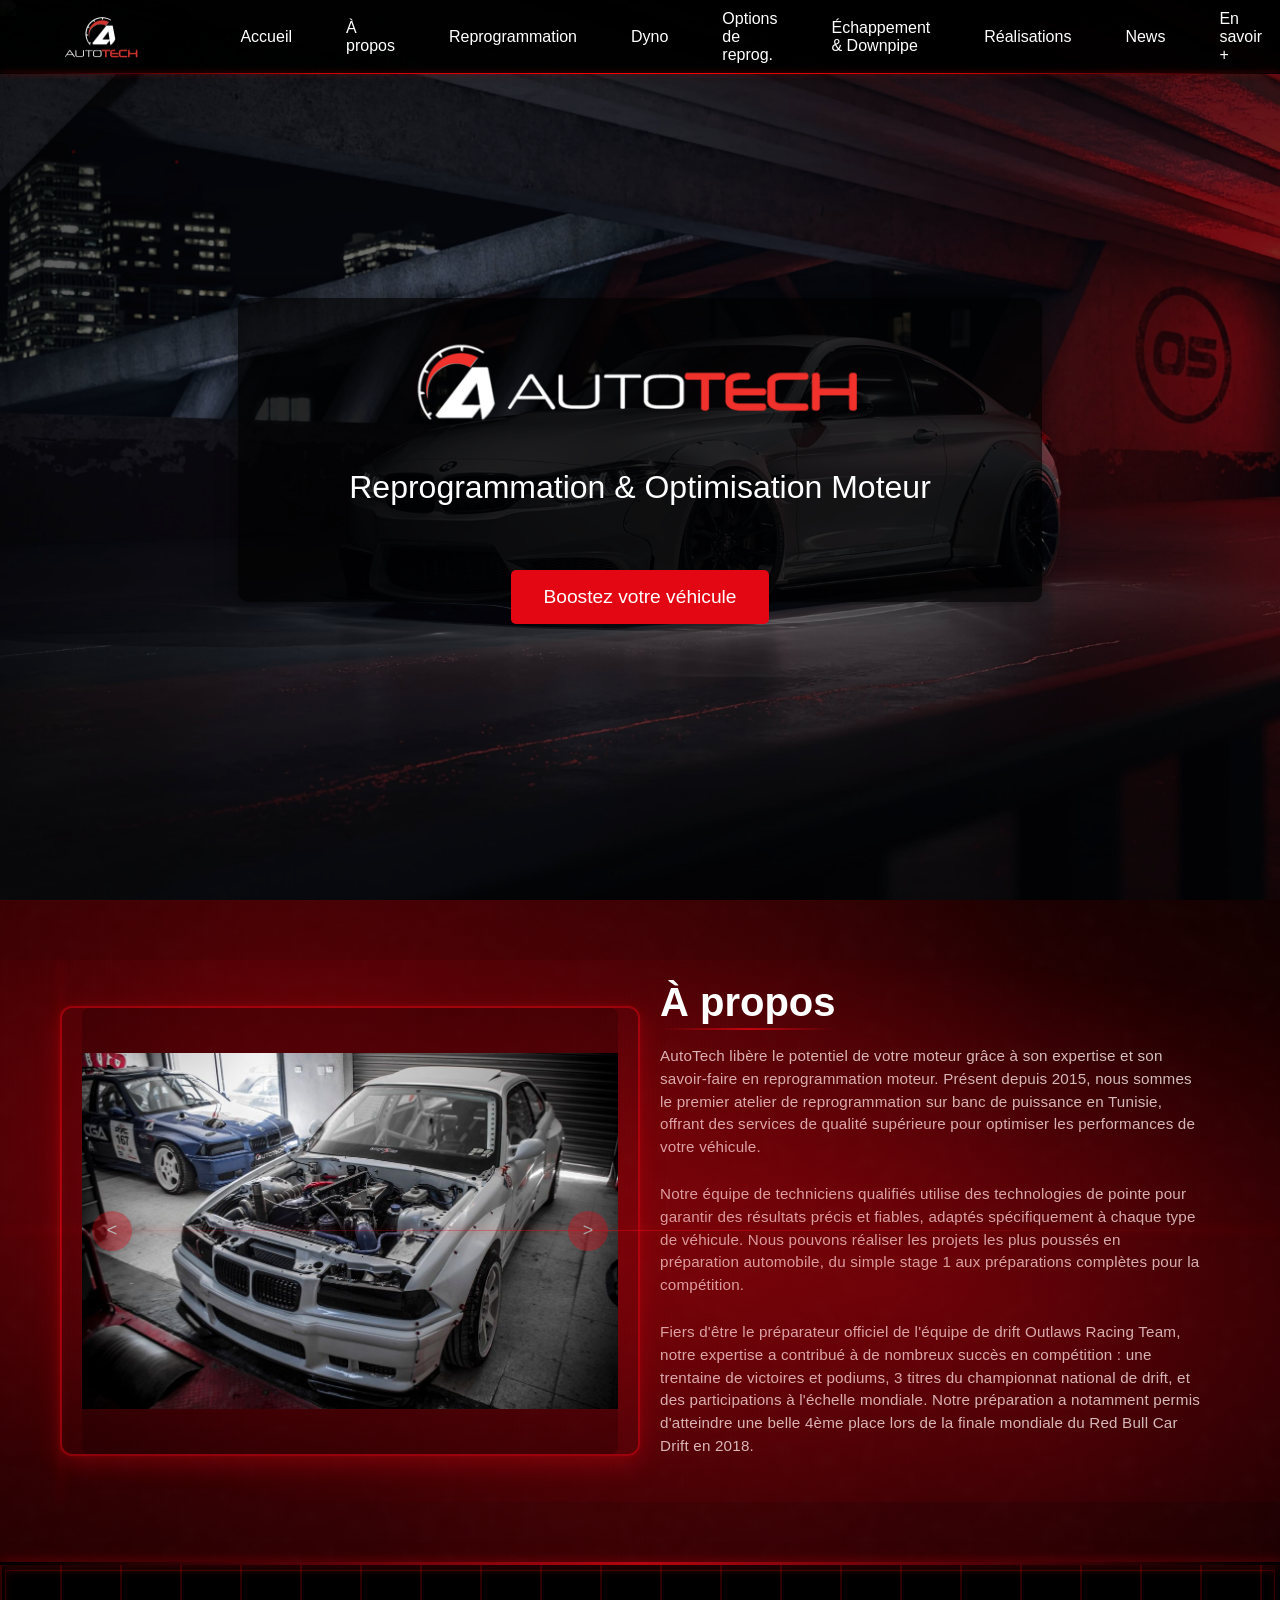
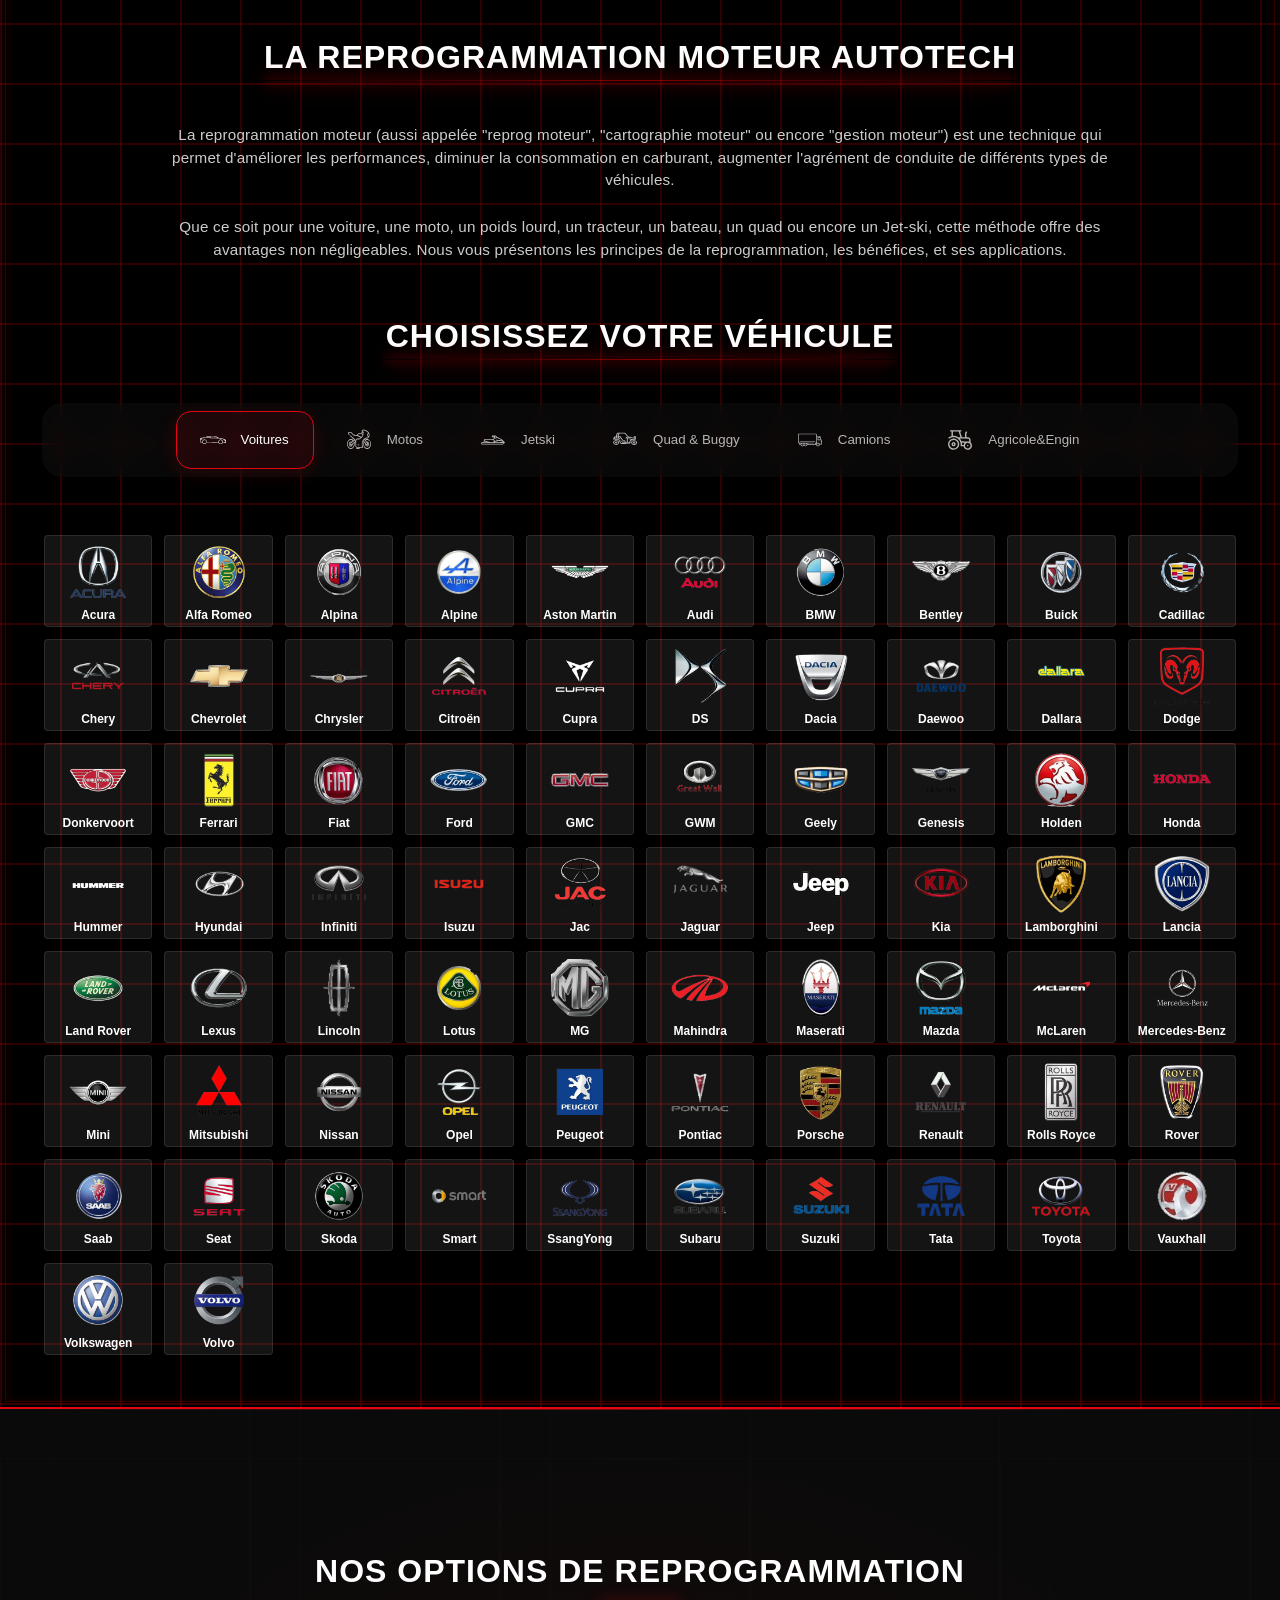
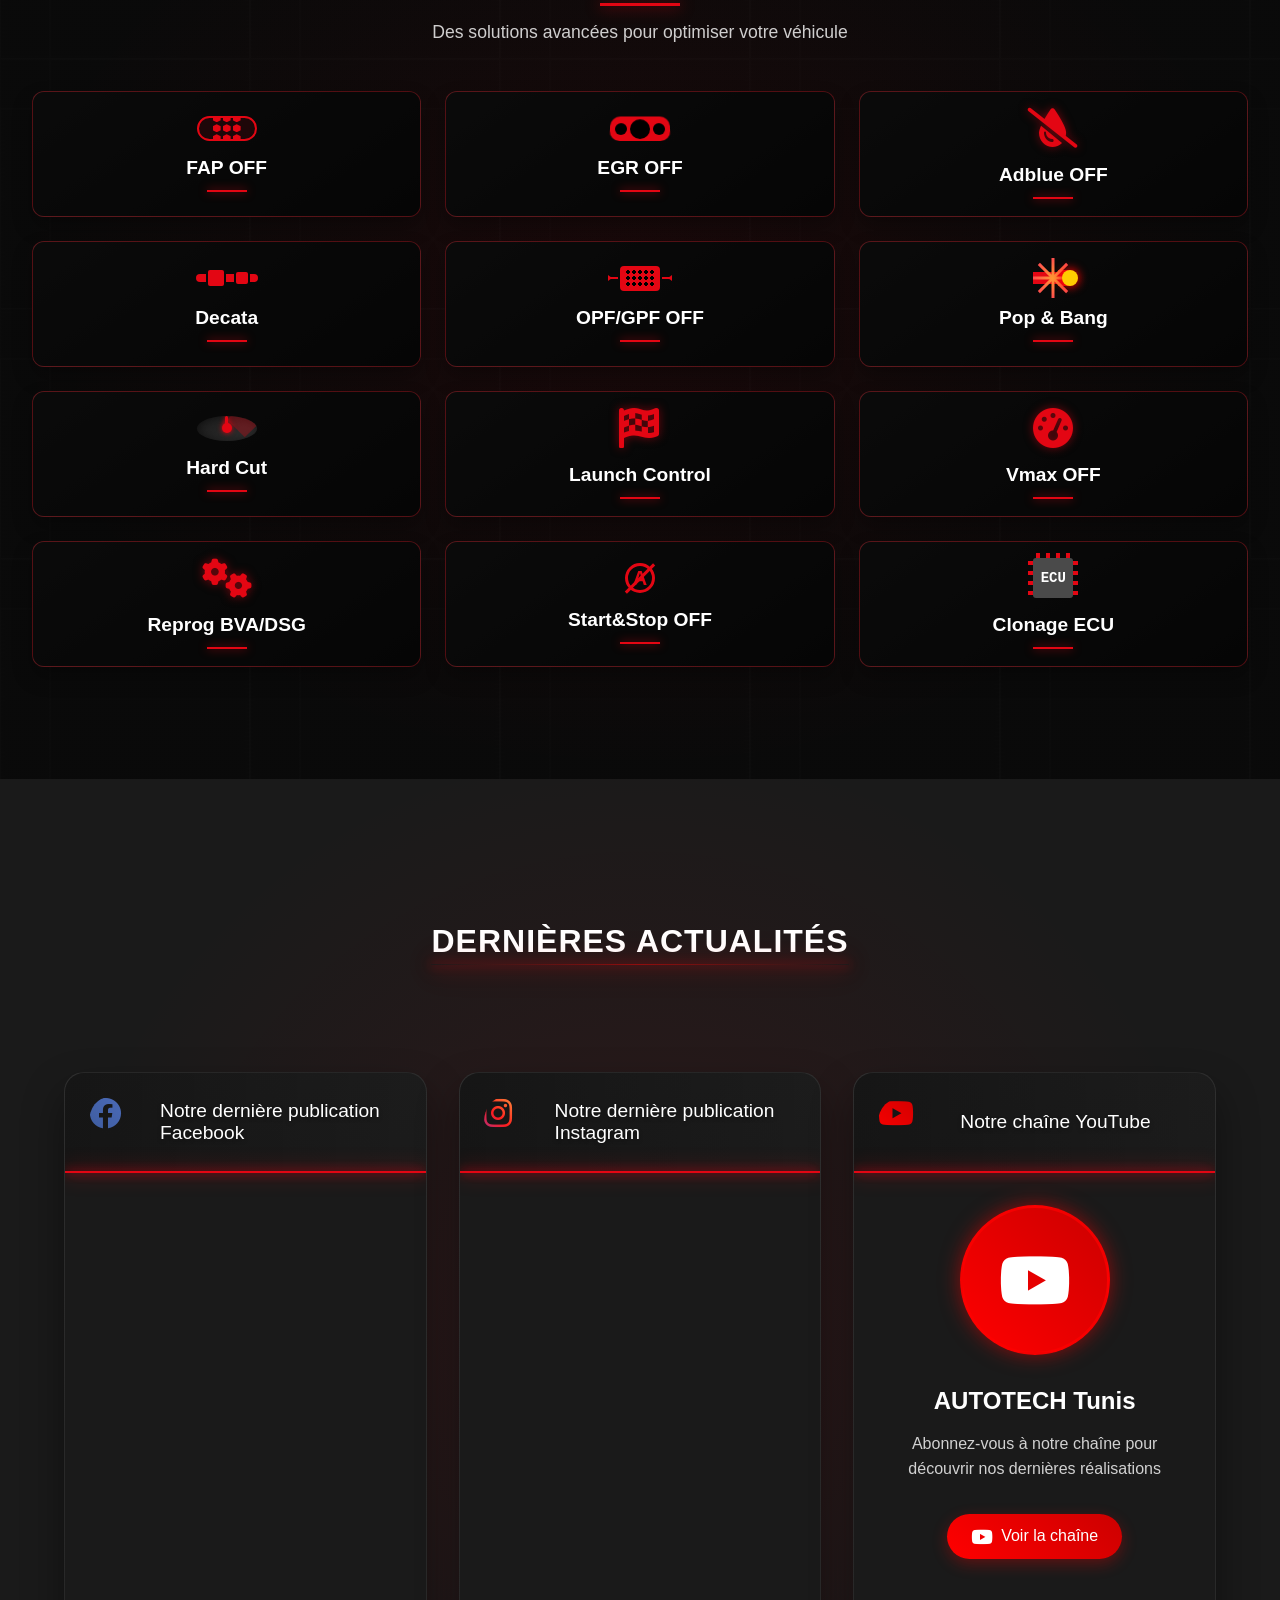
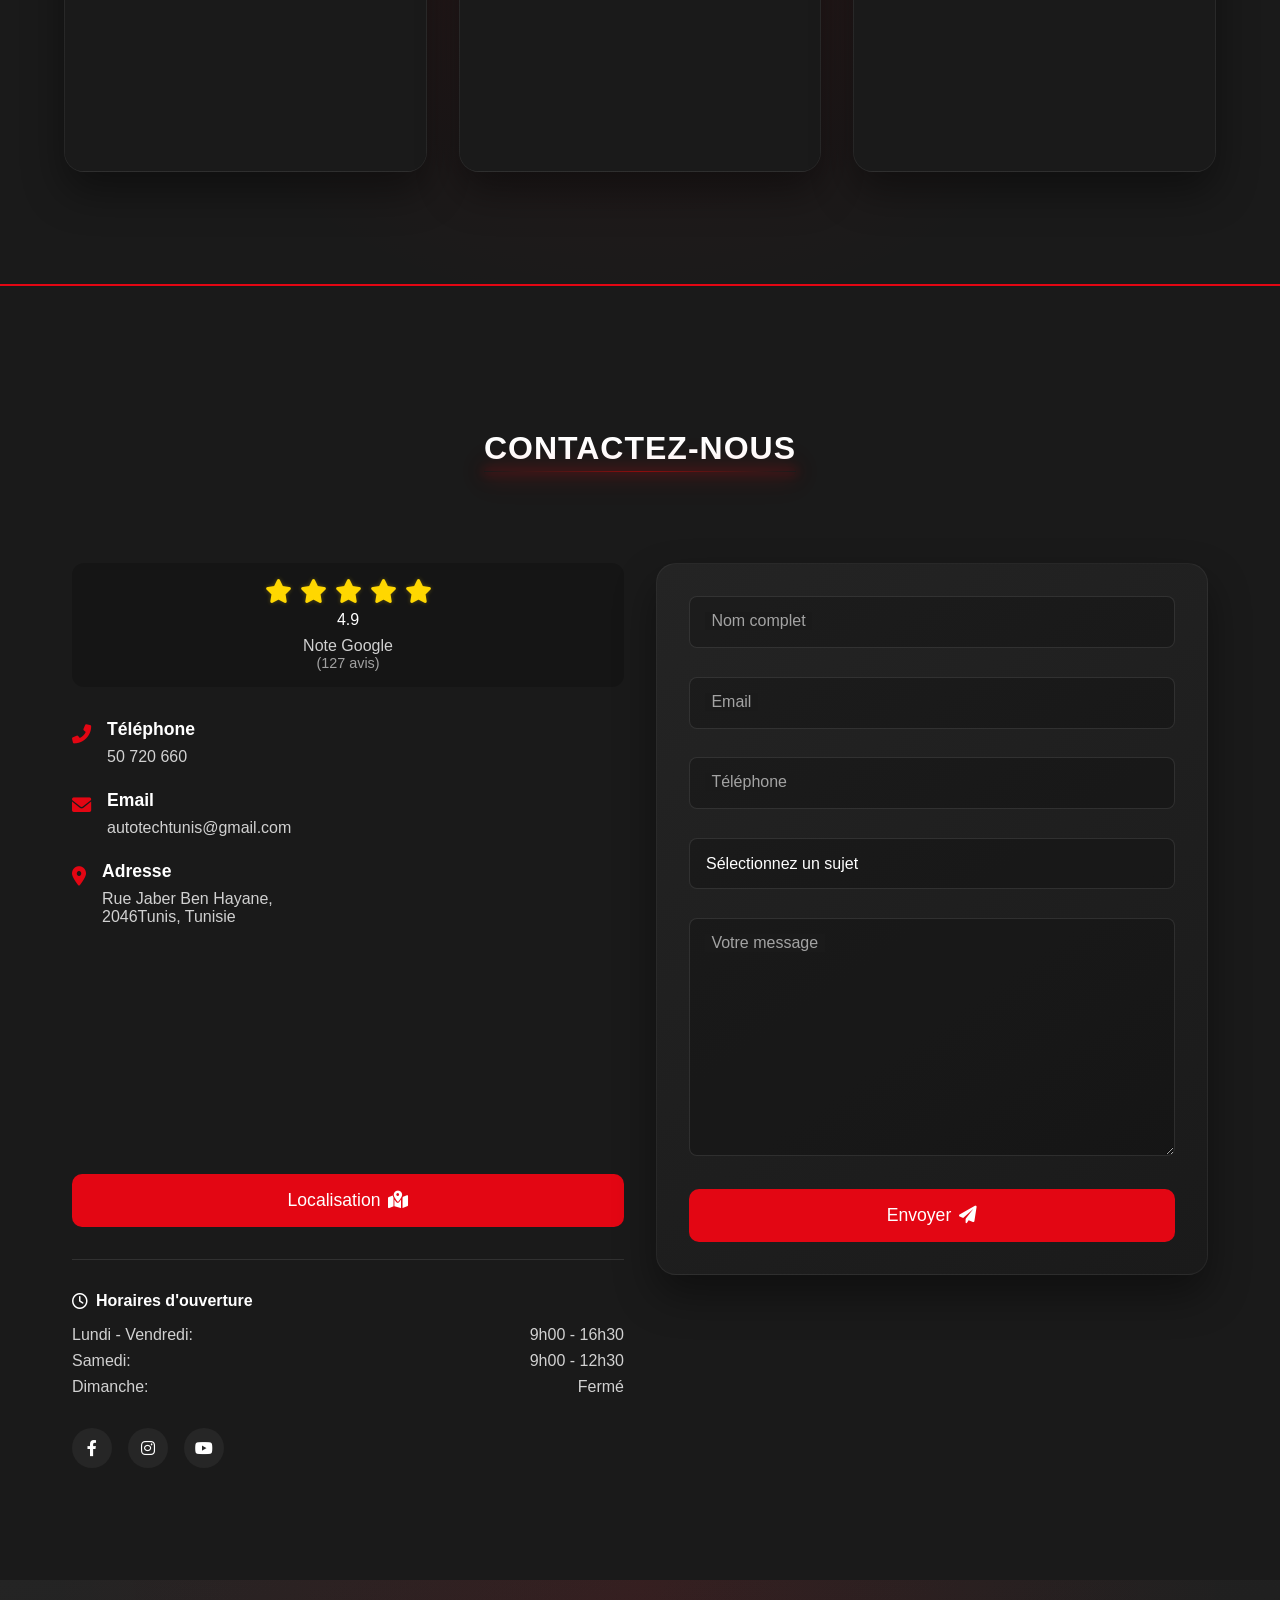
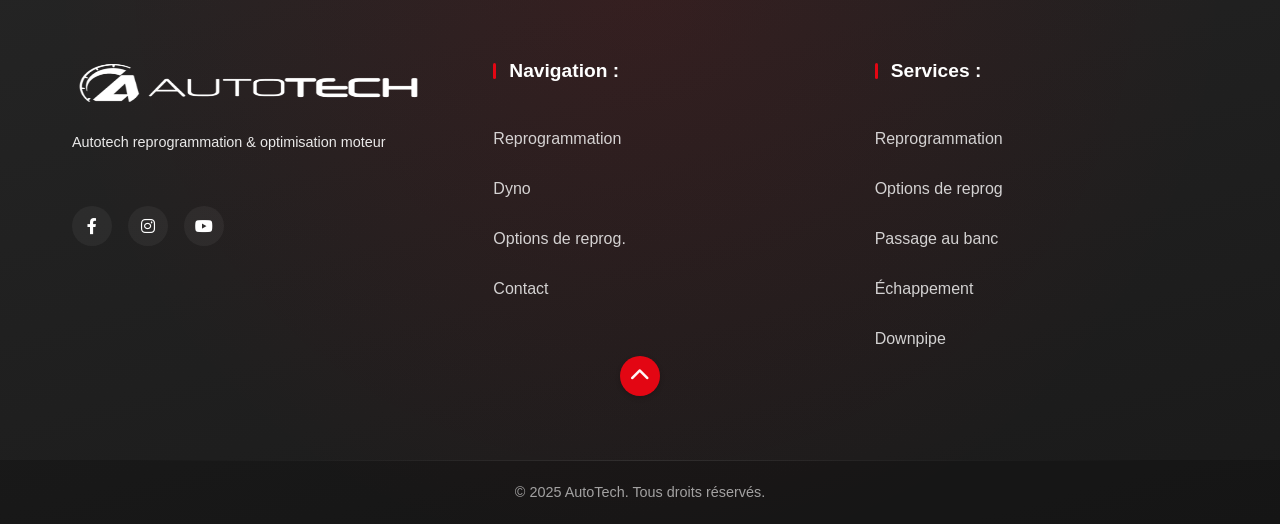
==== commit e16f9bc3: "Ajout de l'image apropos11.jpg au diaporama" ====
--- a/index.html
+++ b/index.html
@@ -632,6 +632,7 @@
                                     <img src="images/apropos8.jpg" alt="AUTOTECH Reprogrammation" class="about-image" loading="lazy" width="540" height="360" fetchpriority="low">
                                     <img src="images/apropos9.jpg" alt="AUTOTECH Reprogrammation" class="about-image" loading="lazy" width="540" height="360" fetchpriority="low">
                                     <img src="images/apropos10.jpg" alt="AUTOTECH Reprogrammation" class="about-image" loading="lazy" width="540" height="360" fetchpriority="low">
+                                    <img src="images/apropos11.jpg" alt="AUTOTECH Reprogrammation" class="about-image" loading="lazy" width="540" height="360" fetchpriority="low">
                                 </div>
                             </div>
                         </div>
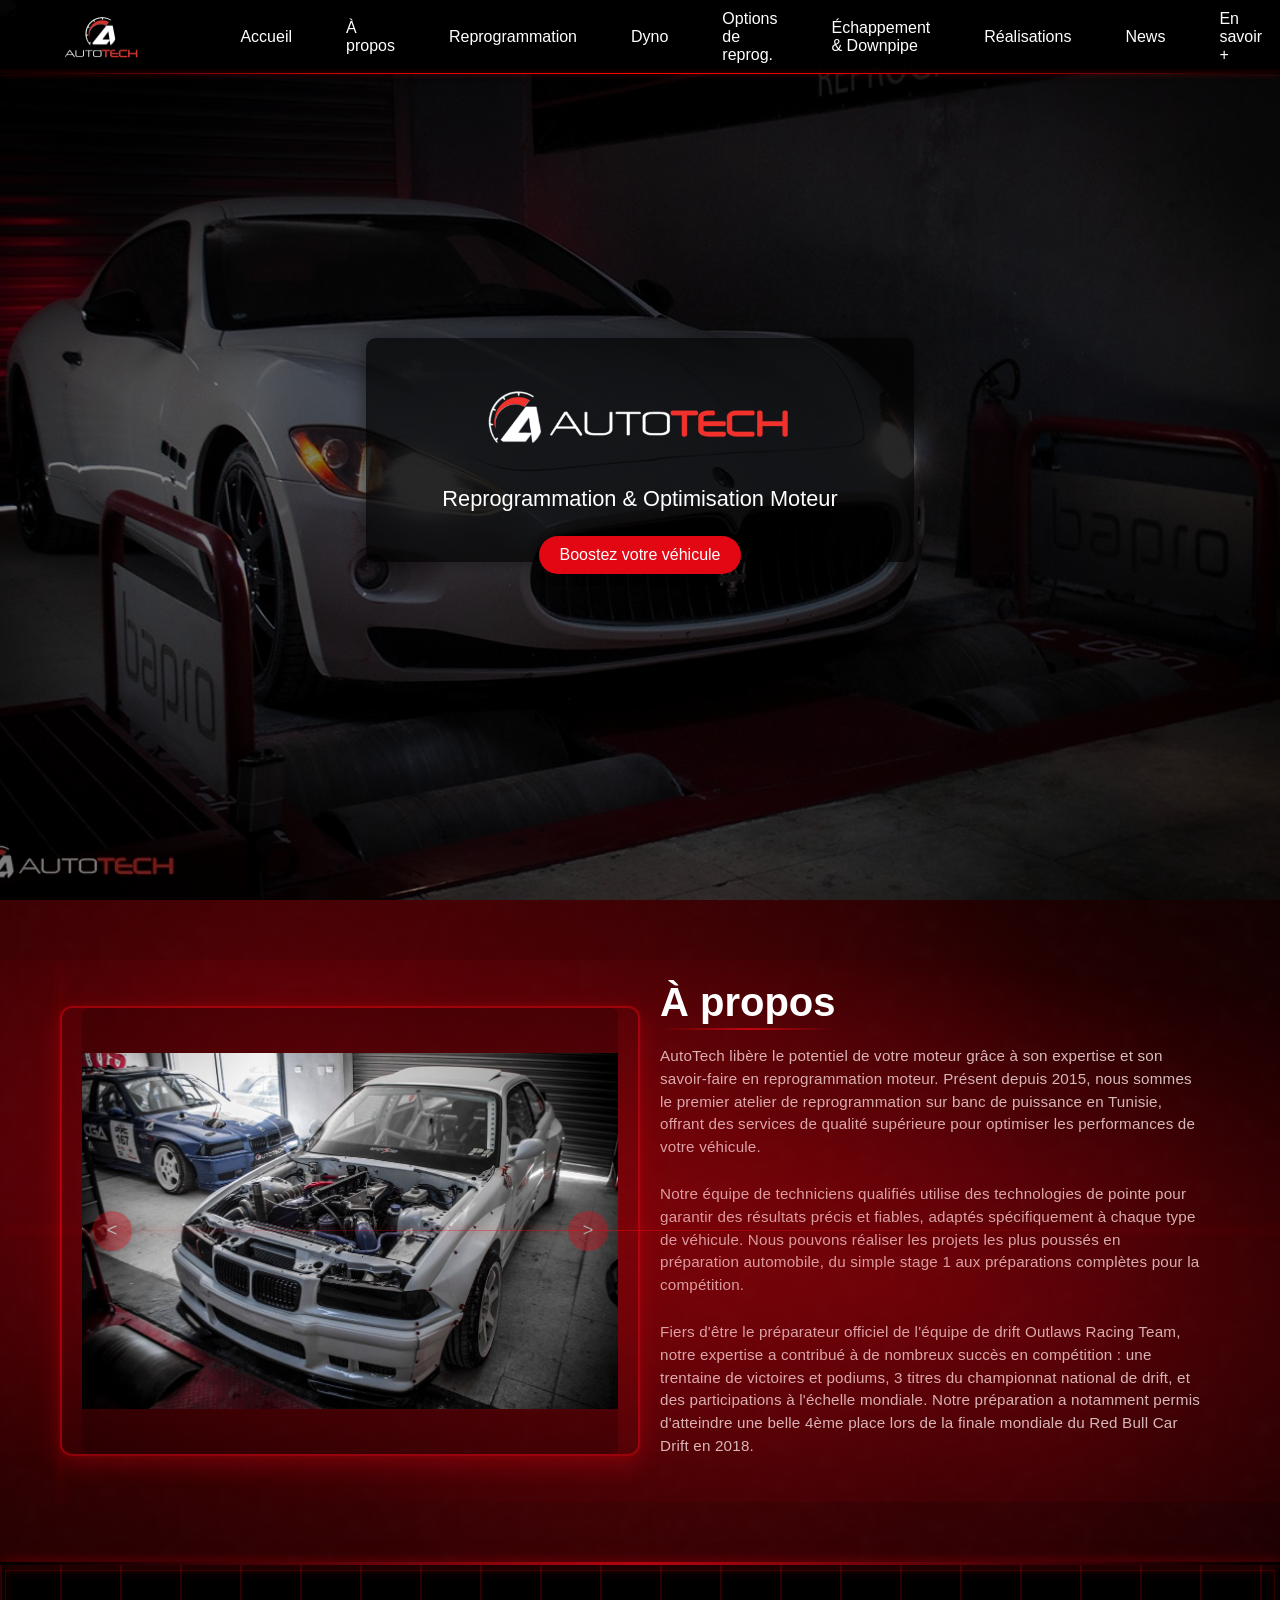
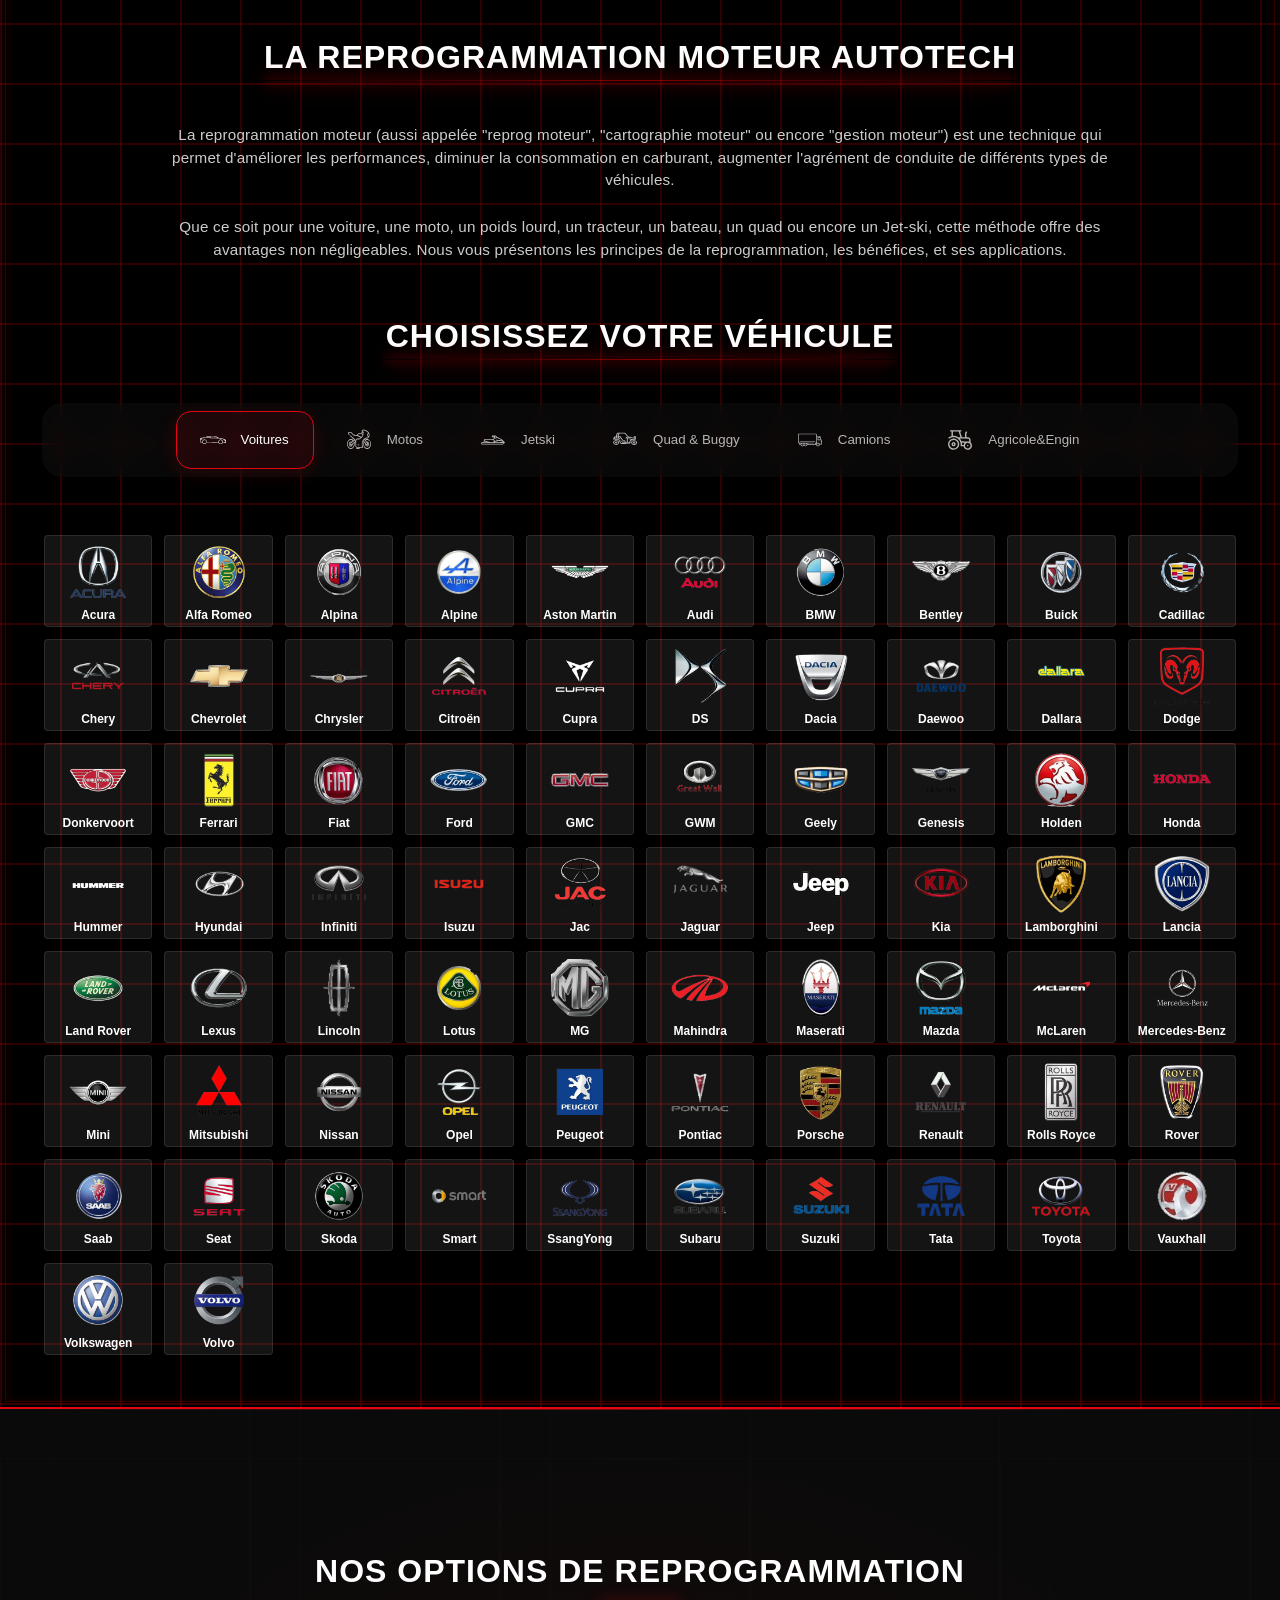
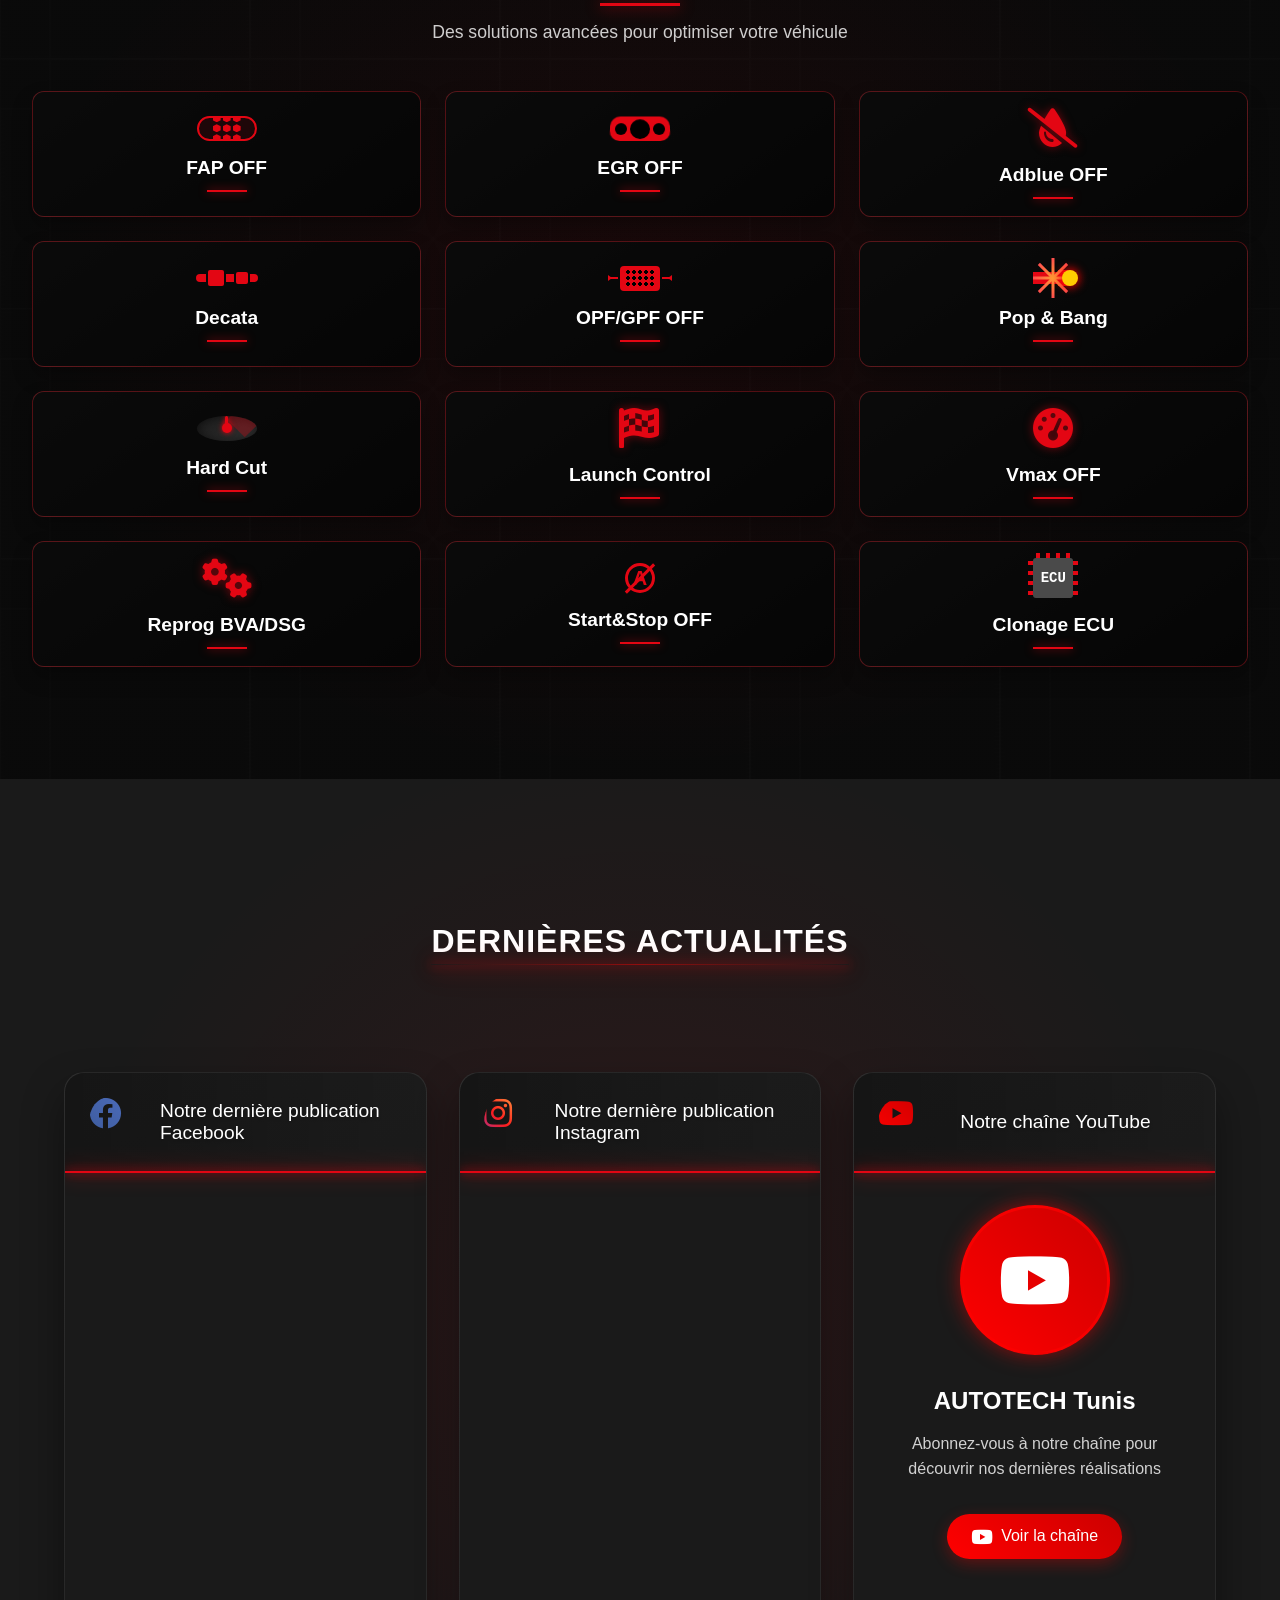
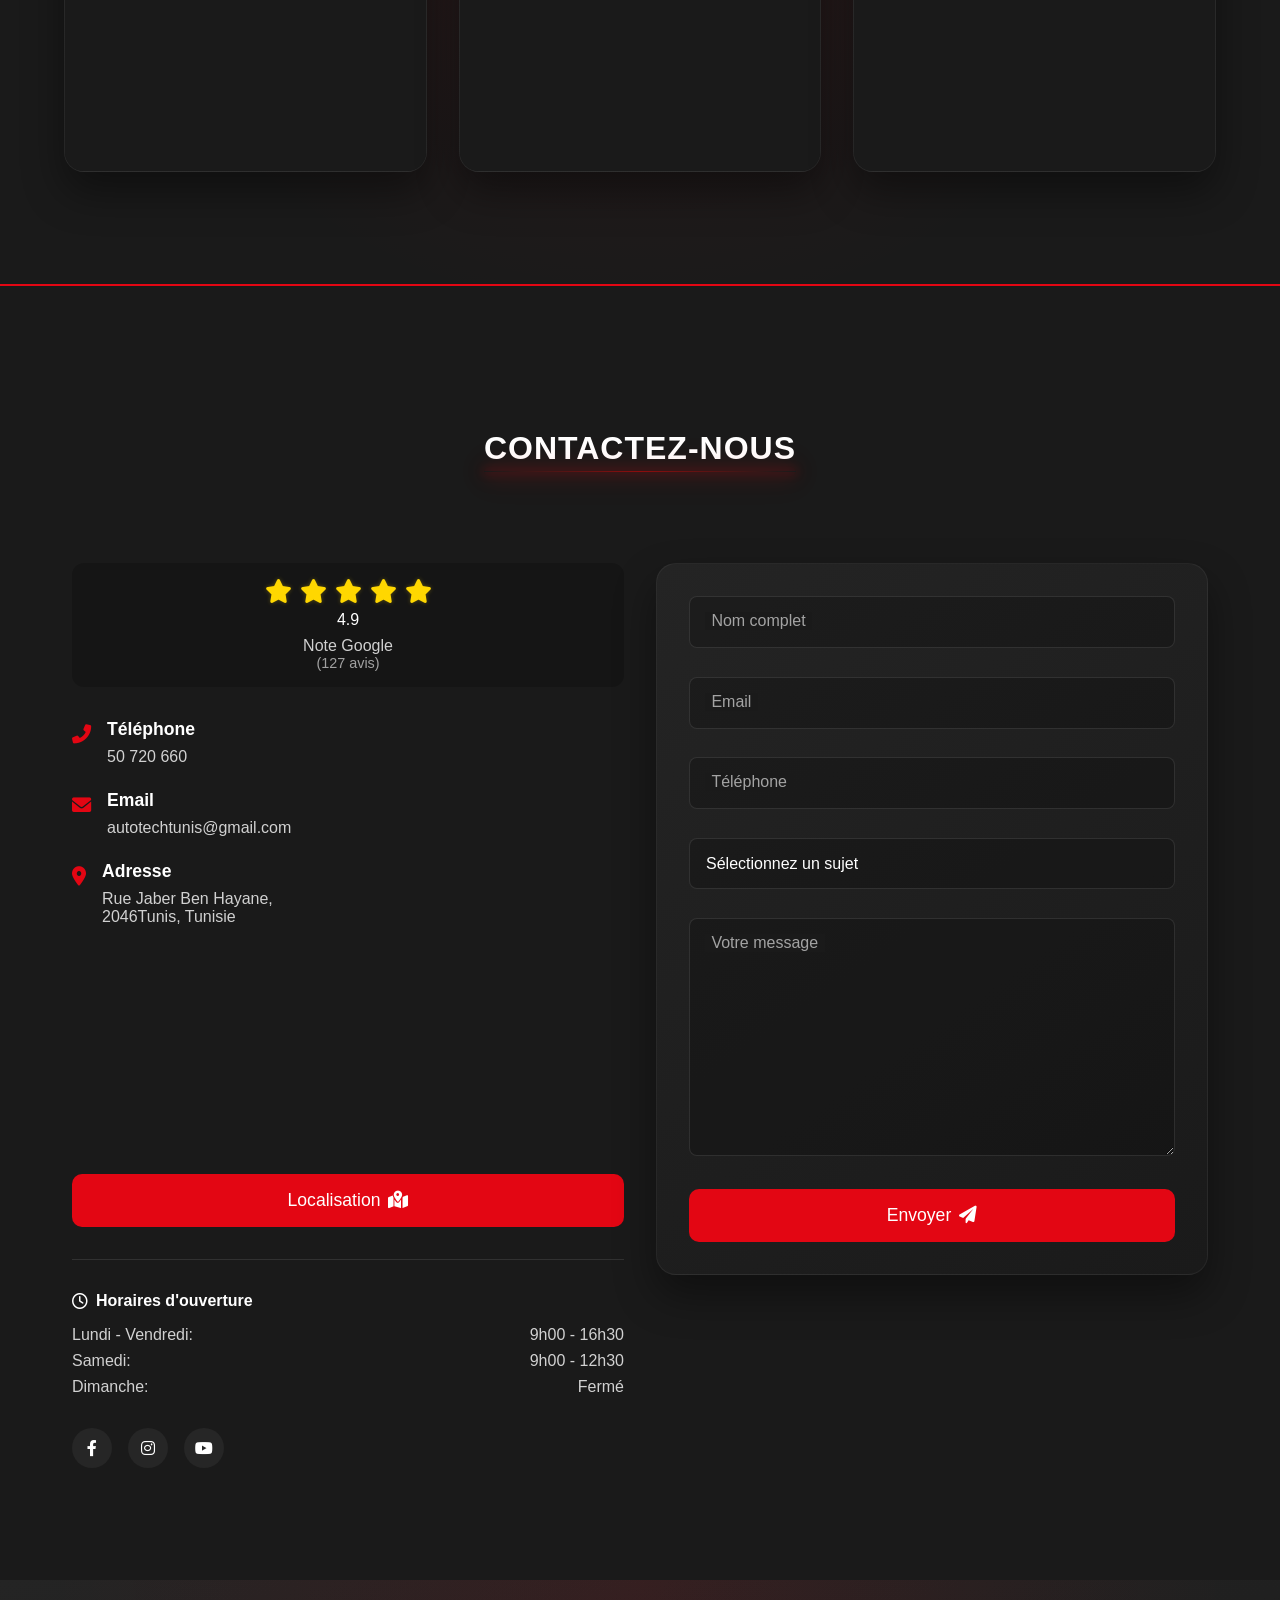
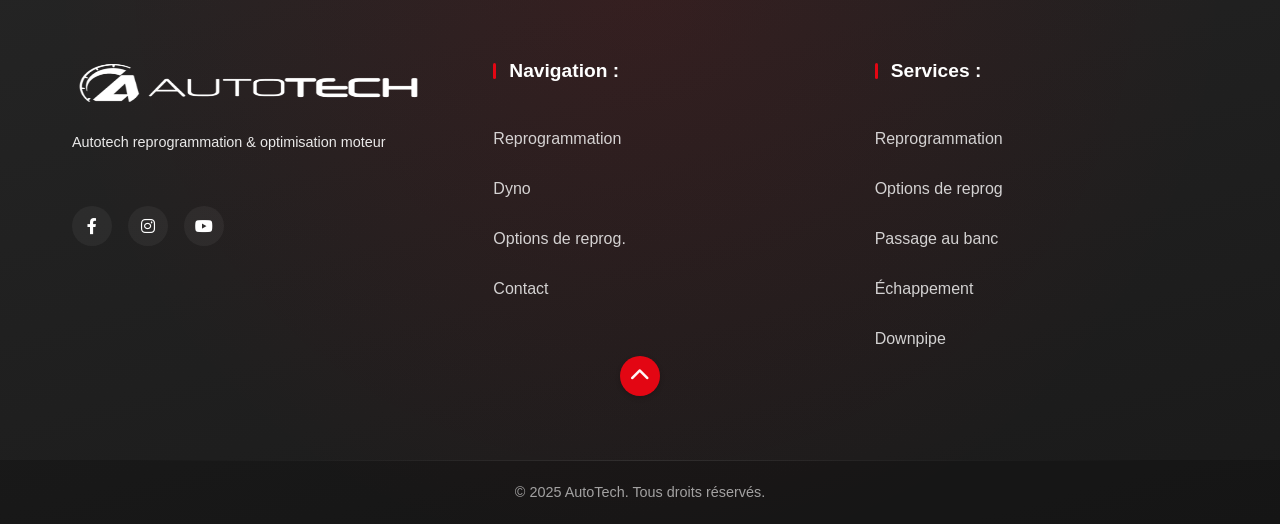
==== commit 36f820d2: "Ajout de l'image apropos12.jpg au diaporama de la section À propos" ====
--- a/index.html
+++ b/index.html
@@ -633,6 +633,7 @@
                                     <img src="images/apropos9.jpg" alt="AUTOTECH Reprogrammation" class="about-image" loading="lazy" width="540" height="360" fetchpriority="low">
                                     <img src="images/apropos10.jpg" alt="AUTOTECH Reprogrammation" class="about-image" loading="lazy" width="540" height="360" fetchpriority="low">
                                     <img src="images/apropos11.jpg" alt="AUTOTECH Reprogrammation" class="about-image" loading="lazy" width="540" height="360" fetchpriority="low">
+                                    <img src="images/apropos12.jpg" alt="AUTOTECH Reprogrammation" class="about-image" loading="lazy" width="540" height="360" fetchpriority="low">
                                 </div>
                             </div>
                         </div>
--- a/css/style.css
+++ b/css/style.css
@@ -77,9 +77,9 @@
     top: 50%;
     left: 50%;
     transform: translate(-50%, -50%);
-    width: 90%;
-    max-width: 800px;
-    height: 300px;
+    width: 61%;
+    max-width: 544px;
+    height: 220px;
     background-color: rgba(0, 0, 0, 0.7);
     border-radius: 10px;
     z-index: -1;
@@ -143,29 +143,29 @@
 }
 
 .text-red {
-    color: #ffffff; /* Changement de la couleur en blanc */
-    font-size: 2rem;
+    color: #ffffff;
+    font-size: 1.36rem;
     font-family: 'Roboto', sans-serif;
     font-weight: 500;
     display: block;
     margin-top: 1rem;
-    margin-bottom: 2.5rem;
+    margin-bottom: 1.5rem;
 }
 
 .boost-button {
     display: inline-block;
-    padding: 1rem 2rem;
+    padding: 0.65rem 1.3rem;
     background-color: #E30613;
     color: white;
     text-decoration: none;
-    border-radius: 5px;
-    font-size: 1.2rem;
-    font-family: 'Roboto', sans-serif;
+    font-size: 1rem;
     font-weight: 500;
+    border-radius: 30px;
     transition: all 0.3s ease;
-    border: none;
-    cursor: pointer;
-    margin-top: 1.5rem; /* Ajout d'un espacement en haut */
+    box-shadow: 0 4px 8px rgba(0, 0, 0, 0.2);
+    margin-top: 0;
+    position: relative;
+    z-index: 3;
 }
 
 .boost-button:hover {
@@ -451,7 +451,7 @@
     .hero-content::before {
         width: 95%;
         height: 280px;
-        animation: laser-border 2.5s infinite; /* Animation légèrement plus rapide sur mobile */
+        animation: laser-border 2.5s infinite;
     }
     
     .hero {
@@ -459,11 +459,16 @@
     }
     
     .hero-logo {
-        max-width: 200px;
+        height: 43px;
+        width: auto;
+        max-width: 100%;
+        display: block;
+        margin: 0 auto 15px;
+        object-fit: contain;
     }
     
     .text-red {
-        font-size: 1.2rem;
+        font-size: 1.02rem;
     }
     
     .boost-button {
@@ -513,7 +518,7 @@
     .hero-content::before {
         width: 95%;
         height: 250px;
-        border-width: 1px; /* Bordure plus fine sur petit mobile */
+        border-width: 1px;
     }
     
     .hero-content {
@@ -548,7 +553,7 @@
 .vehicle-details {
     position: relative;
     width: 100%;
-    padding-top: 4rem; /* Espace pour le bouton */
+    padding-top: 4rem;
     display: none;
     background: linear-gradient(145deg, #1a1a1a, #000000);
     border-radius: 16px;
@@ -688,7 +693,7 @@
 }
 
 .step-content {
-    max-height: 500px; /* Plus de hauteur pour une meilleure visibilité */
+    max-height: 500px;
     overflow-y: auto;
 }
 
@@ -702,7 +707,7 @@
 }
 
 .step:first-child .brand-logo {
-    width: 120px; /* Logo plus grand dans la sélection */
+    width: 120px;
     height: auto;
     object-fit: contain;
 }
@@ -946,8 +951,8 @@
     text-align: center;
     background: rgba(0, 0, 0, 0.3);
     border-bottom: 1px solid rgba(255, 255, 255, 0.1);
-    margin-bottom: 0;  /* Assure qu'il n'y a pas de margin en bas */
-    padding-bottom: 0; /* Assure qu'il n'y a pas de padding en bas */
+    margin-bottom: 0;
+    padding-bottom: 0;
 }
 
 .results-title {
@@ -1346,7 +1351,7 @@
 
 /* Style pour le logo dans le hero */
 .hero-logo {
-    height: 100px;
+    height: 68px;
     width: auto;
     margin: 0;
     object-fit: contain;
@@ -1355,7 +1360,7 @@
 /* Ajuster la taille sur mobile */
 @media screen and (max-width: 768px) {
     .hero-logo {
-        height: 64px;
+        height: 43px;
         width: auto;
         max-width: 100%;
         display: block;
@@ -1382,7 +1387,7 @@
     }
     
     .text-red {
-        font-size: 1.5rem;
+        font-size: 1.02rem;
     }
 }
 
@@ -1817,7 +1822,7 @@
 }
 
 .form-group textarea {
-    min-height: 235px; /* Hauteur ajustée pour un alignement parfait des boutons */
+    min-height: 235px;
     resize: vertical;
 }
 
@@ -2329,13 +2334,13 @@
 
 .option-box {
     position: relative;
-    height: 126px; /* Réduction de 30% de la hauteur originale de 180px */
+    height: 126px;
     border-radius: 12px;
     overflow: hidden;
     transition: all 0.4s ease;
     box-shadow: 0 10px 20px rgba(0, 0, 0, 0.3);
     background: linear-gradient(145deg, #222, #111);
-    border: 1px solid rgba(var(--primary-color-rgb), 0.3); /* Réduction de l'épaisseur du cadre à 1px */
+    border: 1px solid rgba(var(--primary-color-rgb), 0.3);
 }
 
 .option-box::before, 
@@ -2350,13 +2355,13 @@
 }
 
 .options-reprog .option-box {
-    border: 8px solid #ff0000 !important; /* Cadre rouge très épais */
-    box-shadow: 0 0 10px #ff0000 !important, 0 0 20px #ff0000 !important, 0 0 30px #ff0000 !important; /* Triple ombre pour effet néon */
+    border: 8px solid #ff0000 !important;
+    box-shadow: 0 0 10px #ff0000 !important, 0 0 20px #ff0000 !important, 0 0 30px #ff0000 !important;
 }
 
 .options-reprog .option-box:hover {
-    border: 8px solid #ff3333 !important; /* Rouge légèrement différent */
-    box-shadow: 0 0 15px #ff0000 !important, 0 0 30px #ff0000 !important, 0 0 45px #ff0000 !important; /* Ombre plus intense au survol */
+    border: 8px solid #ff3333 !important;
+    box-shadow: 0 0 15px #ff0000 !important, 0 0 30px #ff0000 !important, 0 0 45px #ff0000 !important;
 }
 
 .option-content {
@@ -3173,9 +3178,9 @@
 /* Ajouter le style pour le symbole lambda */
 .lambda-symbol {
     position: absolute;
-    right: 5px; /* Position ajustée */
+    right: 5px;
     top: 50%;
-    transform: translateY(-50%); /* Plus de rotation nécessaire */
+    transform: translateY(-50%);
     color: var(--primary-color);
     font-size: 24px;
     font-family: "Times New Roman", serif;
@@ -3659,20 +3664,20 @@
     /* Items de sélection */
     .selection-item {
         width: 100%;
-        min-height: 70px;     /* Encore augmenté */
-        padding: 18px;        /* Encore augmenté */
-        margin: 10px 0;       /* Encore augmenté */
+        min-height: 70px;    
+        padding: 18px;       
+        margin: 10px 0;      
     display: flex;
     align-items: center;
         background: rgba(255, 255, 255, 0.05);
-        border-radius: 10px;  /* Augmenté */
+        border-radius: 10px;  
     }
 
     /* Texte dans les items */
     .selection-item span {
-        font-size: 17px;      /* Encore augmenté */
-        line-height: 1.5;     /* Augmenté */
-        padding: 0 15px;      /* Encore augmenté */
+        font-size: 17px;     
+        line-height: 1.5;    
+        padding: 0 15px;     
         width: 100%;
         text-align: left;
     }
@@ -3682,32 +3687,32 @@
         display: flex;
         flex-direction: column;
         width: 100%;
-        gap: 10px;           /* Encore augmenté */
-        padding: 8px;        /* Augmenté */
+        gap: 10px;           
+        padding: 8px;       
     }
 
     .motorisation-info span {
         width: 100%;
-        padding: 15px;       /* Encore augmenté */
+        padding: 15px;      
         background: rgba(255, 255, 255, 0.03);
-        border-radius: 8px;  /* Encore augmenté */
-        font-size: 17px;     /* Encore augmenté */
-        line-height: 1.5;    /* Augmenté */
+        border-radius: 8px;  
+        font-size: 17px;    
+        line-height: 1.5;   
     }
 
     /* Titres des étapes */
     .step-title {
-        font-size: 20px;     /* Encore augmenté */
-        margin-bottom: 18px; /* Encore augmenté */
-        padding: 0 8px;      /* Augmenté */
-        font-weight: 500;    /* Ajouté */
+        font-size: 20px;     
+        margin-bottom: 18px; 
+        padding: 0 8px;      
+        font-weight: 500;    
     }
 }
 
 /* Supprimer les points rouges en mode mobile */
 @media screen and (max-width: 768px) {
     .step-title::before {
-        display: none !important; /* Supprime le point rouge */
+        display: none !important;
     }
 
     /* Ajuster le padding pour compenser la suppression du point */
@@ -4091,7 +4096,7 @@
     position: relative;
     overflow: hidden;
     border-radius: 12px;
-    height: 450px; /* Hauteur conservée */
+    height: 450px;
     box-shadow: 0 8px 25px rgba(227, 6, 19, 0.3), 0 0 5px rgba(227, 6, 19, 0.2);
     border: 2px solid rgba(227, 6, 19, 0.5);
     animation: diaporama-glow 4s infinite alternate;
@@ -4247,18 +4252,18 @@
 
 /* Cadre rouge pour les options de reprogrammation sur la page options-reprog.html */
 .options-reprog .option-box {
-    border: 8px solid #ff0000 !important; /* Cadre rouge très épais */
-    box-shadow: 0 0 10px #ff0000 !important, 0 0 20px #ff0000 !important, 0 0 30px #ff0000 !important; /* Triple ombre pour effet néon */
+    border: 8px solid #ff0000 !important;
+    box-shadow: 0 0 10px #ff0000 !important, 0 0 20px #ff0000 !important, 0 0 30px #ff0000 !important;
 }
 
 .options-reprog .option-box:hover {
-    border: 8px solid #ff3333 !important; /* Rouge légèrement différent */
-    box-shadow: 0 0 15px #ff0000 !important, 0 0 30px #ff0000 !important, 0 0 45px #ff0000 !important; /* Ombre plus intense au survol */
+    border: 8px solid #ff3333 !important;
+    box-shadow: 0 0 15px #ff0000 !important, 0 0 30px #ff0000 !important, 0 0 45px #ff0000 !important;
 }
 
 /* Augmentation de la hauteur du champ de message pour aligner les boutons */
 .form-group textarea {
-    min-height: 238px; /* Hauteur ajustée pour un alignement parfait des boutons */
+    min-height: 238px;
     resize: vertical;
 }
 
@@ -4304,8 +4309,8 @@
     left: 0;
     width: 100%;
     height: 100%;
-    object-fit: contain; /* Garde le ratio de l'image sans la couper */
-    object-position: center center; /* Centrage horizontal et vertical */
+    object-fit: contain;
+    object-position: center center;
     opacity: 0;
     transition: opacity 1s ease-in-out;
     border-radius: 8px;
@@ -4352,4 +4357,275 @@
 
 .slideshow-nav.next {
     right: 10px;
+}
+
+/* Nouveau style pour les pages de sélection */
+.selection-page {
+    display: flex;
+    flex-direction: column;
+    width: 100%;
+    padding: 15px;
+    gap: 20px;
+}
+
+.selected-info {
+    display: flex;
+    flex-wrap: wrap;
+    gap: 15px;
+}
+
+.selected-item {
+    flex: 1;
+    min-width: 200px;
+    background: linear-gradient(145deg, #1a1a1a, #222);
+    border-radius: 10px;
+    border: 1px solid rgba(227, 6, 19, 0.3);
+    padding: 15px;
+    box-shadow: 0 5px 15px rgba(0, 0, 0, 0.2);
+    transition: all 0.3s ease;
+}
+
+.selected-label {
+    font-size: 14px;
+    color: rgba(255, 255, 255, 0.6);
+    margin-bottom: 10px;
+    text-transform: uppercase;
+    letter-spacing: 1px;
+}
+
+.selected-value {
+    display: flex;
+    align-items: center;
+    justify-content: center;
+    gap: 10px;
+    padding: 10px 0;
+}
+
+.selected-value .brand-logo {
+    width: 80px;
+    height: auto;
+    object-fit: contain;
+}
+
+.selected-value .brand-name,
+.selected-value .model-name,
+.selected-value .version-name {
+    font-size: 18px;
+    font-weight: bold;
+    color: white;
+}
+
+.selection-grid {
+    background: linear-gradient(145deg, #1a1a1a, #222);
+    border-radius: 10px;
+    border: 1px solid rgba(255, 255, 255, 0.05);
+    padding: 20px;
+    box-shadow: 0 5px 15px rgba(0, 0, 0, 0.2);
+}
+
+.selection-title {
+    font-size: 18px;
+    color: white;
+    margin-bottom: 20px;
+    text-align: center;
+    padding-bottom: 10px;
+    border-bottom: 1px solid rgba(227, 6, 19, 0.3);
+}
+
+.selection-items {
+    display: grid;
+    grid-template-columns: repeat(auto-fill, minmax(180px, 1fr));
+    gap: 15px;
+    padding: 10px 0;
+}
+
+.selection-items .selection-item {
+    background: linear-gradient(145deg, #222, #1a1a1a);
+    border: 1px solid rgba(255, 255, 255, 0.05);
+    border-radius: 8px;
+    padding: 15px;
+    text-align: center;
+    cursor: pointer;
+    transition: all 0.3s ease;
+    min-height: 60px;
+    display: flex;
+    align-items: center;
+    justify-content: center;
+    color: white;
+}
+
+.selection-items .selection-item:hover {
+    transform: translateY(-3px);
+    border-color: var(--primary-color);
+    box-shadow: 0 0 20px rgba(227, 6, 19, 0.2);
+}
+
+/* Styles spécifiques pour les items de moteur */
+.engine-items {
+    grid-template-columns: repeat(auto-fill, minmax(250px, 1fr));
+}
+
+.engine-items .selection-item {
+    padding: 20px;
+    display: block;
+    text-align: left;
+    min-height: 120px;
+}
+
+.engine-info {
+    display: flex;
+    flex-direction: column;
+    gap: 10px;
+}
+
+.engine-type {
+    font-size: 16px;
+    font-weight: bold;
+    margin-bottom: 5px;
+    color: var(--primary-color);
+}
+
+.engine-details {
+    display: grid;
+    grid-template-columns: 1fr 1fr;
+    gap: 8px;
+}
+
+.detail-item {
+    font-size: 12px;
+    display: flex;
+    flex-direction: column;
+}
+
+.detail-label {
+    color: rgba(255, 255, 255, 0.6);
+    margin-bottom: 2px;
+}
+
+.detail-value {
+    color: white;
+    font-weight: bold;
+}
+
+/* Bouton retour */
+.back-button {
+    position: absolute;
+    top: 10px;
+    left: 10px;
+    background: linear-gradient(145deg, rgba(227, 6, 19, 0.8), rgba(200, 0, 0, 0.8));
+    color: white;
+    border: none;
+    border-radius: 5px;
+    padding: 8px 15px;
+    font-size: 14px;
+    cursor: pointer;
+    z-index: 10;
+    transition: all 0.3s ease;
+    display: flex;
+    align-items: center;
+}
+
+.back-button:before {
+    content: '←';
+    margin-right: 8px;
+}
+
+.back-button:hover {
+    background: linear-gradient(145deg, rgba(227, 6, 19, 1), rgba(200, 0, 0, 1));
+    transform: translateY(-2px);
+    box-shadow: 0 3px 10px rgba(227, 6, 19, 0.3);
+}
+
+/* Media queries pour les écrans mobiles */
+@media (max-width: 768px) {
+    .selection-items {
+        grid-template-columns: repeat(auto-fill, minmax(140px, 1fr));
+    }
+    
+    .engine-items {
+        grid-template-columns: 1fr;
+    }
+    
+    .selected-info {
+        flex-direction: column;
+    }
+    
+    .selection-page {
+        padding: 10px;
+    }
+}
+
+/* Styles pour les filtres d'énergie */
+.energy-filter {
+    margin-top: -10px;
+    margin-bottom: 15px;
+    padding: 10px 15px;
+    background: linear-gradient(145deg, #1a1a1a, #222);
+    border-radius: 10px;
+    border: 1px solid rgba(255, 255, 255, 0.05);
+    box-shadow: 0 5px 15px rgba(0, 0, 0, 0.2);
+    display: flex;
+    align-items: center;
+}
+
+.filter-label {
+    font-size: 14px;
+    color: rgba(255, 255, 255, 0.7);
+    margin-bottom: 0;
+    margin-right: 15px;
+    white-space: nowrap;
+    text-transform: uppercase;
+    letter-spacing: 1px;
+}
+
+.filter-buttons {
+    display: flex;
+    flex-wrap: wrap;
+    gap: 10px;
+    flex: 1;
+}
+
+.filter-btn {
+    padding: 8px 15px;
+    background: linear-gradient(145deg, #222, #1a1a1a);
+    border: 1px solid rgba(255, 255, 255, 0.05);
+    border-radius: 30px;
+    color: white;
+    font-size: 13px;
+    cursor: pointer;
+    transition: all 0.3s ease;
+}
+
+.filter-btn:hover {
+    transform: translateY(-2px);
+    box-shadow: 0 3px 10px rgba(227, 6, 19, 0.2);
+    border-color: rgba(227, 6, 19, 0.3);
+}
+
+.filter-btn.active {
+    background: linear-gradient(145deg, rgba(227, 6, 19, 0.8), rgba(200, 0, 0, 0.8));
+    border-color: rgba(227, 6, 19, 0.5);
+    box-shadow: 0 0 15px rgba(227, 6, 19, 0.3);
+}
+
+@media (max-width: 768px) {
+    .filter-buttons {
+        justify-content: center;
+    }
+    
+    .filter-btn {
+        padding: 6px 12px;
+        font-size: 12px;
+    }
+    
+    .energy-filter {
+        flex-direction: column;
+        padding: 10px;
+    }
+    
+    .filter-label {
+        margin-right: 0;
+        margin-bottom: 10px;
+        text-align: center;
+    }
 }
--- a/css/style.css
+++ b/css/style.css
@@ -77,9 +77,9 @@
     top: 50%;
     left: 50%;
     transform: translate(-50%, -50%);
-    width: 90%;
-    max-width: 800px;
-    height: 300px;
+    width: 61%;
+    max-width: 544px;
+    height: 220px;
     background-color: rgba(0, 0, 0, 0.7);
     border-radius: 10px;
     z-index: -1;
@@ -143,29 +143,29 @@
 }
 
 .text-red {
-    color: #ffffff; /* Changement de la couleur en blanc */
-    font-size: 2rem;
+    color: #ffffff;
+    font-size: 1.36rem;
     font-family: 'Roboto', sans-serif;
     font-weight: 500;
     display: block;
     margin-top: 1rem;
-    margin-bottom: 2.5rem;
+    margin-bottom: 1.5rem;
 }
 
 .boost-button {
     display: inline-block;
-    padding: 1rem 2rem;
+    padding: 0.65rem 1.3rem;
     background-color: #E30613;
     color: white;
     text-decoration: none;
-    border-radius: 5px;
-    font-size: 1.2rem;
-    font-family: 'Roboto', sans-serif;
+    font-size: 1rem;
     font-weight: 500;
+    border-radius: 30px;
     transition: all 0.3s ease;
-    border: none;
-    cursor: pointer;
-    margin-top: 1.5rem; /* Ajout d'un espacement en haut */
+    box-shadow: 0 4px 8px rgba(0, 0, 0, 0.2);
+    margin-top: 0;
+    position: relative;
+    z-index: 3;
 }
 
 .boost-button:hover {
@@ -451,7 +451,7 @@
     .hero-content::before {
         width: 95%;
         height: 280px;
-        animation: laser-border 2.5s infinite; /* Animation légèrement plus rapide sur mobile */
+        animation: laser-border 2.5s infinite;
     }
     
     .hero {
@@ -459,11 +459,16 @@
     }
     
     .hero-logo {
-        max-width: 200px;
+        height: 43px;
+        width: auto;
+        max-width: 100%;
+        display: block;
+        margin: 0 auto 15px;
+        object-fit: contain;
     }
     
     .text-red {
-        font-size: 1.2rem;
+        font-size: 1.02rem;
     }
     
     .boost-button {
@@ -513,7 +518,7 @@
     .hero-content::before {
         width: 95%;
         height: 250px;
-        border-width: 1px; /* Bordure plus fine sur petit mobile */
+        border-width: 1px;
     }
     
     .hero-content {
@@ -548,7 +553,7 @@
 .vehicle-details {
     position: relative;
     width: 100%;
-    padding-top: 4rem; /* Espace pour le bouton */
+    padding-top: 4rem;
     display: none;
     background: linear-gradient(145deg, #1a1a1a, #000000);
     border-radius: 16px;
@@ -688,7 +693,7 @@
 }
 
 .step-content {
-    max-height: 500px; /* Plus de hauteur pour une meilleure visibilité */
+    max-height: 500px;
     overflow-y: auto;
 }
 
@@ -702,7 +707,7 @@
 }
 
 .step:first-child .brand-logo {
-    width: 120px; /* Logo plus grand dans la sélection */
+    width: 120px;
     height: auto;
     object-fit: contain;
 }
@@ -946,8 +951,8 @@
     text-align: center;
     background: rgba(0, 0, 0, 0.3);
     border-bottom: 1px solid rgba(255, 255, 255, 0.1);
-    margin-bottom: 0;  /* Assure qu'il n'y a pas de margin en bas */
-    padding-bottom: 0; /* Assure qu'il n'y a pas de padding en bas */
+    margin-bottom: 0;
+    padding-bottom: 0;
 }
 
 .results-title {
@@ -1346,7 +1351,7 @@
 
 /* Style pour le logo dans le hero */
 .hero-logo {
-    height: 100px;
+    height: 68px;
     width: auto;
     margin: 0;
     object-fit: contain;
@@ -1355,7 +1360,7 @@
 /* Ajuster la taille sur mobile */
 @media screen and (max-width: 768px) {
     .hero-logo {
-        height: 64px;
+        height: 43px;
         width: auto;
         max-width: 100%;
         display: block;
@@ -1382,7 +1387,7 @@
     }
     
     .text-red {
-        font-size: 1.5rem;
+        font-size: 1.02rem;
     }
 }
 
@@ -1817,7 +1822,7 @@
 }
 
 .form-group textarea {
-    min-height: 235px; /* Hauteur ajustée pour un alignement parfait des boutons */
+    min-height: 235px;
     resize: vertical;
 }
 
@@ -2329,13 +2334,13 @@
 
 .option-box {
     position: relative;
-    height: 126px; /* Réduction de 30% de la hauteur originale de 180px */
+    height: 126px;
     border-radius: 12px;
     overflow: hidden;
     transition: all 0.4s ease;
     box-shadow: 0 10px 20px rgba(0, 0, 0, 0.3);
     background: linear-gradient(145deg, #222, #111);
-    border: 1px solid rgba(var(--primary-color-rgb), 0.3); /* Réduction de l'épaisseur du cadre à 1px */
+    border: 1px solid rgba(var(--primary-color-rgb), 0.3);
 }
 
 .option-box::before, 
@@ -2350,13 +2355,13 @@
 }
 
 .options-reprog .option-box {
-    border: 8px solid #ff0000 !important; /* Cadre rouge très épais */
-    box-shadow: 0 0 10px #ff0000 !important, 0 0 20px #ff0000 !important, 0 0 30px #ff0000 !important; /* Triple ombre pour effet néon */
+    border: 8px solid #ff0000 !important;
+    box-shadow: 0 0 10px #ff0000 !important, 0 0 20px #ff0000 !important, 0 0 30px #ff0000 !important;
 }
 
 .options-reprog .option-box:hover {
-    border: 8px solid #ff3333 !important; /* Rouge légèrement différent */
-    box-shadow: 0 0 15px #ff0000 !important, 0 0 30px #ff0000 !important, 0 0 45px #ff0000 !important; /* Ombre plus intense au survol */
+    border: 8px solid #ff3333 !important;
+    box-shadow: 0 0 15px #ff0000 !important, 0 0 30px #ff0000 !important, 0 0 45px #ff0000 !important;
 }
 
 .option-content {
@@ -3173,9 +3178,9 @@
 /* Ajouter le style pour le symbole lambda */
 .lambda-symbol {
     position: absolute;
-    right: 5px; /* Position ajustée */
+    right: 5px;
     top: 50%;
-    transform: translateY(-50%); /* Plus de rotation nécessaire */
+    transform: translateY(-50%);
     color: var(--primary-color);
     font-size: 24px;
     font-family: "Times New Roman", serif;
@@ -3659,20 +3664,20 @@
     /* Items de sélection */
     .selection-item {
         width: 100%;
-        min-height: 70px;     /* Encore augmenté */
-        padding: 18px;        /* Encore augmenté */
-        margin: 10px 0;       /* Encore augmenté */
+        min-height: 70px;    
+        padding: 18px;       
+        margin: 10px 0;      
     display: flex;
     align-items: center;
         background: rgba(255, 255, 255, 0.05);
-        border-radius: 10px;  /* Augmenté */
+        border-radius: 10px;  
     }
 
     /* Texte dans les items */
     .selection-item span {
-        font-size: 17px;      /* Encore augmenté */
-        line-height: 1.5;     /* Augmenté */
-        padding: 0 15px;      /* Encore augmenté */
+        font-size: 17px;     
+        line-height: 1.5;    
+        padding: 0 15px;     
         width: 100%;
         text-align: left;
     }
@@ -3682,32 +3687,32 @@
         display: flex;
         flex-direction: column;
         width: 100%;
-        gap: 10px;           /* Encore augmenté */
-        padding: 8px;        /* Augmenté */
+        gap: 10px;           
+        padding: 8px;       
     }
 
     .motorisation-info span {
         width: 100%;
-        padding: 15px;       /* Encore augmenté */
+        padding: 15px;      
         background: rgba(255, 255, 255, 0.03);
-        border-radius: 8px;  /* Encore augmenté */
-        font-size: 17px;     /* Encore augmenté */
-        line-height: 1.5;    /* Augmenté */
+        border-radius: 8px;  
+        font-size: 17px;    
+        line-height: 1.5;   
     }
 
     /* Titres des étapes */
     .step-title {
-        font-size: 20px;     /* Encore augmenté */
-        margin-bottom: 18px; /* Encore augmenté */
-        padding: 0 8px;      /* Augmenté */
-        font-weight: 500;    /* Ajouté */
+        font-size: 20px;     
+        margin-bottom: 18px; 
+        padding: 0 8px;      
+        font-weight: 500;    
     }
 }
 
 /* Supprimer les points rouges en mode mobile */
 @media screen and (max-width: 768px) {
     .step-title::before {
-        display: none !important; /* Supprime le point rouge */
+        display: none !important;
     }
 
     /* Ajuster le padding pour compenser la suppression du point */
@@ -4091,7 +4096,7 @@
     position: relative;
     overflow: hidden;
     border-radius: 12px;
-    height: 450px; /* Hauteur conservée */
+    height: 450px;
     box-shadow: 0 8px 25px rgba(227, 6, 19, 0.3), 0 0 5px rgba(227, 6, 19, 0.2);
     border: 2px solid rgba(227, 6, 19, 0.5);
     animation: diaporama-glow 4s infinite alternate;
@@ -4247,18 +4252,18 @@
 
 /* Cadre rouge pour les options de reprogrammation sur la page options-reprog.html */
 .options-reprog .option-box {
-    border: 8px solid #ff0000 !important; /* Cadre rouge très épais */
-    box-shadow: 0 0 10px #ff0000 !important, 0 0 20px #ff0000 !important, 0 0 30px #ff0000 !important; /* Triple ombre pour effet néon */
+    border: 8px solid #ff0000 !important;
+    box-shadow: 0 0 10px #ff0000 !important, 0 0 20px #ff0000 !important, 0 0 30px #ff0000 !important;
 }
 
 .options-reprog .option-box:hover {
-    border: 8px solid #ff3333 !important; /* Rouge légèrement différent */
-    box-shadow: 0 0 15px #ff0000 !important, 0 0 30px #ff0000 !important, 0 0 45px #ff0000 !important; /* Ombre plus intense au survol */
+    border: 8px solid #ff3333 !important;
+    box-shadow: 0 0 15px #ff0000 !important, 0 0 30px #ff0000 !important, 0 0 45px #ff0000 !important;
 }
 
 /* Augmentation de la hauteur du champ de message pour aligner les boutons */
 .form-group textarea {
-    min-height: 238px; /* Hauteur ajustée pour un alignement parfait des boutons */
+    min-height: 238px;
     resize: vertical;
 }
 
@@ -4304,8 +4309,8 @@
     left: 0;
     width: 100%;
     height: 100%;
-    object-fit: contain; /* Garde le ratio de l'image sans la couper */
-    object-position: center center; /* Centrage horizontal et vertical */
+    object-fit: contain;
+    object-position: center center;
     opacity: 0;
     transition: opacity 1s ease-in-out;
     border-radius: 8px;
@@ -4352,4 +4357,275 @@
 
 .slideshow-nav.next {
     right: 10px;
+}
+
+/* Nouveau style pour les pages de sélection */
+.selection-page {
+    display: flex;
+    flex-direction: column;
+    width: 100%;
+    padding: 15px;
+    gap: 20px;
+}
+
+.selected-info {
+    display: flex;
+    flex-wrap: wrap;
+    gap: 15px;
+}
+
+.selected-item {
+    flex: 1;
+    min-width: 200px;
+    background: linear-gradient(145deg, #1a1a1a, #222);
+    border-radius: 10px;
+    border: 1px solid rgba(227, 6, 19, 0.3);
+    padding: 15px;
+    box-shadow: 0 5px 15px rgba(0, 0, 0, 0.2);
+    transition: all 0.3s ease;
+}
+
+.selected-label {
+    font-size: 14px;
+    color: rgba(255, 255, 255, 0.6);
+    margin-bottom: 10px;
+    text-transform: uppercase;
+    letter-spacing: 1px;
+}
+
+.selected-value {
+    display: flex;
+    align-items: center;
+    justify-content: center;
+    gap: 10px;
+    padding: 10px 0;
+}
+
+.selected-value .brand-logo {
+    width: 80px;
+    height: auto;
+    object-fit: contain;
+}
+
+.selected-value .brand-name,
+.selected-value .model-name,
+.selected-value .version-name {
+    font-size: 18px;
+    font-weight: bold;
+    color: white;
+}
+
+.selection-grid {
+    background: linear-gradient(145deg, #1a1a1a, #222);
+    border-radius: 10px;
+    border: 1px solid rgba(255, 255, 255, 0.05);
+    padding: 20px;
+    box-shadow: 0 5px 15px rgba(0, 0, 0, 0.2);
+}
+
+.selection-title {
+    font-size: 18px;
+    color: white;
+    margin-bottom: 20px;
+    text-align: center;
+    padding-bottom: 10px;
+    border-bottom: 1px solid rgba(227, 6, 19, 0.3);
+}
+
+.selection-items {
+    display: grid;
+    grid-template-columns: repeat(auto-fill, minmax(180px, 1fr));
+    gap: 15px;
+    padding: 10px 0;
+}
+
+.selection-items .selection-item {
+    background: linear-gradient(145deg, #222, #1a1a1a);
+    border: 1px solid rgba(255, 255, 255, 0.05);
+    border-radius: 8px;
+    padding: 15px;
+    text-align: center;
+    cursor: pointer;
+    transition: all 0.3s ease;
+    min-height: 60px;
+    display: flex;
+    align-items: center;
+    justify-content: center;
+    color: white;
+}
+
+.selection-items .selection-item:hover {
+    transform: translateY(-3px);
+    border-color: var(--primary-color);
+    box-shadow: 0 0 20px rgba(227, 6, 19, 0.2);
+}
+
+/* Styles spécifiques pour les items de moteur */
+.engine-items {
+    grid-template-columns: repeat(auto-fill, minmax(250px, 1fr));
+}
+
+.engine-items .selection-item {
+    padding: 20px;
+    display: block;
+    text-align: left;
+    min-height: 120px;
+}
+
+.engine-info {
+    display: flex;
+    flex-direction: column;
+    gap: 10px;
+}
+
+.engine-type {
+    font-size: 16px;
+    font-weight: bold;
+    margin-bottom: 5px;
+    color: var(--primary-color);
+}
+
+.engine-details {
+    display: grid;
+    grid-template-columns: 1fr 1fr;
+    gap: 8px;
+}
+
+.detail-item {
+    font-size: 12px;
+    display: flex;
+    flex-direction: column;
+}
+
+.detail-label {
+    color: rgba(255, 255, 255, 0.6);
+    margin-bottom: 2px;
+}
+
+.detail-value {
+    color: white;
+    font-weight: bold;
+}
+
+/* Bouton retour */
+.back-button {
+    position: absolute;
+    top: 10px;
+    left: 10px;
+    background: linear-gradient(145deg, rgba(227, 6, 19, 0.8), rgba(200, 0, 0, 0.8));
+    color: white;
+    border: none;
+    border-radius: 5px;
+    padding: 8px 15px;
+    font-size: 14px;
+    cursor: pointer;
+    z-index: 10;
+    transition: all 0.3s ease;
+    display: flex;
+    align-items: center;
+}
+
+.back-button:before {
+    content: '←';
+    margin-right: 8px;
+}
+
+.back-button:hover {
+    background: linear-gradient(145deg, rgba(227, 6, 19, 1), rgba(200, 0, 0, 1));
+    transform: translateY(-2px);
+    box-shadow: 0 3px 10px rgba(227, 6, 19, 0.3);
+}
+
+/* Media queries pour les écrans mobiles */
+@media (max-width: 768px) {
+    .selection-items {
+        grid-template-columns: repeat(auto-fill, minmax(140px, 1fr));
+    }
+    
+    .engine-items {
+        grid-template-columns: 1fr;
+    }
+    
+    .selected-info {
+        flex-direction: column;
+    }
+    
+    .selection-page {
+        padding: 10px;
+    }
+}
+
+/* Styles pour les filtres d'énergie */
+.energy-filter {
+    margin-top: -10px;
+    margin-bottom: 15px;
+    padding: 10px 15px;
+    background: linear-gradient(145deg, #1a1a1a, #222);
+    border-radius: 10px;
+    border: 1px solid rgba(255, 255, 255, 0.05);
+    box-shadow: 0 5px 15px rgba(0, 0, 0, 0.2);
+    display: flex;
+    align-items: center;
+}
+
+.filter-label {
+    font-size: 14px;
+    color: rgba(255, 255, 255, 0.7);
+    margin-bottom: 0;
+    margin-right: 15px;
+    white-space: nowrap;
+    text-transform: uppercase;
+    letter-spacing: 1px;
+}
+
+.filter-buttons {
+    display: flex;
+    flex-wrap: wrap;
+    gap: 10px;
+    flex: 1;
+}
+
+.filter-btn {
+    padding: 8px 15px;
+    background: linear-gradient(145deg, #222, #1a1a1a);
+    border: 1px solid rgba(255, 255, 255, 0.05);
+    border-radius: 30px;
+    color: white;
+    font-size: 13px;
+    cursor: pointer;
+    transition: all 0.3s ease;
+}
+
+.filter-btn:hover {
+    transform: translateY(-2px);
+    box-shadow: 0 3px 10px rgba(227, 6, 19, 0.2);
+    border-color: rgba(227, 6, 19, 0.3);
+}
+
+.filter-btn.active {
+    background: linear-gradient(145deg, rgba(227, 6, 19, 0.8), rgba(200, 0, 0, 0.8));
+    border-color: rgba(227, 6, 19, 0.5);
+    box-shadow: 0 0 15px rgba(227, 6, 19, 0.3);
+}
+
+@media (max-width: 768px) {
+    .filter-buttons {
+        justify-content: center;
+    }
+    
+    .filter-btn {
+        padding: 6px 12px;
+        font-size: 12px;
+    }
+    
+    .energy-filter {
+        flex-direction: column;
+        padding: 10px;
+    }
+    
+    .filter-label {
+        margin-right: 0;
+        margin-bottom: 10px;
+        text-align: center;
+    }
 }
--- a/css/style.css
+++ b/css/style.css
@@ -77,9 +77,9 @@
     top: 50%;
     left: 50%;
     transform: translate(-50%, -50%);
-    width: 90%;
-    max-width: 800px;
-    height: 300px;
+    width: 61%;
+    max-width: 544px;
+    height: 220px;
     background-color: rgba(0, 0, 0, 0.7);
     border-radius: 10px;
     z-index: -1;
@@ -143,29 +143,29 @@
 }
 
 .text-red {
-    color: #ffffff; /* Changement de la couleur en blanc */
-    font-size: 2rem;
+    color: #ffffff;
+    font-size: 1.36rem;
     font-family: 'Roboto', sans-serif;
     font-weight: 500;
     display: block;
     margin-top: 1rem;
-    margin-bottom: 2.5rem;
+    margin-bottom: 1.5rem;
 }
 
 .boost-button {
     display: inline-block;
-    padding: 1rem 2rem;
+    padding: 0.65rem 1.3rem;
     background-color: #E30613;
     color: white;
     text-decoration: none;
-    border-radius: 5px;
-    font-size: 1.2rem;
-    font-family: 'Roboto', sans-serif;
+    font-size: 1rem;
     font-weight: 500;
+    border-radius: 30px;
     transition: all 0.3s ease;
-    border: none;
-    cursor: pointer;
-    margin-top: 1.5rem; /* Ajout d'un espacement en haut */
+    box-shadow: 0 4px 8px rgba(0, 0, 0, 0.2);
+    margin-top: 0;
+    position: relative;
+    z-index: 3;
 }
 
 .boost-button:hover {
@@ -451,7 +451,7 @@
     .hero-content::before {
         width: 95%;
         height: 280px;
-        animation: laser-border 2.5s infinite; /* Animation légèrement plus rapide sur mobile */
+        animation: laser-border 2.5s infinite;
     }
     
     .hero {
@@ -459,11 +459,16 @@
     }
     
     .hero-logo {
-        max-width: 200px;
+        height: 43px;
+        width: auto;
+        max-width: 100%;
+        display: block;
+        margin: 0 auto 15px;
+        object-fit: contain;
     }
     
     .text-red {
-        font-size: 1.2rem;
+        font-size: 1.02rem;
     }
     
     .boost-button {
@@ -513,7 +518,7 @@
     .hero-content::before {
         width: 95%;
         height: 250px;
-        border-width: 1px; /* Bordure plus fine sur petit mobile */
+        border-width: 1px;
     }
     
     .hero-content {
@@ -548,7 +553,7 @@
 .vehicle-details {
     position: relative;
     width: 100%;
-    padding-top: 4rem; /* Espace pour le bouton */
+    padding-top: 4rem;
     display: none;
     background: linear-gradient(145deg, #1a1a1a, #000000);
     border-radius: 16px;
@@ -688,7 +693,7 @@
 }
 
 .step-content {
-    max-height: 500px; /* Plus de hauteur pour une meilleure visibilité */
+    max-height: 500px;
     overflow-y: auto;
 }
 
@@ -702,7 +707,7 @@
 }
 
 .step:first-child .brand-logo {
-    width: 120px; /* Logo plus grand dans la sélection */
+    width: 120px;
     height: auto;
     object-fit: contain;
 }
@@ -946,8 +951,8 @@
     text-align: center;
     background: rgba(0, 0, 0, 0.3);
     border-bottom: 1px solid rgba(255, 255, 255, 0.1);
-    margin-bottom: 0;  /* Assure qu'il n'y a pas de margin en bas */
-    padding-bottom: 0; /* Assure qu'il n'y a pas de padding en bas */
+    margin-bottom: 0;
+    padding-bottom: 0;
 }
 
 .results-title {
@@ -1346,7 +1351,7 @@
 
 /* Style pour le logo dans le hero */
 .hero-logo {
-    height: 100px;
+    height: 68px;
     width: auto;
     margin: 0;
     object-fit: contain;
@@ -1355,7 +1360,7 @@
 /* Ajuster la taille sur mobile */
 @media screen and (max-width: 768px) {
     .hero-logo {
-        height: 64px;
+        height: 43px;
         width: auto;
         max-width: 100%;
         display: block;
@@ -1382,7 +1387,7 @@
     }
     
     .text-red {
-        font-size: 1.5rem;
+        font-size: 1.02rem;
     }
 }
 
@@ -1817,7 +1822,7 @@
 }
 
 .form-group textarea {
-    min-height: 235px; /* Hauteur ajustée pour un alignement parfait des boutons */
+    min-height: 235px;
     resize: vertical;
 }
 
@@ -2329,13 +2334,13 @@
 
 .option-box {
     position: relative;
-    height: 126px; /* Réduction de 30% de la hauteur originale de 180px */
+    height: 126px;
     border-radius: 12px;
     overflow: hidden;
     transition: all 0.4s ease;
     box-shadow: 0 10px 20px rgba(0, 0, 0, 0.3);
     background: linear-gradient(145deg, #222, #111);
-    border: 1px solid rgba(var(--primary-color-rgb), 0.3); /* Réduction de l'épaisseur du cadre à 1px */
+    border: 1px solid rgba(var(--primary-color-rgb), 0.3);
 }
 
 .option-box::before, 
@@ -2350,13 +2355,13 @@
 }
 
 .options-reprog .option-box {
-    border: 8px solid #ff0000 !important; /* Cadre rouge très épais */
-    box-shadow: 0 0 10px #ff0000 !important, 0 0 20px #ff0000 !important, 0 0 30px #ff0000 !important; /* Triple ombre pour effet néon */
+    border: 8px solid #ff0000 !important;
+    box-shadow: 0 0 10px #ff0000 !important, 0 0 20px #ff0000 !important, 0 0 30px #ff0000 !important;
 }
 
 .options-reprog .option-box:hover {
-    border: 8px solid #ff3333 !important; /* Rouge légèrement différent */
-    box-shadow: 0 0 15px #ff0000 !important, 0 0 30px #ff0000 !important, 0 0 45px #ff0000 !important; /* Ombre plus intense au survol */
+    border: 8px solid #ff3333 !important;
+    box-shadow: 0 0 15px #ff0000 !important, 0 0 30px #ff0000 !important, 0 0 45px #ff0000 !important;
 }
 
 .option-content {
@@ -3173,9 +3178,9 @@
 /* Ajouter le style pour le symbole lambda */
 .lambda-symbol {
     position: absolute;
-    right: 5px; /* Position ajustée */
+    right: 5px;
     top: 50%;
-    transform: translateY(-50%); /* Plus de rotation nécessaire */
+    transform: translateY(-50%);
     color: var(--primary-color);
     font-size: 24px;
     font-family: "Times New Roman", serif;
@@ -3659,20 +3664,20 @@
     /* Items de sélection */
     .selection-item {
         width: 100%;
-        min-height: 70px;     /* Encore augmenté */
-        padding: 18px;        /* Encore augmenté */
-        margin: 10px 0;       /* Encore augmenté */
+        min-height: 70px;    
+        padding: 18px;       
+        margin: 10px 0;      
     display: flex;
     align-items: center;
         background: rgba(255, 255, 255, 0.05);
-        border-radius: 10px;  /* Augmenté */
+        border-radius: 10px;  
     }
 
     /* Texte dans les items */
     .selection-item span {
-        font-size: 17px;      /* Encore augmenté */
-        line-height: 1.5;     /* Augmenté */
-        padding: 0 15px;      /* Encore augmenté */
+        font-size: 17px;     
+        line-height: 1.5;    
+        padding: 0 15px;     
         width: 100%;
         text-align: left;
     }
@@ -3682,32 +3687,32 @@
         display: flex;
         flex-direction: column;
         width: 100%;
-        gap: 10px;           /* Encore augmenté */
-        padding: 8px;        /* Augmenté */
+        gap: 10px;           
+        padding: 8px;       
     }
 
     .motorisation-info span {
         width: 100%;
-        padding: 15px;       /* Encore augmenté */
+        padding: 15px;      
         background: rgba(255, 255, 255, 0.03);
-        border-radius: 8px;  /* Encore augmenté */
-        font-size: 17px;     /* Encore augmenté */
-        line-height: 1.5;    /* Augmenté */
+        border-radius: 8px;  
+        font-size: 17px;    
+        line-height: 1.5;   
     }
 
     /* Titres des étapes */
     .step-title {
-        font-size: 20px;     /* Encore augmenté */
-        margin-bottom: 18px; /* Encore augmenté */
-        padding: 0 8px;      /* Augmenté */
-        font-weight: 500;    /* Ajouté */
+        font-size: 20px;     
+        margin-bottom: 18px; 
+        padding: 0 8px;      
+        font-weight: 500;    
     }
 }
 
 /* Supprimer les points rouges en mode mobile */
 @media screen and (max-width: 768px) {
     .step-title::before {
-        display: none !important; /* Supprime le point rouge */
+        display: none !important;
     }
 
     /* Ajuster le padding pour compenser la suppression du point */
@@ -4091,7 +4096,7 @@
     position: relative;
     overflow: hidden;
     border-radius: 12px;
-    height: 450px; /* Hauteur conservée */
+    height: 450px;
     box-shadow: 0 8px 25px rgba(227, 6, 19, 0.3), 0 0 5px rgba(227, 6, 19, 0.2);
     border: 2px solid rgba(227, 6, 19, 0.5);
     animation: diaporama-glow 4s infinite alternate;
@@ -4247,18 +4252,18 @@
 
 /* Cadre rouge pour les options de reprogrammation sur la page options-reprog.html */
 .options-reprog .option-box {
-    border: 8px solid #ff0000 !important; /* Cadre rouge très épais */
-    box-shadow: 0 0 10px #ff0000 !important, 0 0 20px #ff0000 !important, 0 0 30px #ff0000 !important; /* Triple ombre pour effet néon */
+    border: 8px solid #ff0000 !important;
+    box-shadow: 0 0 10px #ff0000 !important, 0 0 20px #ff0000 !important, 0 0 30px #ff0000 !important;
 }
 
 .options-reprog .option-box:hover {
-    border: 8px solid #ff3333 !important; /* Rouge légèrement différent */
-    box-shadow: 0 0 15px #ff0000 !important, 0 0 30px #ff0000 !important, 0 0 45px #ff0000 !important; /* Ombre plus intense au survol */
+    border: 8px solid #ff3333 !important;
+    box-shadow: 0 0 15px #ff0000 !important, 0 0 30px #ff0000 !important, 0 0 45px #ff0000 !important;
 }
 
 /* Augmentation de la hauteur du champ de message pour aligner les boutons */
 .form-group textarea {
-    min-height: 238px; /* Hauteur ajustée pour un alignement parfait des boutons */
+    min-height: 238px;
     resize: vertical;
 }
 
@@ -4304,8 +4309,8 @@
     left: 0;
     width: 100%;
     height: 100%;
-    object-fit: contain; /* Garde le ratio de l'image sans la couper */
-    object-position: center center; /* Centrage horizontal et vertical */
+    object-fit: contain;
+    object-position: center center;
     opacity: 0;
     transition: opacity 1s ease-in-out;
     border-radius: 8px;
@@ -4352,4 +4357,275 @@
 
 .slideshow-nav.next {
     right: 10px;
+}
+
+/* Nouveau style pour les pages de sélection */
+.selection-page {
+    display: flex;
+    flex-direction: column;
+    width: 100%;
+    padding: 15px;
+    gap: 20px;
+}
+
+.selected-info {
+    display: flex;
+    flex-wrap: wrap;
+    gap: 15px;
+}
+
+.selected-item {
+    flex: 1;
+    min-width: 200px;
+    background: linear-gradient(145deg, #1a1a1a, #222);
+    border-radius: 10px;
+    border: 1px solid rgba(227, 6, 19, 0.3);
+    padding: 15px;
+    box-shadow: 0 5px 15px rgba(0, 0, 0, 0.2);
+    transition: all 0.3s ease;
+}
+
+.selected-label {
+    font-size: 14px;
+    color: rgba(255, 255, 255, 0.6);
+    margin-bottom: 10px;
+    text-transform: uppercase;
+    letter-spacing: 1px;
+}
+
+.selected-value {
+    display: flex;
+    align-items: center;
+    justify-content: center;
+    gap: 10px;
+    padding: 10px 0;
+}
+
+.selected-value .brand-logo {
+    width: 80px;
+    height: auto;
+    object-fit: contain;
+}
+
+.selected-value .brand-name,
+.selected-value .model-name,
+.selected-value .version-name {
+    font-size: 18px;
+    font-weight: bold;
+    color: white;
+}
+
+.selection-grid {
+    background: linear-gradient(145deg, #1a1a1a, #222);
+    border-radius: 10px;
+    border: 1px solid rgba(255, 255, 255, 0.05);
+    padding: 20px;
+    box-shadow: 0 5px 15px rgba(0, 0, 0, 0.2);
+}
+
+.selection-title {
+    font-size: 18px;
+    color: white;
+    margin-bottom: 20px;
+    text-align: center;
+    padding-bottom: 10px;
+    border-bottom: 1px solid rgba(227, 6, 19, 0.3);
+}
+
+.selection-items {
+    display: grid;
+    grid-template-columns: repeat(auto-fill, minmax(180px, 1fr));
+    gap: 15px;
+    padding: 10px 0;
+}
+
+.selection-items .selection-item {
+    background: linear-gradient(145deg, #222, #1a1a1a);
+    border: 1px solid rgba(255, 255, 255, 0.05);
+    border-radius: 8px;
+    padding: 15px;
+    text-align: center;
+    cursor: pointer;
+    transition: all 0.3s ease;
+    min-height: 60px;
+    display: flex;
+    align-items: center;
+    justify-content: center;
+    color: white;
+}
+
+.selection-items .selection-item:hover {
+    transform: translateY(-3px);
+    border-color: var(--primary-color);
+    box-shadow: 0 0 20px rgba(227, 6, 19, 0.2);
+}
+
+/* Styles spécifiques pour les items de moteur */
+.engine-items {
+    grid-template-columns: repeat(auto-fill, minmax(250px, 1fr));
+}
+
+.engine-items .selection-item {
+    padding: 20px;
+    display: block;
+    text-align: left;
+    min-height: 120px;
+}
+
+.engine-info {
+    display: flex;
+    flex-direction: column;
+    gap: 10px;
+}
+
+.engine-type {
+    font-size: 16px;
+    font-weight: bold;
+    margin-bottom: 5px;
+    color: var(--primary-color);
+}
+
+.engine-details {
+    display: grid;
+    grid-template-columns: 1fr 1fr;
+    gap: 8px;
+}
+
+.detail-item {
+    font-size: 12px;
+    display: flex;
+    flex-direction: column;
+}
+
+.detail-label {
+    color: rgba(255, 255, 255, 0.6);
+    margin-bottom: 2px;
+}
+
+.detail-value {
+    color: white;
+    font-weight: bold;
+}
+
+/* Bouton retour */
+.back-button {
+    position: absolute;
+    top: 10px;
+    left: 10px;
+    background: linear-gradient(145deg, rgba(227, 6, 19, 0.8), rgba(200, 0, 0, 0.8));
+    color: white;
+    border: none;
+    border-radius: 5px;
+    padding: 8px 15px;
+    font-size: 14px;
+    cursor: pointer;
+    z-index: 10;
+    transition: all 0.3s ease;
+    display: flex;
+    align-items: center;
+}
+
+.back-button:before {
+    content: '←';
+    margin-right: 8px;
+}
+
+.back-button:hover {
+    background: linear-gradient(145deg, rgba(227, 6, 19, 1), rgba(200, 0, 0, 1));
+    transform: translateY(-2px);
+    box-shadow: 0 3px 10px rgba(227, 6, 19, 0.3);
+}
+
+/* Media queries pour les écrans mobiles */
+@media (max-width: 768px) {
+    .selection-items {
+        grid-template-columns: repeat(auto-fill, minmax(140px, 1fr));
+    }
+    
+    .engine-items {
+        grid-template-columns: 1fr;
+    }
+    
+    .selected-info {
+        flex-direction: column;
+    }
+    
+    .selection-page {
+        padding: 10px;
+    }
+}
+
+/* Styles pour les filtres d'énergie */
+.energy-filter {
+    margin-top: -10px;
+    margin-bottom: 15px;
+    padding: 10px 15px;
+    background: linear-gradient(145deg, #1a1a1a, #222);
+    border-radius: 10px;
+    border: 1px solid rgba(255, 255, 255, 0.05);
+    box-shadow: 0 5px 15px rgba(0, 0, 0, 0.2);
+    display: flex;
+    align-items: center;
+}
+
+.filter-label {
+    font-size: 14px;
+    color: rgba(255, 255, 255, 0.7);
+    margin-bottom: 0;
+    margin-right: 15px;
+    white-space: nowrap;
+    text-transform: uppercase;
+    letter-spacing: 1px;
+}
+
+.filter-buttons {
+    display: flex;
+    flex-wrap: wrap;
+    gap: 10px;
+    flex: 1;
+}
+
+.filter-btn {
+    padding: 8px 15px;
+    background: linear-gradient(145deg, #222, #1a1a1a);
+    border: 1px solid rgba(255, 255, 255, 0.05);
+    border-radius: 30px;
+    color: white;
+    font-size: 13px;
+    cursor: pointer;
+    transition: all 0.3s ease;
+}
+
+.filter-btn:hover {
+    transform: translateY(-2px);
+    box-shadow: 0 3px 10px rgba(227, 6, 19, 0.2);
+    border-color: rgba(227, 6, 19, 0.3);
+}
+
+.filter-btn.active {
+    background: linear-gradient(145deg, rgba(227, 6, 19, 0.8), rgba(200, 0, 0, 0.8));
+    border-color: rgba(227, 6, 19, 0.5);
+    box-shadow: 0 0 15px rgba(227, 6, 19, 0.3);
+}
+
+@media (max-width: 768px) {
+    .filter-buttons {
+        justify-content: center;
+    }
+    
+    .filter-btn {
+        padding: 6px 12px;
+        font-size: 12px;
+    }
+    
+    .energy-filter {
+        flex-direction: column;
+        padding: 10px;
+    }
+    
+    .filter-label {
+        margin-right: 0;
+        margin-bottom: 10px;
+        text-align: center;
+    }
 }
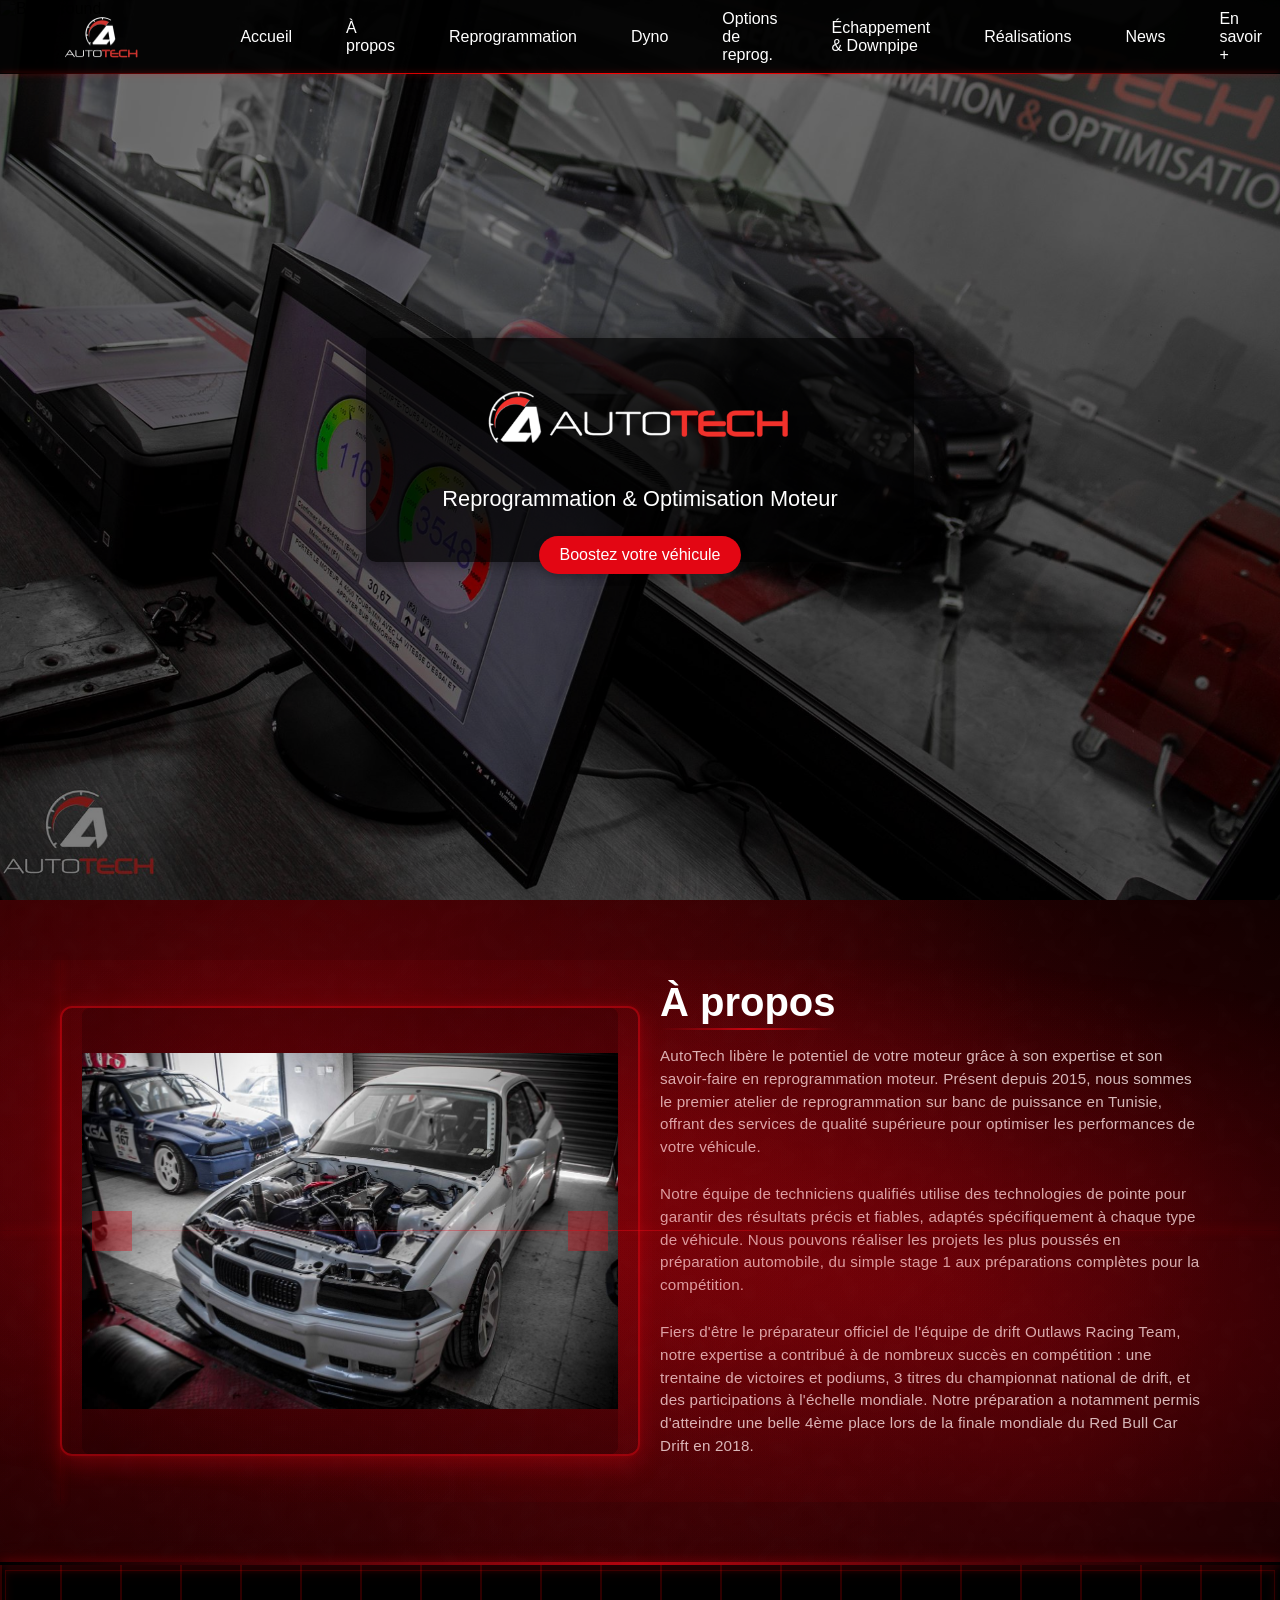
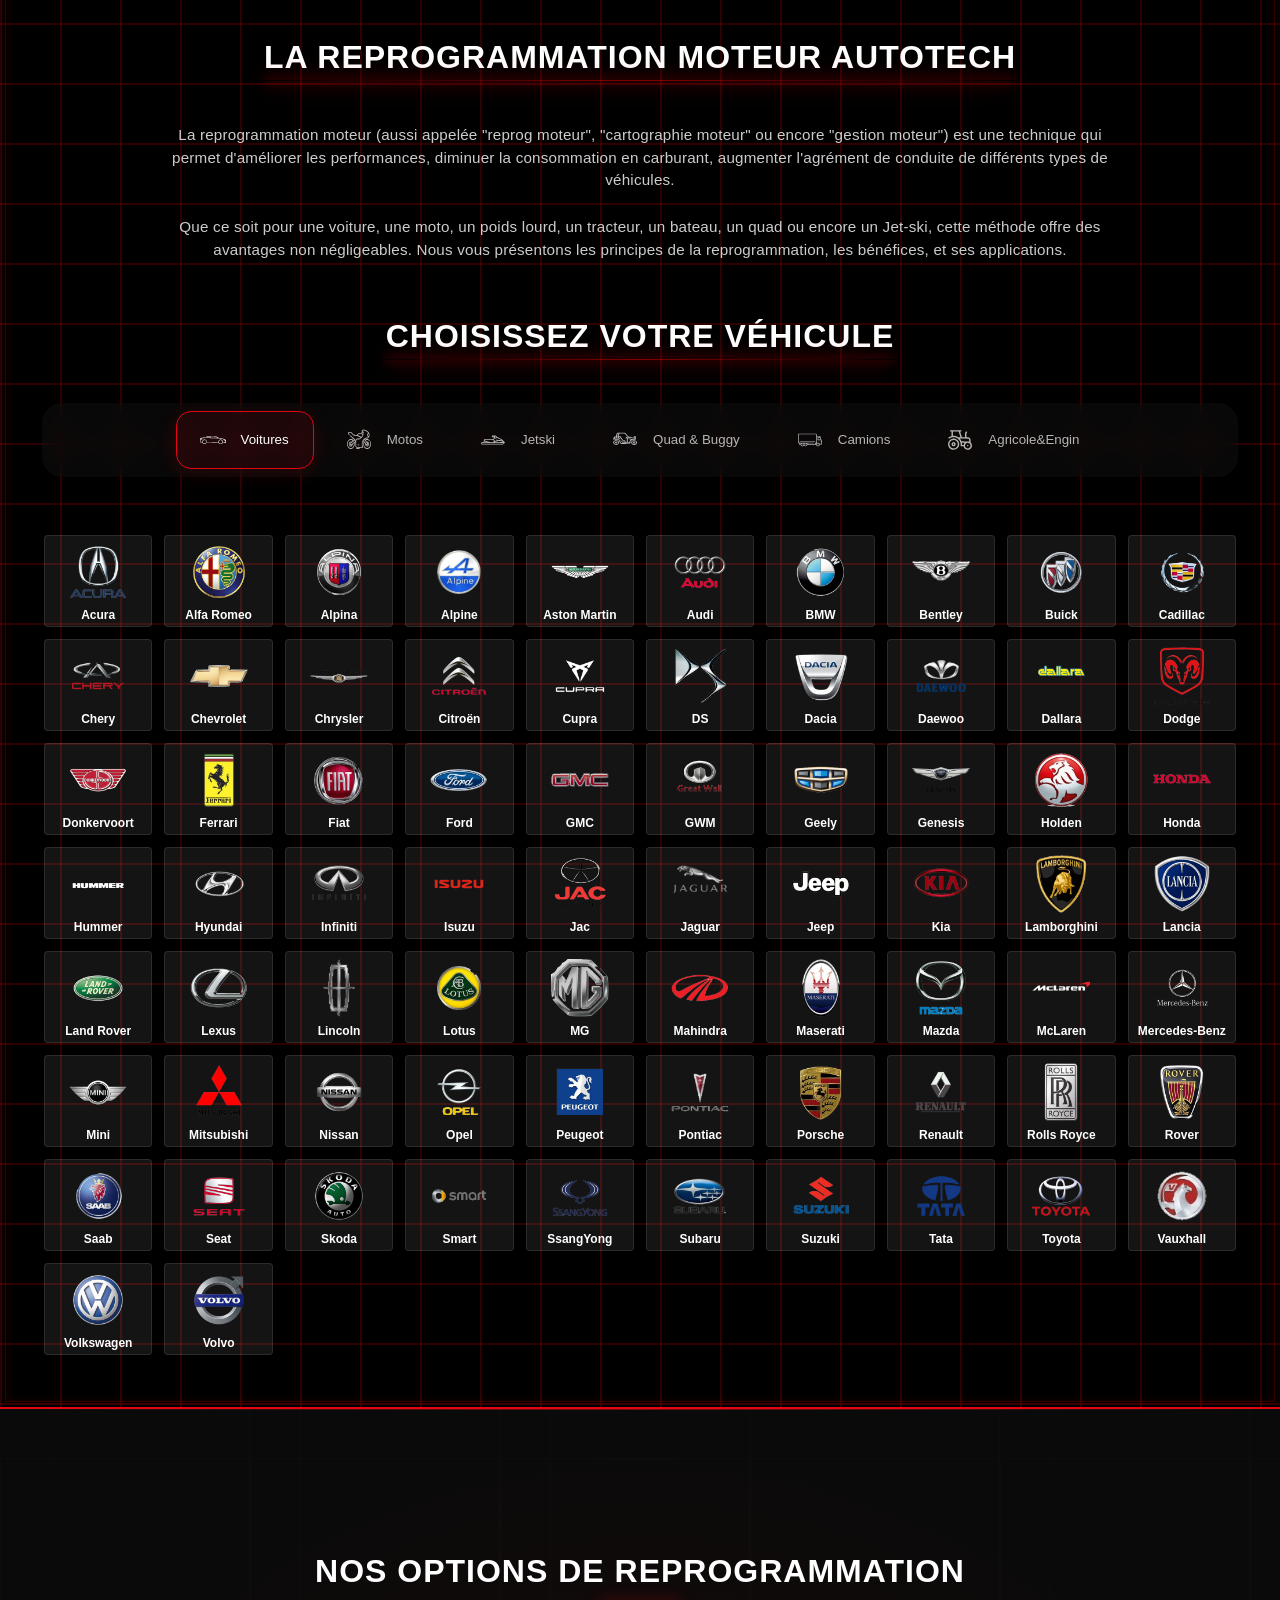
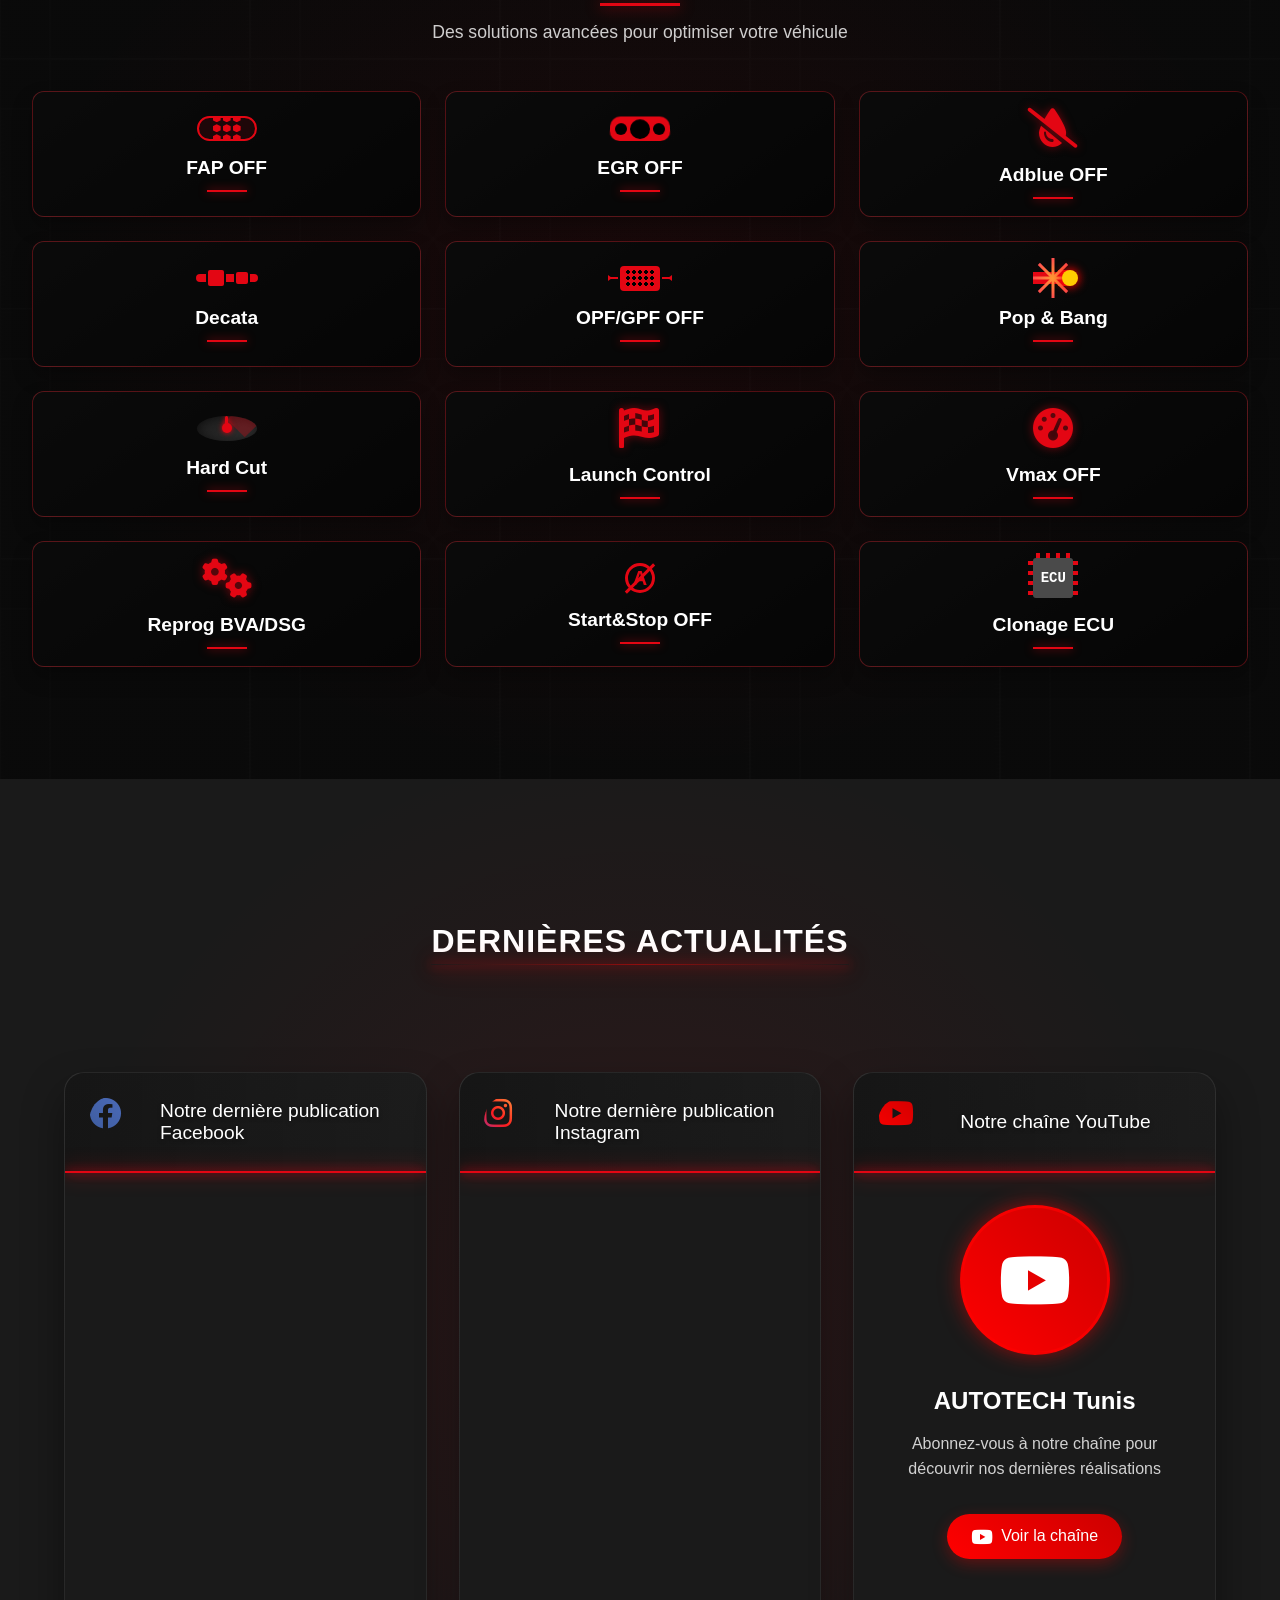
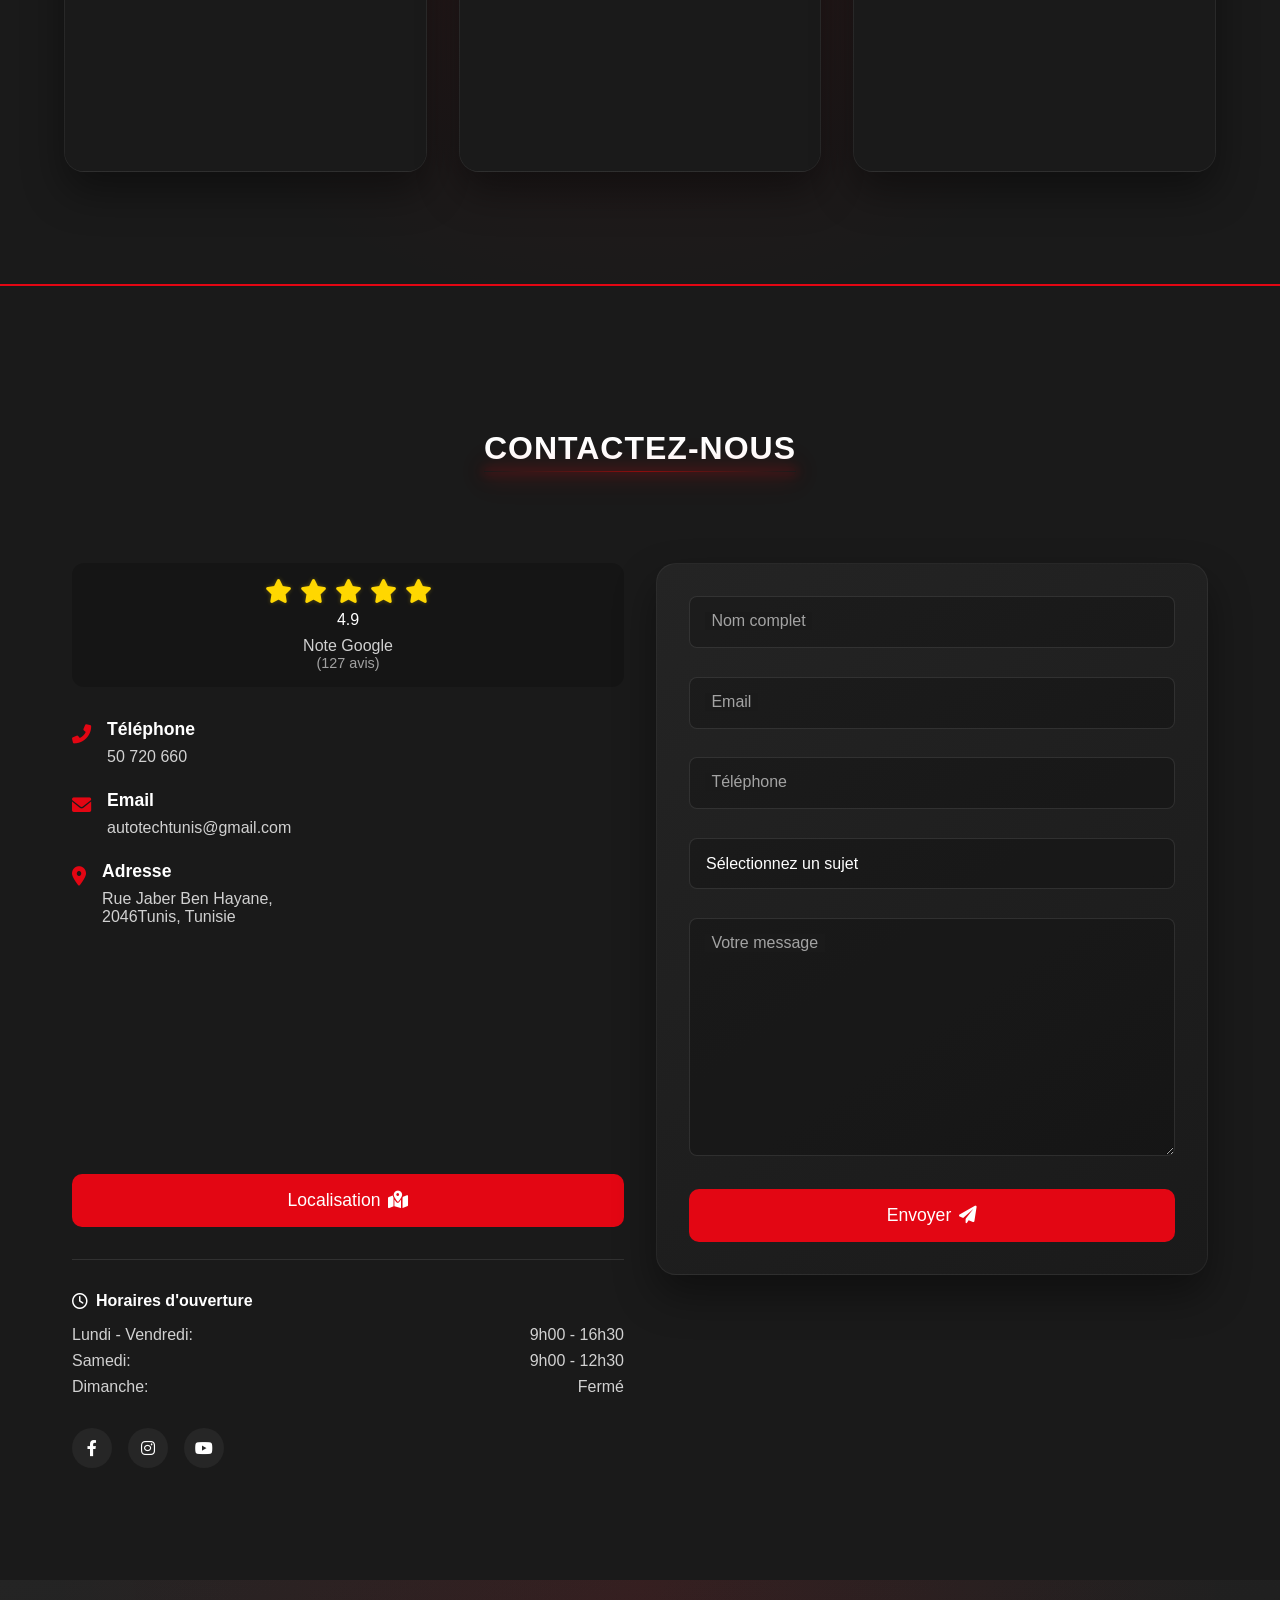
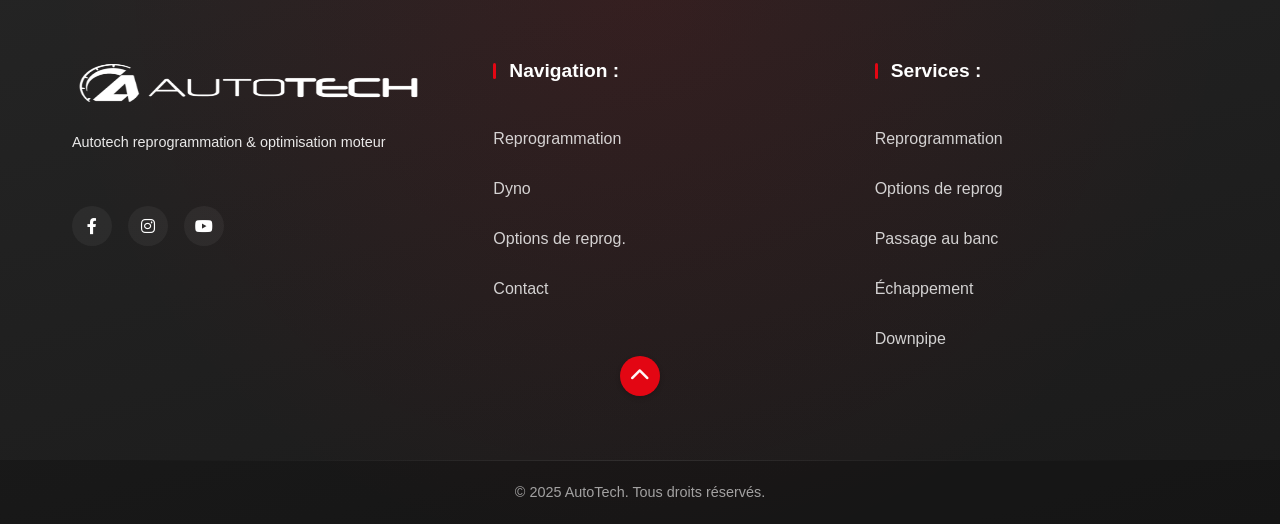
==== commit 37e15124: "Positionnement des éléments dans le cadre rouge en version mobile" ====
--- a/index.html
+++ b/index.html
@@ -330,6 +330,91 @@
 
         .text-red {
             color: var(--primary-color);
+        }
+
+        /* Style pour le bouton retour */
+        .retour-btn {
+            position: fixed !important;
+            top: 15px !important;
+            left: 15px !important;
+            background-color: #E30613 !important;
+            color: white !important;
+            padding: 8px 15px !important;
+            border-radius: 5px !important;
+            text-decoration: none !important;
+            font-size: 14px !important;
+            z-index: 9999 !important;
+            box-shadow: 0 2px 5px rgba(0, 0, 0, 0.2) !important;
+            display: flex !important;
+            align-items: center !important;
+            gap: 8px !important;
+        }
+
+        .retour-btn::before {
+            content: '←';
+        }
+
+        .vehicle-details {
+            padding-top: 60px !important;
+        }
+
+        .marque-selectionnee {
+            padding-top: 20px !important;
+        }
+
+        @media screen and (max-width: 768px) {
+            .retour-btn {
+                font-size: 13px !important;
+                padding: 6px 12px !important;
+            }
+        }
+
+        /* Ajustements pour le bouton dans la section hero */
+        @media screen and (max-width: 768px) {
+            .hero-content {
+                position: relative !important;
+            }
+            
+            .hero-content::before {
+                position: absolute !important;
+                width: 90% !important;
+                max-width: 320px !important;
+                height: 150px !important;
+            }
+            
+            .hero-content h1 {
+                position: absolute !important;
+                top: 50% !important;
+                left: 50% !important;
+                transform: translate(-50%, -50%) !important;
+                display: flex !important;
+                flex-direction: column !important;
+                align-items: center !important;
+                justify-content: center !important;
+                width: 80% !important;
+                z-index: 2 !important;
+            }
+            
+            .hero-logo {
+                max-width: 172px !important;
+                margin-bottom: 10px !important;
+            }
+            
+            .text-red {
+                font-size: 0.9rem !important;
+                text-align: center !important;
+                margin-bottom: 10px !important;
+            }
+            
+            .boost-button {
+                position: absolute !important;
+                bottom: 25px !important;
+                left: 50% !important;
+                transform: translateX(-50%) !important;
+                z-index: 2 !important;
+                padding: 0.4rem 1rem !important;
+                font-size: 0.8rem !important;
+            }
         }
     </style>
 
--- a/css/style.css
+++ b/css/style.css
@@ -4628,4 +4628,176 @@
         margin-bottom: 10px;
         text-align: center;
     }
+}
+
+@media screen and (max-width: 768px) {
+    /* Styles pour le bouton retour */
+    .retour-btn {
+        position: fixed;
+        top: 10px;
+        left: 10px;
+        z-index: 1000;
+        background: rgba(227, 6, 19, 0.9);
+        padding: 8px 15px;
+        border-radius: 5px;
+        color: white;
+        text-decoration: none;
+        font-size: 14px;
+        box-shadow: 0 2px 5px rgba(0, 0, 0, 0.2);
+    }
+
+    /* Ajustement de la grille des marques pour éviter le conflit */
+    .marque-selectionnee {
+        margin-top: 50px;
+        padding-top: 10px;
+    }
+}
+
+/* Styles pour la page de sélection en mode mobile */
+@media screen and (max-width: 768px) {
+    .retour-btn {
+        position: fixed;
+        top: 10px;
+        left: 10px;
+        z-index: 1000;
+        background: rgba(227, 6, 19, 0.9);
+        padding: 8px 15px;
+        border-radius: 5px;
+        color: white;
+        text-decoration: none;
+        font-size: 14px;
+        box-shadow: 0 2px 5px rgba(0, 0, 0, 0.2);
+    }
+
+    .marque-selectionnee {
+        margin-top: 60px;
+        padding-top: 20px;
+        position: relative;
+        z-index: 1;
+    }
+
+    .marque-selectionnee .brand-logo {
+        max-width: 80px;
+        height: auto;
+        margin-bottom: 15px;
+    }
+}
+
+/* Styles pour la page de sélection en mode mobile */
+@media screen and (max-width: 768px) {
+    /* Container principal avec padding-top pour éviter le chevauchement */
+    .vehicle-details {
+        padding-top: 60px;
+    }
+
+    /* Bouton retour fixe */
+    .back-button {
+        position: fixed;
+        top: 15px;
+        left: 15px;
+        z-index: 9999;
+        background: var(--primary-color);
+        color: white;
+        padding: 8px 15px;
+        border-radius: 5px;
+        font-size: 14px;
+        box-shadow: 0 2px 5px rgba(0, 0, 0, 0.2);
+        display: flex;
+        align-items: center;
+        gap: 8px;
+    }
+
+    .back-button::before {
+        content: '←';
+    }
+
+    /* Ajustement de la grille des marques */
+    .marque-selectionnee {
+        padding-top: 20px;
+        margin-top: 0;
+    }
+
+    /* Ajustement du logo de la marque */
+    .marque-selectionnee .brand-logo {
+        max-width: 80px;
+        height: auto;
+        margin: 10px auto;
+    }
+}
+
+/* Navigation fixe pour le bouton retour */
+.nav-fixed {
+    position: fixed;
+    top: 0;
+    left: 0;
+    width: 100%;
+    background: rgba(0, 0, 0, 0.9);
+    padding: 10px;
+    z-index: 1000;
+    display: flex;
+    align-items: center;
+}
+
+.retour-btn {
+    background: var(--primary-color);
+    color: white;
+    padding: 8px 15px;
+    border-radius: 5px;
+    text-decoration: none;
+    font-size: 14px;
+    display: inline-flex;
+    align-items: center;
+    gap: 8px;
+}
+
+.retour-btn::before {
+    content: '←';
+}
+
+/* Ajustement du contenu principal */
+.vehicle-details {
+    padding-top: 60px;
+}
+
+.marque-selectionnee {
+    margin-top: 20px;
+}
+
+@media screen and (max-width: 768px) {
+    .nav-fixed {
+        padding: 8px;
+    }
+
+    .retour-btn {
+        font-size: 13px;
+        padding: 6px 12px;
+    }
+
+    .vehicle-details {
+        padding-top: 50px;
+    }
+}
+
+@media screen and (max-width: 768px) {
+    /* Ajustements pour le bouton dans la section hero */
+    
+    .hero-content {
+        display: flex;
+        flex-direction: column;
+        align-items: center;
+        justify-content: center;
+        position: relative;
+    }
+    
+    .boost-button {
+        margin-top: 0;
+        position: relative;
+        z-index: 3;
+        margin-bottom: 15px;
+    }
+    
+    .hero-content::before {
+        height: auto;
+        padding-bottom: 60px;
+    }
 }
--- a/css/style.css
+++ b/css/style.css
@@ -4628,4 +4628,176 @@
         margin-bottom: 10px;
         text-align: center;
     }
+}
+
+@media screen and (max-width: 768px) {
+    /* Styles pour le bouton retour */
+    .retour-btn {
+        position: fixed;
+        top: 10px;
+        left: 10px;
+        z-index: 1000;
+        background: rgba(227, 6, 19, 0.9);
+        padding: 8px 15px;
+        border-radius: 5px;
+        color: white;
+        text-decoration: none;
+        font-size: 14px;
+        box-shadow: 0 2px 5px rgba(0, 0, 0, 0.2);
+    }
+
+    /* Ajustement de la grille des marques pour éviter le conflit */
+    .marque-selectionnee {
+        margin-top: 50px;
+        padding-top: 10px;
+    }
+}
+
+/* Styles pour la page de sélection en mode mobile */
+@media screen and (max-width: 768px) {
+    .retour-btn {
+        position: fixed;
+        top: 10px;
+        left: 10px;
+        z-index: 1000;
+        background: rgba(227, 6, 19, 0.9);
+        padding: 8px 15px;
+        border-radius: 5px;
+        color: white;
+        text-decoration: none;
+        font-size: 14px;
+        box-shadow: 0 2px 5px rgba(0, 0, 0, 0.2);
+    }
+
+    .marque-selectionnee {
+        margin-top: 60px;
+        padding-top: 20px;
+        position: relative;
+        z-index: 1;
+    }
+
+    .marque-selectionnee .brand-logo {
+        max-width: 80px;
+        height: auto;
+        margin-bottom: 15px;
+    }
+}
+
+/* Styles pour la page de sélection en mode mobile */
+@media screen and (max-width: 768px) {
+    /* Container principal avec padding-top pour éviter le chevauchement */
+    .vehicle-details {
+        padding-top: 60px;
+    }
+
+    /* Bouton retour fixe */
+    .back-button {
+        position: fixed;
+        top: 15px;
+        left: 15px;
+        z-index: 9999;
+        background: var(--primary-color);
+        color: white;
+        padding: 8px 15px;
+        border-radius: 5px;
+        font-size: 14px;
+        box-shadow: 0 2px 5px rgba(0, 0, 0, 0.2);
+        display: flex;
+        align-items: center;
+        gap: 8px;
+    }
+
+    .back-button::before {
+        content: '←';
+    }
+
+    /* Ajustement de la grille des marques */
+    .marque-selectionnee {
+        padding-top: 20px;
+        margin-top: 0;
+    }
+
+    /* Ajustement du logo de la marque */
+    .marque-selectionnee .brand-logo {
+        max-width: 80px;
+        height: auto;
+        margin: 10px auto;
+    }
+}
+
+/* Navigation fixe pour le bouton retour */
+.nav-fixed {
+    position: fixed;
+    top: 0;
+    left: 0;
+    width: 100%;
+    background: rgba(0, 0, 0, 0.9);
+    padding: 10px;
+    z-index: 1000;
+    display: flex;
+    align-items: center;
+}
+
+.retour-btn {
+    background: var(--primary-color);
+    color: white;
+    padding: 8px 15px;
+    border-radius: 5px;
+    text-decoration: none;
+    font-size: 14px;
+    display: inline-flex;
+    align-items: center;
+    gap: 8px;
+}
+
+.retour-btn::before {
+    content: '←';
+}
+
+/* Ajustement du contenu principal */
+.vehicle-details {
+    padding-top: 60px;
+}
+
+.marque-selectionnee {
+    margin-top: 20px;
+}
+
+@media screen and (max-width: 768px) {
+    .nav-fixed {
+        padding: 8px;
+    }
+
+    .retour-btn {
+        font-size: 13px;
+        padding: 6px 12px;
+    }
+
+    .vehicle-details {
+        padding-top: 50px;
+    }
+}
+
+@media screen and (max-width: 768px) {
+    /* Ajustements pour le bouton dans la section hero */
+    
+    .hero-content {
+        display: flex;
+        flex-direction: column;
+        align-items: center;
+        justify-content: center;
+        position: relative;
+    }
+    
+    .boost-button {
+        margin-top: 0;
+        position: relative;
+        z-index: 3;
+        margin-bottom: 15px;
+    }
+    
+    .hero-content::before {
+        height: auto;
+        padding-bottom: 60px;
+    }
 }
--- a/css/style.css
+++ b/css/style.css
@@ -4628,4 +4628,176 @@
         margin-bottom: 10px;
         text-align: center;
     }
+}
+
+@media screen and (max-width: 768px) {
+    /* Styles pour le bouton retour */
+    .retour-btn {
+        position: fixed;
+        top: 10px;
+        left: 10px;
+        z-index: 1000;
+        background: rgba(227, 6, 19, 0.9);
+        padding: 8px 15px;
+        border-radius: 5px;
+        color: white;
+        text-decoration: none;
+        font-size: 14px;
+        box-shadow: 0 2px 5px rgba(0, 0, 0, 0.2);
+    }
+
+    /* Ajustement de la grille des marques pour éviter le conflit */
+    .marque-selectionnee {
+        margin-top: 50px;
+        padding-top: 10px;
+    }
+}
+
+/* Styles pour la page de sélection en mode mobile */
+@media screen and (max-width: 768px) {
+    .retour-btn {
+        position: fixed;
+        top: 10px;
+        left: 10px;
+        z-index: 1000;
+        background: rgba(227, 6, 19, 0.9);
+        padding: 8px 15px;
+        border-radius: 5px;
+        color: white;
+        text-decoration: none;
+        font-size: 14px;
+        box-shadow: 0 2px 5px rgba(0, 0, 0, 0.2);
+    }
+
+    .marque-selectionnee {
+        margin-top: 60px;
+        padding-top: 20px;
+        position: relative;
+        z-index: 1;
+    }
+
+    .marque-selectionnee .brand-logo {
+        max-width: 80px;
+        height: auto;
+        margin-bottom: 15px;
+    }
+}
+
+/* Styles pour la page de sélection en mode mobile */
+@media screen and (max-width: 768px) {
+    /* Container principal avec padding-top pour éviter le chevauchement */
+    .vehicle-details {
+        padding-top: 60px;
+    }
+
+    /* Bouton retour fixe */
+    .back-button {
+        position: fixed;
+        top: 15px;
+        left: 15px;
+        z-index: 9999;
+        background: var(--primary-color);
+        color: white;
+        padding: 8px 15px;
+        border-radius: 5px;
+        font-size: 14px;
+        box-shadow: 0 2px 5px rgba(0, 0, 0, 0.2);
+        display: flex;
+        align-items: center;
+        gap: 8px;
+    }
+
+    .back-button::before {
+        content: '←';
+    }
+
+    /* Ajustement de la grille des marques */
+    .marque-selectionnee {
+        padding-top: 20px;
+        margin-top: 0;
+    }
+
+    /* Ajustement du logo de la marque */
+    .marque-selectionnee .brand-logo {
+        max-width: 80px;
+        height: auto;
+        margin: 10px auto;
+    }
+}
+
+/* Navigation fixe pour le bouton retour */
+.nav-fixed {
+    position: fixed;
+    top: 0;
+    left: 0;
+    width: 100%;
+    background: rgba(0, 0, 0, 0.9);
+    padding: 10px;
+    z-index: 1000;
+    display: flex;
+    align-items: center;
+}
+
+.retour-btn {
+    background: var(--primary-color);
+    color: white;
+    padding: 8px 15px;
+    border-radius: 5px;
+    text-decoration: none;
+    font-size: 14px;
+    display: inline-flex;
+    align-items: center;
+    gap: 8px;
+}
+
+.retour-btn::before {
+    content: '←';
+}
+
+/* Ajustement du contenu principal */
+.vehicle-details {
+    padding-top: 60px;
+}
+
+.marque-selectionnee {
+    margin-top: 20px;
+}
+
+@media screen and (max-width: 768px) {
+    .nav-fixed {
+        padding: 8px;
+    }
+
+    .retour-btn {
+        font-size: 13px;
+        padding: 6px 12px;
+    }
+
+    .vehicle-details {
+        padding-top: 50px;
+    }
+}
+
+@media screen and (max-width: 768px) {
+    /* Ajustements pour le bouton dans la section hero */
+    
+    .hero-content {
+        display: flex;
+        flex-direction: column;
+        align-items: center;
+        justify-content: center;
+        position: relative;
+    }
+    
+    .boost-button {
+        margin-top: 0;
+        position: relative;
+        z-index: 3;
+        margin-bottom: 15px;
+    }
+    
+    .hero-content::before {
+        height: auto;
+        padding-bottom: 60px;
+    }
 }
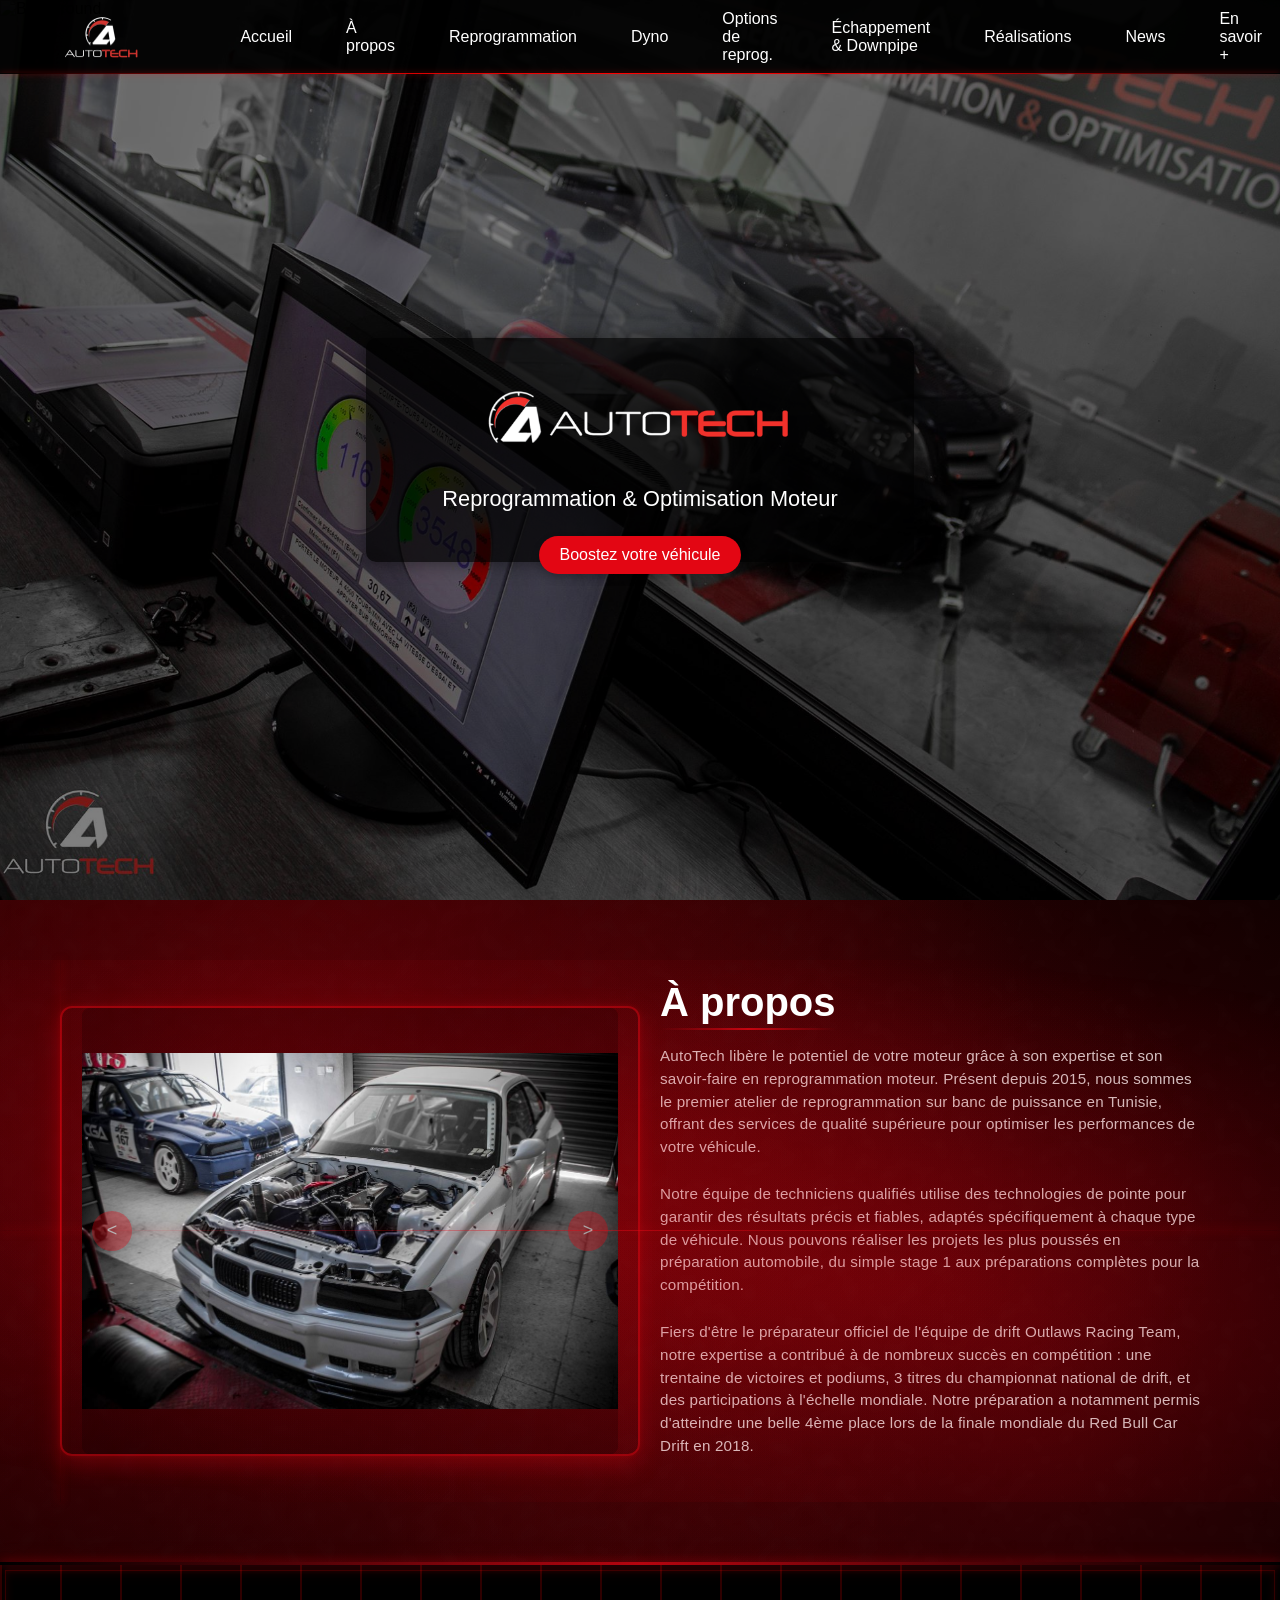
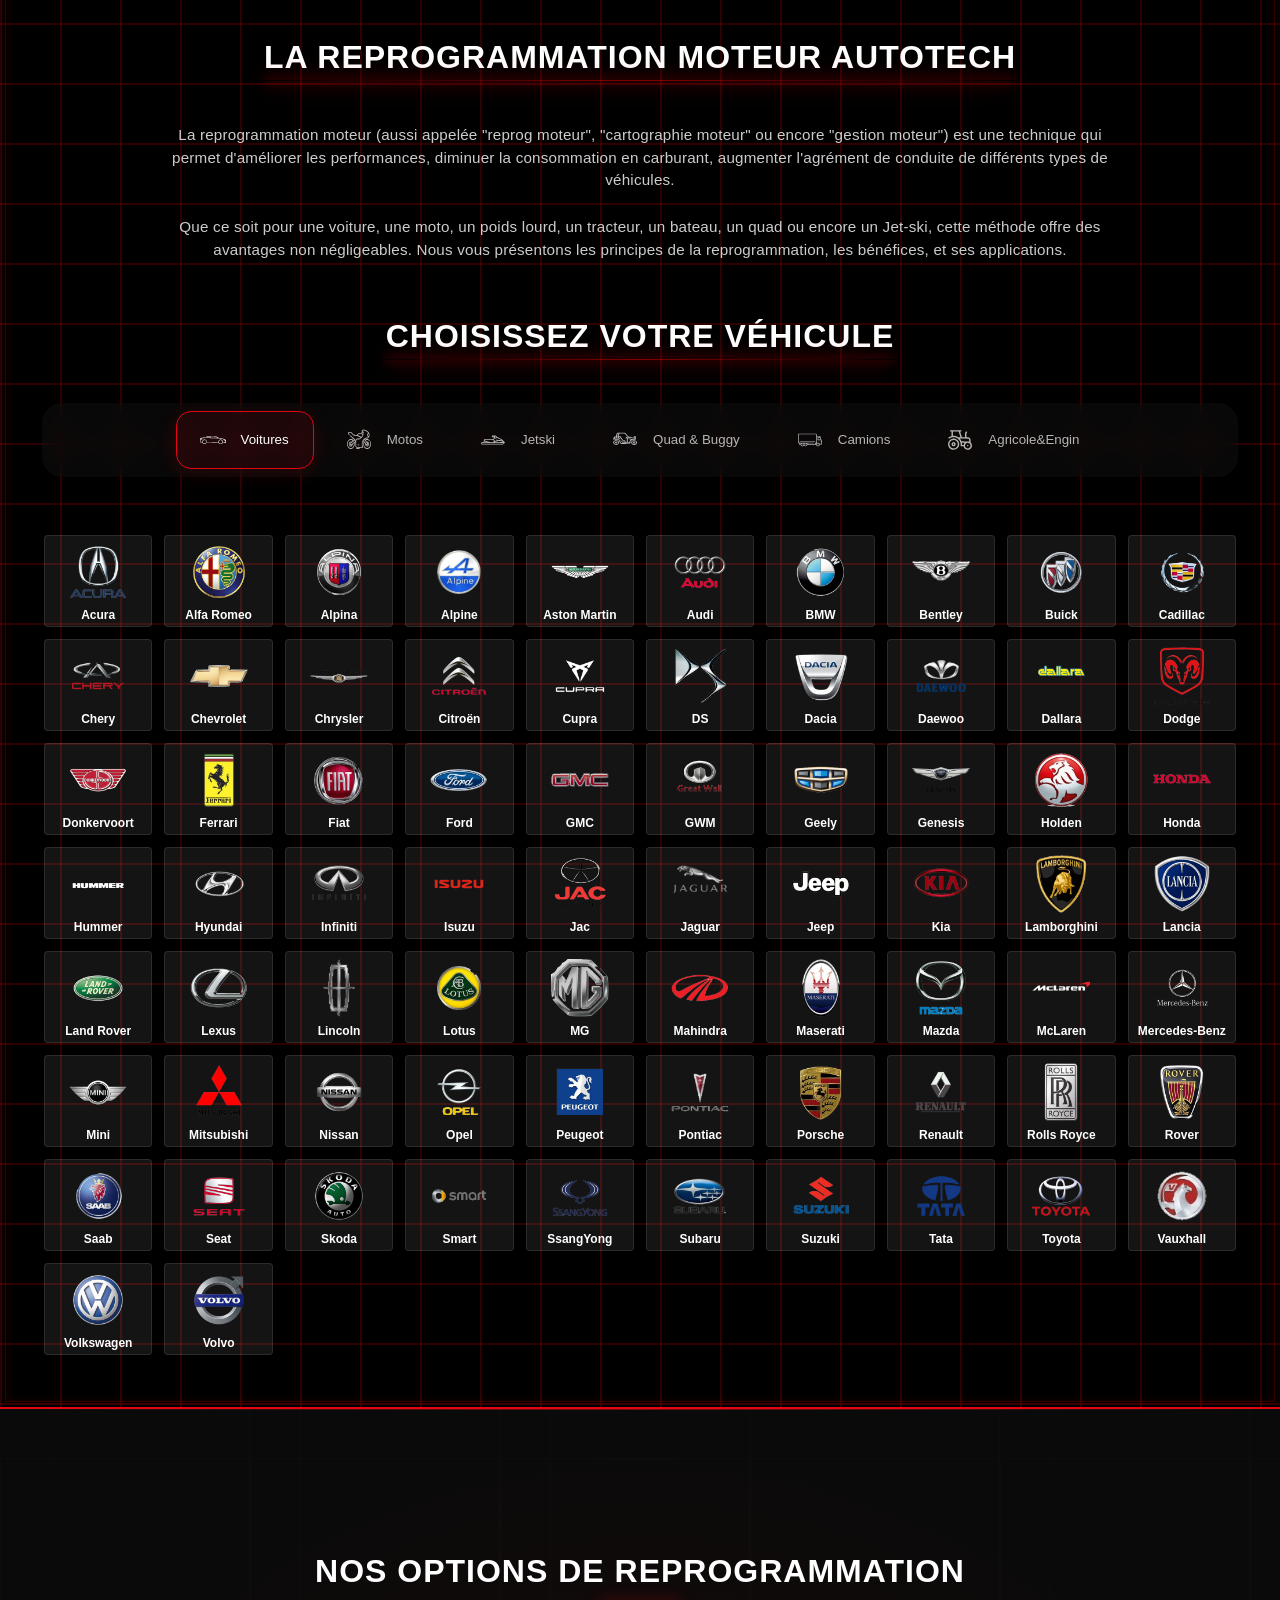
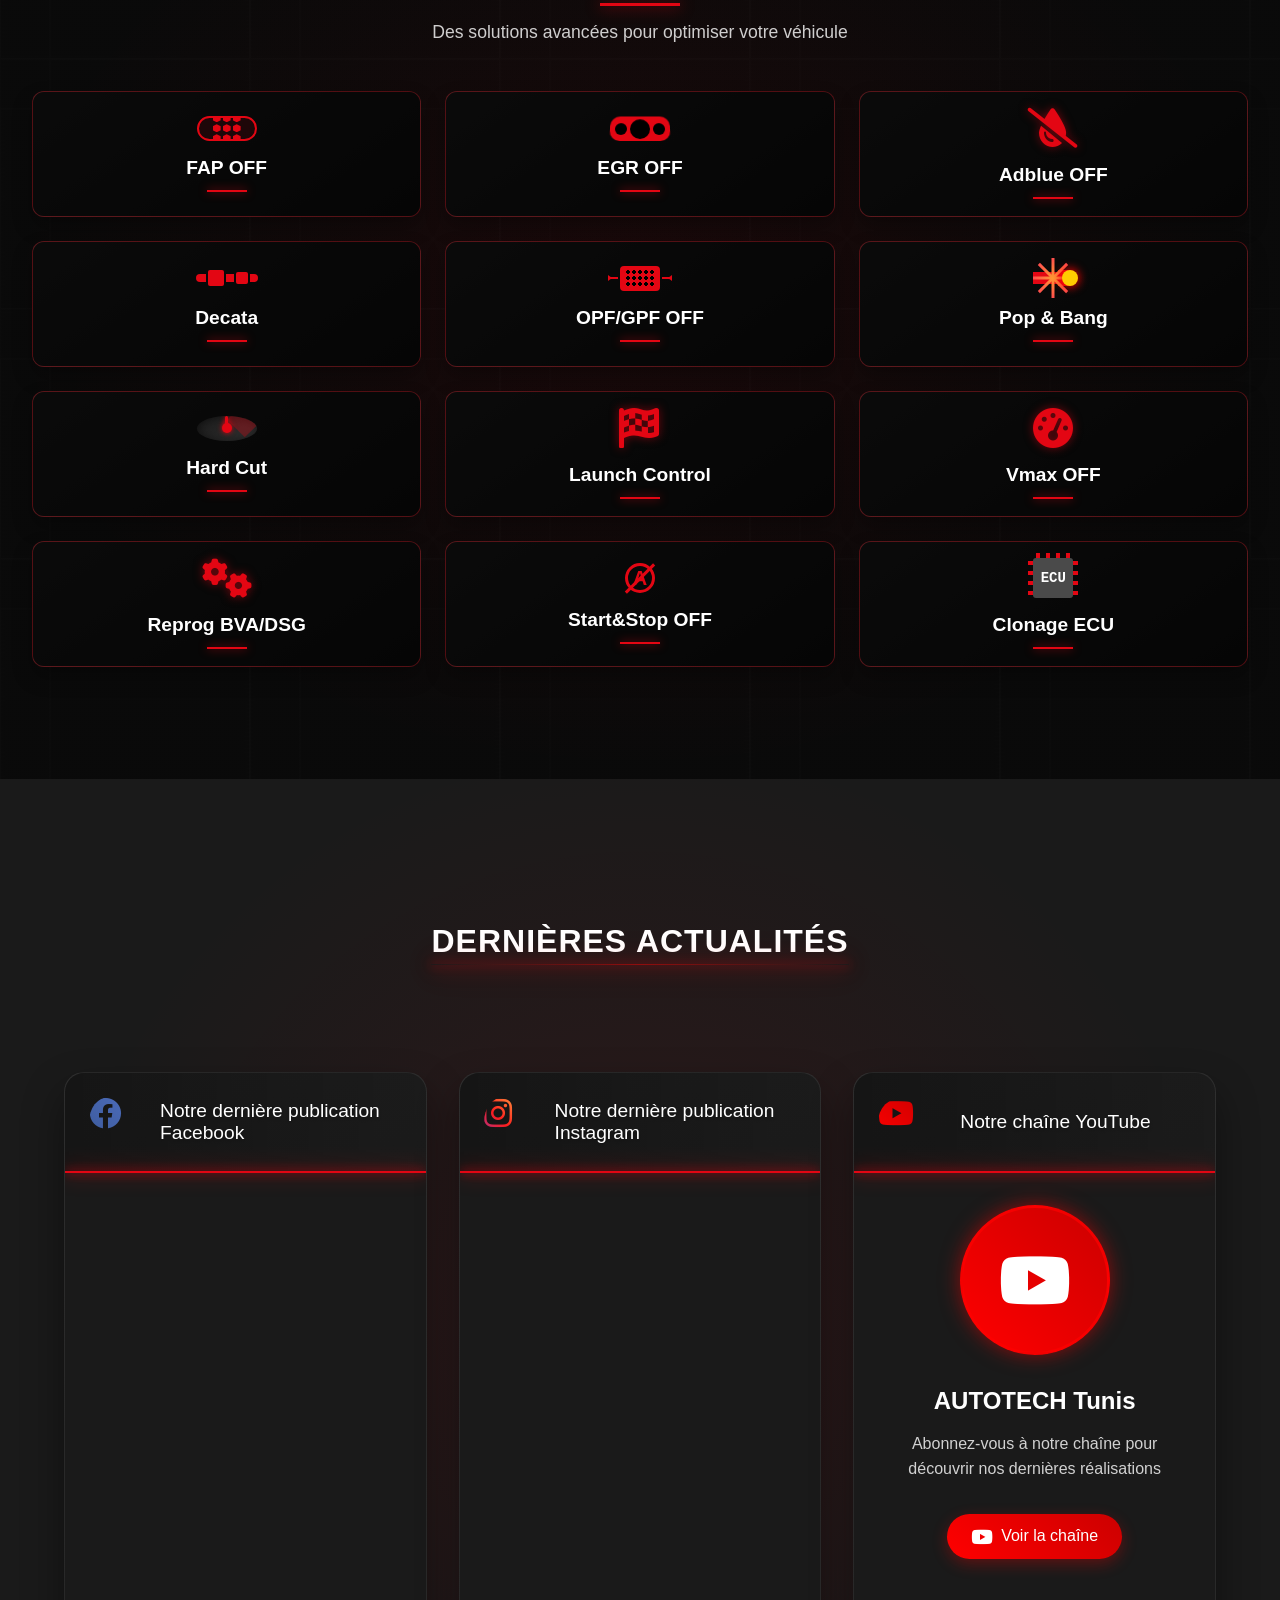
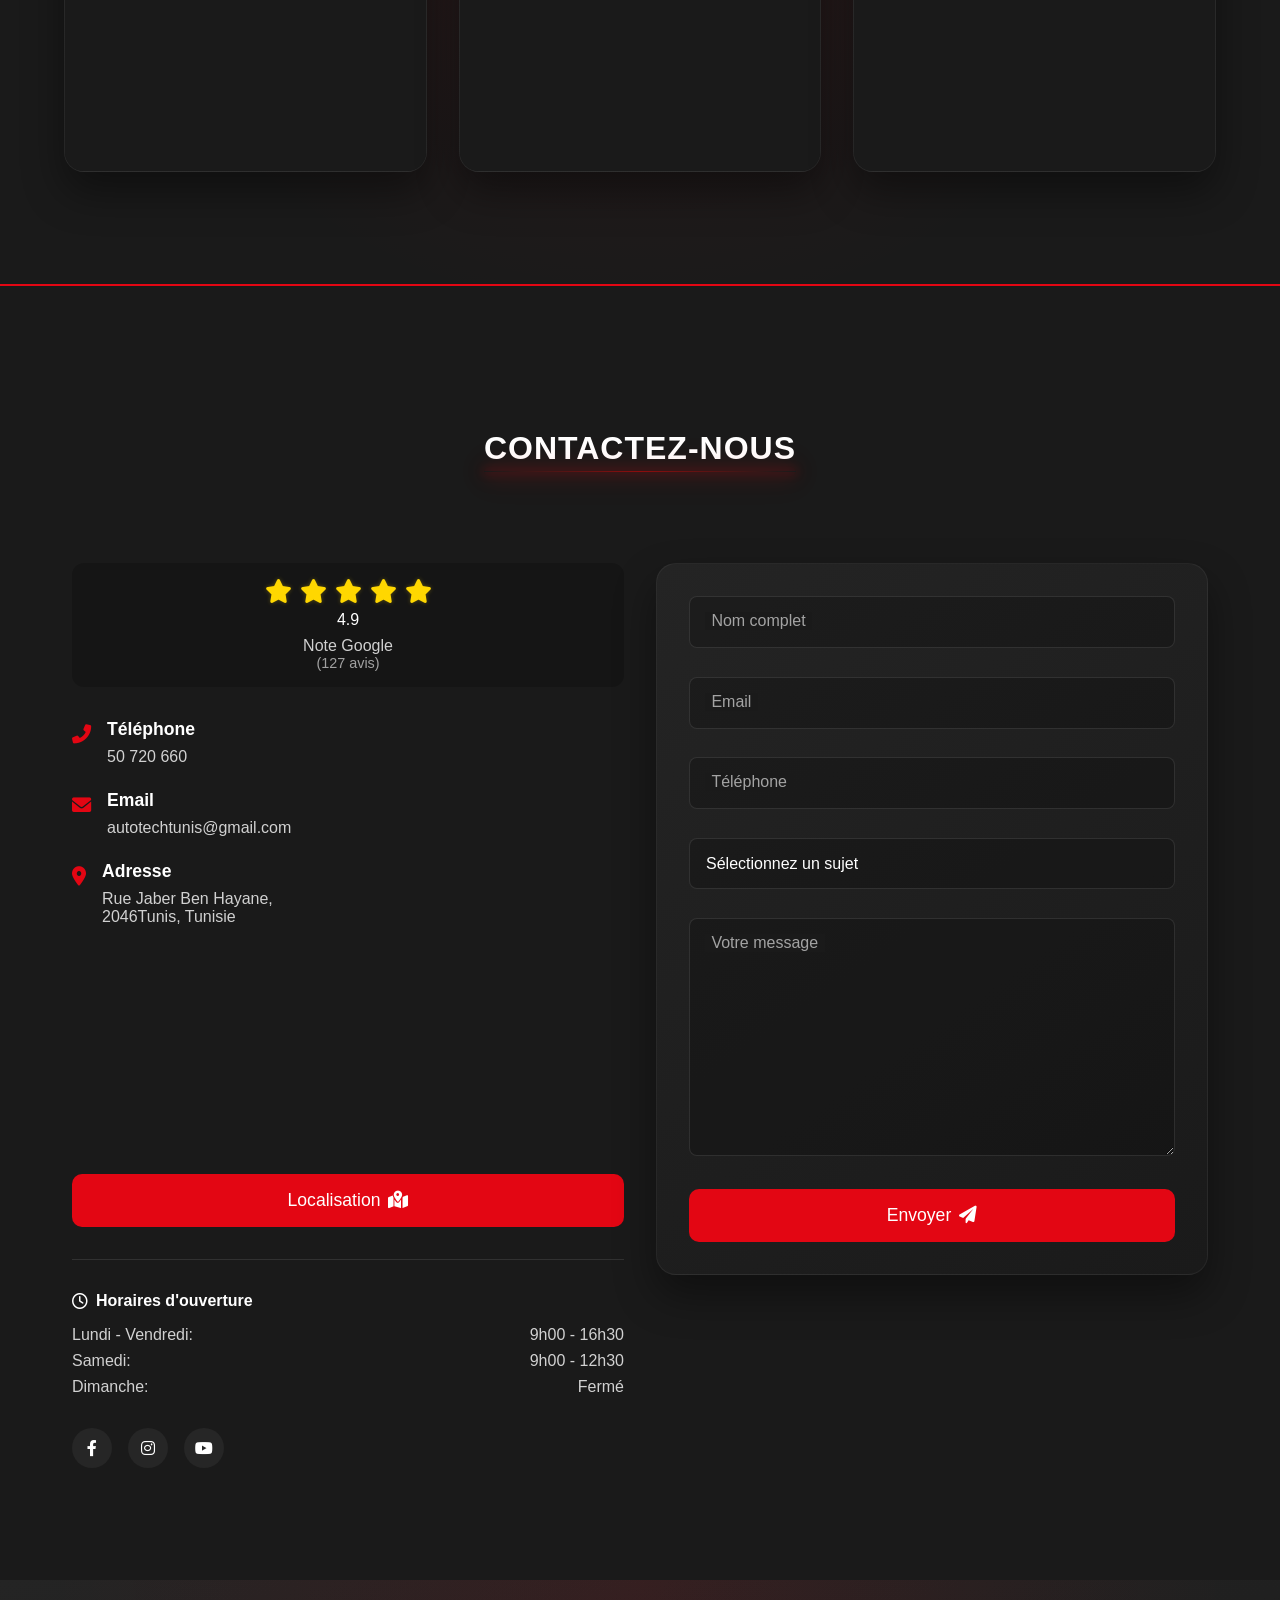
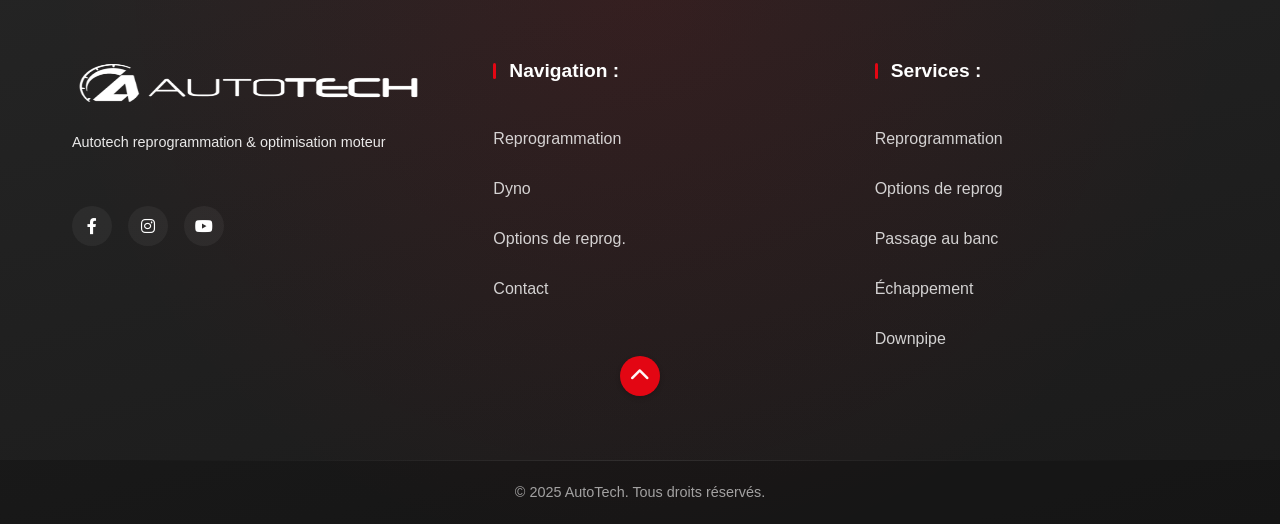
==== commit a10bbc9f: "Repositionnement du bouton en dehors du cadre mais plus haut en version mobile" ====
--- a/index.html
+++ b/index.html
@@ -406,14 +406,17 @@
                 margin-bottom: 10px !important;
             }
             
+            /* Repositionner le bouton en dehors du cadre mais plus haut */
             .boost-button {
-                position: absolute !important;
-                bottom: 25px !important;
+                position: fixed !important;
+                bottom: 80px !important; /* Remonté par rapport au bas de l'écran */
                 left: 50% !important;
                 transform: translateX(-50%) !important;
-                z-index: 2 !important;
-                padding: 0.4rem 1rem !important;
-                font-size: 0.8rem !important;
+                z-index: 3 !important;
+                padding: 0.4rem 1.5rem !important;
+                font-size: 0.9rem !important;
+                border-radius: 30px !important;
+                box-shadow: 0 4px 12px rgba(227, 6, 19, 0.5) !important;
             }
         }
     </style>
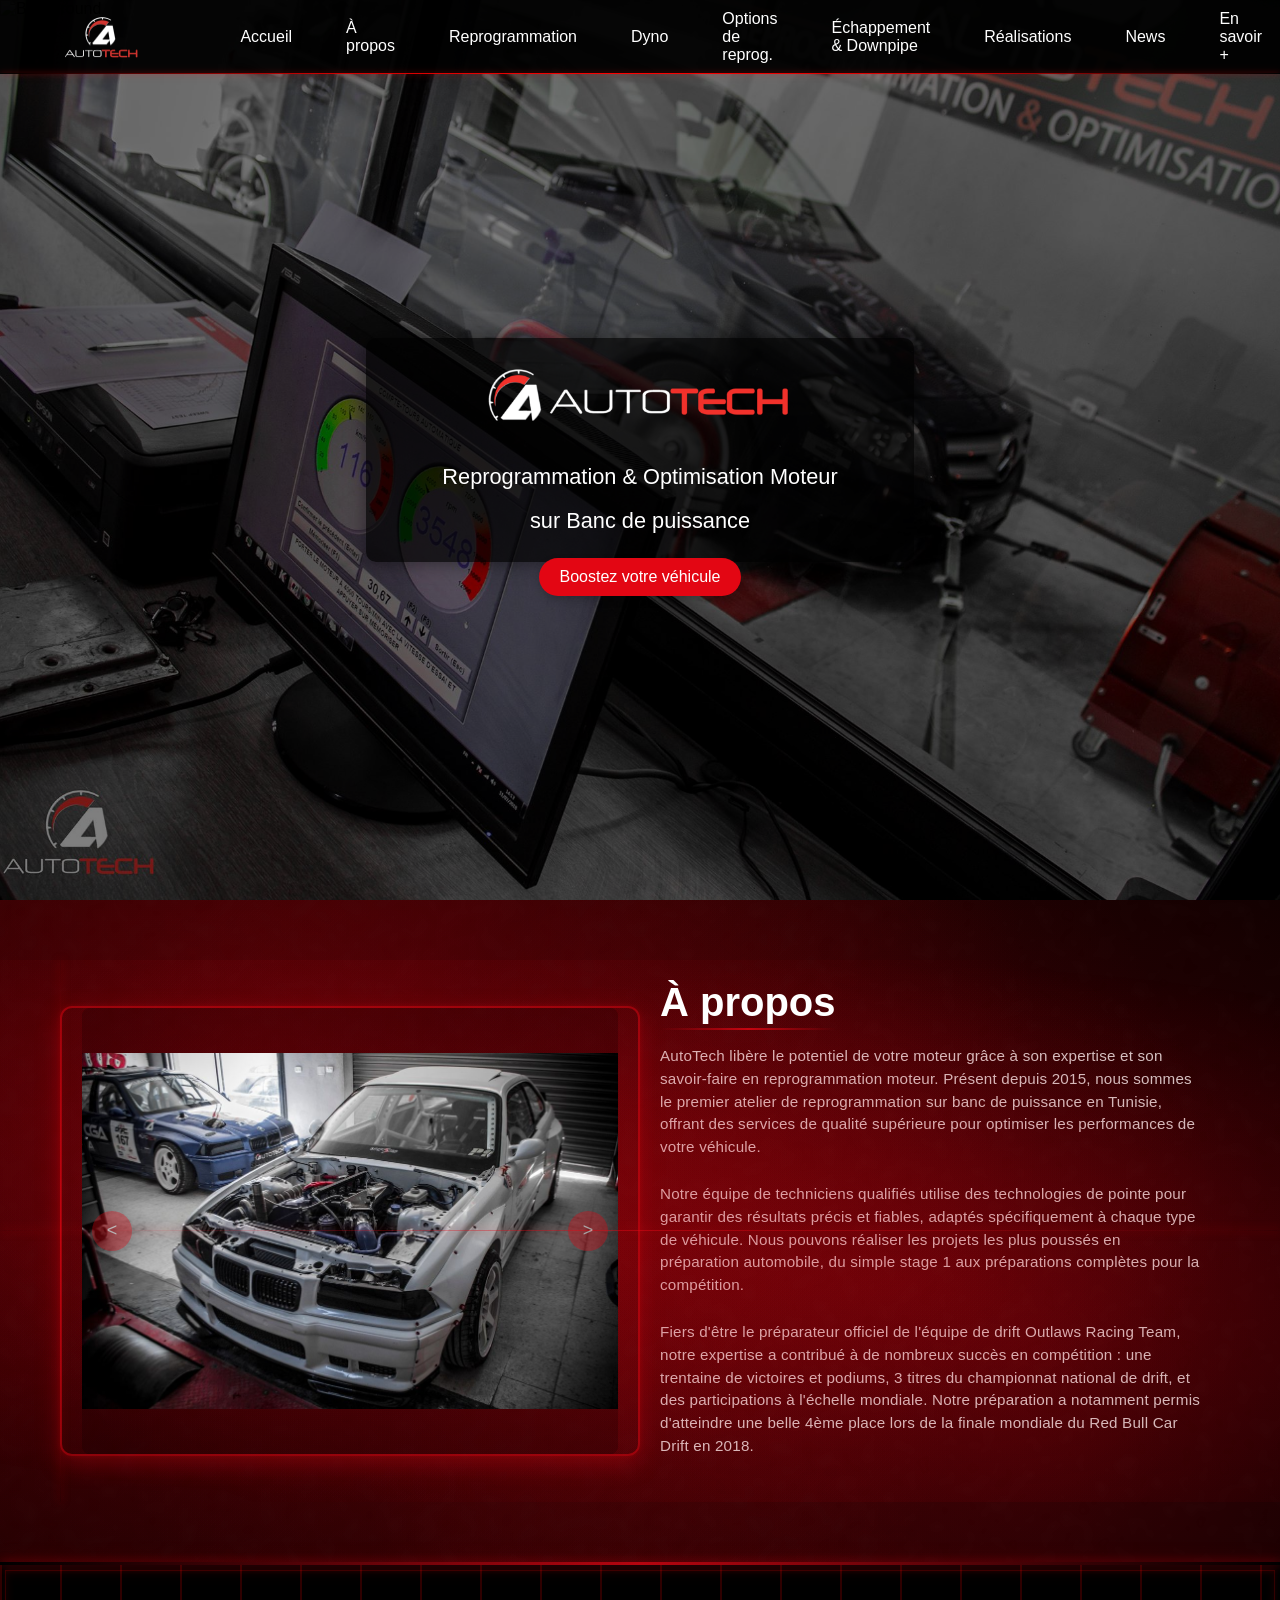
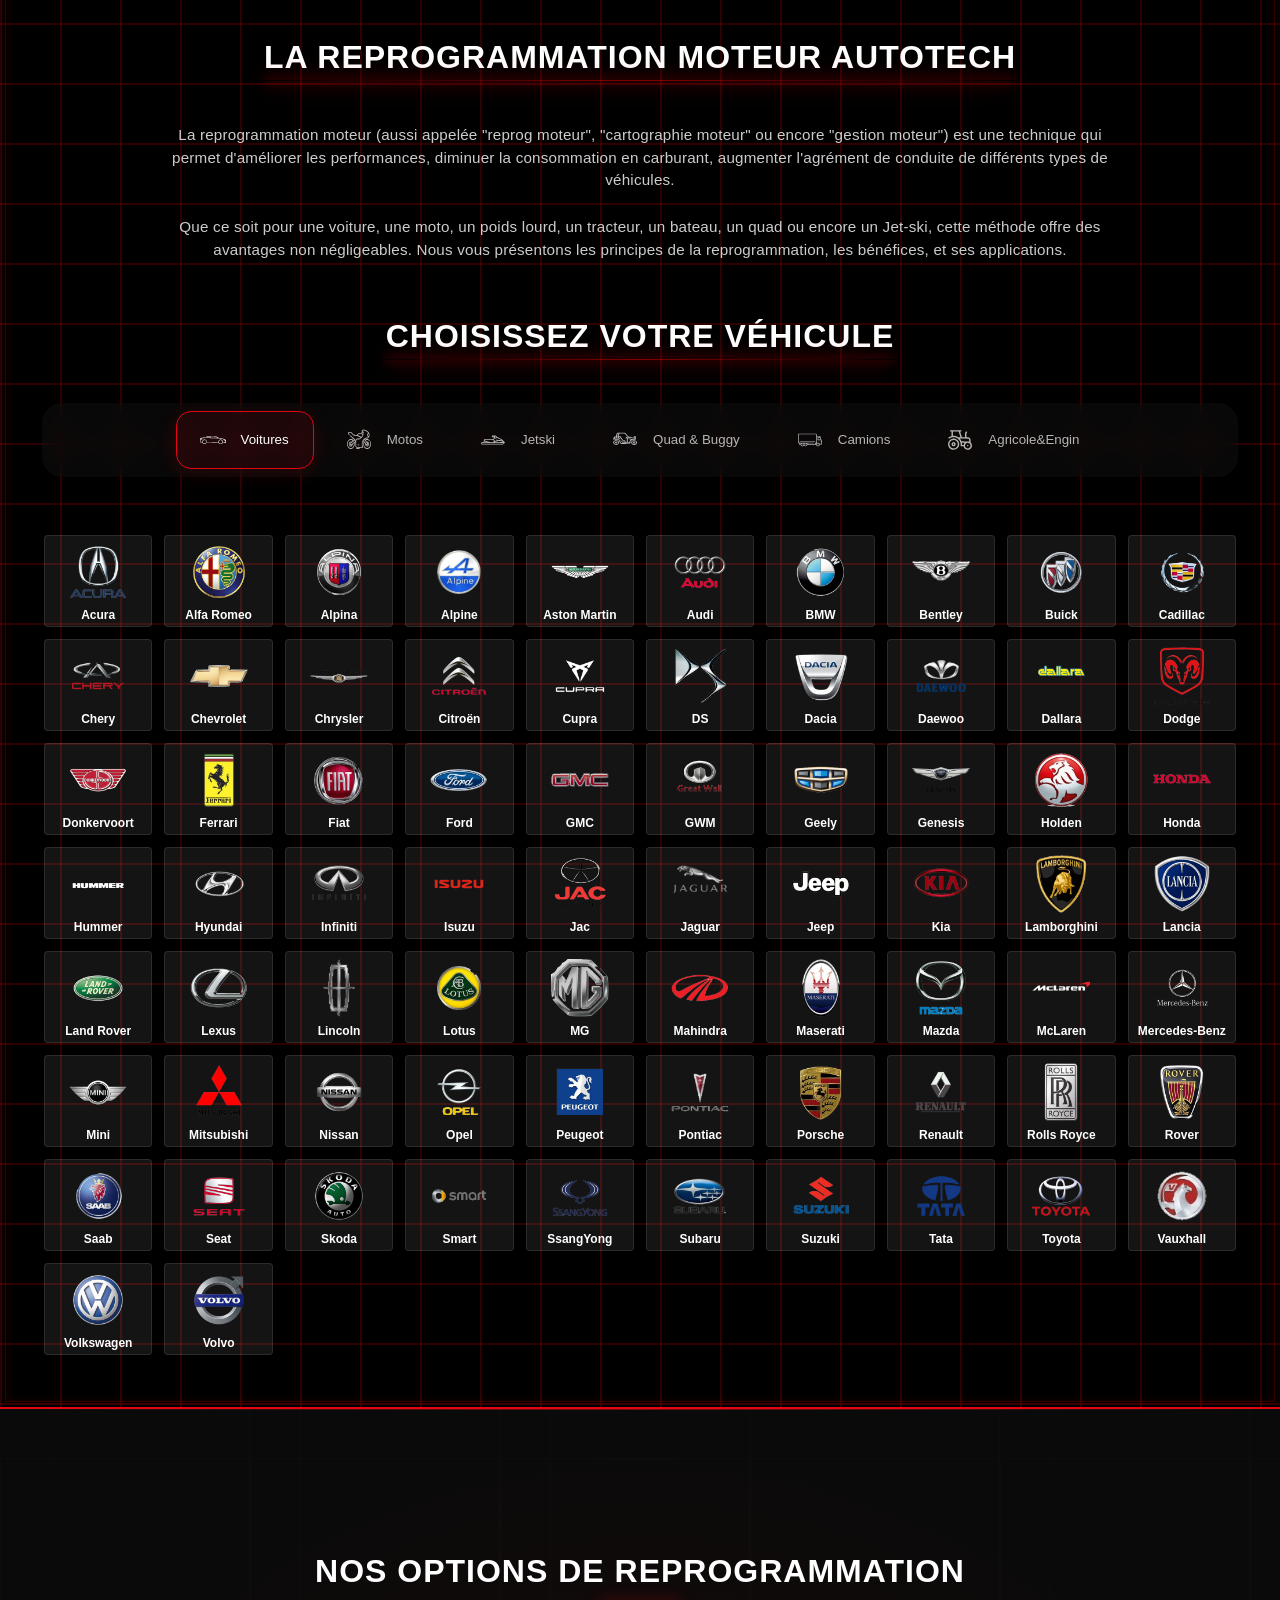
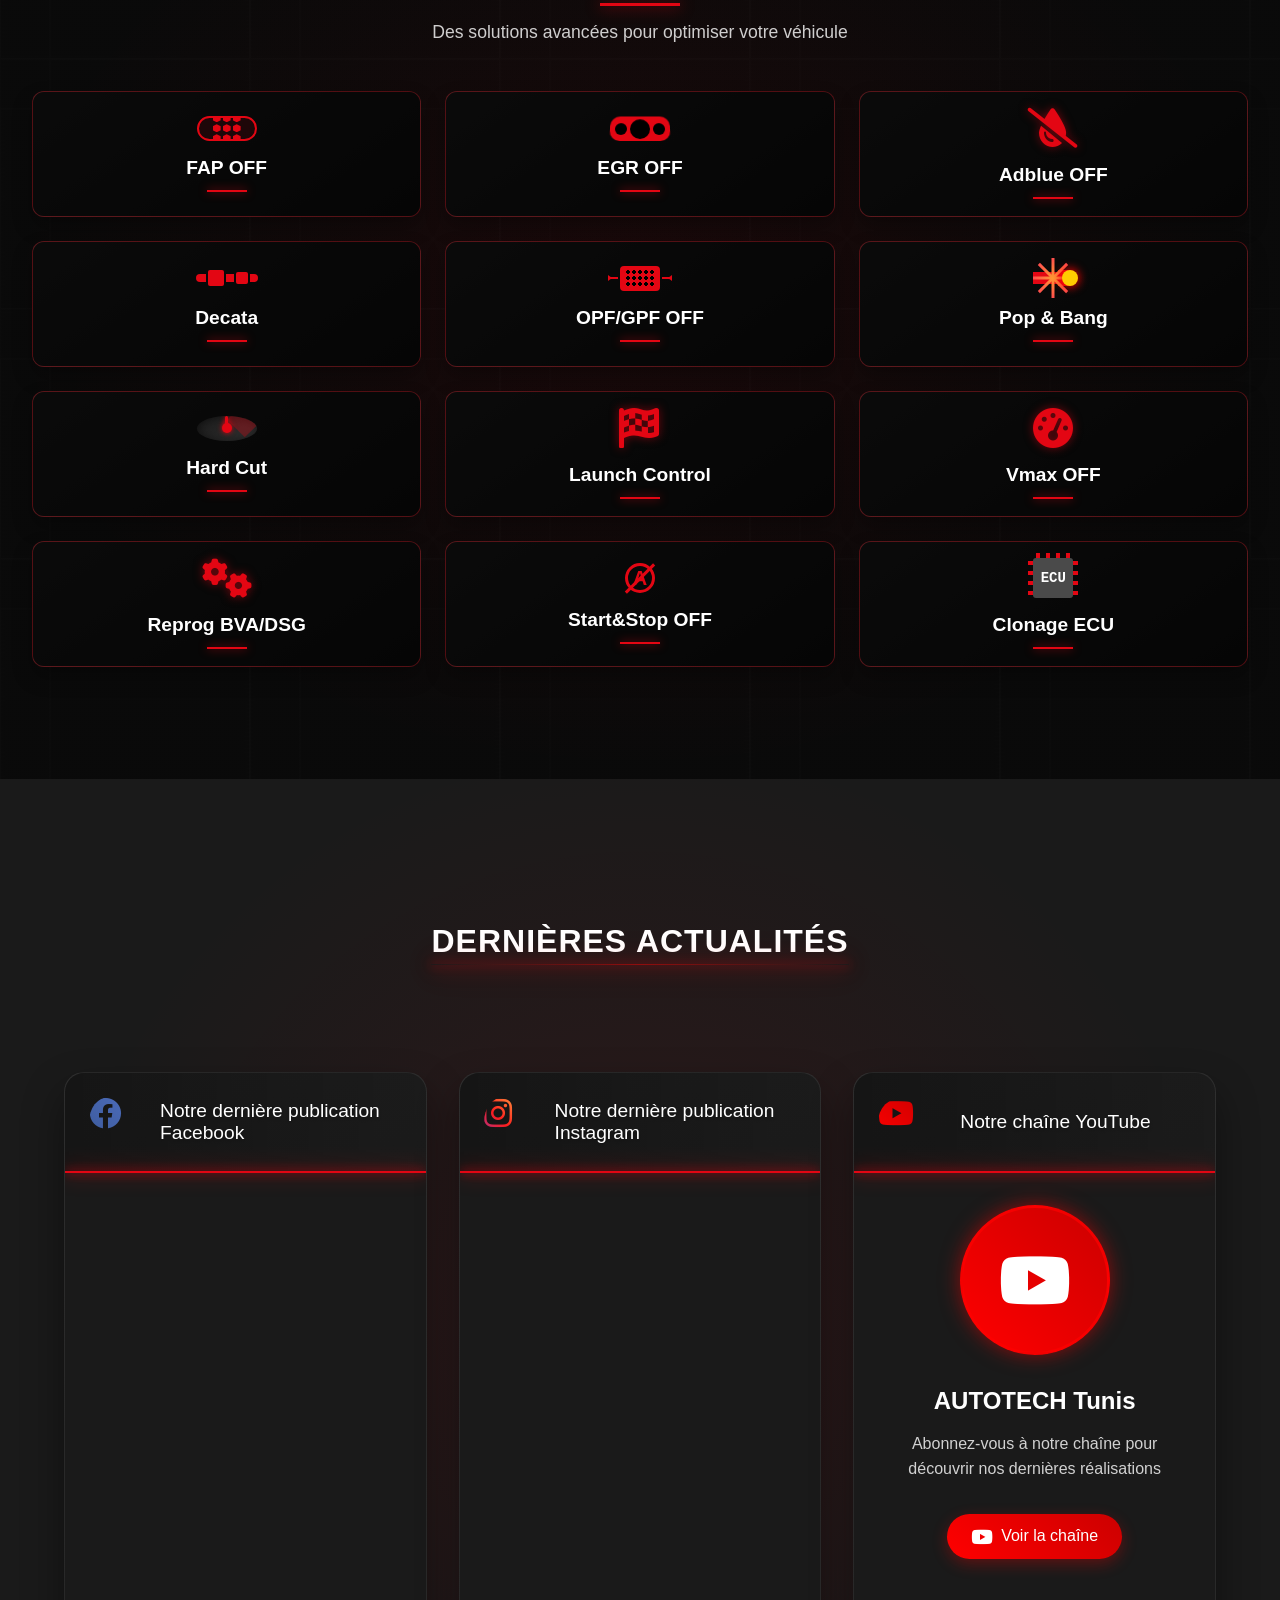
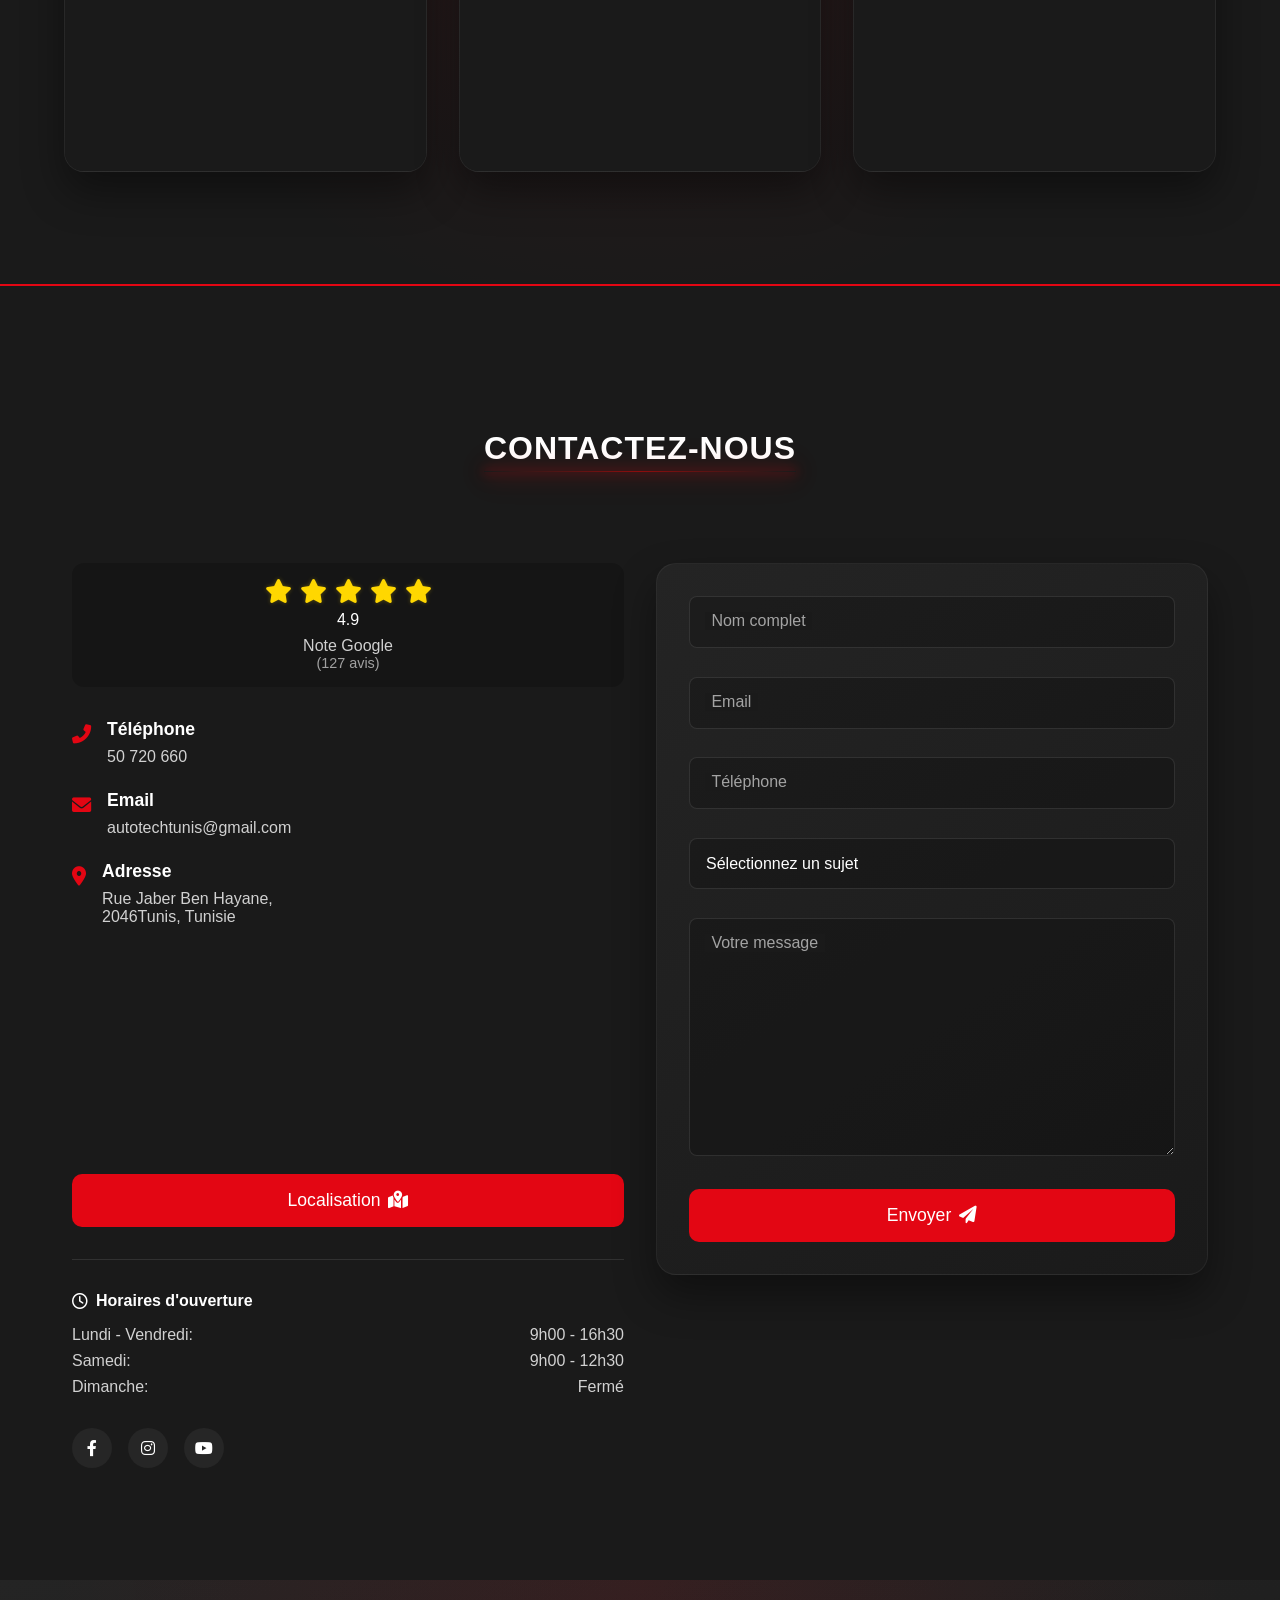
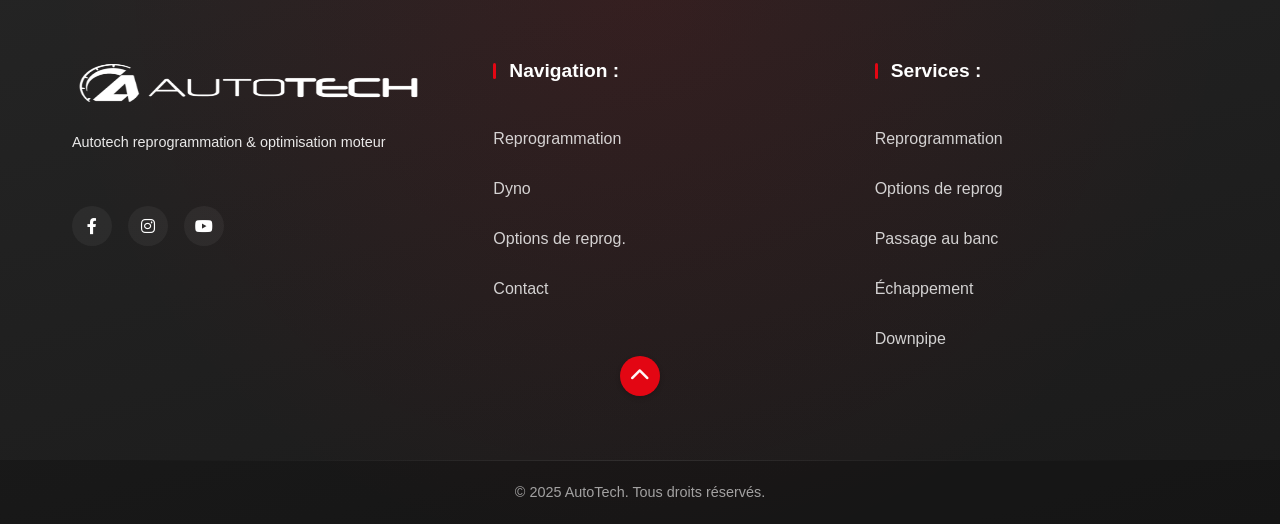
==== commit fe474701: "Texte 'Reprogrammation & Optimisation Moteur sur Banc de puissance' sur deux lignes avec espacement " ====
--- a/index.html
+++ b/index.html
@@ -3,12 +3,12 @@
 <head>
     <meta charset="UTF-8">
     <meta name="viewport" content="width=device-width, initial-scale=1.0">
-    <title>AUTOTECH - Reprogrammation & Optimisation Moteur</title>
-    <meta name="description" content="AUTOTECH - Spécialiste en reprogrammation moteur et optimisation de performances pour voitures, motos, camions et véhicules agricoles.">
+    <title>AUTOTECH - Reprogrammation & Optimisation Moteur sur Banc de puissance</title>
+    <meta name="description" content="AUTOTECH - Spécialiste en reprogrammation moteur et optimisation de performances sur banc de puissance pour voitures, motos, camions et véhicules agricoles.">
     
     <!-- Balises Open Graph pour Facebook, LinkedIn, etc. -->
-    <meta property="og:title" content="AUTOTECH - Reprogrammation & Optimisation Moteur">
-    <meta property="og:description" content="AUTOTECH - Spécialiste en reprogrammation moteur et optimisation de performances pour voitures, motos, camions et véhicules agricoles.">
+    <meta property="og:title" content="AUTOTECH - Reprogrammation & Optimisation Moteur sur Banc de puissance">
+    <meta property="og:description" content="AUTOTECH - Spécialiste en reprogrammation moteur et optimisation de performances sur banc de puissance pour voitures, motos, camions et véhicules agricoles.">
     <meta property="og:image" content="https://simoroui.github.io/autotech-reprog/images/logo-min.png">
     <meta property="og:url" content="https://simoroui.github.io/autotech-reprog/">
     <meta property="og:type" content="website">
@@ -17,8 +17,8 @@
     
     <!-- Balises Twitter Card -->
     <meta name="twitter:card" content="summary_large_image">
-    <meta name="twitter:title" content="AUTOTECH - Reprogrammation & Optimisation Moteur">
-    <meta name="twitter:description" content="AUTOTECH - Spécialiste en reprogrammation moteur et optimisation de performances pour voitures, motos, camions et véhicules agricoles.">
+    <meta name="twitter:title" content="AUTOTECH - Reprogrammation & Optimisation Moteur sur Banc de puissance">
+    <meta name="twitter:description" content="AUTOTECH - Spécialiste en reprogrammation moteur et optimisation de performances sur banc de puissance pour voitures, motos, camions et véhicules agricoles.">
     <meta name="twitter:image" content="https://simoroui.github.io/autotech-reprog/images/logo-min.png">
     
     <!-- Préchargement des ressources critiques -->
@@ -379,7 +379,7 @@
                 position: absolute !important;
                 width: 90% !important;
                 max-width: 320px !important;
-                height: 150px !important;
+                height: 170px !important;
             }
             
             .hero-content h1 {
@@ -391,7 +391,7 @@
                 flex-direction: column !important;
                 align-items: center !important;
                 justify-content: center !important;
-                width: 80% !important;
+                width: 85% !important;
                 z-index: 2 !important;
             }
             
@@ -401,15 +401,16 @@
             }
             
             .text-red {
-                font-size: 0.9rem !important;
+                font-size: 0.85rem !important;
                 text-align: center !important;
                 margin-bottom: 10px !important;
+                line-height: 1.3 !important;
             }
             
             /* Repositionner le bouton en dehors du cadre mais plus haut */
             .boost-button {
                 position: fixed !important;
-                bottom: 80px !important; /* Remonté par rapport au bas de l'écran */
+                bottom: 80px !important;
                 left: 50% !important;
                 transform: translateX(-50%) !important;
                 z-index: 3 !important;
@@ -417,6 +418,21 @@
                 font-size: 0.9rem !important;
                 border-radius: 30px !important;
                 box-shadow: 0 4px 12px rgba(227, 6, 19, 0.5) !important;
+            }
+        }
+
+        /* Style pour réduire l'espace entre les deux lignes de texte */
+        .hero-content h1 .text-red:first-of-type {
+            margin-bottom: 2px !important;
+        }
+        
+        .hero-content h1 .text-red:last-of-type {
+            margin-top: 0 !important;
+        }
+        
+        @media screen and (max-width: 768px) {
+            .hero-content h1 .text-red:first-of-type {
+                margin-bottom: 0 !important;
             }
         }
     </style>
@@ -696,6 +712,7 @@
                 <h1>
                             <img src="images/Logo-H.png" alt="AUTOTECH" class="hero-logo">
                             <span class="text-red">Reprogrammation & Optimisation Moteur</span>
+                            <span class="text-red">sur Banc de puissance</span>
                 </h1>
                 <a href="#boost" class="boost-button">Boostez votre véhicule</a>
             </div>
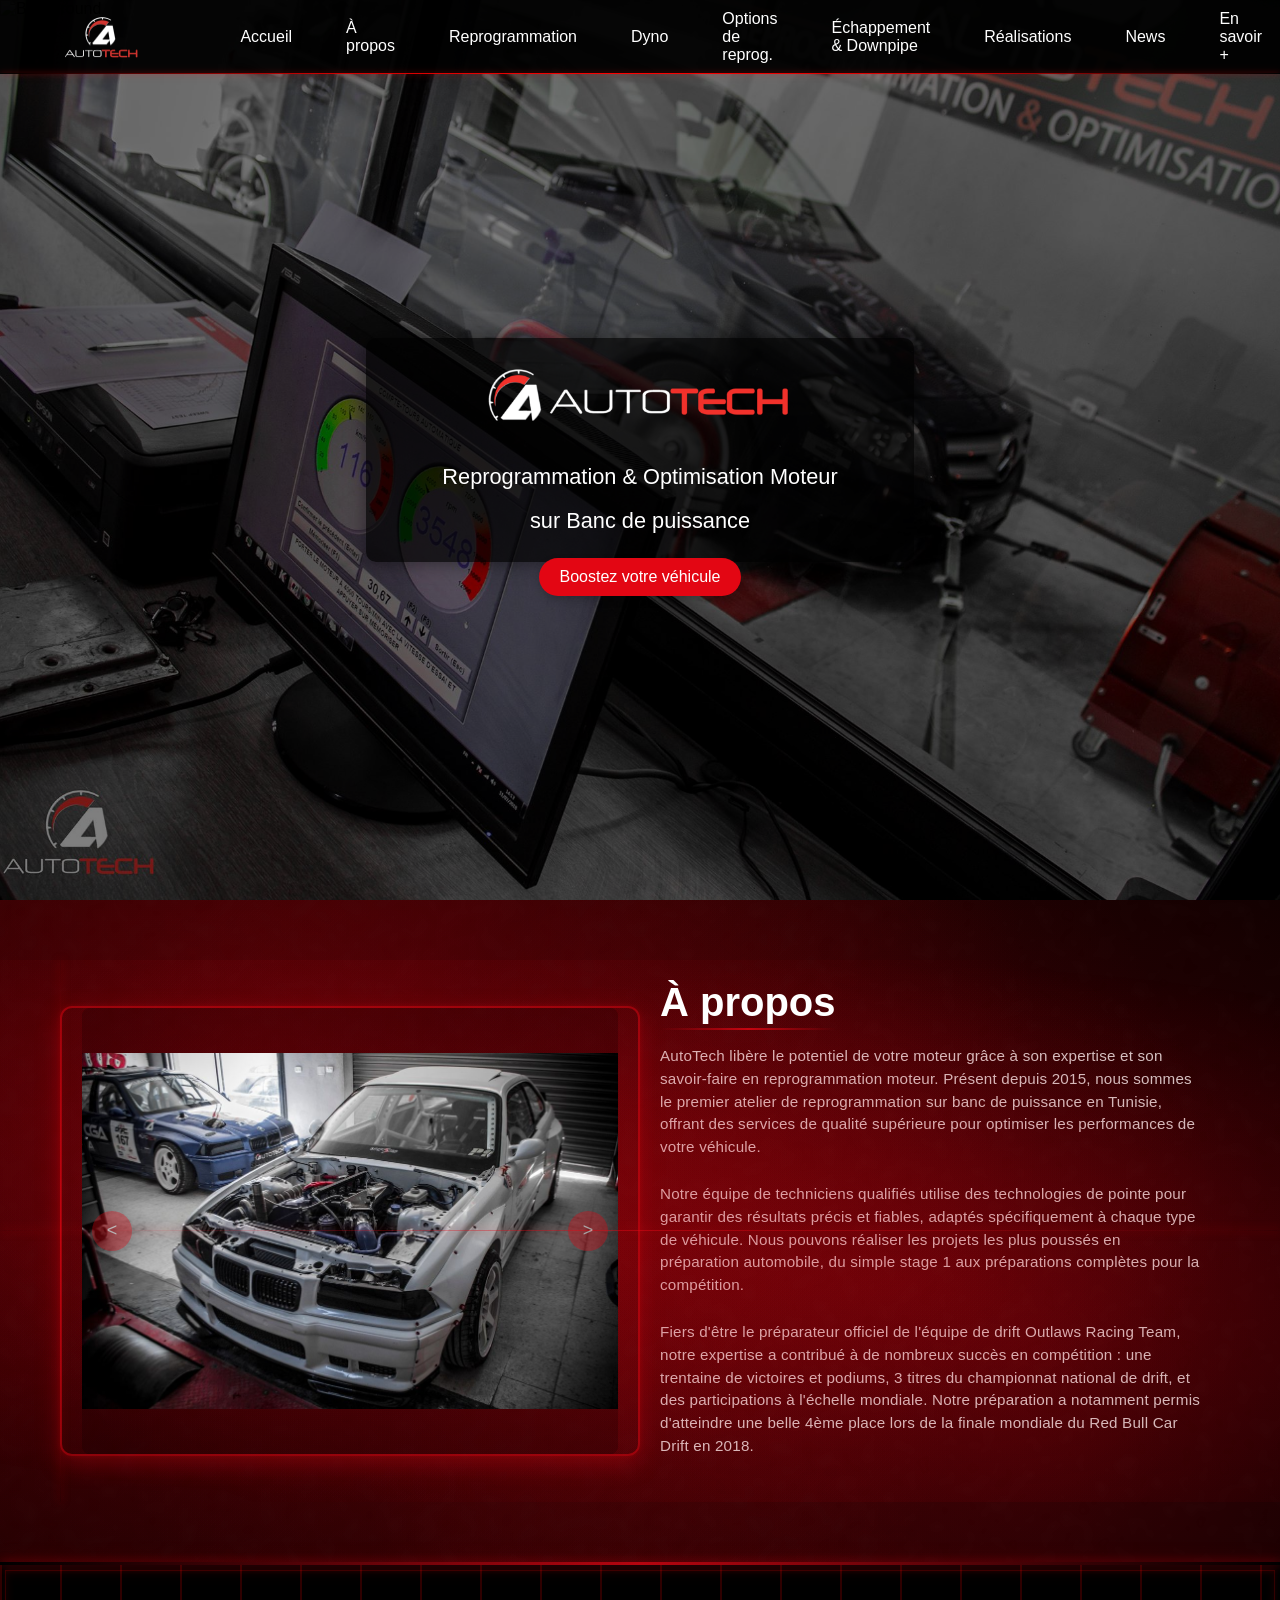
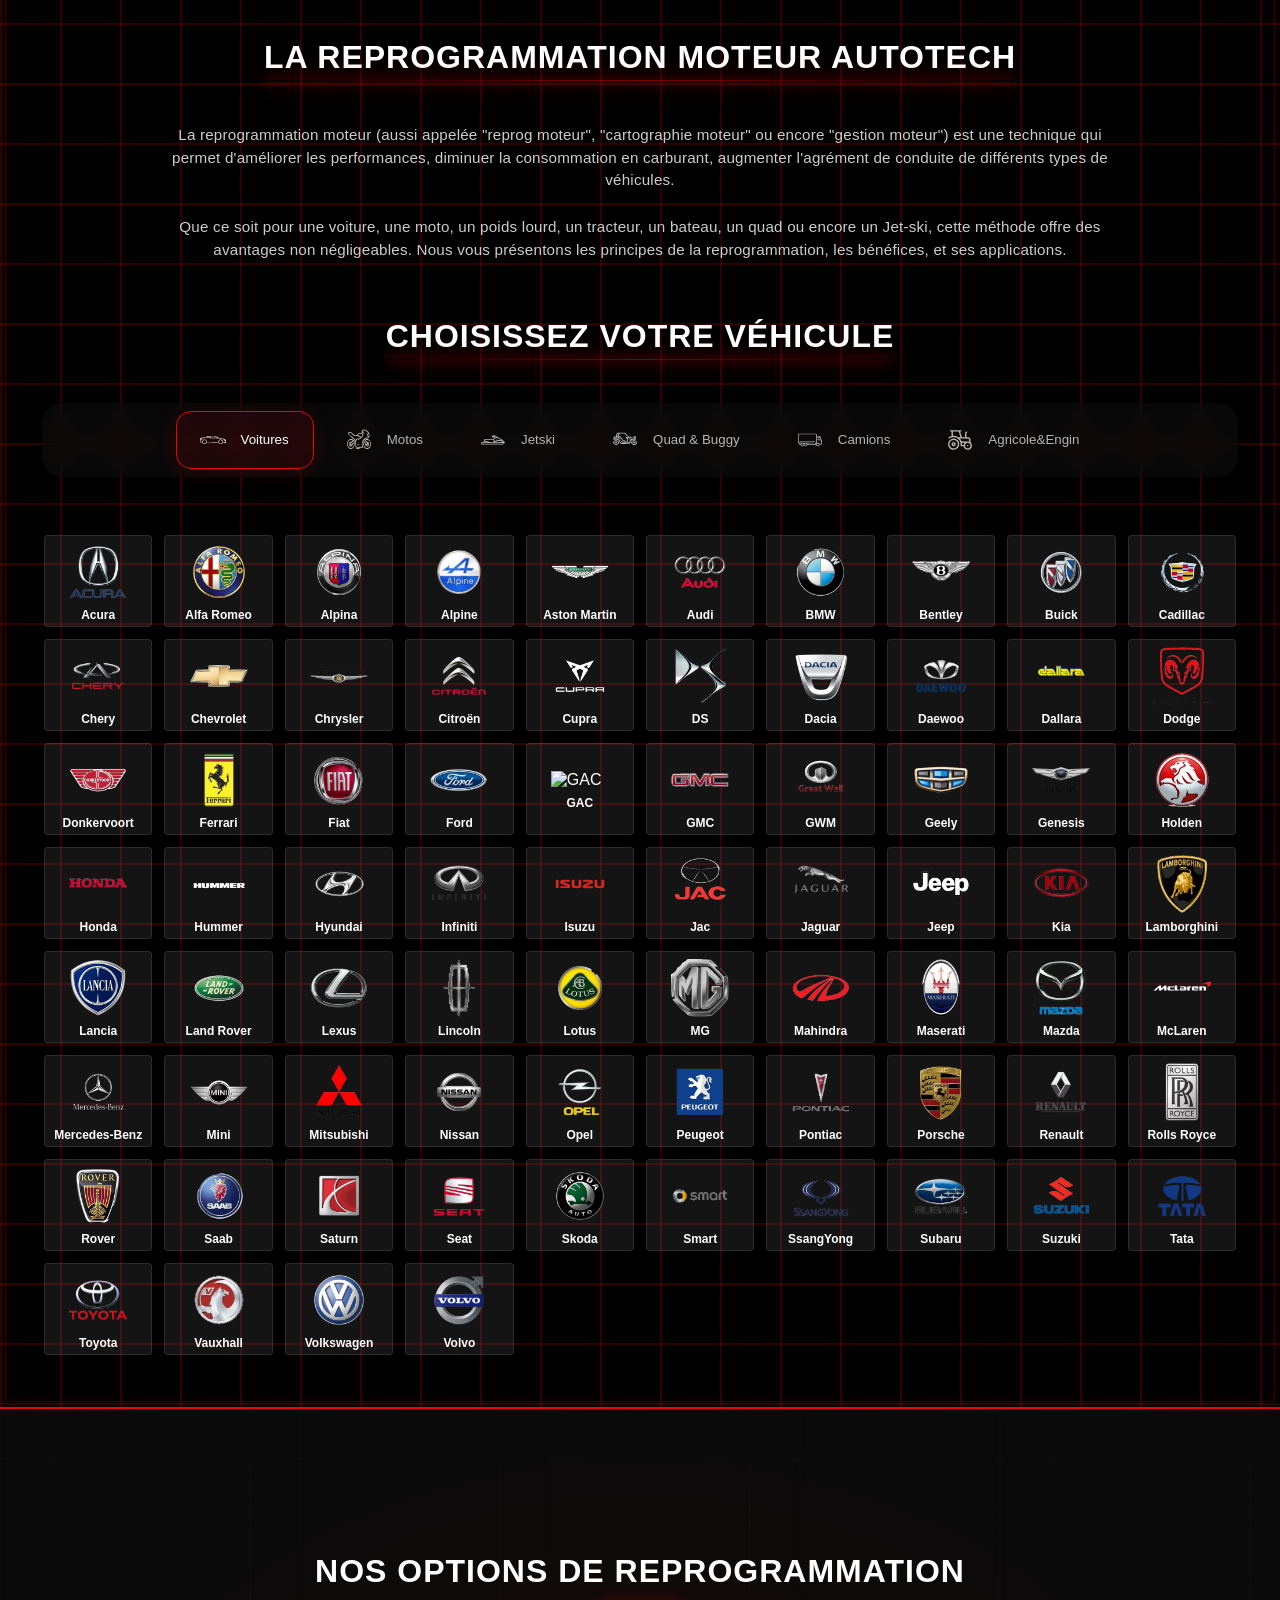
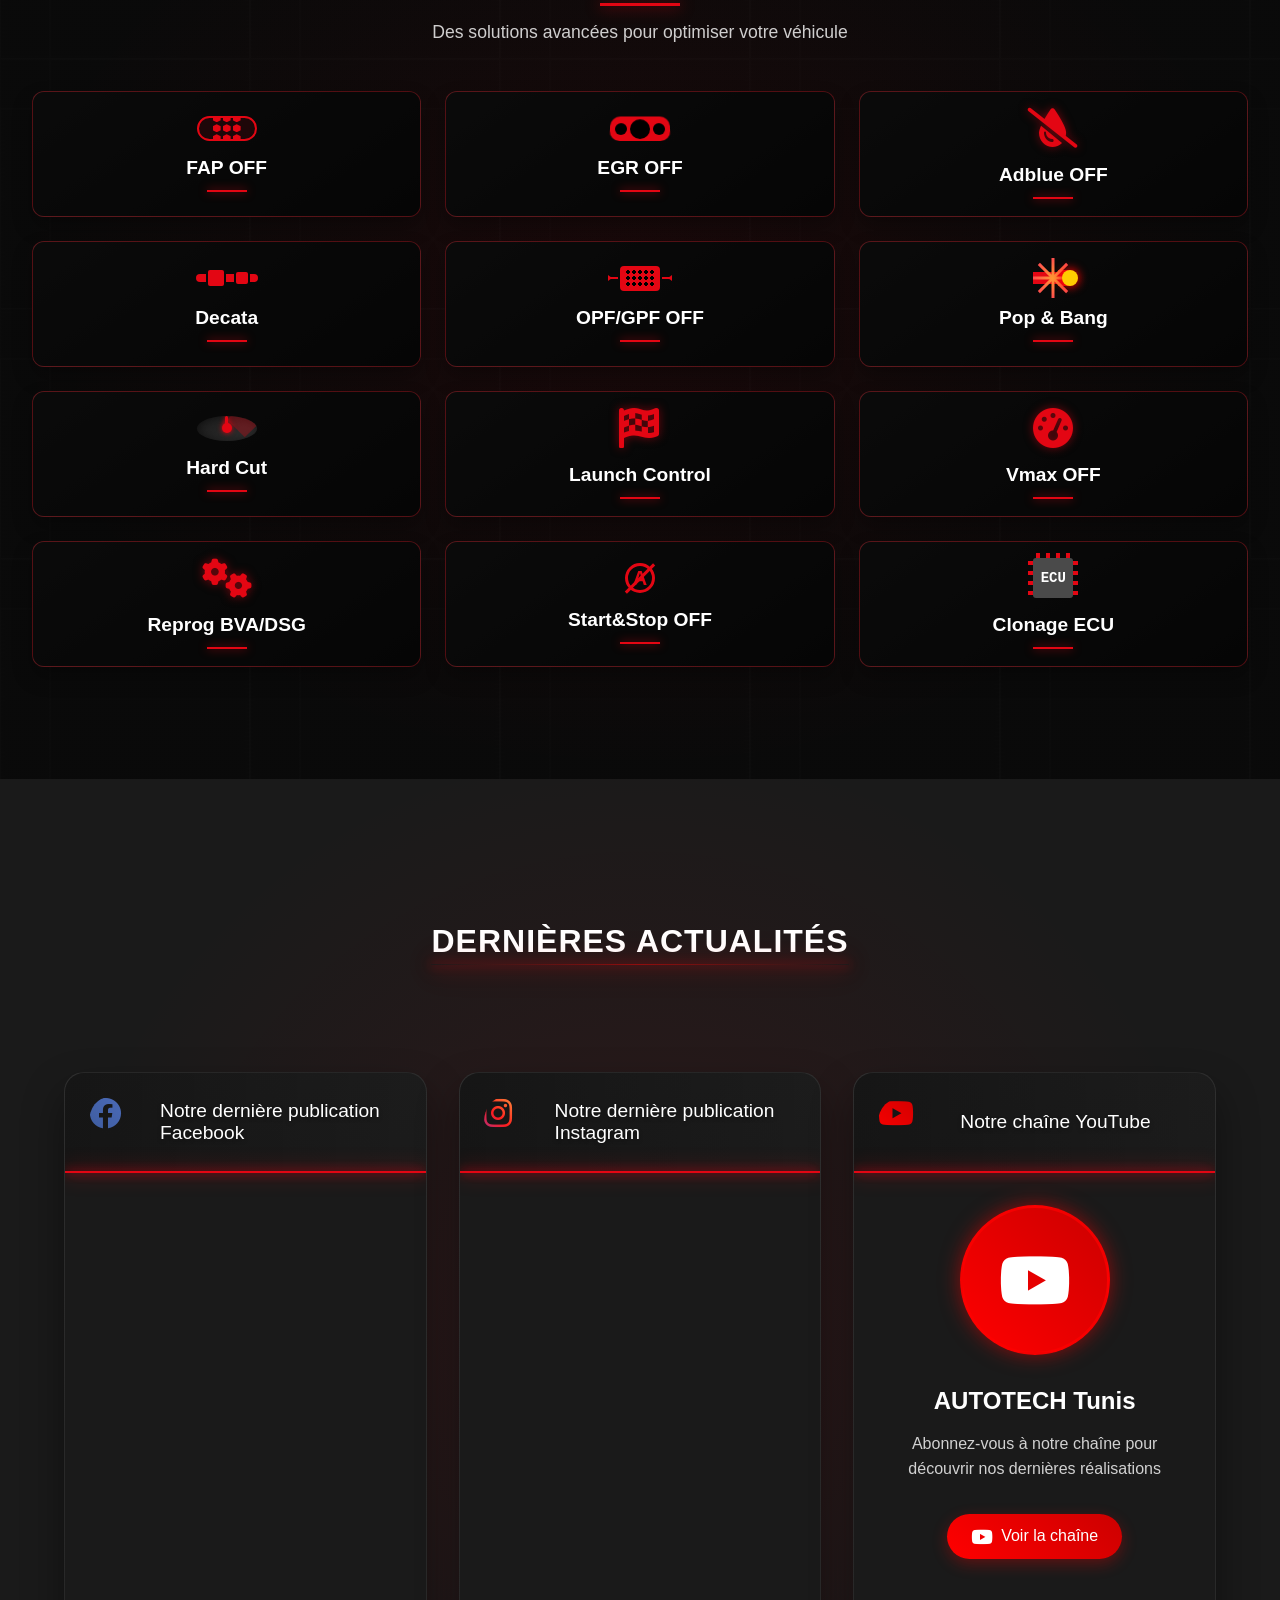
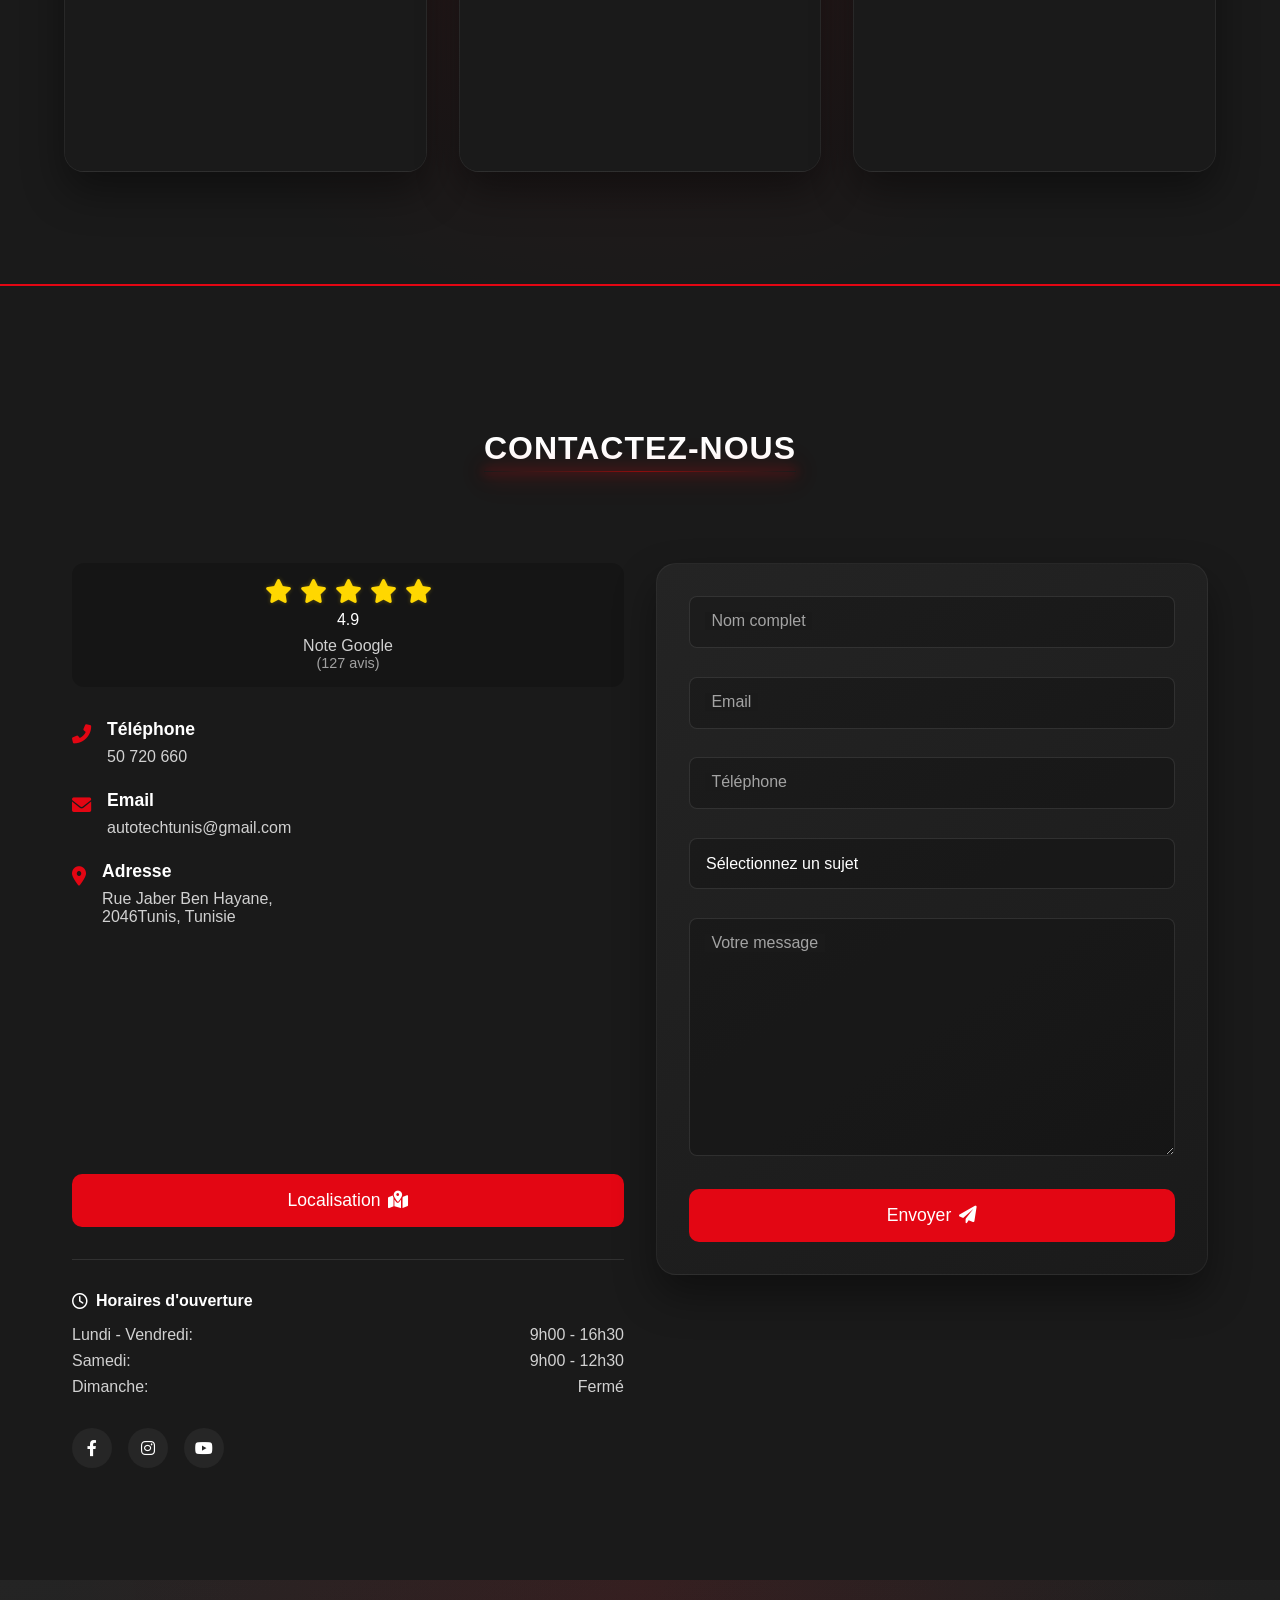
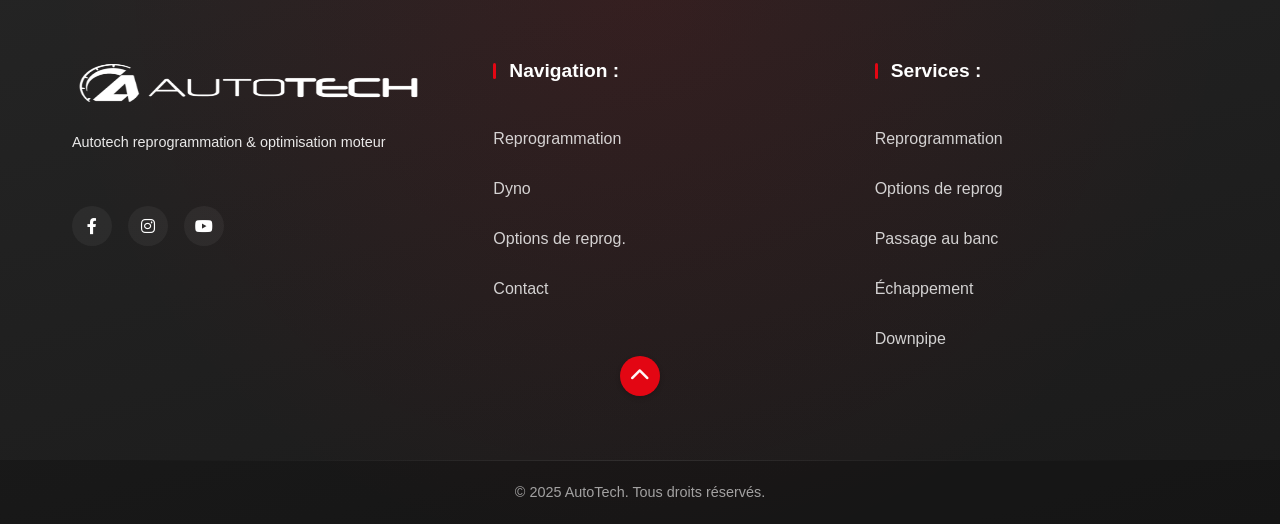
==== commit a9fa13c6: "Sync: mise à jour complète depuis SITE AUTOTECH 2026 local Made-with: Cursor" ====
--- a/index.html
+++ b/index.html
@@ -4,13 +4,13 @@
     <meta charset="UTF-8">
     <meta name="viewport" content="width=device-width, initial-scale=1.0">
     <title>AUTOTECH - Reprogrammation & Optimisation Moteur sur Banc de puissance</title>
-    <meta name="description" content="AUTOTECH - Spécialiste en reprogrammation moteur et optimisation de performances sur banc de puissance pour voitures, motos, camions et véhicules agricoles.">
+    <meta name="description" content="AUTOTECH - Spécialiste en reprogrammation moteur sur banc de puissance en Tunisie : gain de puissance, optimisation du couple et réduction de consommation pour voitures, motos, camions et véhicules agricoles.">
     
     <!-- Balises Open Graph pour Facebook, LinkedIn, etc. -->
     <meta property="og:title" content="AUTOTECH - Reprogrammation & Optimisation Moteur sur Banc de puissance">
-    <meta property="og:description" content="AUTOTECH - Spécialiste en reprogrammation moteur et optimisation de performances sur banc de puissance pour voitures, motos, camions et véhicules agricoles.">
-    <meta property="og:image" content="https://simoroui.github.io/autotech-reprog/images/logo-min.png">
-    <meta property="og:url" content="https://simoroui.github.io/autotech-reprog/">
+    <meta property="og:description" content="AUTOTECH - Spécialiste en reprogrammation moteur sur banc de puissance en Tunisie : gain de puissance, optimisation du couple et réduction de consommation.">
+    <meta property="og:image" content="https://autotech-tunisia.com/images/logo-min.png">
+    <meta property="og:url" content="https://autotech-tunisia.com/">
     <meta property="og:type" content="website">
     <meta property="og:site_name" content="AUTOTECH">
     <meta property="og:locale" content="fr_FR">
@@ -18,8 +18,61 @@
     <!-- Balises Twitter Card -->
     <meta name="twitter:card" content="summary_large_image">
     <meta name="twitter:title" content="AUTOTECH - Reprogrammation & Optimisation Moteur sur Banc de puissance">
-    <meta name="twitter:description" content="AUTOTECH - Spécialiste en reprogrammation moteur et optimisation de performances sur banc de puissance pour voitures, motos, camions et véhicules agricoles.">
-    <meta name="twitter:image" content="https://simoroui.github.io/autotech-reprog/images/logo-min.png">
+    <meta name="twitter:description" content="AUTOTECH - Reprogrammation moteur sur banc de puissance en Tunisie pour optimiser les performances de votre véhicule.">
+    <meta name="twitter:image" content="https://autotech-tunisia.com/images/logo-min.png">
+
+    <!-- Canonical -->
+    <link rel="canonical" href="https://autotech-tunisia.com/">
+
+    <!-- Données structurées LocalBusiness (SEO) -->
+    <script type="application/ld+json">
+    {
+      "@context": "https://schema.org",
+      "@type": "AutoRepair",
+      "name": "AUTOTECH Reprogrammation Moteur",
+      "url": "https://autotech-tunisia.com/",
+      "image": "https://autotech-tunisia.com/images/logo-min.png",
+      "telephone": "+21650720660",
+      "email": "autotechtunis@gmail.com",
+      "address": {
+        "@type": "PostalAddress",
+        "streetAddress": "Rue Jaber Ben Hayane",
+        "addressLocality": "Tunis",
+        "postalCode": "2046",
+        "addressCountry": "TN"
+      },
+      "geo": {
+        "@type": "GeoCoordinates",
+        "latitude": 36.8799982,
+        "longitude": 10.2991194
+      },
+      "openingHoursSpecification": [
+        {
+          "@type": "OpeningHoursSpecification",
+          "dayOfWeek": [
+            "Monday",
+            "Tuesday",
+            "Wednesday",
+            "Thursday",
+            "Friday"
+          ],
+          "opens": "09:00",
+          "closes": "16:30"
+        },
+        {
+          "@type": "OpeningHoursSpecification",
+          "dayOfWeek": "Saturday",
+          "opens": "09:00",
+          "closes": "12:30"
+        }
+      ],
+      "sameAs": [
+        "https://www.facebook.com/autotechreprogrammation",
+        "https://www.instagram.com/autotech_reprog/",
+        "https://www.youtube.com/@autotechtunis2888"
+      ]
+    }
+    </script>
     
     <!-- Préchargement des ressources critiques -->
     <link rel="preload" href="images/logo-min.png" as="image">
@@ -667,10 +720,10 @@
             <i class="fas fa-times close-icon" aria-hidden="true"></i>
                 </button>
         <div class="header-container">
-        <nav class="nav-main">
+                <nav class="nav-main">
             <div class="logo">
-                    <a href="https://simoroui.github.io/autotech-reprog/">
-                        <img src="images/logo-min.png" alt="Logo" class="logo-img" loading="eager" width="150" height="50">
+                    <a href="index.html">
+                        <img src="images/logo-min.png" alt="AUTOTECH reprogrammation moteur Tunisie" class="logo-img" loading="eager" width="150" height="50">
                 </a>
             </div>
             <div class="nav-container">
@@ -1243,7 +1296,7 @@
                             <form id="contactForm" class="contact-form" action="https://formsubmit.co/autotechtunis@gmail.com" method="POST">
                                 <input type="hidden" name="_subject" value="Nouveau message depuis le site web AUTOTECH">
                                 <input type="hidden" name="_captcha" value="false">
-                                <input type="hidden" name="_next" value="https://simoroui.github.io/autotech-reprog/thank-you.html">
+                                <input type="hidden" name="_next" value="https://autotech-tunisia.com/thank-you.html">
                                 
                                 <div class="form-group">
                                     <input type="text" id="name" name="name" required>
--- a/css/style.css
+++ b/css/style.css
@@ -568,6 +568,36 @@
     animation: fadeScale 0.4s ease-out;
 }
 
+/* En-tête zone de sélection : fil d'Ariane à gauche, bouton Retour à droite */
+.vehicle-details-header {
+    display: flex;
+    align-items: stretch;
+    justify-content: space-between;
+    gap: 1rem;
+    margin-bottom: 1rem;
+    flex-wrap: wrap;
+}
+.vehicle-details-header .breadcrumb-slot {
+    flex: 1;
+    min-width: 0;
+    display: flex;
+    align-items: center;
+}
+.vehicle-details-header .breadcrumb-slot .selection-breadcrumb {
+    margin-bottom: 0;
+    padding: 0.6rem 1rem;
+    min-height: 2.75rem;
+    box-sizing: border-box;
+    display: inline-flex;
+    align-items: center;
+}
+/* Bouton Retour même hauteur que la barre du fil d'Ariane, centré */
+.vehicle-details-header .back-button {
+    margin: 0;
+    min-height: 2.75rem;
+    box-sizing: border-box;
+}
+
 /* Style du bouton retour */
 .back-button {
     display: flex;
@@ -912,6 +942,18 @@
     color: white;
     font-size: 14px;
     font-weight: 500;
+}
+
+.breadcrumb-item-clickable {
+    cursor: pointer;
+    text-decoration: underline;
+    text-decoration-color: transparent;
+    text-underline-offset: 3px;
+    transition: color 0.2s ease, text-decoration-color 0.2s ease;
+}
+.breadcrumb-item-clickable:hover {
+    color: var(--primary-color);
+    text-decoration-color: var(--primary-color);
 }
 
 .breadcrumb-separator {
@@ -3500,6 +3542,23 @@
     }
 }
 
+/* Message quand l'optimisation est en cours de développement */
+.dev-in-progress-message {
+    max-width: 720px;
+    margin: 2rem auto;
+    padding: 2rem;
+    background: linear-gradient(145deg, rgba(0, 0, 0, 0.5), rgba(0, 0, 0, 0.3));
+    border-radius: 12px;
+    border: 1px solid rgba(255, 255, 255, 0.1);
+}
+.dev-in-progress-message p {
+    color: rgba(255, 255, 255, 0.95);
+    font-size: 1.05rem;
+    line-height: 1.6;
+    margin: 0;
+    text-align: center;
+}
+
 /* Style pour le tableau des résultats */
 .results-table {
     width: 100%;
@@ -4416,11 +4475,16 @@
 }
 
 .selection-grid {
-    background: linear-gradient(145deg, #1a1a1a, #222);
+    background: linear-gradient(145deg, #252525, #1e1e1e);
     border-radius: 10px;
-    border: 1px solid rgba(255, 255, 255, 0.05);
+    border: 1px solid rgba(255, 255, 255, 0.08);
     padding: 20px;
     box-shadow: 0 5px 15px rgba(0, 0, 0, 0.2);
+}
+
+@keyframes selection-title-blink {
+    0%, 100% { color: white; }
+    50% { color: var(--primary-color); }
 }
 
 .selection-title {
@@ -4430,6 +4494,7 @@
     text-align: center;
     padding-bottom: 10px;
     border-bottom: 1px solid rgba(227, 6, 19, 0.3);
+    animation: selection-title-blink 2s ease-in-out infinite;
 }
 
 .selection-items {
@@ -4440,8 +4505,8 @@
 }
 
 .selection-items .selection-item {
-    background: linear-gradient(145deg, #222, #1a1a1a);
-    border: 1px solid rgba(255, 255, 255, 0.05);
+    background: linear-gradient(145deg, #333, #2a2a2a);
+    border: 1px solid rgba(255, 255, 255, 0.35);
     border-radius: 8px;
     padding: 15px;
     text-align: center;
@@ -4800,4 +4865,4 @@
         height: auto;
         padding-bottom: 60px;
     }
-}+}
--- a/css/style.css
+++ b/css/style.css
@@ -568,6 +568,36 @@
     animation: fadeScale 0.4s ease-out;
 }
 
+/* En-tête zone de sélection : fil d'Ariane à gauche, bouton Retour à droite */
+.vehicle-details-header {
+    display: flex;
+    align-items: stretch;
+    justify-content: space-between;
+    gap: 1rem;
+    margin-bottom: 1rem;
+    flex-wrap: wrap;
+}
+.vehicle-details-header .breadcrumb-slot {
+    flex: 1;
+    min-width: 0;
+    display: flex;
+    align-items: center;
+}
+.vehicle-details-header .breadcrumb-slot .selection-breadcrumb {
+    margin-bottom: 0;
+    padding: 0.6rem 1rem;
+    min-height: 2.75rem;
+    box-sizing: border-box;
+    display: inline-flex;
+    align-items: center;
+}
+/* Bouton Retour même hauteur que la barre du fil d'Ariane, centré */
+.vehicle-details-header .back-button {
+    margin: 0;
+    min-height: 2.75rem;
+    box-sizing: border-box;
+}
+
 /* Style du bouton retour */
 .back-button {
     display: flex;
@@ -912,6 +942,18 @@
     color: white;
     font-size: 14px;
     font-weight: 500;
+}
+
+.breadcrumb-item-clickable {
+    cursor: pointer;
+    text-decoration: underline;
+    text-decoration-color: transparent;
+    text-underline-offset: 3px;
+    transition: color 0.2s ease, text-decoration-color 0.2s ease;
+}
+.breadcrumb-item-clickable:hover {
+    color: var(--primary-color);
+    text-decoration-color: var(--primary-color);
 }
 
 .breadcrumb-separator {
@@ -3500,6 +3542,23 @@
     }
 }
 
+/* Message quand l'optimisation est en cours de développement */
+.dev-in-progress-message {
+    max-width: 720px;
+    margin: 2rem auto;
+    padding: 2rem;
+    background: linear-gradient(145deg, rgba(0, 0, 0, 0.5), rgba(0, 0, 0, 0.3));
+    border-radius: 12px;
+    border: 1px solid rgba(255, 255, 255, 0.1);
+}
+.dev-in-progress-message p {
+    color: rgba(255, 255, 255, 0.95);
+    font-size: 1.05rem;
+    line-height: 1.6;
+    margin: 0;
+    text-align: center;
+}
+
 /* Style pour le tableau des résultats */
 .results-table {
     width: 100%;
@@ -4416,11 +4475,16 @@
 }
 
 .selection-grid {
-    background: linear-gradient(145deg, #1a1a1a, #222);
+    background: linear-gradient(145deg, #252525, #1e1e1e);
     border-radius: 10px;
-    border: 1px solid rgba(255, 255, 255, 0.05);
+    border: 1px solid rgba(255, 255, 255, 0.08);
     padding: 20px;
     box-shadow: 0 5px 15px rgba(0, 0, 0, 0.2);
+}
+
+@keyframes selection-title-blink {
+    0%, 100% { color: white; }
+    50% { color: var(--primary-color); }
 }
 
 .selection-title {
@@ -4430,6 +4494,7 @@
     text-align: center;
     padding-bottom: 10px;
     border-bottom: 1px solid rgba(227, 6, 19, 0.3);
+    animation: selection-title-blink 2s ease-in-out infinite;
 }
 
 .selection-items {
@@ -4440,8 +4505,8 @@
 }
 
 .selection-items .selection-item {
-    background: linear-gradient(145deg, #222, #1a1a1a);
-    border: 1px solid rgba(255, 255, 255, 0.05);
+    background: linear-gradient(145deg, #333, #2a2a2a);
+    border: 1px solid rgba(255, 255, 255, 0.35);
     border-radius: 8px;
     padding: 15px;
     text-align: center;
@@ -4800,4 +4865,4 @@
         height: auto;
         padding-bottom: 60px;
     }
-}+}
--- a/css/style.css
+++ b/css/style.css
@@ -568,6 +568,36 @@
     animation: fadeScale 0.4s ease-out;
 }
 
+/* En-tête zone de sélection : fil d'Ariane à gauche, bouton Retour à droite */
+.vehicle-details-header {
+    display: flex;
+    align-items: stretch;
+    justify-content: space-between;
+    gap: 1rem;
+    margin-bottom: 1rem;
+    flex-wrap: wrap;
+}
+.vehicle-details-header .breadcrumb-slot {
+    flex: 1;
+    min-width: 0;
+    display: flex;
+    align-items: center;
+}
+.vehicle-details-header .breadcrumb-slot .selection-breadcrumb {
+    margin-bottom: 0;
+    padding: 0.6rem 1rem;
+    min-height: 2.75rem;
+    box-sizing: border-box;
+    display: inline-flex;
+    align-items: center;
+}
+/* Bouton Retour même hauteur que la barre du fil d'Ariane, centré */
+.vehicle-details-header .back-button {
+    margin: 0;
+    min-height: 2.75rem;
+    box-sizing: border-box;
+}
+
 /* Style du bouton retour */
 .back-button {
     display: flex;
@@ -912,6 +942,18 @@
     color: white;
     font-size: 14px;
     font-weight: 500;
+}
+
+.breadcrumb-item-clickable {
+    cursor: pointer;
+    text-decoration: underline;
+    text-decoration-color: transparent;
+    text-underline-offset: 3px;
+    transition: color 0.2s ease, text-decoration-color 0.2s ease;
+}
+.breadcrumb-item-clickable:hover {
+    color: var(--primary-color);
+    text-decoration-color: var(--primary-color);
 }
 
 .breadcrumb-separator {
@@ -3500,6 +3542,23 @@
     }
 }
 
+/* Message quand l'optimisation est en cours de développement */
+.dev-in-progress-message {
+    max-width: 720px;
+    margin: 2rem auto;
+    padding: 2rem;
+    background: linear-gradient(145deg, rgba(0, 0, 0, 0.5), rgba(0, 0, 0, 0.3));
+    border-radius: 12px;
+    border: 1px solid rgba(255, 255, 255, 0.1);
+}
+.dev-in-progress-message p {
+    color: rgba(255, 255, 255, 0.95);
+    font-size: 1.05rem;
+    line-height: 1.6;
+    margin: 0;
+    text-align: center;
+}
+
 /* Style pour le tableau des résultats */
 .results-table {
     width: 100%;
@@ -4416,11 +4475,16 @@
 }
 
 .selection-grid {
-    background: linear-gradient(145deg, #1a1a1a, #222);
+    background: linear-gradient(145deg, #252525, #1e1e1e);
     border-radius: 10px;
-    border: 1px solid rgba(255, 255, 255, 0.05);
+    border: 1px solid rgba(255, 255, 255, 0.08);
     padding: 20px;
     box-shadow: 0 5px 15px rgba(0, 0, 0, 0.2);
+}
+
+@keyframes selection-title-blink {
+    0%, 100% { color: white; }
+    50% { color: var(--primary-color); }
 }
 
 .selection-title {
@@ -4430,6 +4494,7 @@
     text-align: center;
     padding-bottom: 10px;
     border-bottom: 1px solid rgba(227, 6, 19, 0.3);
+    animation: selection-title-blink 2s ease-in-out infinite;
 }
 
 .selection-items {
@@ -4440,8 +4505,8 @@
 }
 
 .selection-items .selection-item {
-    background: linear-gradient(145deg, #222, #1a1a1a);
-    border: 1px solid rgba(255, 255, 255, 0.05);
+    background: linear-gradient(145deg, #333, #2a2a2a);
+    border: 1px solid rgba(255, 255, 255, 0.35);
     border-radius: 8px;
     padding: 15px;
     text-align: center;
@@ -4800,4 +4865,4 @@
         height: auto;
         padding-bottom: 60px;
     }
-}+}
--- a/css/no-animations.css
+++ b/css/no-animations.css
@@ -180,4 +180,13 @@
     animation-name: none !important;
     animation-duration: 0s !important;
     transition-duration: 0s !important;
-} +}
+
+/* Exception : conserver le clignotement des titres de sélection (Sélectionnez un modèle / une version / une motorisation) */
+@keyframes selection-title-blink {
+    0%, 100% { color: white; }
+    50% { color: var(--primary-color); }
+}
+.selection-title {
+    animation: selection-title-blink 2s ease-in-out infinite !important;
+}
